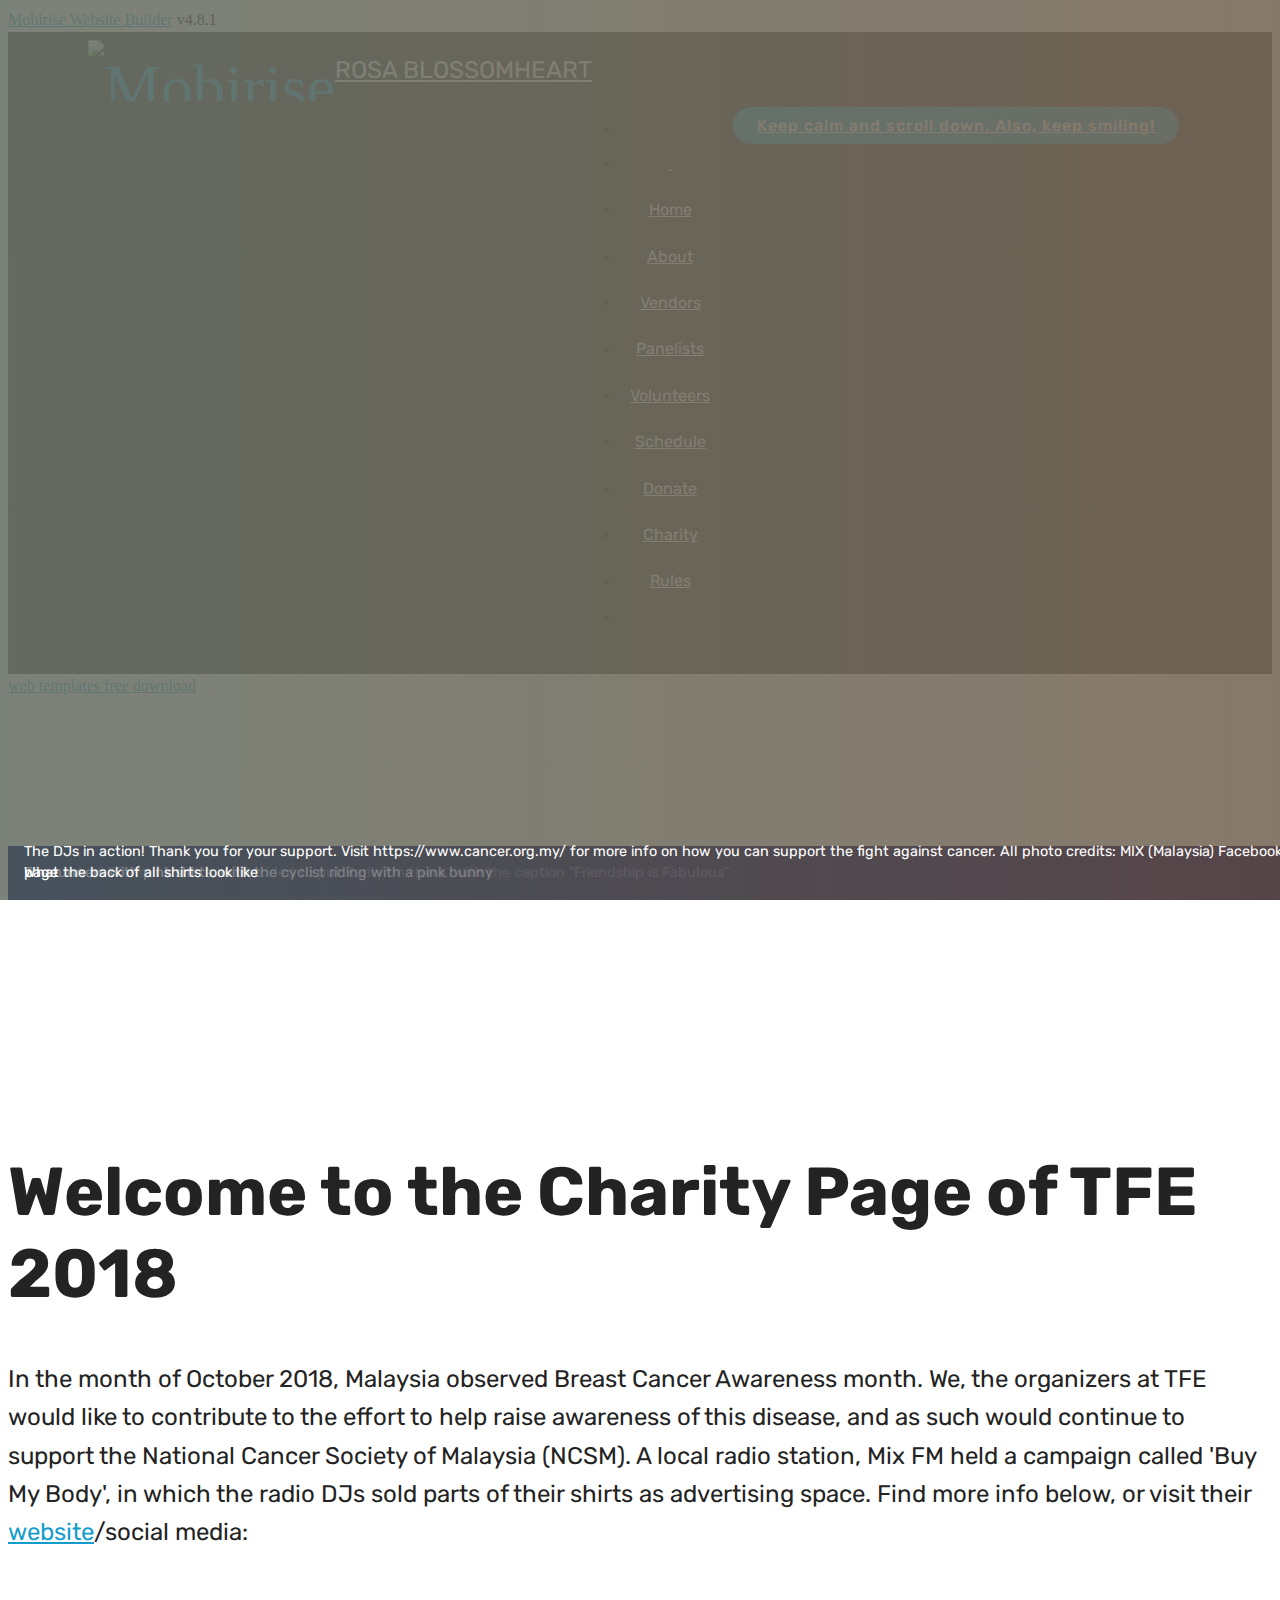
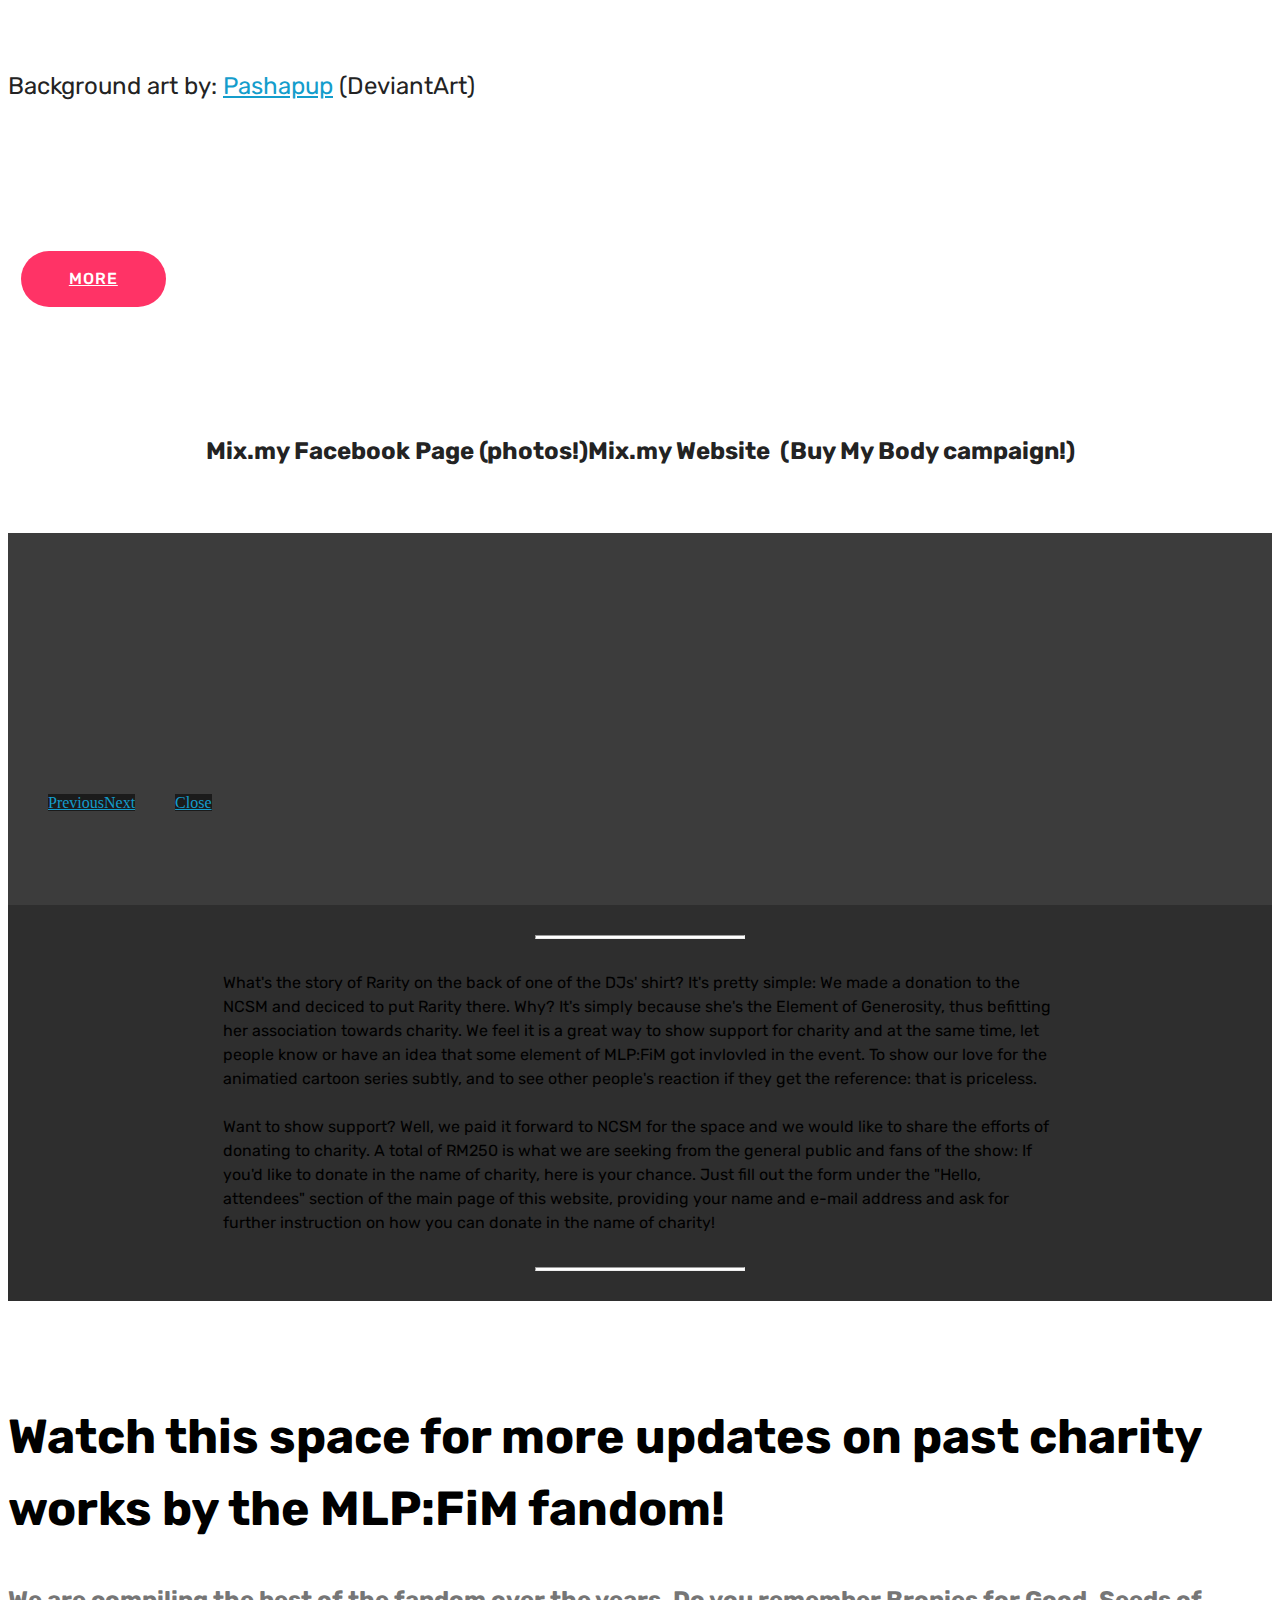
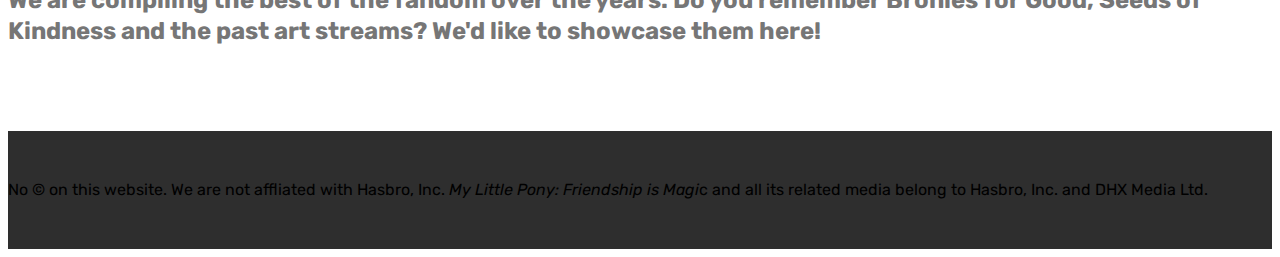
==== charity.html @ ce0533fa "create github pages" ====
<!DOCTYPE html>
<html >
<head>
  <!-- Site made with Mobirise Website Builder v4.8.1, https://mobirise.com -->
  <meta charset="UTF-8">
  <meta http-equiv="X-UA-Compatible" content="IE=edge">
  <meta name="generator" content="Mobirise v4.8.1, mobirise.com">
  <meta name="viewport" content="width=device-width, initial-scale=1, minimum-scale=1">
  <link rel="shortcut icon" href="assets/images/hanging-by-chirpy-chi-d91ok6w-by-chirpy-chi-dcjwr8p-82x136.png" type="image/x-icon">
  <meta name="description" content="Info about charity and charity related events">
  <title>Charity</title>
  <link rel="stylesheet" href="assets/web/assets/mobirise-icons/mobirise-icons.css">
  <link rel="stylesheet" href="assets/tether/tether.min.css">
  <link rel="stylesheet" href="assets/bootstrap/css/bootstrap.min.css">
  <link rel="stylesheet" href="assets/bootstrap/css/bootstrap-grid.min.css">
  <link rel="stylesheet" href="assets/bootstrap/css/bootstrap-reboot.min.css">
  <link rel="stylesheet" href="assets/dropdown/css/style.css">
  <link rel="stylesheet" href="assets/socicon/css/styles.css">
  <link rel="stylesheet" href="assets/theme/css/style.css">
  <link rel="stylesheet" href="assets/gallery/style.css">
  <link rel="stylesheet" href="assets/mobirise/css/mbr-additional.css" type="text/css">
  
  
  
</head>
<body>
  <section class="menu cid-r782VH93jG" once="menu" id="menu1-2u">

    

    <nav class="navbar navbar-expand beta-menu navbar-dropdown align-items-center navbar-fixed-top navbar-toggleable-sm bg-color transparent">
        <button class="navbar-toggler navbar-toggler-right" type="button" data-toggle="collapse" data-target="#navbarSupportedContent" aria-controls="navbarSupportedContent" aria-expanded="false" aria-label="Toggle navigation">
            <div class="hamburger">
                <span></span>
                <span></span>
                <span></span>
                <span></span>
            </div>
        </button>
        <div class="menu-logo">
            <div class="navbar-brand">
                <span class="navbar-logo">
                    <a href="https://tfe-rosa.tumblr.com/">
                         <img src="assets/images/hanging-by-chirpy-chi-d91ok6w-by-chirpy-chi-dcjwr8p-82x136.png" alt="Mobirise" title="" style="height: 3.8rem;">
                    </a>
                </span>
                <span class="navbar-caption-wrap"><a class="navbar-caption text-white display-5" href="#top">ROSA BLOSSOMHEART<br></a></span>
            </div>
        </div>
        <div class="collapse navbar-collapse" id="navbarSupportedContent">
            <ul class="navbar-nav nav-dropdown" data-app-modern-menu="true"><li class="nav-item">
                    <a class="nav-link link text-white display-4" href="#bottom">
                        </a>
                </li>
                <li class="nav-item">
                    <a class="nav-link link text-white display-4" href="index.html#features16-h">&nbsp;</a>
                </li><li class="nav-item"><a class="nav-link link text-white display-4" href="index.html#header12-7">Home</a></li><li class="nav-item"><a class="nav-link link text-white display-4" href="index.html#features16-h">About</a></li><li class="nav-item"><a class="nav-link link text-white display-4" href="vendors.html">Vendors</a></li><li class="nav-item"><a class="nav-link link text-white display-4" href="panelists.html">Panelists</a></li><li class="nav-item"><a class="nav-link link text-white display-4" href="volunteers.html">Volunteers</a></li><li class="nav-item"><a class="nav-link link text-white display-4" href="schedule.html">Schedule<br></a></li><li class="nav-item"><a class="nav-link link text-white display-4" href="index.html#tabs4-x">Donate<br></a></li><li class="nav-item"><a class="nav-link link text-white display-4" href="charity.html">Charity<br></a></li><li class="nav-item"><a class="nav-link link text-white display-4" href="rules.html">Rules<br></a></li><li class="nav-item"><a class="nav-link link text-white display-4" href="index.html#features16-h">
                        </a></li></ul>
            <div class="navbar-buttons mbr-section-btn"><a class="btn btn-sm btn-primary display-4" href="https://www.youtube.com/watch?v=lQKaAlMNvm8" target="_blank">Keep calm and scroll down. Also, keep smiling!<br></a></div>
        </div>
    </nav>
</section>

<section class="engine"><a href="https://mobiri.se/p">web templates free download</a></section><section class="header12 cid-r77QZEivdN mbr-fullscreen mbr-parallax-background" id="header12-2s">

    

    <div class="mbr-overlay" style="opacity: 0.6; background-color: rgb(249, 242, 149);">
    </div>

    <div class="container  ">
            <div class="media-container">
                <div class="col-md-12 align-center">
                    <h1 class="mbr-section-title pb-3 mbr-white mbr-bold mbr-fonts-style display-1"><br><br><br><br><br>Welcome to the Charity Page of TFE 2018</h1>
                    <p class="mbr-text pb-3 mbr-white mbr-fonts-style display-5">In the month of October 2018, Malaysia observed Breast Cancer Awareness month. We, the organizers at TFE would like to contribute to the effort to help raise awareness of this disease, and as such would continue to support the National Cancer Society of Malaysia (NCSM). A local radio station, Mix FM held a campaign called 'Buy My Body', in which the radio DJs sold parts of their shirts as advertising space. Find more info below, or visit their <a href="https://mix.my/" target="_blank">website</a>/social media:<br><br><br><br>Background art by: <a href="https://www.deviantart.com/pashapup/art/Carnations-and-Forget-Me-Nots-260432910" target="_blank">Pashapup</a> (DeviantArt)<br><br><br><br></p>
                    <div class="mbr-section-btn align-center py-2"><a class="btn btn-md btn-secondary display-4" href="#bottom">MORE</a></div>

                    <div class="icons-media-container mbr-white">
                        <div class="card col-12 col-md-6">
                            <div class="icon-block">
                            <a href="https://www.facebook.com/MIXdotmy/" target="_blank">
                                <span class="mbr-iconfont socicon-facebook socicon" style="color: rgb(85, 180, 212); font-size: 70px;"></span>
                            </a>
                            </div>
                            <h5 class="mbr-fonts-style display-5">Mix.my Facebook Page (photos!)</h5>
                        </div>

                        <div class="card col-12 col-md-6">
                            <div class="icon-block">
                                <a href="https://mix.my/" target="_blank">
                                    <span class="mbr-iconfont mbri-browse" style="color: rgb(85, 180, 212); font-size: 96px;"></span>
                                </a>
                            </div>
                            <h5 class="mbr-fonts-style display-5">
                                Mix.my Website &nbsp;(Buy My Body campaign!)</h5>
                        </div>

                        

                        
                    </div>
                </div>
            </div>
    </div>

    <div class="mbr-arrow hidden-sm-down" aria-hidden="true">
        <a href="#next">
            <i class="mbri-down mbr-iconfont"></i>
        </a>
    </div>
</section>

<section class="mbr-gallery mbr-slider-carousel cid-r77Y6TBmrR" id="gallery1-2t">

    

    <div>
        <div><!-- Filter --><!-- Gallery --><div class="mbr-gallery-row"><div class="mbr-gallery-layout-default"><div><div><div class="mbr-gallery-item mbr-gallery-item--p1" data-video-url="false" data-tags="Awesome"><div href="#lb-gallery1-2t" data-slide-to="0" data-toggle="modal"><img src="assets/images/44399584-10155703006126643-8800173073635475456-n-720x960-720x960.jpg" alt="" title=""><span class="icon-focus"></span><span class="mbr-gallery-title mbr-fonts-style display-7">The back of DJ Prem's shirt, We decided to put Rarity on there, with the caption "Friendship is Fabulous"</span></div></div><div class="mbr-gallery-item mbr-gallery-item--p1" data-video-url="false" data-tags="Responsive"><div href="#lb-gallery1-2t" data-slide-to="1" data-toggle="modal"><img src="assets/images/44450384-10155705152306643-6254573337712787456-n-540x960-540x960.jpg" alt="" title=""><span class="icon-focus"></span><span class="mbr-gallery-title mbr-fonts-style display-7">The runners with pink shirts, with the cyclist riding with a pink bunny</span></div></div><div class="mbr-gallery-item mbr-gallery-item--p1" data-video-url="false" data-tags="Creative"><div href="#lb-gallery1-2t" data-slide-to="2" data-toggle="modal"><img src="assets/images/44519452-10155705152646643-8355860291707207680-n-960x720-800x600.jpg" alt="" title=""><span class="icon-focus"></span><span class="mbr-gallery-title mbr-fonts-style display-7">What the back of all shirts look like</span></div></div><div class="mbr-gallery-item mbr-gallery-item--p1" data-video-url="false" data-tags="Animated"><div href="#lb-gallery1-2t" data-slide-to="3" data-toggle="modal"><img src="assets/images/44370879-10155705152801643-6421292414681481216-n-720x960-720x960.jpg" alt="" title=""><span class="icon-focus"></span><span class="mbr-gallery-title mbr-fonts-style display-7">The DJs in action! Thank you for your support. Visit&nbsp;https://www.cancer.org.my/ for more info on how you can support the fight against cancer. All photo credits: MIX (Malaysia) Facebook page</span></div></div></div></div><div class="clearfix"></div></div></div><!-- Lightbox --><div data-app-prevent-settings="" class="mbr-slider modal fade carousel slide" tabindex="-1" data-keyboard="true" data-interval="false" id="lb-gallery1-2t"><div class="modal-dialog"><div class="modal-content"><div class="modal-body"><div class="carousel-inner"><div class="carousel-item"><img src="assets/images/44399584-10155703006126643-8800173073635475456-n-720x960.jpg" alt="" title=""></div><div class="carousel-item"><img src="assets/images/44450384-10155705152306643-6254573337712787456-n-540x960.jpg" alt="" title=""></div><div class="carousel-item"><img src="assets/images/44519452-10155705152646643-8355860291707207680-n-960x720.jpg" alt="" title=""></div><div class="carousel-item active"><img src="assets/images/44370879-10155705152801643-6421292414681481216-n-720x960.jpg" alt="" title=""></div></div><a class="carousel-control carousel-control-prev" role="button" data-slide="prev" href="#lb-gallery1-2t"><span class="mbri-left mbr-iconfont" aria-hidden="true"></span><span class="sr-only">Previous</span></a><a class="carousel-control carousel-control-next" role="button" data-slide="next" href="#lb-gallery1-2t"><span class="mbri-right mbr-iconfont" aria-hidden="true"></span><span class="sr-only">Next</span></a><a class="close" href="#" role="button" data-dismiss="modal"><span class="sr-only">Close</span></a></div></div></div></div></div>
    </div>

</section>

<section class="mbr-section article content10 cid-r784ZDtfAQ" id="content10-2v">
    
     

    <div class="container">
        <div class="inner-container" style="width: 66%;">
            <hr class="line" style="width: 25%;">
            <div class="section-text align-center mbr-white mbr-fonts-style display-7">
                    What's the story of Rarity on the back of one of the DJs' shirt? It's pretty simple: We made a donation to the NCSM and deciced to put Rarity there. Why? It's simply because she's the Element of Generosity, thus befitting her association towards charity. We feel it is a great way to show support for charity and at the same time, let people know or have an idea that some element of MLP:FiM got invlovled in the event. To show our love for the animatied cartoon series subtly, and to see other people's reaction if they get the reference: that is priceless.<br><br>Want to show support? Well, we paid it forward to NCSM for the space and we would like to share the efforts of donating to charity. A total of RM250 is what we are seeking from the general public and fans of the show: If you'd like to donate in the name of charity, here is your chance. Just fill out the form under the "Hello, attendees" section of the main page of this website, providing your name and e-mail address and ask for further instruction on how you can donate in the name of charity!</div>
            <hr class="line" style="width: 25%;">
        </div>
    </div>
</section>

<section class="mbr-section content4 cid-r7880gpcuy" id="content4-2w">

    

    <div class="container">
        <div class="media-container-row">
            <div class="title col-12 col-md-8">
                <h2 class="align-center pb-3 mbr-fonts-style display-2">
                    Watch this space for more updates on past charity works by the MLP:FiM fandom!</h2>
                <h3 class="mbr-section-subtitle align-center mbr-light mbr-fonts-style display-5">
                    We are compiling the best of the fandom over the years. Do you remember Bronies for Good, Seeds of Kindness and the past art streams? We'd like to showcase them here!</h3>
                
            </div>
        </div>
    </div>
</section>

<section once="" class="cid-r5qOW2C6yQ" id="footer7-2r">

    

    

    <div class="container">
        <div class="media-container-row align-center mbr-white">
            
            
            <div class="row row-copirayt">
                <p class="mbr-text mb-0 mbr-fonts-style mbr-white align-center display-7">No © on this website. We are not affliated with Hasbro, Inc.&nbsp;<em>My Little Pony: Friendship is Magi</em>c and all its related media belong to Hasbro, Inc. and DHX Media Ltd.</p>
            </div>
        </div>
    </div>
</section>


  <script src="assets/web/assets/jquery/jquery.min.js"></script>
  <script src="assets/popper/popper.min.js"></script>
  <script src="assets/tether/tether.min.js"></script>
  <script src="assets/bootstrap/js/bootstrap.min.js"></script>
  <script src="assets/smoothscroll/smooth-scroll.js"></script>
  <script src="assets/dropdown/js/script.min.js"></script>
  <script src="assets/touchswipe/jquery.touch-swipe.min.js"></script>
  <script src="assets/parallax/jarallax.min.js"></script>
  <script src="assets/masonry/masonry.pkgd.min.js"></script>
  <script src="assets/imagesloaded/imagesloaded.pkgd.min.js"></script>
  <script src="assets/bootstrapcarouselswipe/bootstrap-carousel-swipe.js"></script>
  <script src="assets/vimeoplayer/jquery.mb.vimeo_player.js"></script>
  <script src="assets/theme/js/script.js"></script>
  <script src="assets/gallery/player.min.js"></script>
  <script src="assets/gallery/script.js"></script>
  <script src="assets/slidervideo/script.js"></script>
  
  
</body>
</html>
---- assets/mobirise/css/mbr-additional.css ----
@import url(https://fonts.googleapis.com/css?family=Rubik:300,300i,400,400i,500,500i,700,700i,900,900i);





body {
  font-style: normal;
  line-height: 1.5;
}
.mbr-section-title {
  font-style: normal;
  line-height: 1.2;
}
.mbr-section-subtitle {
  line-height: 1.3;
}
.mbr-text {
  font-style: normal;
  line-height: 1.6;
}
.display-1 {
  font-family: 'Rubik', sans-serif;
  font-size: 4.25rem;
}
.display-1 > .mbr-iconfont {
  font-size: 6.8rem;
}
.display-2 {
  font-family: 'Rubik', sans-serif;
  font-size: 3rem;
}
.display-2 > .mbr-iconfont {
  font-size: 4.8rem;
}
.display-4 {
  font-family: 'Rubik', sans-serif;
  font-size: 1rem;
}
.display-4 > .mbr-iconfont {
  font-size: 1.6rem;
}
.display-5 {
  font-family: 'Rubik', sans-serif;
  font-size: 1.5rem;
}
.display-5 > .mbr-iconfont {
  font-size: 2.4rem;
}
.display-7 {
  font-family: 'Rubik', sans-serif;
  font-size: 1rem;
}
.display-7 > .mbr-iconfont {
  font-size: 1.6rem;
}
/* ---- Fluid typography for mobile devices ---- */
/* 1.4 - font scale ratio ( bootstrap == 1.42857 ) */
/* 100vw - current viewport width */
/* (48 - 20)  48 == 48rem == 768px, 20 == 20rem == 320px(minimal supported viewport) */
/* 0.65 - min scale variable, may vary */
@media (max-width: 768px) {
  .display-1 {
    font-size: 3.4rem;
    font-size: calc( 2.1374999999999997rem + (4.25 - 2.1374999999999997) * ((100vw - 20rem) / (48 - 20)));
    line-height: calc( 1.4 * (2.1374999999999997rem + (4.25 - 2.1374999999999997) * ((100vw - 20rem) / (48 - 20))));
  }
  .display-2 {
    font-size: 2.4rem;
    font-size: calc( 1.7rem + (3 - 1.7) * ((100vw - 20rem) / (48 - 20)));
    line-height: calc( 1.4 * (1.7rem + (3 - 1.7) * ((100vw - 20rem) / (48 - 20))));
  }
  .display-4 {
    font-size: 0.8rem;
    font-size: calc( 1rem + (1 - 1) * ((100vw - 20rem) / (48 - 20)));
    line-height: calc( 1.4 * (1rem + (1 - 1) * ((100vw - 20rem) / (48 - 20))));
  }
  .display-5 {
    font-size: 1.2rem;
    font-size: calc( 1.175rem + (1.5 - 1.175) * ((100vw - 20rem) / (48 - 20)));
    line-height: calc( 1.4 * (1.175rem + (1.5 - 1.175) * ((100vw - 20rem) / (48 - 20))));
  }
}
/* Buttons */
.btn {
  font-weight: 500;
  border-width: 2px;
  font-style: normal;
  letter-spacing: 1px;
  margin: .4rem .8rem;
  white-space: normal;
  -webkit-transition: all 0.3s ease-in-out;
  -moz-transition: all 0.3s ease-in-out;
  transition: all 0.3s ease-in-out;
  padding: 1rem 3rem;
  border-radius: 3px;
  display: inline-flex;
  align-items: center;
  justify-content: center;
  word-break: break-word;
}
.btn-sm {
  font-weight: 500;
  letter-spacing: 1px;
  -webkit-transition: all 0.3s ease-in-out;
  -moz-transition: all 0.3s ease-in-out;
  transition: all 0.3s ease-in-out;
  padding: 0.6rem 1.5rem;
  border-radius: 3px;
}
.btn-md {
  font-weight: 500;
  letter-spacing: 1px;
  margin: .4rem .8rem !important;
  -webkit-transition: all 0.3s ease-in-out;
  -moz-transition: all 0.3s ease-in-out;
  transition: all 0.3s ease-in-out;
  padding: 1rem 3rem;
  border-radius: 3px;
}
.btn-lg {
  font-weight: 500;
  letter-spacing: 1px;
  margin: .4rem .8rem !important;
  -webkit-transition: all 0.3s ease-in-out;
  -moz-transition: all 0.3s ease-in-out;
  transition: all 0.3s ease-in-out;
  padding: 1.2rem 3.2rem;
  border-radius: 3px;
}
.bg-primary {
  background-color: #149dcc !important;
}
.bg-success {
  background-color: #f7ed4a !important;
}
.bg-info {
  background-color: #82786e !important;
}
.bg-warning {
  background-color: #879a9f !important;
}
.bg-danger {
  background-color: #b1a374 !important;
}
.btn-primary,
.btn-primary:active {
  background-color: #149dcc !important;
  border-color: #149dcc !important;
  color: #ffffff !important;
}
.btn-primary:hover,
.btn-primary:focus,
.btn-primary.focus,
.btn-primary.active {
  color: #ffffff !important;
  background-color: #0d6786 !important;
  border-color: #0d6786 !important;
}
.btn-primary.disabled,
.btn-primary:disabled {
  color: #ffffff !important;
  background-color: #0d6786 !important;
  border-color: #0d6786 !important;
}
.btn-secondary,
.btn-secondary:active {
  background-color: #ff3366 !important;
  border-color: #ff3366 !important;
  color: #ffffff !important;
}
.btn-secondary:hover,
.btn-secondary:focus,
.btn-secondary.focus,
.btn-secondary.active {
  color: #ffffff !important;
  background-color: #e50039 !important;
  border-color: #e50039 !important;
}
.btn-secondary.disabled,
.btn-secondary:disabled {
  color: #ffffff !important;
  background-color: #e50039 !important;
  border-color: #e50039 !important;
}
.btn-info,
.btn-info:active {
  background-color: #82786e !important;
  border-color: #82786e !important;
  color: #ffffff !important;
}
.btn-info:hover,
.btn-info:focus,
.btn-info.focus,
.btn-info.active {
  color: #ffffff !important;
  background-color: #59524b !important;
  border-color: #59524b !important;
}
.btn-info.disabled,
.btn-info:disabled {
  color: #ffffff !important;
  background-color: #59524b !important;
  border-color: #59524b !important;
}
.btn-success,
.btn-success:active {
  background-color: #f7ed4a !important;
  border-color: #f7ed4a !important;
  color: #3f3c03 !important;
}
.btn-success:hover,
.btn-success:focus,
.btn-success.focus,
.btn-success.active {
  color: #3f3c03 !important;
  background-color: #eadd0a !important;
  border-color: #eadd0a !important;
}
.btn-success.disabled,
.btn-success:disabled {
  color: #3f3c03 !important;
  background-color: #eadd0a !important;
  border-color: #eadd0a !important;
}
.btn-warning,
.btn-warning:active {
  background-color: #879a9f !important;
  border-color: #879a9f !important;
  color: #ffffff !important;
}
.btn-warning:hover,
.btn-warning:focus,
.btn-warning.focus,
.btn-warning.active {
  color: #ffffff !important;
  background-color: #617479 !important;
  border-color: #617479 !important;
}
.btn-warning.disabled,
.btn-warning:disabled {
  color: #ffffff !important;
  background-color: #617479 !important;
  border-color: #617479 !important;
}
.btn-danger,
.btn-danger:active {
  background-color: #b1a374 !important;
  border-color: #b1a374 !important;
  color: #ffffff !important;
}
.btn-danger:hover,
.btn-danger:focus,
.btn-danger.focus,
.btn-danger.active {
  color: #ffffff !important;
  background-color: #8b7d4e !important;
  border-color: #8b7d4e !important;
}
.btn-danger.disabled,
.btn-danger:disabled {
  color: #ffffff !important;
  background-color: #8b7d4e !important;
  border-color: #8b7d4e !important;
}
.btn-white {
  color: #333333 !important;
}
.btn-white,
.btn-white:active {
  background-color: #ffffff !important;
  border-color: #ffffff !important;
  color: #808080 !important;
}
.btn-white:hover,
.btn-white:focus,
.btn-white.focus,
.btn-white.active {
  color: #808080 !important;
  background-color: #d9d9d9 !important;
  border-color: #d9d9d9 !important;
}
.btn-white.disabled,
.btn-white:disabled {
  color: #808080 !important;
  background-color: #d9d9d9 !important;
  border-color: #d9d9d9 !important;
}
.btn-black,
.btn-black:active {
  background-color: #333333 !important;
  border-color: #333333 !important;
  color: #ffffff !important;
}
.btn-black:hover,
.btn-black:focus,
.btn-black.focus,
.btn-black.active {
  color: #ffffff !important;
  background-color: #0d0d0d !important;
  border-color: #0d0d0d !important;
}
.btn-black.disabled,
.btn-black:disabled {
  color: #ffffff !important;
  background-color: #0d0d0d !important;
  border-color: #0d0d0d !important;
}
.btn-primary-outline,
.btn-primary-outline:active {
  background: none;
  border-color: #0b566f;
  color: #0b566f;
}
.btn-primary-outline:hover,
.btn-primary-outline:focus,
.btn-primary-outline.focus,
.btn-primary-outline.active {
  color: #ffffff;
  background-color: #149dcc;
  border-color: #149dcc;
}
.btn-primary-outline.disabled,
.btn-primary-outline:disabled {
  color: #ffffff !important;
  background-color: #149dcc !important;
  border-color: #149dcc !important;
}
.btn-secondary-outline,
.btn-secondary-outline:active {
  background: none;
  border-color: #cc0033;
  color: #cc0033;
}
.btn-secondary-outline:hover,
.btn-secondary-outline:focus,
.btn-secondary-outline.focus,
.btn-secondary-outline.active {
  color: #ffffff;
  background-color: #ff3366;
  border-color: #ff3366;
}
.btn-secondary-outline.disabled,
.btn-secondary-outline:disabled {
  color: #ffffff !important;
  background-color: #ff3366 !important;
  border-color: #ff3366 !important;
}
.btn-info-outline,
.btn-info-outline:active {
  background: none;
  border-color: #4b453f;
  color: #4b453f;
}
.btn-info-outline:hover,
.btn-info-outline:focus,
.btn-info-outline.focus,
.btn-info-outline.active {
  color: #ffffff;
  background-color: #82786e;
  border-color: #82786e;
}
.btn-info-outline.disabled,
.btn-info-outline:disabled {
  color: #ffffff !important;
  background-color: #82786e !important;
  border-color: #82786e !important;
}
.btn-success-outline,
.btn-success-outline:active {
  background: none;
  border-color: #d2c609;
  color: #d2c609;
}
.btn-success-outline:hover,
.btn-success-outline:focus,
.btn-success-outline.focus,
.btn-success-outline.active {
  color: #3f3c03;
  background-color: #f7ed4a;
  border-color: #f7ed4a;
}
.btn-success-outline.disabled,
.btn-success-outline:disabled {
  color: #3f3c03 !important;
  background-color: #f7ed4a !important;
  border-color: #f7ed4a !important;
}
.btn-warning-outline,
.btn-warning-outline:active {
  background: none;
  border-color: #55666b;
  color: #55666b;
}
.btn-warning-outline:hover,
.btn-warning-outline:focus,
.btn-warning-outline.focus,
.btn-warning-outline.active {
  color: #ffffff;
  background-color: #879a9f;
  border-color: #879a9f;
}
.btn-warning-outline.disabled,
.btn-warning-outline:disabled {
  color: #ffffff !important;
  background-color: #879a9f !important;
  border-color: #879a9f !important;
}
.btn-danger-outline,
.btn-danger-outline:active {
  background: none;
  border-color: #7a6e45;
  color: #7a6e45;
}
.btn-danger-outline:hover,
.btn-danger-outline:focus,
.btn-danger-outline.focus,
.btn-danger-outline.active {
  color: #ffffff;
  background-color: #b1a374;
  border-color: #b1a374;
}
.btn-danger-outline.disabled,
.btn-danger-outline:disabled {
  color: #ffffff !important;
  background-color: #b1a374 !important;
  border-color: #b1a374 !important;
}
.btn-black-outline,
.btn-black-outline:active {
  background: none;
  border-color: #000000;
  color: #000000;
}
.btn-black-outline:hover,
.btn-black-outline:focus,
.btn-black-outline.focus,
.btn-black-outline.active {
  color: #ffffff;
  background-color: #333333;
  border-color: #333333;
}
.btn-black-outline.disabled,
.btn-black-outline:disabled {
  color: #ffffff !important;
  background-color: #333333 !important;
  border-color: #333333 !important;
}
.btn-white-outline,
.btn-white-outline:active,
.btn-white-outline.active {
  background: none;
  border-color: #ffffff;
  color: #ffffff;
}
.btn-white-outline:hover,
.btn-white-outline:focus,
.btn-white-outline.focus {
  color: #333333;
  background-color: #ffffff;
  border-color: #ffffff;
}
.text-primary {
  color: #149dcc !important;
}
.text-secondary {
  color: #ff3366 !important;
}
.text-success {
  color: #f7ed4a !important;
}
.text-info {
  color: #82786e !important;
}
.text-warning {
  color: #879a9f !important;
}
.text-danger {
  color: #b1a374 !important;
}
.text-white {
  color: #ffffff !important;
}
.text-black {
  color: #000000 !important;
}
a.text-primary:hover,
a.text-primary:focus {
  color: #0b566f !important;
}
a.text-secondary:hover,
a.text-secondary:focus {
  color: #cc0033 !important;
}
a.text-success:hover,
a.text-success:focus {
  color: #d2c609 !important;
}
a.text-info:hover,
a.text-info:focus {
  color: #4b453f !important;
}
a.text-warning:hover,
a.text-warning:focus {
  color: #55666b !important;
}
a.text-danger:hover,
a.text-danger:focus {
  color: #7a6e45 !important;
}
a.text-white:hover,
a.text-white:focus {
  color: #b3b3b3 !important;
}
a.text-black:hover,
a.text-black:focus {
  color: #4d4d4d !important;
}
.alert-success {
  background-color: #70c770;
}
.alert-info {
  background-color: #82786e;
}
.alert-warning {
  background-color: #879a9f;
}
.alert-danger {
  background-color: #b1a374;
}
.mbr-section-btn a.btn:not(.btn-form) {
  border-radius: 100px;
}
.mbr-section-btn a.btn:not(.btn-form):hover,
.mbr-section-btn a.btn:not(.btn-form):focus {
  box-shadow: none !important;
}
.mbr-section-btn a.btn:not(.btn-form):hover,
.mbr-section-btn a.btn:not(.btn-form):focus {
  box-shadow: 0 10px 40px 0 rgba(0, 0, 0, 0.2) !important;
  -webkit-box-shadow: 0 10px 40px 0 rgba(0, 0, 0, 0.2) !important;
}
.mbr-gallery-filter li a {
  border-radius: 100px !important;
}
.mbr-gallery-filter li.active .btn {
  background-color: #149dcc;
  border-color: #149dcc;
  color: #ffffff;
}
.mbr-gallery-filter li.active .btn:focus {
  box-shadow: none;
}
.nav-tabs .nav-link {
  border-radius: 100px !important;
}
.btn-form {
  border-radius: 0;
}
.btn-form:hover {
  cursor: pointer;
}
a,
a:hover {
  color: #149dcc;
}
.mbr-plan-header.bg-primary .mbr-plan-subtitle,
.mbr-plan-header.bg-primary .mbr-plan-price-desc {
  color: #b4e6f8;
}
.mbr-plan-header.bg-success .mbr-plan-subtitle,
.mbr-plan-header.bg-success .mbr-plan-price-desc {
  color: #ffffff;
}
.mbr-plan-header.bg-info .mbr-plan-subtitle,
.mbr-plan-header.bg-info .mbr-plan-price-desc {
  color: #beb8b2;
}
.mbr-plan-header.bg-warning .mbr-plan-subtitle,
.mbr-plan-header.bg-warning .mbr-plan-price-desc {
  color: #ced6d8;
}
.mbr-plan-header.bg-danger .mbr-plan-subtitle,
.mbr-plan-header.bg-danger .mbr-plan-price-desc {
  color: #dfd9c6;
}
/* Scroll to top button*/
.scrollToTop_wraper {
  display: none;
}
#scrollToTop a i:before {
  content: '';
  position: absolute;
  height: 40%;
  top: 25%;
  background: #fff;
  width: 2px;
  left: calc(50% - 1px);
}
#scrollToTop a i:after {
  content: '';
  position: absolute;
  display: block;
  border-top: 2px solid #fff;
  border-right: 2px solid #fff;
  width: 40%;
  height: 40%;
  left: 30%;
  bottom: 30%;
  transform: rotate(135deg);
}
/* Others*/
.note-check a[data-value=Rubik] {
  font-style: normal;
}
.mbr-arrow a {
  color: #ffffff;
}
@media (max-width: 767px) {
  .mbr-arrow {
    display: none;
  }
}
.form-control-label {
  position: relative;
  cursor: pointer;
  margin-bottom: .357em;
  padding: 0;
}
.alert {
  color: #ffffff;
  border-radius: 0;
  border: 0;
  font-size: .875rem;
  line-height: 1.5;
  margin-bottom: 1.875rem;
  padding: 1.25rem;
  position: relative;
}
.alert.alert-form::after {
  background-color: inherit;
  bottom: -7px;
  content: "";
  display: block;
  height: 14px;
  left: 50%;
  margin-left: -7px;
  position: absolute;
  transform: rotate(45deg);
  width: 14px;
}
.form-control {
  background-color: #f5f5f5;
  box-shadow: none;
  color: #565656;
  font-family: 'Rubik', sans-serif;
  font-size: 1rem;
  line-height: 1.43;
  min-height: 3.5em;
  padding: 1.07em .5em;
}
.form-control > .mbr-iconfont {
  font-size: 1.6rem;
}
.form-control,
.form-control:focus {
  border: 1px solid #e8e8e8;
}
.form-active .form-control:invalid {
  border-color: red;
}
.mbr-overlay {
  background-color: #000;
  bottom: 0;
  left: 0;
  opacity: .5;
  position: absolute;
  right: 0;
  top: 0;
  z-index: 0;
}
blockquote {
  font-style: italic;
  padding: 10px 0 10px 20px;
  font-size: 1.09rem;
  position: relative;
  border-color: #149dcc;
  border-width: 3px;
}
ul,
ol,
pre,
blockquote {
  margin-bottom: 2.3125rem;
}
pre {
  background: #f4f4f4;
  padding: 10px 24px;
  white-space: pre-wrap;
}
.inactive {
  -webkit-user-select: none;
  -moz-user-select: none;
  -ms-user-select: none;
  user-select: none;
  pointer-events: none;
  -webkit-user-drag: none;
  user-drag: none;
}
.mbr-section__comments .row {
  justify-content: center;
}
/* Forms */
.mbr-form .btn {
  margin: .4rem 0;
}
.mbr-form .input-group-btn a.btn {
  border-radius: 100px !important;
}
.mbr-form .input-group-btn a.btn:hover {
  box-shadow: 0 10px 40px 0 rgba(0, 0, 0, 0.2);
}
.mbr-form .input-group-btn button[type="submit"] {
  border-radius: 100px !important;
  padding: 1rem 3rem;
}
.mbr-form .input-group-btn button[type="submit"]:hover {
  box-shadow: 0 10px 40px 0 rgba(0, 0, 0, 0.2);
}
.form2 .form-control {
  border-top-left-radius: 100px;
  border-bottom-left-radius: 100px;
}
.form2 .input-group-btn a.btn {
  border-top-left-radius: 0 !important;
  border-bottom-left-radius: 0 !important;
}
.form2 .input-group-btn button[type="submit"] {
  border-top-left-radius: 0 !important;
  border-bottom-left-radius: 0 !important;
}
.form3 input[type="email"] {
  border-radius: 100px !important;
}
@media (max-width: 349px) {
  .form2 input[type="email"] {
    border-radius: 100px !important;
  }
  .form2 .input-group-btn a.btn {
    border-radius: 100px !important;
  }
  .form2 .input-group-btn button[type="submit"] {
    border-radius: 100px !important;
  }
}
@media (max-width: 767px) {
  .btn {
    font-size: .75rem !important;
  }
  .btn .mbr-iconfont {
    font-size: 1rem !important;
  }
}
/* Social block */
.btn-social {
  font-size: 20px;
  border-radius: 50%;
  padding: 0;
  width: 44px;
  height: 44px;
  line-height: 44px;
  text-align: center;
  position: relative;
  border: 2px solid #c0a375;
  border-color: #149dcc;
  color: #232323;
  cursor: pointer;
}
.btn-social i {
  top: 0;
  line-height: 44px;
  width: 44px;
}
.btn-social:hover {
  color: #fff;
  background: #149dcc;
}
.btn-social + .btn {
  margin-left: .1rem;
}
/* Footer */
.mbr-footer-content li::before,
.mbr-footer .mbr-contacts li::before {
  background: #149dcc;
}
.mbr-footer-content li a:hover,
.mbr-footer .mbr-contacts li a:hover {
  color: #149dcc;
}
.footer3 input[type="email"],
.footer4 input[type="email"] {
  border-radius: 100px !important;
}
.footer3 .input-group-btn a.btn,
.footer4 .input-group-btn a.btn {
  border-radius: 100px !important;
}
.footer3 .input-group-btn button[type="submit"],
.footer4 .input-group-btn button[type="submit"] {
  border-radius: 100px !important;
}
/* Headers*/
.header13 .form-inline input[type="email"],
.header14 .form-inline input[type="email"] {
  border-radius: 100px;
}
.header13 .form-inline input[type="text"],
.header14 .form-inline input[type="text"] {
  border-radius: 100px;
}
.header13 .form-inline input[type="tel"],
.header14 .form-inline input[type="tel"] {
  border-radius: 100px;
}
.header13 .form-inline a.btn,
.header14 .form-inline a.btn {
  border-radius: 100px;
}
.header13 .form-inline button,
.header14 .form-inline button {
  border-radius: 100px !important;
}
.offset-1 {
  margin-left: 8.33333%;
}
.offset-2 {
  margin-left: 16.66667%;
}
.offset-3 {
  margin-left: 25%;
}
.offset-4 {
  margin-left: 33.33333%;
}
.offset-5 {
  margin-left: 41.66667%;
}
.offset-6 {
  margin-left: 50%;
}
.offset-7 {
  margin-left: 58.33333%;
}
.offset-8 {
  margin-left: 66.66667%;
}
.offset-9 {
  margin-left: 75%;
}
.offset-10 {
  margin-left: 83.33333%;
}
.offset-11 {
  margin-left: 91.66667%;
}
@media (min-width: 576px) {
  .offset-sm-0 {
    margin-left: 0%;
  }
  .offset-sm-1 {
    margin-left: 8.33333%;
  }
  .offset-sm-2 {
    margin-left: 16.66667%;
  }
  .offset-sm-3 {
    margin-left: 25%;
  }
  .offset-sm-4 {
    margin-left: 33.33333%;
  }
  .offset-sm-5 {
    margin-left: 41.66667%;
  }
  .offset-sm-6 {
    margin-left: 50%;
  }
  .offset-sm-7 {
    margin-left: 58.33333%;
  }
  .offset-sm-8 {
    margin-left: 66.66667%;
  }
  .offset-sm-9 {
    margin-left: 75%;
  }
  .offset-sm-10 {
    margin-left: 83.33333%;
  }
  .offset-sm-11 {
    margin-left: 91.66667%;
  }
}
@media (min-width: 768px) {
  .offset-md-0 {
    margin-left: 0%;
  }
  .offset-md-1 {
    margin-left: 8.33333%;
  }
  .offset-md-2 {
    margin-left: 16.66667%;
  }
  .offset-md-3 {
    margin-left: 25%;
  }
  .offset-md-4 {
    margin-left: 33.33333%;
  }
  .offset-md-5 {
    margin-left: 41.66667%;
  }
  .offset-md-6 {
    margin-left: 50%;
  }
  .offset-md-7 {
    margin-left: 58.33333%;
  }
  .offset-md-8 {
    margin-left: 66.66667%;
  }
  .offset-md-9 {
    margin-left: 75%;
  }
  .offset-md-10 {
    margin-left: 83.33333%;
  }
  .offset-md-11 {
    margin-left: 91.66667%;
  }
}
@media (min-width: 992px) {
  .offset-lg-0 {
    margin-left: 0%;
  }
  .offset-lg-1 {
    margin-left: 8.33333%;
  }
  .offset-lg-2 {
    margin-left: 16.66667%;
  }
  .offset-lg-3 {
    margin-left: 25%;
  }
  .offset-lg-4 {
    margin-left: 33.33333%;
  }
  .offset-lg-5 {
    margin-left: 41.66667%;
  }
  .offset-lg-6 {
    margin-left: 50%;
  }
  .offset-lg-7 {
    margin-left: 58.33333%;
  }
  .offset-lg-8 {
    margin-left: 66.66667%;
  }
  .offset-lg-9 {
    margin-left: 75%;
  }
  .offset-lg-10 {
    margin-left: 83.33333%;
  }
  .offset-lg-11 {
    margin-left: 91.66667%;
  }
}
@media (min-width: 1200px) {
  .offset-xl-0 {
    margin-left: 0%;
  }
  .offset-xl-1 {
    margin-left: 8.33333%;
  }
  .offset-xl-2 {
    margin-left: 16.66667%;
  }
  .offset-xl-3 {
    margin-left: 25%;
  }
  .offset-xl-4 {
    margin-left: 33.33333%;
  }
  .offset-xl-5 {
    margin-left: 41.66667%;
  }
  .offset-xl-6 {
    margin-left: 50%;
  }
  .offset-xl-7 {
    margin-left: 58.33333%;
  }
  .offset-xl-8 {
    margin-left: 66.66667%;
  }
  .offset-xl-9 {
    margin-left: 75%;
  }
  .offset-xl-10 {
    margin-left: 83.33333%;
  }
  .offset-xl-11 {
    margin-left: 91.66667%;
  }
}
.navbar-toggler {
  -webkit-align-self: flex-start;
  -ms-flex-item-align: start;
  align-self: flex-start;
  padding: 0.25rem 0.75rem;
  font-size: 1.25rem;
  line-height: 1;
  background: transparent;
  border: 1px solid transparent;
  -webkit-border-radius: 0.25rem;
  border-radius: 0.25rem;
}
.navbar-toggler:focus,
.navbar-toggler:hover {
  text-decoration: none;
}
.navbar-toggler-icon {
  display: inline-block;
  width: 1.5em;
  height: 1.5em;
  vertical-align: middle;
  content: "";
  background: no-repeat center center;
  -webkit-background-size: 100% 100%;
  -o-background-size: 100% 100%;
  background-size: 100% 100%;
}
.navbar-toggler-left {
  position: absolute;
  left: 1rem;
}
.navbar-toggler-right {
  position: absolute;
  right: 1rem;
}
@media (max-width: 575px) {
  .navbar-toggleable .navbar-nav .dropdown-menu {
    position: static;
    float: none;
  }
  .navbar-toggleable > .container {
    padding-right: 0;
    padding-left: 0;
  }
}
@media (min-width: 576px) {
  .navbar-toggleable {
    -webkit-box-orient: horizontal;
    -webkit-box-direction: normal;
    -webkit-flex-direction: row;
    -ms-flex-direction: row;
    flex-direction: row;
    -webkit-flex-wrap: nowrap;
    -ms-flex-wrap: nowrap;
    flex-wrap: nowrap;
    -webkit-box-align: center;
    -webkit-align-items: center;
    -ms-flex-align: center;
    align-items: center;
  }
  .navbar-toggleable .navbar-nav {
    -webkit-box-orient: horizontal;
    -webkit-box-direction: normal;
    -webkit-flex-direction: row;
    -ms-flex-direction: row;
    flex-direction: row;
  }
  .navbar-toggleable .navbar-nav .nav-link {
    padding-right: .5rem;
    padding-left: .5rem;
  }
  .navbar-toggleable > .container {
    display: -webkit-box;
    display: -webkit-flex;
    display: -ms-flexbox;
    display: flex;
    -webkit-flex-wrap: nowrap;
    -ms-flex-wrap: nowrap;
    flex-wrap: nowrap;
    -webkit-box-align: center;
    -webkit-align-items: center;
    -ms-flex-align: center;
    align-items: center;
  }
  .navbar-toggleable .navbar-collapse {
    display: -webkit-box !important;
    display: -webkit-flex !important;
    display: -ms-flexbox !important;
    display: flex !important;
    width: 100%;
  }
  .navbar-toggleable .navbar-toggler {
    display: none;
  }
}
@media (max-width: 767px) {
  .navbar-toggleable-sm .navbar-nav .dropdown-menu {
    position: static;
    float: none;
  }
  .navbar-toggleable-sm > .container {
    padding-right: 0;
    padding-left: 0;
  }
}
@media (min-width: 768px) {
  .navbar-toggleable-sm {
    -webkit-box-orient: horizontal;
    -webkit-box-direction: normal;
    -webkit-flex-direction: row;
    -ms-flex-direction: row;
    flex-direction: row;
    -webkit-flex-wrap: nowrap;
    -ms-flex-wrap: nowrap;
    flex-wrap: nowrap;
    -webkit-box-align: center;
    -webkit-align-items: center;
    -ms-flex-align: center;
    align-items: center;
  }
  .navbar-toggleable-sm .navbar-nav {
    -webkit-box-orient: horizontal;
    -webkit-box-direction: normal;
    -webkit-flex-direction: row;
    -ms-flex-direction: row;
    flex-direction: row;
  }
  .navbar-toggleable-sm .navbar-nav .nav-link {
    padding-right: .5rem;
    padding-left: .5rem;
  }
  .navbar-toggleable-sm > .container {
    display: -webkit-box;
    display: -webkit-flex;
    display: -ms-flexbox;
    display: flex;
    -webkit-flex-wrap: nowrap;
    -ms-flex-wrap: nowrap;
    flex-wrap: nowrap;
    -webkit-box-align: center;
    -webkit-align-items: center;
    -ms-flex-align: center;
    align-items: center;
  }
  .navbar-toggleable-sm .navbar-collapse {
    display: -webkit-box !important;
    display: -webkit-flex !important;
    display: -ms-flexbox !important;
    display: flex !important;
    width: 100%;
  }
  .navbar-toggleable-sm .navbar-toggler {
    display: none;
  }
}
@media (max-width: 991px) {
  .navbar-toggleable-md .navbar-nav .dropdown-menu {
    position: static;
    float: none;
  }
  .navbar-toggleable-md > .container {
    padding-right: 0;
    padding-left: 0;
  }
}
@media (min-width: 992px) {
  .navbar-toggleable-md {
    -webkit-box-orient: horizontal;
    -webkit-box-direction: normal;
    -webkit-flex-direction: row;
    -ms-flex-direction: row;
    flex-direction: row;
    -webkit-flex-wrap: nowrap;
    -ms-flex-wrap: nowrap;
    flex-wrap: nowrap;
    -webkit-box-align: center;
    -webkit-align-items: center;
    -ms-flex-align: center;
    align-items: center;
  }
  .navbar-toggleable-md .navbar-nav {
    -webkit-box-orient: horizontal;
    -webkit-box-direction: normal;
    -webkit-flex-direction: row;
    -ms-flex-direction: row;
    flex-direction: row;
  }
  .navbar-toggleable-md .navbar-nav .nav-link {
    padding-right: .5rem;
    padding-left: .5rem;
  }
  .navbar-toggleable-md > .container {
    display: -webkit-box;
    display: -webkit-flex;
    display: -ms-flexbox;
    display: flex;
    -webkit-flex-wrap: nowrap;
    -ms-flex-wrap: nowrap;
    flex-wrap: nowrap;
    -webkit-box-align: center;
    -webkit-align-items: center;
    -ms-flex-align: center;
    align-items: center;
  }
  .navbar-toggleable-md .navbar-collapse {
    display: -webkit-box !important;
    display: -webkit-flex !important;
    display: -ms-flexbox !important;
    display: flex !important;
    width: 100%;
  }
  .navbar-toggleable-md .navbar-toggler {
    display: none;
  }
}
@media (max-width: 1199px) {
  .navbar-toggleable-lg .navbar-nav .dropdown-menu {
    position: static;
    float: none;
  }
  .navbar-toggleable-lg > .container {
    padding-right: 0;
    padding-left: 0;
  }
}
@media (min-width: 1200px) {
  .navbar-toggleable-lg {
    -webkit-box-orient: horizontal;
    -webkit-box-direction: normal;
    -webkit-flex-direction: row;
    -ms-flex-direction: row;
    flex-direction: row;
    -webkit-flex-wrap: nowrap;
    -ms-flex-wrap: nowrap;
    flex-wrap: nowrap;
    -webkit-box-align: center;
    -webkit-align-items: center;
    -ms-flex-align: center;
    align-items: center;
  }
  .navbar-toggleable-lg .navbar-nav {
    -webkit-box-orient: horizontal;
    -webkit-box-direction: normal;
    -webkit-flex-direction: row;
    -ms-flex-direction: row;
    flex-direction: row;
  }
  .navbar-toggleable-lg .navbar-nav .nav-link {
    padding-right: .5rem;
    padding-left: .5rem;
  }
  .navbar-toggleable-lg > .container {
    display: -webkit-box;
    display: -webkit-flex;
    display: -ms-flexbox;
    display: flex;
    -webkit-flex-wrap: nowrap;
    -ms-flex-wrap: nowrap;
    flex-wrap: nowrap;
    -webkit-box-align: center;
    -webkit-align-items: center;
    -ms-flex-align: center;
    align-items: center;
  }
  .navbar-toggleable-lg .navbar-collapse {
    display: -webkit-box !important;
    display: -webkit-flex !important;
    display: -ms-flexbox !important;
    display: flex !important;
    width: 100%;
  }
  .navbar-toggleable-lg .navbar-toggler {
    display: none;
  }
}
.navbar-toggleable-xl {
  -webkit-box-orient: horizontal;
  -webkit-box-direction: normal;
  -webkit-flex-direction: row;
  -ms-flex-direction: row;
  flex-direction: row;
  -webkit-flex-wrap: nowrap;
  -ms-flex-wrap: nowrap;
  flex-wrap: nowrap;
  -webkit-box-align: center;
  -webkit-align-items: center;
  -ms-flex-align: center;
  align-items: center;
}
.navbar-toggleable-xl .navbar-nav .dropdown-menu {
  position: static;
  float: none;
}
.navbar-toggleable-xl > .container {
  padding-right: 0;
  padding-left: 0;
}
.navbar-toggleable-xl .navbar-nav {
  -webkit-box-orient: horizontal;
  -webkit-box-direction: normal;
  -webkit-flex-direction: row;
  -ms-flex-direction: row;
  flex-direction: row;
}
.navbar-toggleable-xl .navbar-nav .nav-link {
  padding-right: .5rem;
  padding-left: .5rem;
}
.navbar-toggleable-xl > .container {
  display: -webkit-box;
  display: -webkit-flex;
  display: -ms-flexbox;
  display: flex;
  -webkit-flex-wrap: nowrap;
  -ms-flex-wrap: nowrap;
  flex-wrap: nowrap;
  -webkit-box-align: center;
  -webkit-align-items: center;
  -ms-flex-align: center;
  align-items: center;
}
.navbar-toggleable-xl .navbar-collapse {
  display: -webkit-box !important;
  display: -webkit-flex !important;
  display: -ms-flexbox !important;
  display: flex !important;
  width: 100%;
}
.navbar-toggleable-xl .navbar-toggler {
  display: none;
}
.card-img {
  width: auto;
}
.menu .navbar.collapsed:not(.beta-menu) {
  flex-direction: column;
}
.carousel-item.active,
.carousel-item-next,
.carousel-item-prev {
  display: -webkit-box;
  display: -webkit-flex;
  display: -ms-flexbox;
  display: flex;
}
.note-air-layout .dropup .dropdown-menu,
.note-air-layout .navbar-fixed-bottom .dropdown .dropdown-menu {
  bottom: initial !important;
}
html,
body {
  height: auto;
  min-height: 100vh;
}
.dropup .dropdown-toggle::after {
  display: none;
}
.cid-r0HCMBiPaA {
  background-image: url("../../../assets/images/tfe-2018-poster-night-1-2000x2829.png");
}
.cid-r0HCMBiPaA .icons-media-container {
  display: flex;
  justify-content: center;
  -webkit-justify-content: center;
  flex-direction: row;
  -webkit-flex-direction: row;
  flex-wrap: wrap;
  -webkit-flex-wrap: wrap;
  padding-top: 4rem;
}
.cid-r0HCMBiPaA .icons-media-container .mbr-iconfont {
  font-size: 96px;
  color: #ffffff;
}
.cid-r0HCMBiPaA .icons-media-container .icon-block {
  padding-bottom: 1rem;
}
.cid-r0HCMBiPaA .mbr-text {
  color: #ffffff;
}
.cid-r0HCMBiPaA .card {
  padding-bottom: 1.5rem;
}
.cid-r0HCMBiPaA H1 {
  color: #cc2952;
}
.cid-r0HCMBiPaA .mbr-text,
.cid-r0HCMBiPaA .mbr-section-btn {
  color: #ff3366;
}
.cid-r0HCMBiPaA H5 {
  color: #ff7f9f;
}
.cid-r6Ee0yBwJt {
  padding-top: 30px;
  padding-bottom: 30px;
  background-color: #2e2e2e;
}
.cid-r6Ee0yBwJt .line {
  background-color: #ffffff;
  color: #ffffff;
  align: center;
  height: 2px;
  margin: 0 auto;
}
.cid-r6Ee0yBwJt .section-text {
  padding: 2rem 0;
}
.cid-r6Ee0yBwJt .inner-container {
  margin: 0 auto;
}
@media (max-width: 768px) {
  .cid-r6Ee0yBwJt .inner-container {
    width: 100% !important;
  }
}
.cid-qTkzRZLJNu .navbar {
  padding: .5rem 0;
  background: #333333;
  transition: none;
  min-height: 77px;
}
.cid-qTkzRZLJNu .navbar-dropdown.bg-color.transparent.opened {
  background: #333333;
}
.cid-qTkzRZLJNu a {
  font-style: normal;
}
.cid-qTkzRZLJNu .nav-item span {
  padding-right: 0.4em;
  line-height: 0.5em;
  vertical-align: text-bottom;
  position: relative;
  text-decoration: none;
}
.cid-qTkzRZLJNu .nav-item a {
  display: flex;
  align-items: center;
  justify-content: center;
  padding: 0.7rem 0 !important;
  margin: 0rem .65rem !important;
}
.cid-qTkzRZLJNu .nav-item:focus,
.cid-qTkzRZLJNu .nav-link:focus {
  outline: none;
}
.cid-qTkzRZLJNu .btn {
  padding: 0.4rem 1.5rem;
  display: inline-flex;
  align-items: center;
}
.cid-qTkzRZLJNu .btn .mbr-iconfont {
  font-size: 1.6rem;
}
.cid-qTkzRZLJNu .menu-logo {
  margin-right: auto;
}
.cid-qTkzRZLJNu .menu-logo .navbar-brand {
  display: flex;
  margin-left: 5rem;
  padding: 0;
  transition: padding .2s;
  min-height: 3.8rem;
  align-items: center;
}
.cid-qTkzRZLJNu .menu-logo .navbar-brand .navbar-caption-wrap {
  display: -webkit-flex;
  -webkit-align-items: center;
  align-items: center;
  word-break: break-word;
  min-width: 7rem;
  margin: .3rem 0;
}
.cid-qTkzRZLJNu .menu-logo .navbar-brand .navbar-caption-wrap .navbar-caption {
  line-height: 1.2rem !important;
  padding-right: 2rem;
}
.cid-qTkzRZLJNu .menu-logo .navbar-brand .navbar-logo {
  font-size: 4rem;
  transition: font-size 0.25s;
}
.cid-qTkzRZLJNu .menu-logo .navbar-brand .navbar-logo img {
  display: flex;
}
.cid-qTkzRZLJNu .menu-logo .navbar-brand .navbar-logo .mbr-iconfont {
  transition: font-size 0.25s;
}
.cid-qTkzRZLJNu .navbar-toggleable-sm .navbar-collapse {
  justify-content: flex-end;
  -webkit-justify-content: flex-end;
  padding-right: 5rem;
  width: auto;
}
.cid-qTkzRZLJNu .navbar-toggleable-sm .navbar-collapse .navbar-nav {
  flex-wrap: wrap;
  -webkit-flex-wrap: wrap;
  padding-left: 0;
}
.cid-qTkzRZLJNu .navbar-toggleable-sm .navbar-collapse .navbar-nav .nav-item {
  -webkit-align-self: center;
  align-self: center;
}
.cid-qTkzRZLJNu .navbar-toggleable-sm .navbar-collapse .navbar-buttons {
  padding-left: 0;
  padding-bottom: 0;
}
.cid-qTkzRZLJNu .dropdown .dropdown-menu {
  background: #333333;
  display: none;
  position: absolute;
  min-width: 5rem;
  padding-top: 1.4rem;
  padding-bottom: 1.4rem;
  text-align: left;
}
.cid-qTkzRZLJNu .dropdown .dropdown-menu .dropdown-item {
  width: auto;
  padding: 0.235em 1.5385em 0.235em 1.5385em !important;
}
.cid-qTkzRZLJNu .dropdown .dropdown-menu .dropdown-item::after {
  right: 0.5rem;
}
.cid-qTkzRZLJNu .dropdown .dropdown-menu .dropdown-submenu {
  margin: 0;
}
.cid-qTkzRZLJNu .dropdown.open > .dropdown-menu {
  display: block;
}
.cid-qTkzRZLJNu .navbar-toggleable-sm.opened:after {
  position: absolute;
  width: 100vw;
  height: 100vh;
  content: '';
  background-color: rgba(0, 0, 0, 0.1);
  left: 0;
  bottom: 0;
  transform: translateY(100%);
  -webkit-transform: translateY(100%);
  z-index: 1000;
}
.cid-qTkzRZLJNu .navbar.navbar-short {
  min-height: 60px;
  transition: all .2s;
}
.cid-qTkzRZLJNu .navbar.navbar-short .navbar-toggler-right {
  top: 20px;
}
.cid-qTkzRZLJNu .navbar.navbar-short .navbar-logo a {
  font-size: 2.5rem !important;
  line-height: 2.5rem;
  transition: font-size 0.25s;
}
.cid-qTkzRZLJNu .navbar.navbar-short .navbar-logo a .mbr-iconfont {
  font-size: 2.5rem !important;
}
.cid-qTkzRZLJNu .navbar.navbar-short .navbar-logo a img {
  height: 3rem !important;
}
.cid-qTkzRZLJNu .navbar.navbar-short .navbar-brand {
  min-height: 3rem;
}
.cid-qTkzRZLJNu button.navbar-toggler {
  width: 31px;
  height: 18px;
  cursor: pointer;
  transition: all .2s;
  top: 1.5rem;
  right: 1rem;
}
.cid-qTkzRZLJNu button.navbar-toggler:focus {
  outline: none;
}
.cid-qTkzRZLJNu button.navbar-toggler .hamburger span {
  position: absolute;
  right: 0;
  width: 30px;
  height: 2px;
  border-right: 5px;
  background-color: #232323;
}
.cid-qTkzRZLJNu button.navbar-toggler .hamburger span:nth-child(1) {
  top: 0;
  transition: all .2s;
}
.cid-qTkzRZLJNu button.navbar-toggler .hamburger span:nth-child(2) {
  top: 8px;
  transition: all .15s;
}
.cid-qTkzRZLJNu button.navbar-toggler .hamburger span:nth-child(3) {
  top: 8px;
  transition: all .15s;
}
.cid-qTkzRZLJNu button.navbar-toggler .hamburger span:nth-child(4) {
  top: 16px;
  transition: all .2s;
}
.cid-qTkzRZLJNu nav.opened .hamburger span:nth-child(1) {
  top: 8px;
  width: 0;
  opacity: 0;
  right: 50%;
  transition: all .2s;
}
.cid-qTkzRZLJNu nav.opened .hamburger span:nth-child(2) {
  -webkit-transform: rotate(45deg);
  transform: rotate(45deg);
  transition: all .25s;
}
.cid-qTkzRZLJNu nav.opened .hamburger span:nth-child(3) {
  -webkit-transform: rotate(-45deg);
  transform: rotate(-45deg);
  transition: all .25s;
}
.cid-qTkzRZLJNu nav.opened .hamburger span:nth-child(4) {
  top: 8px;
  width: 0;
  opacity: 0;
  right: 50%;
  transition: all .2s;
}
.cid-qTkzRZLJNu .collapsed.navbar-expand {
  flex-direction: column;
}
.cid-qTkzRZLJNu .collapsed .btn {
  display: flex;
}
.cid-qTkzRZLJNu .collapsed .navbar-collapse {
  display: none !important;
  padding-right: 0 !important;
}
.cid-qTkzRZLJNu .collapsed .navbar-collapse.collapsing,
.cid-qTkzRZLJNu .collapsed .navbar-collapse.show {
  display: block !important;
}
.cid-qTkzRZLJNu .collapsed .navbar-collapse.collapsing .navbar-nav,
.cid-qTkzRZLJNu .collapsed .navbar-collapse.show .navbar-nav {
  display: block;
  text-align: center;
}
.cid-qTkzRZLJNu .collapsed .navbar-collapse.collapsing .navbar-nav .nav-item,
.cid-qTkzRZLJNu .collapsed .navbar-collapse.show .navbar-nav .nav-item {
  clear: both;
}
.cid-qTkzRZLJNu .collapsed .navbar-collapse.collapsing .navbar-buttons,
.cid-qTkzRZLJNu .collapsed .navbar-collapse.show .navbar-buttons {
  text-align: center;
}
.cid-qTkzRZLJNu .collapsed .navbar-collapse.collapsing .navbar-buttons:last-child,
.cid-qTkzRZLJNu .collapsed .navbar-collapse.show .navbar-buttons:last-child {
  margin-bottom: 1rem;
}
.cid-qTkzRZLJNu .collapsed button.navbar-toggler {
  display: block;
}
.cid-qTkzRZLJNu .collapsed .navbar-brand {
  margin-left: 1rem !important;
}
.cid-qTkzRZLJNu .collapsed .navbar-toggleable-sm {
  flex-direction: column;
  -webkit-flex-direction: column;
}
.cid-qTkzRZLJNu .collapsed .dropdown .dropdown-menu {
  width: 100%;
  text-align: center;
  position: relative;
  opacity: 0;
  display: block;
  height: 0;
  visibility: hidden;
  padding: 0;
  transition-duration: .5s;
  transition-property: opacity,padding,height;
}
.cid-qTkzRZLJNu .collapsed .dropdown.open > .dropdown-menu {
  position: relative;
  opacity: 1;
  height: auto;
  padding: 1.4rem 0;
  visibility: visible;
}
.cid-qTkzRZLJNu .collapsed .dropdown .dropdown-submenu {
  left: 0;
  text-align: center;
  width: 100%;
}
.cid-qTkzRZLJNu .collapsed .dropdown .dropdown-toggle[data-toggle="dropdown-submenu"]::after {
  margin-top: 0;
  position: inherit;
  right: 0;
  top: 50%;
  display: inline-block;
  width: 0;
  height: 0;
  margin-left: .3em;
  vertical-align: middle;
  content: "";
  border-top: .30em solid;
  border-right: .30em solid transparent;
  border-left: .30em solid transparent;
}
@media (max-width: 991px) {
  .cid-qTkzRZLJNu .navbar-expand {
    flex-direction: column;
  }
  .cid-qTkzRZLJNu img {
    height: 3.8rem !important;
  }
  .cid-qTkzRZLJNu .btn {
    display: flex;
  }
  .cid-qTkzRZLJNu button.navbar-toggler {
    display: block;
  }
  .cid-qTkzRZLJNu .navbar-brand {
    margin-left: 1rem !important;
  }
  .cid-qTkzRZLJNu .navbar-toggleable-sm {
    flex-direction: column;
    -webkit-flex-direction: column;
  }
  .cid-qTkzRZLJNu .navbar-collapse {
    display: none !important;
    padding-right: 0 !important;
  }
  .cid-qTkzRZLJNu .navbar-collapse.collapsing,
  .cid-qTkzRZLJNu .navbar-collapse.show {
    display: block !important;
  }
  .cid-qTkzRZLJNu .navbar-collapse.collapsing .navbar-nav,
  .cid-qTkzRZLJNu .navbar-collapse.show .navbar-nav {
    display: block;
    text-align: center;
  }
  .cid-qTkzRZLJNu .navbar-collapse.collapsing .navbar-nav .nav-item,
  .cid-qTkzRZLJNu .navbar-collapse.show .navbar-nav .nav-item {
    clear: both;
  }
  .cid-qTkzRZLJNu .navbar-collapse.collapsing .navbar-buttons,
  .cid-qTkzRZLJNu .navbar-collapse.show .navbar-buttons {
    text-align: center;
  }
  .cid-qTkzRZLJNu .navbar-collapse.collapsing .navbar-buttons:last-child,
  .cid-qTkzRZLJNu .navbar-collapse.show .navbar-buttons:last-child {
    margin-bottom: 1rem;
  }
  .cid-qTkzRZLJNu .dropdown .dropdown-menu {
    width: 100%;
    text-align: center;
    position: relative;
    opacity: 0;
    display: block;
    height: 0;
    visibility: hidden;
    padding: 0;
    transition-duration: .5s;
    transition-property: opacity,padding,height;
  }
  .cid-qTkzRZLJNu .dropdown.open > .dropdown-menu {
    position: relative;
    opacity: 1;
    height: auto;
    padding: 1.4rem 0;
    visibility: visible;
  }
  .cid-qTkzRZLJNu .dropdown .dropdown-submenu {
    left: 0;
    text-align: center;
    width: 100%;
  }
  .cid-qTkzRZLJNu .dropdown .dropdown-toggle[data-toggle="dropdown-submenu"]::after {
    margin-top: 0;
    position: inherit;
    right: 0;
    top: 50%;
    display: inline-block;
    width: 0;
    height: 0;
    margin-left: .3em;
    vertical-align: middle;
    content: "";
    border-top: .30em solid;
    border-right: .30em solid transparent;
    border-left: .30em solid transparent;
  }
}
@media (min-width: 767px) {
  .cid-qTkzRZLJNu .menu-logo {
    flex-shrink: 0;
  }
}
.cid-qTkzRZLJNu .navbar-collapse {
  flex-basis: auto;
}
.cid-qTkzRZLJNu .nav-link:hover,
.cid-qTkzRZLJNu .dropdown-item:hover {
  color: #c1c1c1 !important;
}
.cid-qTkA127IK8 {
  background-image: url("../../../assets/images/frame-of-empty-ponyville-street-s1e20-1280x720.png");
}
.cid-qTkA127IK8 .mbr-text,
.cid-qTkA127IK8 .mbr-section-btn {
  color: #232323;
}
.cid-qTkA127IK8 H1 {
  color: #232323;
}
.cid-qTkA127IK8 H3 {
  color: #232323;
}
.cid-r0HRhlN1kD {
  padding-top: 90px;
  padding-bottom: 90px;
  background-image: url("../../../assets/images/cloudsdale-weather-factory-s1e16-1280x720.png");
}
.cid-r0HRhlN1kD h4 {
  font-weight: 500;
  margin-bottom: 0;
  text-align: left;
}
.cid-r0HRhlN1kD p {
  color: #767676;
  text-align: left;
}
.cid-r0HRhlN1kD .card-box {
  padding-top: 2rem;
}
.cid-r0HRhlN1kD .card-wrapper {
  height: 100%;
}
.cid-r0HRhlN1kD P {
  color: #232323;
}
.cid-r2pcHWkAT4 {
  padding-top: 135px;
  padding-bottom: 0px;
  background-image: url("../../../assets/images/attendees-by-chirpy-chi-dakqsqj-1024x724.png");
}
.cid-r2pcHWkAT4 .form-container {
  transition: all .2s;
  border: 1px solid #ffffff;
  padding: 1rem;
  background: linear-gradient(#b2ccd2, #55b4d4);
  border: none;
}
.cid-r2pcHWkAT4 .input-group-btn {
  justify-content: center;
}
@media (min-width: 768px) {
  .cid-r2pcHWkAT4 .content-container {
    padding-right: 5rem;
  }
}
.cid-r2pcHWkAT4 H1 {
  color: #efefef;
}
.cid-r2pcHWkAT4 .mbr-text,
.cid-r2pcHWkAT4 .mbr-section-btn {
  color: #efefef;
  text-align: left;
}
.cid-r2pu1PZHJ6 {
  padding-top: 0px;
  padding-bottom: 0px;
  background-image: url("../../../assets/images/12750-canterlot-architecture-wallpaper-1280x715.png");
}
.cid-r2pu1PZHJ6 .mbr-section-subtitle {
  color: #232323;
}
.cid-r2pu1PZHJ6 .btn {
  margin: 0 0 .5rem 0;
}
.cid-r5kro6Wofj {
  padding-top: 60px;
  padding-bottom: 60px;
  background-image: url("../../../assets/images/campfire-tales-mistmane-by-cheezedoodle96-dbmfcth-937x852.png");
}
.cid-r5kro6Wofj H2 {
  color: #b2ccd2;
}
.cid-r5kro6Wofj .mbr-section-subtitle {
  text-align: center;
}
.cid-r2pejjfKeL {
  padding-top: 90px;
  padding-bottom: 90px;
  background-image: url("../../../assets/images/tfe-logotest121-2000x1112.png");
}
.cid-r2pejjfKeL .list-group-item {
  padding: .75rem 3.25rem;
}
.cid-r2pejjfKeL .plan {
  word-break: break-word;
  position: relative;
  max-width: 300px;
  padding-right: 0;
  padding-left: 0;
  color: #767676;
}
.cid-r2pejjfKeL .plan .list-group-item {
  position: relative;
  -webkit-justify-content: center;
  justify-content: center;
  border: 0;
}
.cid-r2pejjfKeL .plan .list-group-item::after {
  position: absolute;
  bottom: 0;
  left: 20%;
  width: 60%;
  height: 2px;
  content: "";
  background-color: #eaeaea;
}
.cid-r2pejjfKeL .plan .list-group-item:last-child::after {
  display: none;
}
.cid-r2pejjfKeL .plan-header {
  padding-left: 1rem;
  padding-right: 1rem;
}
.cid-r2pejjfKeL .plan-header,
.cid-r2pejjfKeL .plan-body {
  background-color: #fff;
}
.cid-r2pejjfKeL .price-figure {
  font-weight: 700;
  color: #232323;
}
.cid-r2pejjfKeL .price-value {
  font-weight: 700;
  vertical-align: top;
}
@media (max-width: 550px) {
  .cid-r2pejjfKeL .price-figure {
    font-size: 4.25rem;
  }
}
.cid-r0HFZlUMCf .google-map {
  height: 25rem;
  position: relative;
}
.cid-r0HFZlUMCf .google-map iframe {
  height: 100%;
  width: 100%;
}
.cid-r0HFZlUMCf .google-map [data-state-details] {
  color: #6b6763;
  font-family: Montserrat;
  height: 1.5em;
  margin-top: -0.75em;
  padding-left: 1.25rem;
  padding-right: 1.25rem;
  position: absolute;
  text-align: center;
  top: 50%;
  width: 100%;
}
.cid-r0HFZlUMCf .google-map[data-state] {
  background: #e9e5dc;
}
.cid-r0HFZlUMCf .google-map[data-state="loading"] [data-state-details] {
  display: none;
}
.cid-r2tQq5foav {
  padding-top: 60px;
  padding-bottom: 60px;
  background-color: #232323;
}
.cid-r2tQq5foav .counter-container {
  color: #767676;
}
.cid-r2tQq5foav .counter-container ol {
  margin-bottom: 0;
}
.cid-r2tQq5foav .counter-container ol li {
  margin-bottom: 1rem;
}
.cid-r2tQq5foav .mbr-text P {
  color: #efefef;
}
.cid-r0HGoOXUf6 {
  padding-top: 90px;
  padding-bottom: 90px;
  background-color: #232323;
}
.cid-r0HGoOXUf6 .mbr-section-subtitle {
  color: #ffffff;
  font-weight: 300;
}
.cid-r0HGoOXUf6 .number-wrap {
  color: #ffffff;
  border-color: rgba(255, 255, 255, 0.15);
  position: relative;
  display: inline-block;
  text-align: center;
  padding: 5px 10px 13px 10px;
  margin: 0;
  min-width: 118px;
  border-radius: 2px;
  max-width: 100%;
}
.cid-r0HGoOXUf6 .number {
  font-style: normal;
  font-weight: 700;
  font-size: 55px;
  text-transform: none;
  letter-spacing: -2px;
  word-spacing: 0;
  line-height: 1.3;
  color: #ffffff;
}
.cid-r0HGoOXUf6 .period {
  display: block;
  padding-top: 2px;
  border-top: 1px solid rgba(0, 0, 0, 0.1);
}
.cid-r0HGoOXUf6 .dot {
  position: absolute;
  top: -10px;
  right: -1em;
  width: 1em;
  display: block;
  height: 83%;
  overflow: hidden;
  font-style: normal;
  font-weight: 700;
  font-size: 55px;
  line-height: 89.65px;
  text-transform: none;
  letter-spacing: 0;
  word-spacing: 0;
  color: #ffffff;
}
.cid-r0HGoOXUf6 .countdown-cont {
  max-width: 700px;
  margin: 0 auto;
}
@media (max-width: 768px) {
  .cid-r0HGoOXUf6 .dot {
    display: none;
  }
}
@media (max-width: 543px) {
  .cid-r0HGoOXUf6 .number-wrap {
    margin-bottom: 15px;
  }
}
@media (max-width: 550px) {
  .cid-r0HGoOXUf6 .col-xs-3 {
    padding-left: 0;
    padding-right: 0;
  }
  .cid-r0HGoOXUf6 .number-wrap {
    min-width: auto;
  }
}
@media (max-width: 440px) {
  .cid-r0HGoOXUf6 .number,
  .cid-r0HGoOXUf6 .dot {
    font-size: 40px;
  }
}
@media (max-width: 380px) {
  .cid-r0HGoOXUf6 .period {
    font-size: 0.8rem;
  }
}
.cid-r0HGoOXUf6 H2 {
  color: #ffffff;
}
.cid-r0HO1RHSJe {
  padding-top: 90px;
  padding-bottom: 90px;
  background-color: #c1c1c1;
}
.cid-r0HO1RHSJe .mbr-section-subtitle {
  color: #232323;
}
.cid-r0HO1RHSJe .media-row {
  display: flex;
  justify-content: center;
}
.cid-r0HO1RHSJe .team-item {
  transition: all .2s;
  margin-bottom: 2rem;
}
.cid-r0HO1RHSJe .team-item .item-image img {
  width: 100%;
}
.cid-r0HO1RHSJe .team-item .item-name p {
  margin-bottom: 0;
}
.cid-r0HO1RHSJe .team-item .item-role p {
  margin-bottom: 0;
}
.cid-r0HO1RHSJe .team-item .item-social {
  display: flex;
  flex-wrap: wrap;
  justify-content: center;
}
.cid-r0HO1RHSJe .team-item .item-social .socicon {
  color: #232323;
  font-size: 17px;
}
.cid-r0HO1RHSJe .team-item .item-caption {
  background: #c1c1c1;
}
.cid-r2B2xGv3q2 {
  padding-top: 60px;
  padding-bottom: 60px;
  background-image: url("../../../assets/images/282446-safe-artist-colon-wafflecannon-derpyhooves-female-mare-pegasus-pony-scrunchyface-1770x836.png");
}
.cid-r2B2xGv3q2 .nav-tabs {
  -webkit-justify-content: center;
  justify-content: center;
  -webkit-flex-wrap: wrap;
  flex-wrap: wrap;
  border-bottom: none;
}
.cid-r2B2xGv3q2 .nav-tabs .nav-link {
  box-sizing: border-box;
  color: #767676;
  font-style: normal;
  font-weight: 500;
  border-radius: 3px;
  border: 1px solid #767676;
  padding: 1rem 3rem;
  margin: 0.4rem .8rem !important;
  transition: all .3s;
}
.cid-r2B2xGv3q2 .nav-tabs .nav-link:hover {
  background-color: #149dcc;
}
.cid-r2B2xGv3q2 .nav-tabs .nav-link:focus {
  box-shadow: none;
  background-color: #149dcc;
}
.cid-r2B2xGv3q2 .nav-tabs .nav-link.active {
  font-weight: 500;
  color: #ffffff;
  font-style: normal;
  border: none;
  background: #149dcc;
}
.cid-r2B2xGv3q2 .nav-tabs .nav-link.active:hover {
  border: none;
}
.cid-r2B2xGv3q2 .mbr-section-subtitle {
  color: #767676;
}
.cid-r2B2xGv3q2 p {
  color: #767676;
}
.cid-r2B2xGv3q2 .media-container-row {
  -webkit-flex-direction: row-reverse;
  flex-direction: row-reverse;
}
.cid-r2B2xGv3q2 .mbr-figure {
  -webkit-flex-shrink: 0;
  flex-shrink: 0;
  -webkit-align-self: flex-start;
  align-self: flex-start;
  padding-right: 4rem;
  padding-right: 0;
  padding-left: 4rem;
}
.cid-r2B2xGv3q2 .mbr-text {
  word-break: break-word;
}
@media (max-width: 991px) {
  .cid-r2B2xGv3q2 .media-container-row {
    -webkit-flex-direction: column-reverse;
    flex-direction: column-reverse;
  }
  .cid-r2B2xGv3q2 .mbr-figure {
    padding-right: 0;
    padding-left: 0;
    padding-bottom: 2rem;
    padding-bottom: 0;
    padding-top: 2rem;
  }
}
.cid-r2B2xGv3q2 H2 {
  color: #ffffff;
}
.cid-r2B2xGv3q2 P {
  color: #ffffff;
}
.cid-r2oY5jUX5T {
  padding-top: 90px;
  padding-bottom: 90px;
  background-color: #149dcc;
}
.cid-r2oY5jUX5T h2 {
  text-align: center;
}
.cid-r2oY5jUX5T h4 {
  text-align: center;
  z-index: 1;
  color: #ffffff;
}
.cid-r2oY5jUX5T p {
  z-index: 1;
  margin-bottom: 0;
  color: #ffffff;
}
.cid-r2oY5jUX5T .media-container-row {
  word-wrap: break-word;
  word-break: break-word;
  align-items: stretch;
  -webkit-align-items: stretch;
}
.cid-r2oY5jUX5T .card-img {
  position: absolute;
  top: 0;
  left: 0;
  height: 100%;
  width: 100%;
  overflow: hidden;
}
.cid-r2oY5jUX5T .card-img img {
  z-index: -1;
  min-height: 100%;
  min-width: 100%;
  width: auto;
  max-width: 600px;
}
.cid-r2oY5jUX5T B {
  color: #232323;
}
.cid-r2oY5jUX5T P {
  color: #232323;
}
.cid-r2oY5jUX5T .mbr-section-title B {
  color: #232323;
}
.cid-r2oY5jUX5T H4 {
  color: #232323;
}
.cid-r0HFFzrjdg {
  padding-top: 90px;
  padding-bottom: 90px;
  background: linear-gradient(0deg, #7fdbfd, #6670a9);
}
.cid-r0HFFzrjdg .mbr-iconfont-social {
  font-size: 32px;
  color: #ff3366;
}
.cid-r0HFFzrjdg .social-list a:focus {
  text-decoration: none;
}
.cid-r5qUSlGcaR {
  padding-top: 0px;
  padding-bottom: 0px;
  background-color: #55b4d4;
}
.cid-r5qUSlGcaR .mbr-section-subtitle {
  color: #767676;
}
.cid-r5qUSlGcaR .media-row {
  display: flex;
  justify-content: center;
}
.cid-r5qUSlGcaR .team-item {
  transition: all .2s;
  margin-bottom: 2rem;
}
.cid-r5qUSlGcaR .team-item .item-image img {
  width: 100%;
}
.cid-r5qUSlGcaR .team-item .item-name p {
  margin-bottom: 0;
}
.cid-r5qUSlGcaR .team-item .item-role p {
  margin-bottom: 0;
}
.cid-r5qUSlGcaR .team-item .item-social {
  display: flex;
  flex-wrap: wrap;
  justify-content: center;
}
.cid-r5qUSlGcaR .team-item .item-social .socicon {
  color: #232323;
  font-size: 17px;
}
.cid-r5qUSlGcaR .team-item .item-caption {
  background: #55b4d4;
}
.cid-r5qOW2C6yQ {
  padding-top: 30px;
  padding-bottom: 30px;
  background-color: #2e2e2e;
}
.cid-r5qOW2C6yQ .row-links {
  width: 100%;
  justify-content: center;
}
.cid-r5qOW2C6yQ .social-row {
  width: 100%;
  justify-content: center;
}
.cid-r5qOW2C6yQ .media-container-row {
  flex-direction: column;
  justify-content: center;
  align-items: center;
}
.cid-r5qOW2C6yQ .media-container-row .foot-menu {
  list-style: none;
  display: flex;
  justify-content: center;
  flex-wrap: wrap;
  padding: 0;
  margin-bottom: 0;
}
.cid-r5qOW2C6yQ .media-container-row .foot-menu li {
  padding: 0 1rem 1rem 1rem;
}
.cid-r5qOW2C6yQ .media-container-row .foot-menu li p {
  margin: 0;
}
.cid-r5qOW2C6yQ .media-container-row .social-list {
  padding-left: 0;
  margin-bottom: 0;
  list-style: none;
  display: flex;
  flex-wrap: wrap;
  justify-content: flex-end;
  -webkit-justify-content: flex-end;
}
.cid-r5qOW2C6yQ .media-container-row .social-list .mbr-iconfont-social {
  font-size: 1.5rem;
  color: #ffffff;
}
.cid-r5qOW2C6yQ .media-container-row .social-list .soc-item {
  margin: 0 .5rem;
}
.cid-r5qOW2C6yQ .media-container-row .social-list a {
  margin: 0;
  opacity: .5;
  -webkit-transition: .2s linear;
  transition: .2s linear;
}
.cid-r5qOW2C6yQ .media-container-row .social-list a:hover {
  opacity: 1;
}
@media (max-width: 767px) {
  .cid-r5qOW2C6yQ .media-container-row .social-list {
    justify-content: center;
    -webkit-justify-content: center;
  }
}
.cid-r5qOW2C6yQ .media-container-row .row-copirayt {
  word-break: break-word;
  width: 100%;
}
.cid-r5qOW2C6yQ .media-container-row .row-copirayt p {
  width: 100%;
}
.cid-r5L9tLyvfL .navbar {
  padding: .5rem 0;
  background: #333333;
  transition: none;
  min-height: 77px;
}
.cid-r5L9tLyvfL .navbar-dropdown.bg-color.transparent.opened {
  background: #333333;
}
.cid-r5L9tLyvfL a {
  font-style: normal;
}
.cid-r5L9tLyvfL .nav-item span {
  padding-right: 0.4em;
  line-height: 0.5em;
  vertical-align: text-bottom;
  position: relative;
  text-decoration: none;
}
.cid-r5L9tLyvfL .nav-item a {
  display: flex;
  align-items: center;
  justify-content: center;
  padding: 0.7rem 0 !important;
  margin: 0rem .65rem !important;
}
.cid-r5L9tLyvfL .nav-item:focus,
.cid-r5L9tLyvfL .nav-link:focus {
  outline: none;
}
.cid-r5L9tLyvfL .btn {
  padding: 0.4rem 1.5rem;
  display: inline-flex;
  align-items: center;
}
.cid-r5L9tLyvfL .btn .mbr-iconfont {
  font-size: 1.6rem;
}
.cid-r5L9tLyvfL .menu-logo {
  margin-right: auto;
}
.cid-r5L9tLyvfL .menu-logo .navbar-brand {
  display: flex;
  margin-left: 5rem;
  padding: 0;
  transition: padding .2s;
  min-height: 3.8rem;
  align-items: center;
}
.cid-r5L9tLyvfL .menu-logo .navbar-brand .navbar-caption-wrap {
  display: -webkit-flex;
  -webkit-align-items: center;
  align-items: center;
  word-break: break-word;
  min-width: 7rem;
  margin: .3rem 0;
}
.cid-r5L9tLyvfL .menu-logo .navbar-brand .navbar-caption-wrap .navbar-caption {
  line-height: 1.2rem !important;
  padding-right: 2rem;
}
.cid-r5L9tLyvfL .menu-logo .navbar-brand .navbar-logo {
  font-size: 4rem;
  transition: font-size 0.25s;
}
.cid-r5L9tLyvfL .menu-logo .navbar-brand .navbar-logo img {
  display: flex;
}
.cid-r5L9tLyvfL .menu-logo .navbar-brand .navbar-logo .mbr-iconfont {
  transition: font-size 0.25s;
}
.cid-r5L9tLyvfL .navbar-toggleable-sm .navbar-collapse {
  justify-content: flex-end;
  -webkit-justify-content: flex-end;
  padding-right: 5rem;
  width: auto;
}
.cid-r5L9tLyvfL .navbar-toggleable-sm .navbar-collapse .navbar-nav {
  flex-wrap: wrap;
  -webkit-flex-wrap: wrap;
  padding-left: 0;
}
.cid-r5L9tLyvfL .navbar-toggleable-sm .navbar-collapse .navbar-nav .nav-item {
  -webkit-align-self: center;
  align-self: center;
}
.cid-r5L9tLyvfL .navbar-toggleable-sm .navbar-collapse .navbar-buttons {
  padding-left: 0;
  padding-bottom: 0;
}
.cid-r5L9tLyvfL .dropdown .dropdown-menu {
  background: #333333;
  display: none;
  position: absolute;
  min-width: 5rem;
  padding-top: 1.4rem;
  padding-bottom: 1.4rem;
  text-align: left;
}
.cid-r5L9tLyvfL .dropdown .dropdown-menu .dropdown-item {
  width: auto;
  padding: 0.235em 1.5385em 0.235em 1.5385em !important;
}
.cid-r5L9tLyvfL .dropdown .dropdown-menu .dropdown-item::after {
  right: 0.5rem;
}
.cid-r5L9tLyvfL .dropdown .dropdown-menu .dropdown-submenu {
  margin: 0;
}
.cid-r5L9tLyvfL .dropdown.open > .dropdown-menu {
  display: block;
}
.cid-r5L9tLyvfL .navbar-toggleable-sm.opened:after {
  position: absolute;
  width: 100vw;
  height: 100vh;
  content: '';
  background-color: rgba(0, 0, 0, 0.1);
  left: 0;
  bottom: 0;
  transform: translateY(100%);
  -webkit-transform: translateY(100%);
  z-index: 1000;
}
.cid-r5L9tLyvfL .navbar.navbar-short {
  min-height: 60px;
  transition: all .2s;
}
.cid-r5L9tLyvfL .navbar.navbar-short .navbar-toggler-right {
  top: 20px;
}
.cid-r5L9tLyvfL .navbar.navbar-short .navbar-logo a {
  font-size: 2.5rem !important;
  line-height: 2.5rem;
  transition: font-size 0.25s;
}
.cid-r5L9tLyvfL .navbar.navbar-short .navbar-logo a .mbr-iconfont {
  font-size: 2.5rem !important;
}
.cid-r5L9tLyvfL .navbar.navbar-short .navbar-logo a img {
  height: 3rem !important;
}
.cid-r5L9tLyvfL .navbar.navbar-short .navbar-brand {
  min-height: 3rem;
}
.cid-r5L9tLyvfL button.navbar-toggler {
  width: 31px;
  height: 18px;
  cursor: pointer;
  transition: all .2s;
  top: 1.5rem;
  right: 1rem;
}
.cid-r5L9tLyvfL button.navbar-toggler:focus {
  outline: none;
}
.cid-r5L9tLyvfL button.navbar-toggler .hamburger span {
  position: absolute;
  right: 0;
  width: 30px;
  height: 2px;
  border-right: 5px;
  background-color: #232323;
}
.cid-r5L9tLyvfL button.navbar-toggler .hamburger span:nth-child(1) {
  top: 0;
  transition: all .2s;
}
.cid-r5L9tLyvfL button.navbar-toggler .hamburger span:nth-child(2) {
  top: 8px;
  transition: all .15s;
}
.cid-r5L9tLyvfL button.navbar-toggler .hamburger span:nth-child(3) {
  top: 8px;
  transition: all .15s;
}
.cid-r5L9tLyvfL button.navbar-toggler .hamburger span:nth-child(4) {
  top: 16px;
  transition: all .2s;
}
.cid-r5L9tLyvfL nav.opened .hamburger span:nth-child(1) {
  top: 8px;
  width: 0;
  opacity: 0;
  right: 50%;
  transition: all .2s;
}
.cid-r5L9tLyvfL nav.opened .hamburger span:nth-child(2) {
  -webkit-transform: rotate(45deg);
  transform: rotate(45deg);
  transition: all .25s;
}
.cid-r5L9tLyvfL nav.opened .hamburger span:nth-child(3) {
  -webkit-transform: rotate(-45deg);
  transform: rotate(-45deg);
  transition: all .25s;
}
.cid-r5L9tLyvfL nav.opened .hamburger span:nth-child(4) {
  top: 8px;
  width: 0;
  opacity: 0;
  right: 50%;
  transition: all .2s;
}
.cid-r5L9tLyvfL .collapsed.navbar-expand {
  flex-direction: column;
}
.cid-r5L9tLyvfL .collapsed .btn {
  display: flex;
}
.cid-r5L9tLyvfL .collapsed .navbar-collapse {
  display: none !important;
  padding-right: 0 !important;
}
.cid-r5L9tLyvfL .collapsed .navbar-collapse.collapsing,
.cid-r5L9tLyvfL .collapsed .navbar-collapse.show {
  display: block !important;
}
.cid-r5L9tLyvfL .collapsed .navbar-collapse.collapsing .navbar-nav,
.cid-r5L9tLyvfL .collapsed .navbar-collapse.show .navbar-nav {
  display: block;
  text-align: center;
}
.cid-r5L9tLyvfL .collapsed .navbar-collapse.collapsing .navbar-nav .nav-item,
.cid-r5L9tLyvfL .collapsed .navbar-collapse.show .navbar-nav .nav-item {
  clear: both;
}
.cid-r5L9tLyvfL .collapsed .navbar-collapse.collapsing .navbar-buttons,
.cid-r5L9tLyvfL .collapsed .navbar-collapse.show .navbar-buttons {
  text-align: center;
}
.cid-r5L9tLyvfL .collapsed .navbar-collapse.collapsing .navbar-buttons:last-child,
.cid-r5L9tLyvfL .collapsed .navbar-collapse.show .navbar-buttons:last-child {
  margin-bottom: 1rem;
}
.cid-r5L9tLyvfL .collapsed button.navbar-toggler {
  display: block;
}
.cid-r5L9tLyvfL .collapsed .navbar-brand {
  margin-left: 1rem !important;
}
.cid-r5L9tLyvfL .collapsed .navbar-toggleable-sm {
  flex-direction: column;
  -webkit-flex-direction: column;
}
.cid-r5L9tLyvfL .collapsed .dropdown .dropdown-menu {
  width: 100%;
  text-align: center;
  position: relative;
  opacity: 0;
  display: block;
  height: 0;
  visibility: hidden;
  padding: 0;
  transition-duration: .5s;
  transition-property: opacity,padding,height;
}
.cid-r5L9tLyvfL .collapsed .dropdown.open > .dropdown-menu {
  position: relative;
  opacity: 1;
  height: auto;
  padding: 1.4rem 0;
  visibility: visible;
}
.cid-r5L9tLyvfL .collapsed .dropdown .dropdown-submenu {
  left: 0;
  text-align: center;
  width: 100%;
}
.cid-r5L9tLyvfL .collapsed .dropdown .dropdown-toggle[data-toggle="dropdown-submenu"]::after {
  margin-top: 0;
  position: inherit;
  right: 0;
  top: 50%;
  display: inline-block;
  width: 0;
  height: 0;
  margin-left: .3em;
  vertical-align: middle;
  content: "";
  border-top: .30em solid;
  border-right: .30em solid transparent;
  border-left: .30em solid transparent;
}
@media (max-width: 991px) {
  .cid-r5L9tLyvfL .navbar-expand {
    flex-direction: column;
  }
  .cid-r5L9tLyvfL img {
    height: 3.8rem !important;
  }
  .cid-r5L9tLyvfL .btn {
    display: flex;
  }
  .cid-r5L9tLyvfL button.navbar-toggler {
    display: block;
  }
  .cid-r5L9tLyvfL .navbar-brand {
    margin-left: 1rem !important;
  }
  .cid-r5L9tLyvfL .navbar-toggleable-sm {
    flex-direction: column;
    -webkit-flex-direction: column;
  }
  .cid-r5L9tLyvfL .navbar-collapse {
    display: none !important;
    padding-right: 0 !important;
  }
  .cid-r5L9tLyvfL .navbar-collapse.collapsing,
  .cid-r5L9tLyvfL .navbar-collapse.show {
    display: block !important;
  }
  .cid-r5L9tLyvfL .navbar-collapse.collapsing .navbar-nav,
  .cid-r5L9tLyvfL .navbar-collapse.show .navbar-nav {
    display: block;
    text-align: center;
  }
  .cid-r5L9tLyvfL .navbar-collapse.collapsing .navbar-nav .nav-item,
  .cid-r5L9tLyvfL .navbar-collapse.show .navbar-nav .nav-item {
    clear: both;
  }
  .cid-r5L9tLyvfL .navbar-collapse.collapsing .navbar-buttons,
  .cid-r5L9tLyvfL .navbar-collapse.show .navbar-buttons {
    text-align: center;
  }
  .cid-r5L9tLyvfL .navbar-collapse.collapsing .navbar-buttons:last-child,
  .cid-r5L9tLyvfL .navbar-collapse.show .navbar-buttons:last-child {
    margin-bottom: 1rem;
  }
  .cid-r5L9tLyvfL .dropdown .dropdown-menu {
    width: 100%;
    text-align: center;
    position: relative;
    opacity: 0;
    display: block;
    height: 0;
    visibility: hidden;
    padding: 0;
    transition-duration: .5s;
    transition-property: opacity,padding,height;
  }
  .cid-r5L9tLyvfL .dropdown.open > .dropdown-menu {
    position: relative;
    opacity: 1;
    height: auto;
    padding: 1.4rem 0;
    visibility: visible;
  }
  .cid-r5L9tLyvfL .dropdown .dropdown-submenu {
    left: 0;
    text-align: center;
    width: 100%;
  }
  .cid-r5L9tLyvfL .dropdown .dropdown-toggle[data-toggle="dropdown-submenu"]::after {
    margin-top: 0;
    position: inherit;
    right: 0;
    top: 50%;
    display: inline-block;
    width: 0;
    height: 0;
    margin-left: .3em;
    vertical-align: middle;
    content: "";
    border-top: .30em solid;
    border-right: .30em solid transparent;
    border-left: .30em solid transparent;
  }
}
@media (min-width: 767px) {
  .cid-r5L9tLyvfL .menu-logo {
    flex-shrink: 0;
  }
}
.cid-r5L9tLyvfL .navbar-collapse {
  flex-basis: auto;
}
.cid-r5L9tLyvfL .nav-link:hover,
.cid-r5L9tLyvfL .dropdown-item:hover {
  color: #c1c1c1 !important;
}
.cid-r5L9tPimvU {
  background-image: url("../../../assets/images/rosa-vendor-by-chirpy-chi-dabj6ux-1024x724.png");
}
.cid-r5L9tPimvU .form-container {
  transition: all .2s;
  border: 1px solid #ffffff;
  padding: 1rem;
}
.cid-r5L9tPimvU .input-group-btn {
  justify-content: center;
}
@media (min-width: 768px) {
  .cid-r5L9tPimvU .content-container {
    padding-right: 5rem;
  }
}
.cid-r5L9tPimvU .mbr-text,
.cid-r5L9tPimvU .mbr-section-btn {
  color: #232323;
  text-align: left;
}
.cid-r5L9tPimvU H1 {
  color: #232323;
  text-align: center;
}
.cid-r5L9tPQiOK {
  padding-top: 90px;
  padding-bottom: 90px;
  background-color: #149dcc;
}
.cid-r5L9tPQiOK .mbr-section-subtitle {
  color: #232323;
}
.cid-r5L9tPQiOK .media-row {
  display: flex;
  justify-content: center;
}
.cid-r5L9tPQiOK .team-item {
  transition: all .2s;
  margin-bottom: 2rem;
}
.cid-r5L9tPQiOK .team-item .item-image img {
  width: 100%;
}
.cid-r5L9tPQiOK .team-item .item-name p {
  margin-bottom: 0;
}
.cid-r5L9tPQiOK .team-item .item-role p {
  margin-bottom: 0;
}
.cid-r5L9tPQiOK .team-item .item-social {
  display: flex;
  flex-wrap: wrap;
  justify-content: center;
}
.cid-r5L9tPQiOK .team-item .item-social .socicon {
  color: #232323;
  font-size: 17px;
}
.cid-r5L9tPQiOK .team-item .item-caption {
  background: #efefef;
}
.cid-r5L9tRevYP {
  padding-top: 0px;
  padding-bottom: 15px;
  background: #149dcc;
}
.cid-r5L9tRevYP .image-block {
  margin: auto;
}
.cid-r5L9tRevYP .mbr-figure {
  margin: 0 auto;
}
.cid-r5L9tRevYP figcaption {
  position: relative;
}
.cid-r5L9tRevYP figcaption div {
  position: absolute;
  bottom: 0;
  width: 100%;
}
@media (max-width: 768px) {
  .cid-r5L9tRevYP .image-block {
    width: 100% !important;
  }
}
.cid-r8r6m9SLX0 {
  padding-top: 0px;
  padding-bottom: 15px;
  background: #149dcc;
}
.cid-r8r6m9SLX0 .image-block {
  margin: auto;
}
.cid-r8r6m9SLX0 .mbr-figure {
  margin: 0 auto;
}
.cid-r8r6m9SLX0 figcaption {
  position: relative;
}
.cid-r8r6m9SLX0 figcaption div {
  position: absolute;
  bottom: 0;
  width: 100%;
}
@media (max-width: 768px) {
  .cid-r8r6m9SLX0 .image-block {
    width: 100% !important;
  }
}
.cid-r5L9tRNZvC {
  background: #149dcc;
}
.cid-r5L9tRNZvC .image-block {
  margin: auto;
  width: 100% !important;
}
.cid-r5L9tRNZvC figcaption {
  position: relative;
}
.cid-r5L9tRNZvC figcaption div {
  position: absolute;
  bottom: 0;
  width: 100%;
}
@media (max-width: 768px) {
  .cid-r5L9tRNZvC .image-block {
    width: 100% !important;
  }
}
.cid-r5L9tRNZvC DIV {
  color: #efefef;
}
.cid-r5L9tSlhik {
  padding-top: 15px;
  padding-bottom: 15px;
  background: #149dcc;
}
.cid-r5L9tSlhik .images-container.container-fluid {
  padding: 0;
}
.cid-r5L9tSlhik .media-container-row {
  margin: 0 auto;
  align-items: stretch;
}
.cid-r5L9tSlhik .media-container-row .img-item {
  display: flex;
  flex-direction: column;
  justify-content: center;
  position: relative;
  width: 100%;
  z-index: 1;
}
.cid-r5L9tSlhik .media-container-row .img-item img {
  width: 100%;
  min-height: 1px;
}
.cid-r5L9tSlhik .media-container-row .img-item .img-caption {
  background: #55b4d4;
  z-index: 2;
  padding: 1rem 1rem;
  word-break: break-word;
}
.cid-r5L9tSlhik .media-container-row .img-item .img-caption p {
  margin-bottom: 0;
}
.cid-r5L9tSlhik .media-container-row .img-item.item1 {
  padding: 0 2rem 0 0;
}
@media (max-width: 992px) {
  .cid-r5L9tSlhik .img-item {
    width: 100% !important;
  }
  .cid-r5L9tSlhik .img-item.item1 {
    width: 100%;
    flex-basis: initial !important;
    padding: 0 0 2rem 0 !important;
  }
}
.cid-r5L9tSSH7V {
  padding-top: 15px;
  padding-bottom: 15px;
  background: #149dcc;
}
.cid-r5L9tSSH7V .images-container.container-fluid {
  padding: 0;
}
.cid-r5L9tSSH7V .media-container-row {
  margin: 0 auto;
  align-items: stretch;
  width: 100% !important;
}
.cid-r5L9tSSH7V .media-container-row .img-item {
  display: flex;
  flex-direction: column;
  justify-content: center;
  position: relative;
  width: 100%;
  z-index: 1;
}
.cid-r5L9tSSH7V .media-container-row .img-item img {
  width: 100%;
  min-height: 1px;
}
.cid-r5L9tSSH7V .media-container-row .img-item .img-caption {
  background: #55b4d4;
  z-index: 2;
  padding: 1rem 1rem;
  word-break: break-word;
}
.cid-r5L9tSSH7V .media-container-row .img-item .img-caption p {
  margin-bottom: 0;
}
.cid-r5L9tSSH7V .media-container-row .img-item.item1 {
  padding: 0 2rem 0 0;
}
@media (max-width: 992px) {
  .cid-r5L9tSSH7V .img-item {
    width: 100% !important;
  }
  .cid-r5L9tSSH7V .img-item.item1 {
    width: 100%;
    flex-basis: initial !important;
    padding: 0 0 2rem 0 !important;
  }
}
.cid-r5L9u1V9E7 {
  padding-top: 90px;
  padding-bottom: 90px;
  background: linear-gradient(0deg, #7fdbfd, #6670a9);
}
.cid-r5L9u1V9E7 .mbr-iconfont-social {
  font-size: 32px;
  color: #ff3366;
}
.cid-r5L9u1V9E7 .social-list a:focus {
  text-decoration: none;
}
.cid-r5L9u4u5cC {
  padding-top: 30px;
  padding-bottom: 30px;
  background-color: #2e2e2e;
}
.cid-r5L9u4u5cC .row-links {
  width: 100%;
  justify-content: center;
}
.cid-r5L9u4u5cC .social-row {
  width: 100%;
  justify-content: center;
}
.cid-r5L9u4u5cC .media-container-row {
  flex-direction: column;
  justify-content: center;
  align-items: center;
}
.cid-r5L9u4u5cC .media-container-row .foot-menu {
  list-style: none;
  display: flex;
  justify-content: center;
  flex-wrap: wrap;
  padding: 0;
  margin-bottom: 0;
}
.cid-r5L9u4u5cC .media-container-row .foot-menu li {
  padding: 0 1rem 1rem 1rem;
}
.cid-r5L9u4u5cC .media-container-row .foot-menu li p {
  margin: 0;
}
.cid-r5L9u4u5cC .media-container-row .social-list {
  padding-left: 0;
  margin-bottom: 0;
  list-style: none;
  display: flex;
  flex-wrap: wrap;
  justify-content: flex-end;
  -webkit-justify-content: flex-end;
}
.cid-r5L9u4u5cC .media-container-row .social-list .mbr-iconfont-social {
  font-size: 1.5rem;
  color: #ffffff;
}
.cid-r5L9u4u5cC .media-container-row .social-list .soc-item {
  margin: 0 .5rem;
}
.cid-r5L9u4u5cC .media-container-row .social-list a {
  margin: 0;
  opacity: .5;
  -webkit-transition: .2s linear;
  transition: .2s linear;
}
.cid-r5L9u4u5cC .media-container-row .social-list a:hover {
  opacity: 1;
}
@media (max-width: 767px) {
  .cid-r5L9u4u5cC .media-container-row .social-list {
    justify-content: center;
    -webkit-justify-content: center;
  }
}
.cid-r5L9u4u5cC .media-container-row .row-copirayt {
  word-break: break-word;
  width: 100%;
}
.cid-r5L9u4u5cC .media-container-row .row-copirayt p {
  width: 100%;
}
.cid-r5LpsqiTWG .navbar {
  padding: .5rem 0;
  background: #333333;
  transition: none;
  min-height: 77px;
}
.cid-r5LpsqiTWG .navbar-dropdown.bg-color.transparent.opened {
  background: #333333;
}
.cid-r5LpsqiTWG a {
  font-style: normal;
}
.cid-r5LpsqiTWG .nav-item span {
  padding-right: 0.4em;
  line-height: 0.5em;
  vertical-align: text-bottom;
  position: relative;
  text-decoration: none;
}
.cid-r5LpsqiTWG .nav-item a {
  display: flex;
  align-items: center;
  justify-content: center;
  padding: 0.7rem 0 !important;
  margin: 0rem .65rem !important;
}
.cid-r5LpsqiTWG .nav-item:focus,
.cid-r5LpsqiTWG .nav-link:focus {
  outline: none;
}
.cid-r5LpsqiTWG .btn {
  padding: 0.4rem 1.5rem;
  display: inline-flex;
  align-items: center;
}
.cid-r5LpsqiTWG .btn .mbr-iconfont {
  font-size: 1.6rem;
}
.cid-r5LpsqiTWG .menu-logo {
  margin-right: auto;
}
.cid-r5LpsqiTWG .menu-logo .navbar-brand {
  display: flex;
  margin-left: 5rem;
  padding: 0;
  transition: padding .2s;
  min-height: 3.8rem;
  align-items: center;
}
.cid-r5LpsqiTWG .menu-logo .navbar-brand .navbar-caption-wrap {
  display: -webkit-flex;
  -webkit-align-items: center;
  align-items: center;
  word-break: break-word;
  min-width: 7rem;
  margin: .3rem 0;
}
.cid-r5LpsqiTWG .menu-logo .navbar-brand .navbar-caption-wrap .navbar-caption {
  line-height: 1.2rem !important;
  padding-right: 2rem;
}
.cid-r5LpsqiTWG .menu-logo .navbar-brand .navbar-logo {
  font-size: 4rem;
  transition: font-size 0.25s;
}
.cid-r5LpsqiTWG .menu-logo .navbar-brand .navbar-logo img {
  display: flex;
}
.cid-r5LpsqiTWG .menu-logo .navbar-brand .navbar-logo .mbr-iconfont {
  transition: font-size 0.25s;
}
.cid-r5LpsqiTWG .navbar-toggleable-sm .navbar-collapse {
  justify-content: flex-end;
  -webkit-justify-content: flex-end;
  padding-right: 5rem;
  width: auto;
}
.cid-r5LpsqiTWG .navbar-toggleable-sm .navbar-collapse .navbar-nav {
  flex-wrap: wrap;
  -webkit-flex-wrap: wrap;
  padding-left: 0;
}
.cid-r5LpsqiTWG .navbar-toggleable-sm .navbar-collapse .navbar-nav .nav-item {
  -webkit-align-self: center;
  align-self: center;
}
.cid-r5LpsqiTWG .navbar-toggleable-sm .navbar-collapse .navbar-buttons {
  padding-left: 0;
  padding-bottom: 0;
}
.cid-r5LpsqiTWG .dropdown .dropdown-menu {
  background: #333333;
  display: none;
  position: absolute;
  min-width: 5rem;
  padding-top: 1.4rem;
  padding-bottom: 1.4rem;
  text-align: left;
}
.cid-r5LpsqiTWG .dropdown .dropdown-menu .dropdown-item {
  width: auto;
  padding: 0.235em 1.5385em 0.235em 1.5385em !important;
}
.cid-r5LpsqiTWG .dropdown .dropdown-menu .dropdown-item::after {
  right: 0.5rem;
}
.cid-r5LpsqiTWG .dropdown .dropdown-menu .dropdown-submenu {
  margin: 0;
}
.cid-r5LpsqiTWG .dropdown.open > .dropdown-menu {
  display: block;
}
.cid-r5LpsqiTWG .navbar-toggleable-sm.opened:after {
  position: absolute;
  width: 100vw;
  height: 100vh;
  content: '';
  background-color: rgba(0, 0, 0, 0.1);
  left: 0;
  bottom: 0;
  transform: translateY(100%);
  -webkit-transform: translateY(100%);
  z-index: 1000;
}
.cid-r5LpsqiTWG .navbar.navbar-short {
  min-height: 60px;
  transition: all .2s;
}
.cid-r5LpsqiTWG .navbar.navbar-short .navbar-toggler-right {
  top: 20px;
}
.cid-r5LpsqiTWG .navbar.navbar-short .navbar-logo a {
  font-size: 2.5rem !important;
  line-height: 2.5rem;
  transition: font-size 0.25s;
}
.cid-r5LpsqiTWG .navbar.navbar-short .navbar-logo a .mbr-iconfont {
  font-size: 2.5rem !important;
}
.cid-r5LpsqiTWG .navbar.navbar-short .navbar-logo a img {
  height: 3rem !important;
}
.cid-r5LpsqiTWG .navbar.navbar-short .navbar-brand {
  min-height: 3rem;
}
.cid-r5LpsqiTWG button.navbar-toggler {
  width: 31px;
  height: 18px;
  cursor: pointer;
  transition: all .2s;
  top: 1.5rem;
  right: 1rem;
}
.cid-r5LpsqiTWG button.navbar-toggler:focus {
  outline: none;
}
.cid-r5LpsqiTWG button.navbar-toggler .hamburger span {
  position: absolute;
  right: 0;
  width: 30px;
  height: 2px;
  border-right: 5px;
  background-color: #232323;
}
.cid-r5LpsqiTWG button.navbar-toggler .hamburger span:nth-child(1) {
  top: 0;
  transition: all .2s;
}
.cid-r5LpsqiTWG button.navbar-toggler .hamburger span:nth-child(2) {
  top: 8px;
  transition: all .15s;
}
.cid-r5LpsqiTWG button.navbar-toggler .hamburger span:nth-child(3) {
  top: 8px;
  transition: all .15s;
}
.cid-r5LpsqiTWG button.navbar-toggler .hamburger span:nth-child(4) {
  top: 16px;
  transition: all .2s;
}
.cid-r5LpsqiTWG nav.opened .hamburger span:nth-child(1) {
  top: 8px;
  width: 0;
  opacity: 0;
  right: 50%;
  transition: all .2s;
}
.cid-r5LpsqiTWG nav.opened .hamburger span:nth-child(2) {
  -webkit-transform: rotate(45deg);
  transform: rotate(45deg);
  transition: all .25s;
}
.cid-r5LpsqiTWG nav.opened .hamburger span:nth-child(3) {
  -webkit-transform: rotate(-45deg);
  transform: rotate(-45deg);
  transition: all .25s;
}
.cid-r5LpsqiTWG nav.opened .hamburger span:nth-child(4) {
  top: 8px;
  width: 0;
  opacity: 0;
  right: 50%;
  transition: all .2s;
}
.cid-r5LpsqiTWG .collapsed.navbar-expand {
  flex-direction: column;
}
.cid-r5LpsqiTWG .collapsed .btn {
  display: flex;
}
.cid-r5LpsqiTWG .collapsed .navbar-collapse {
  display: none !important;
  padding-right: 0 !important;
}
.cid-r5LpsqiTWG .collapsed .navbar-collapse.collapsing,
.cid-r5LpsqiTWG .collapsed .navbar-collapse.show {
  display: block !important;
}
.cid-r5LpsqiTWG .collapsed .navbar-collapse.collapsing .navbar-nav,
.cid-r5LpsqiTWG .collapsed .navbar-collapse.show .navbar-nav {
  display: block;
  text-align: center;
}
.cid-r5LpsqiTWG .collapsed .navbar-collapse.collapsing .navbar-nav .nav-item,
.cid-r5LpsqiTWG .collapsed .navbar-collapse.show .navbar-nav .nav-item {
  clear: both;
}
.cid-r5LpsqiTWG .collapsed .navbar-collapse.collapsing .navbar-buttons,
.cid-r5LpsqiTWG .collapsed .navbar-collapse.show .navbar-buttons {
  text-align: center;
}
.cid-r5LpsqiTWG .collapsed .navbar-collapse.collapsing .navbar-buttons:last-child,
.cid-r5LpsqiTWG .collapsed .navbar-collapse.show .navbar-buttons:last-child {
  margin-bottom: 1rem;
}
.cid-r5LpsqiTWG .collapsed button.navbar-toggler {
  display: block;
}
.cid-r5LpsqiTWG .collapsed .navbar-brand {
  margin-left: 1rem !important;
}
.cid-r5LpsqiTWG .collapsed .navbar-toggleable-sm {
  flex-direction: column;
  -webkit-flex-direction: column;
}
.cid-r5LpsqiTWG .collapsed .dropdown .dropdown-menu {
  width: 100%;
  text-align: center;
  position: relative;
  opacity: 0;
  display: block;
  height: 0;
  visibility: hidden;
  padding: 0;
  transition-duration: .5s;
  transition-property: opacity,padding,height;
}
.cid-r5LpsqiTWG .collapsed .dropdown.open > .dropdown-menu {
  position: relative;
  opacity: 1;
  height: auto;
  padding: 1.4rem 0;
  visibility: visible;
}
.cid-r5LpsqiTWG .collapsed .dropdown .dropdown-submenu {
  left: 0;
  text-align: center;
  width: 100%;
}
.cid-r5LpsqiTWG .collapsed .dropdown .dropdown-toggle[data-toggle="dropdown-submenu"]::after {
  margin-top: 0;
  position: inherit;
  right: 0;
  top: 50%;
  display: inline-block;
  width: 0;
  height: 0;
  margin-left: .3em;
  vertical-align: middle;
  content: "";
  border-top: .30em solid;
  border-right: .30em solid transparent;
  border-left: .30em solid transparent;
}
@media (max-width: 991px) {
  .cid-r5LpsqiTWG .navbar-expand {
    flex-direction: column;
  }
  .cid-r5LpsqiTWG img {
    height: 3.8rem !important;
  }
  .cid-r5LpsqiTWG .btn {
    display: flex;
  }
  .cid-r5LpsqiTWG button.navbar-toggler {
    display: block;
  }
  .cid-r5LpsqiTWG .navbar-brand {
    margin-left: 1rem !important;
  }
  .cid-r5LpsqiTWG .navbar-toggleable-sm {
    flex-direction: column;
    -webkit-flex-direction: column;
  }
  .cid-r5LpsqiTWG .navbar-collapse {
    display: none !important;
    padding-right: 0 !important;
  }
  .cid-r5LpsqiTWG .navbar-collapse.collapsing,
  .cid-r5LpsqiTWG .navbar-collapse.show {
    display: block !important;
  }
  .cid-r5LpsqiTWG .navbar-collapse.collapsing .navbar-nav,
  .cid-r5LpsqiTWG .navbar-collapse.show .navbar-nav {
    display: block;
    text-align: center;
  }
  .cid-r5LpsqiTWG .navbar-collapse.collapsing .navbar-nav .nav-item,
  .cid-r5LpsqiTWG .navbar-collapse.show .navbar-nav .nav-item {
    clear: both;
  }
  .cid-r5LpsqiTWG .navbar-collapse.collapsing .navbar-buttons,
  .cid-r5LpsqiTWG .navbar-collapse.show .navbar-buttons {
    text-align: center;
  }
  .cid-r5LpsqiTWG .navbar-collapse.collapsing .navbar-buttons:last-child,
  .cid-r5LpsqiTWG .navbar-collapse.show .navbar-buttons:last-child {
    margin-bottom: 1rem;
  }
  .cid-r5LpsqiTWG .dropdown .dropdown-menu {
    width: 100%;
    text-align: center;
    position: relative;
    opacity: 0;
    display: block;
    height: 0;
    visibility: hidden;
    padding: 0;
    transition-duration: .5s;
    transition-property: opacity,padding,height;
  }
  .cid-r5LpsqiTWG .dropdown.open > .dropdown-menu {
    position: relative;
    opacity: 1;
    height: auto;
    padding: 1.4rem 0;
    visibility: visible;
  }
  .cid-r5LpsqiTWG .dropdown .dropdown-submenu {
    left: 0;
    text-align: center;
    width: 100%;
  }
  .cid-r5LpsqiTWG .dropdown .dropdown-toggle[data-toggle="dropdown-submenu"]::after {
    margin-top: 0;
    position: inherit;
    right: 0;
    top: 50%;
    display: inline-block;
    width: 0;
    height: 0;
    margin-left: .3em;
    vertical-align: middle;
    content: "";
    border-top: .30em solid;
    border-right: .30em solid transparent;
    border-left: .30em solid transparent;
  }
}
@media (min-width: 767px) {
  .cid-r5LpsqiTWG .menu-logo {
    flex-shrink: 0;
  }
}
.cid-r5LpsqiTWG .navbar-collapse {
  flex-basis: auto;
}
.cid-r5LpsqiTWG .nav-link:hover,
.cid-r5LpsqiTWG .dropdown-item:hover {
  color: #c1c1c1 !important;
}
.cid-r5LpsDKEYL {
  background: #ffffff;
}
.cid-r5LpsDKEYL .image-block {
  margin: auto;
  width: 100% !important;
}
.cid-r5LpsDKEYL .mbr-figure {
  margin: 0 auto;
}
.cid-r5LpsDKEYL figcaption {
  position: relative;
}
.cid-r5LpsDKEYL figcaption div {
  position: absolute;
  bottom: 0;
  width: 100%;
}
@media (max-width: 768px) {
  .cid-r5LpsDKEYL .image-block {
    width: 100% !important;
  }
}
.cid-r5LpsQ1l4k {
  padding-top: 90px;
  padding-bottom: 90px;
  background: linear-gradient(0deg, #7fdbfd, #6670a9);
}
.cid-r5LpsQ1l4k .mbr-iconfont-social {
  font-size: 32px;
  color: #ff3366;
}
.cid-r5LpsQ1l4k .social-list a:focus {
  text-decoration: none;
}
.cid-r5LpsRPDiO {
  padding-top: 30px;
  padding-bottom: 30px;
  background-color: #2e2e2e;
}
.cid-r5LpsRPDiO .row-links {
  width: 100%;
  justify-content: center;
}
.cid-r5LpsRPDiO .social-row {
  width: 100%;
  justify-content: center;
}
.cid-r5LpsRPDiO .media-container-row {
  flex-direction: column;
  justify-content: center;
  align-items: center;
}
.cid-r5LpsRPDiO .media-container-row .foot-menu {
  list-style: none;
  display: flex;
  justify-content: center;
  flex-wrap: wrap;
  padding: 0;
  margin-bottom: 0;
}
.cid-r5LpsRPDiO .media-container-row .foot-menu li {
  padding: 0 1rem 1rem 1rem;
}
.cid-r5LpsRPDiO .media-container-row .foot-menu li p {
  margin: 0;
}
.cid-r5LpsRPDiO .media-container-row .social-list {
  padding-left: 0;
  margin-bottom: 0;
  list-style: none;
  display: flex;
  flex-wrap: wrap;
  justify-content: flex-end;
  -webkit-justify-content: flex-end;
}
.cid-r5LpsRPDiO .media-container-row .social-list .mbr-iconfont-social {
  font-size: 1.5rem;
  color: #ffffff;
}
.cid-r5LpsRPDiO .media-container-row .social-list .soc-item {
  margin: 0 .5rem;
}
.cid-r5LpsRPDiO .media-container-row .social-list a {
  margin: 0;
  opacity: .5;
  -webkit-transition: .2s linear;
  transition: .2s linear;
}
.cid-r5LpsRPDiO .media-container-row .social-list a:hover {
  opacity: 1;
}
@media (max-width: 767px) {
  .cid-r5LpsRPDiO .media-container-row .social-list {
    justify-content: center;
    -webkit-justify-content: center;
  }
}
.cid-r5LpsRPDiO .media-container-row .row-copirayt {
  word-break: break-word;
  width: 100%;
}
.cid-r5LpsRPDiO .media-container-row .row-copirayt p {
  width: 100%;
}
.cid-r5LvSzYxOn {
  background-image: url("../../../assets/images/page-14-2000x2829.jpg");
}
.cid-r5LvSzYxOn .form-container {
  transition: all .2s;
  border: 1px solid #ffffff;
  padding: 1rem;
}
.cid-r5LvSzYxOn .input-group-btn {
  justify-content: center;
}
@media (min-width: 768px) {
  .cid-r5LvSzYxOn .content-container {
    padding-right: 5rem;
  }
}
.cid-r5LvSzYxOn .mbr-text,
.cid-r5LvSzYxOn .mbr-section-btn {
  color: #232323;
}
.cid-r5LvSzYxOn H1 {
  color: #232323;
}
.cid-r5LpsqiTWG .navbar {
  padding: .5rem 0;
  background: #333333;
  transition: none;
  min-height: 77px;
}
.cid-r5LpsqiTWG .navbar-dropdown.bg-color.transparent.opened {
  background: #333333;
}
.cid-r5LpsqiTWG a {
  font-style: normal;
}
.cid-r5LpsqiTWG .nav-item span {
  padding-right: 0.4em;
  line-height: 0.5em;
  vertical-align: text-bottom;
  position: relative;
  text-decoration: none;
}
.cid-r5LpsqiTWG .nav-item a {
  display: flex;
  align-items: center;
  justify-content: center;
  padding: 0.7rem 0 !important;
  margin: 0rem .65rem !important;
}
.cid-r5LpsqiTWG .nav-item:focus,
.cid-r5LpsqiTWG .nav-link:focus {
  outline: none;
}
.cid-r5LpsqiTWG .btn {
  padding: 0.4rem 1.5rem;
  display: inline-flex;
  align-items: center;
}
.cid-r5LpsqiTWG .btn .mbr-iconfont {
  font-size: 1.6rem;
}
.cid-r5LpsqiTWG .menu-logo {
  margin-right: auto;
}
.cid-r5LpsqiTWG .menu-logo .navbar-brand {
  display: flex;
  margin-left: 5rem;
  padding: 0;
  transition: padding .2s;
  min-height: 3.8rem;
  align-items: center;
}
.cid-r5LpsqiTWG .menu-logo .navbar-brand .navbar-caption-wrap {
  display: -webkit-flex;
  -webkit-align-items: center;
  align-items: center;
  word-break: break-word;
  min-width: 7rem;
  margin: .3rem 0;
}
.cid-r5LpsqiTWG .menu-logo .navbar-brand .navbar-caption-wrap .navbar-caption {
  line-height: 1.2rem !important;
  padding-right: 2rem;
}
.cid-r5LpsqiTWG .menu-logo .navbar-brand .navbar-logo {
  font-size: 4rem;
  transition: font-size 0.25s;
}
.cid-r5LpsqiTWG .menu-logo .navbar-brand .navbar-logo img {
  display: flex;
}
.cid-r5LpsqiTWG .menu-logo .navbar-brand .navbar-logo .mbr-iconfont {
  transition: font-size 0.25s;
}
.cid-r5LpsqiTWG .navbar-toggleable-sm .navbar-collapse {
  justify-content: flex-end;
  -webkit-justify-content: flex-end;
  padding-right: 5rem;
  width: auto;
}
.cid-r5LpsqiTWG .navbar-toggleable-sm .navbar-collapse .navbar-nav {
  flex-wrap: wrap;
  -webkit-flex-wrap: wrap;
  padding-left: 0;
}
.cid-r5LpsqiTWG .navbar-toggleable-sm .navbar-collapse .navbar-nav .nav-item {
  -webkit-align-self: center;
  align-self: center;
}
.cid-r5LpsqiTWG .navbar-toggleable-sm .navbar-collapse .navbar-buttons {
  padding-left: 0;
  padding-bottom: 0;
}
.cid-r5LpsqiTWG .dropdown .dropdown-menu {
  background: #333333;
  display: none;
  position: absolute;
  min-width: 5rem;
  padding-top: 1.4rem;
  padding-bottom: 1.4rem;
  text-align: left;
}
.cid-r5LpsqiTWG .dropdown .dropdown-menu .dropdown-item {
  width: auto;
  padding: 0.235em 1.5385em 0.235em 1.5385em !important;
}
.cid-r5LpsqiTWG .dropdown .dropdown-menu .dropdown-item::after {
  right: 0.5rem;
}
.cid-r5LpsqiTWG .dropdown .dropdown-menu .dropdown-submenu {
  margin: 0;
}
.cid-r5LpsqiTWG .dropdown.open > .dropdown-menu {
  display: block;
}
.cid-r5LpsqiTWG .navbar-toggleable-sm.opened:after {
  position: absolute;
  width: 100vw;
  height: 100vh;
  content: '';
  background-color: rgba(0, 0, 0, 0.1);
  left: 0;
  bottom: 0;
  transform: translateY(100%);
  -webkit-transform: translateY(100%);
  z-index: 1000;
}
.cid-r5LpsqiTWG .navbar.navbar-short {
  min-height: 60px;
  transition: all .2s;
}
.cid-r5LpsqiTWG .navbar.navbar-short .navbar-toggler-right {
  top: 20px;
}
.cid-r5LpsqiTWG .navbar.navbar-short .navbar-logo a {
  font-size: 2.5rem !important;
  line-height: 2.5rem;
  transition: font-size 0.25s;
}
.cid-r5LpsqiTWG .navbar.navbar-short .navbar-logo a .mbr-iconfont {
  font-size: 2.5rem !important;
}
.cid-r5LpsqiTWG .navbar.navbar-short .navbar-logo a img {
  height: 3rem !important;
}
.cid-r5LpsqiTWG .navbar.navbar-short .navbar-brand {
  min-height: 3rem;
}
.cid-r5LpsqiTWG button.navbar-toggler {
  width: 31px;
  height: 18px;
  cursor: pointer;
  transition: all .2s;
  top: 1.5rem;
  right: 1rem;
}
.cid-r5LpsqiTWG button.navbar-toggler:focus {
  outline: none;
}
.cid-r5LpsqiTWG button.navbar-toggler .hamburger span {
  position: absolute;
  right: 0;
  width: 30px;
  height: 2px;
  border-right: 5px;
  background-color: #232323;
}
.cid-r5LpsqiTWG button.navbar-toggler .hamburger span:nth-child(1) {
  top: 0;
  transition: all .2s;
}
.cid-r5LpsqiTWG button.navbar-toggler .hamburger span:nth-child(2) {
  top: 8px;
  transition: all .15s;
}
.cid-r5LpsqiTWG button.navbar-toggler .hamburger span:nth-child(3) {
  top: 8px;
  transition: all .15s;
}
.cid-r5LpsqiTWG button.navbar-toggler .hamburger span:nth-child(4) {
  top: 16px;
  transition: all .2s;
}
.cid-r5LpsqiTWG nav.opened .hamburger span:nth-child(1) {
  top: 8px;
  width: 0;
  opacity: 0;
  right: 50%;
  transition: all .2s;
}
.cid-r5LpsqiTWG nav.opened .hamburger span:nth-child(2) {
  -webkit-transform: rotate(45deg);
  transform: rotate(45deg);
  transition: all .25s;
}
.cid-r5LpsqiTWG nav.opened .hamburger span:nth-child(3) {
  -webkit-transform: rotate(-45deg);
  transform: rotate(-45deg);
  transition: all .25s;
}
.cid-r5LpsqiTWG nav.opened .hamburger span:nth-child(4) {
  top: 8px;
  width: 0;
  opacity: 0;
  right: 50%;
  transition: all .2s;
}
.cid-r5LpsqiTWG .collapsed.navbar-expand {
  flex-direction: column;
}
.cid-r5LpsqiTWG .collapsed .btn {
  display: flex;
}
.cid-r5LpsqiTWG .collapsed .navbar-collapse {
  display: none !important;
  padding-right: 0 !important;
}
.cid-r5LpsqiTWG .collapsed .navbar-collapse.collapsing,
.cid-r5LpsqiTWG .collapsed .navbar-collapse.show {
  display: block !important;
}
.cid-r5LpsqiTWG .collapsed .navbar-collapse.collapsing .navbar-nav,
.cid-r5LpsqiTWG .collapsed .navbar-collapse.show .navbar-nav {
  display: block;
  text-align: center;
}
.cid-r5LpsqiTWG .collapsed .navbar-collapse.collapsing .navbar-nav .nav-item,
.cid-r5LpsqiTWG .collapsed .navbar-collapse.show .navbar-nav .nav-item {
  clear: both;
}
.cid-r5LpsqiTWG .collapsed .navbar-collapse.collapsing .navbar-buttons,
.cid-r5LpsqiTWG .collapsed .navbar-collapse.show .navbar-buttons {
  text-align: center;
}
.cid-r5LpsqiTWG .collapsed .navbar-collapse.collapsing .navbar-buttons:last-child,
.cid-r5LpsqiTWG .collapsed .navbar-collapse.show .navbar-buttons:last-child {
  margin-bottom: 1rem;
}
.cid-r5LpsqiTWG .collapsed button.navbar-toggler {
  display: block;
}
.cid-r5LpsqiTWG .collapsed .navbar-brand {
  margin-left: 1rem !important;
}
.cid-r5LpsqiTWG .collapsed .navbar-toggleable-sm {
  flex-direction: column;
  -webkit-flex-direction: column;
}
.cid-r5LpsqiTWG .collapsed .dropdown .dropdown-menu {
  width: 100%;
  text-align: center;
  position: relative;
  opacity: 0;
  display: block;
  height: 0;
  visibility: hidden;
  padding: 0;
  transition-duration: .5s;
  transition-property: opacity,padding,height;
}
.cid-r5LpsqiTWG .collapsed .dropdown.open > .dropdown-menu {
  position: relative;
  opacity: 1;
  height: auto;
  padding: 1.4rem 0;
  visibility: visible;
}
.cid-r5LpsqiTWG .collapsed .dropdown .dropdown-submenu {
  left: 0;
  text-align: center;
  width: 100%;
}
.cid-r5LpsqiTWG .collapsed .dropdown .dropdown-toggle[data-toggle="dropdown-submenu"]::after {
  margin-top: 0;
  position: inherit;
  right: 0;
  top: 50%;
  display: inline-block;
  width: 0;
  height: 0;
  margin-left: .3em;
  vertical-align: middle;
  content: "";
  border-top: .30em solid;
  border-right: .30em solid transparent;
  border-left: .30em solid transparent;
}
@media (max-width: 991px) {
  .cid-r5LpsqiTWG .navbar-expand {
    flex-direction: column;
  }
  .cid-r5LpsqiTWG img {
    height: 3.8rem !important;
  }
  .cid-r5LpsqiTWG .btn {
    display: flex;
  }
  .cid-r5LpsqiTWG button.navbar-toggler {
    display: block;
  }
  .cid-r5LpsqiTWG .navbar-brand {
    margin-left: 1rem !important;
  }
  .cid-r5LpsqiTWG .navbar-toggleable-sm {
    flex-direction: column;
    -webkit-flex-direction: column;
  }
  .cid-r5LpsqiTWG .navbar-collapse {
    display: none !important;
    padding-right: 0 !important;
  }
  .cid-r5LpsqiTWG .navbar-collapse.collapsing,
  .cid-r5LpsqiTWG .navbar-collapse.show {
    display: block !important;
  }
  .cid-r5LpsqiTWG .navbar-collapse.collapsing .navbar-nav,
  .cid-r5LpsqiTWG .navbar-collapse.show .navbar-nav {
    display: block;
    text-align: center;
  }
  .cid-r5LpsqiTWG .navbar-collapse.collapsing .navbar-nav .nav-item,
  .cid-r5LpsqiTWG .navbar-collapse.show .navbar-nav .nav-item {
    clear: both;
  }
  .cid-r5LpsqiTWG .navbar-collapse.collapsing .navbar-buttons,
  .cid-r5LpsqiTWG .navbar-collapse.show .navbar-buttons {
    text-align: center;
  }
  .cid-r5LpsqiTWG .navbar-collapse.collapsing .navbar-buttons:last-child,
  .cid-r5LpsqiTWG .navbar-collapse.show .navbar-buttons:last-child {
    margin-bottom: 1rem;
  }
  .cid-r5LpsqiTWG .dropdown .dropdown-menu {
    width: 100%;
    text-align: center;
    position: relative;
    opacity: 0;
    display: block;
    height: 0;
    visibility: hidden;
    padding: 0;
    transition-duration: .5s;
    transition-property: opacity,padding,height;
  }
  .cid-r5LpsqiTWG .dropdown.open > .dropdown-menu {
    position: relative;
    opacity: 1;
    height: auto;
    padding: 1.4rem 0;
    visibility: visible;
  }
  .cid-r5LpsqiTWG .dropdown .dropdown-submenu {
    left: 0;
    text-align: center;
    width: 100%;
  }
  .cid-r5LpsqiTWG .dropdown .dropdown-toggle[data-toggle="dropdown-submenu"]::after {
    margin-top: 0;
    position: inherit;
    right: 0;
    top: 50%;
    display: inline-block;
    width: 0;
    height: 0;
    margin-left: .3em;
    vertical-align: middle;
    content: "";
    border-top: .30em solid;
    border-right: .30em solid transparent;
    border-left: .30em solid transparent;
  }
}
@media (min-width: 767px) {
  .cid-r5LpsqiTWG .menu-logo {
    flex-shrink: 0;
  }
}
.cid-r5LpsqiTWG .navbar-collapse {
  flex-basis: auto;
}
.cid-r5LpsqiTWG .nav-link:hover,
.cid-r5LpsqiTWG .dropdown-item:hover {
  color: #c1c1c1 !important;
}
.cid-r5LpsRPDiO {
  padding-top: 30px;
  padding-bottom: 30px;
  background-color: #2e2e2e;
}
.cid-r5LpsRPDiO .row-links {
  width: 100%;
  justify-content: center;
}
.cid-r5LpsRPDiO .social-row {
  width: 100%;
  justify-content: center;
}
.cid-r5LpsRPDiO .media-container-row {
  flex-direction: column;
  justify-content: center;
  align-items: center;
}
.cid-r5LpsRPDiO .media-container-row .foot-menu {
  list-style: none;
  display: flex;
  justify-content: center;
  flex-wrap: wrap;
  padding: 0;
  margin-bottom: 0;
}
.cid-r5LpsRPDiO .media-container-row .foot-menu li {
  padding: 0 1rem 1rem 1rem;
}
.cid-r5LpsRPDiO .media-container-row .foot-menu li p {
  margin: 0;
}
.cid-r5LpsRPDiO .media-container-row .social-list {
  padding-left: 0;
  margin-bottom: 0;
  list-style: none;
  display: flex;
  flex-wrap: wrap;
  justify-content: flex-end;
  -webkit-justify-content: flex-end;
}
.cid-r5LpsRPDiO .media-container-row .social-list .mbr-iconfont-social {
  font-size: 1.5rem;
  color: #ffffff;
}
.cid-r5LpsRPDiO .media-container-row .social-list .soc-item {
  margin: 0 .5rem;
}
.cid-r5LpsRPDiO .media-container-row .social-list a {
  margin: 0;
  opacity: .5;
  -webkit-transition: .2s linear;
  transition: .2s linear;
}
.cid-r5LpsRPDiO .media-container-row .social-list a:hover {
  opacity: 1;
}
@media (max-width: 767px) {
  .cid-r5LpsRPDiO .media-container-row .social-list {
    justify-content: center;
    -webkit-justify-content: center;
  }
}
.cid-r5LpsRPDiO .media-container-row .row-copirayt {
  word-break: break-word;
  width: 100%;
}
.cid-r5LpsRPDiO .media-container-row .row-copirayt p {
  width: 100%;
}
.cid-qTkzRZLJNu .navbar {
  padding: .5rem 0;
  background: #333333;
  transition: none;
  min-height: 77px;
}
.cid-qTkzRZLJNu .navbar-dropdown.bg-color.transparent.opened {
  background: #333333;
}
.cid-qTkzRZLJNu a {
  font-style: normal;
}
.cid-qTkzRZLJNu .nav-item span {
  padding-right: 0.4em;
  line-height: 0.5em;
  vertical-align: text-bottom;
  position: relative;
  text-decoration: none;
}
.cid-qTkzRZLJNu .nav-item a {
  display: flex;
  align-items: center;
  justify-content: center;
  padding: 0.7rem 0 !important;
  margin: 0rem .65rem !important;
}
.cid-qTkzRZLJNu .nav-item:focus,
.cid-qTkzRZLJNu .nav-link:focus {
  outline: none;
}
.cid-qTkzRZLJNu .btn {
  padding: 0.4rem 1.5rem;
  display: inline-flex;
  align-items: center;
}
.cid-qTkzRZLJNu .btn .mbr-iconfont {
  font-size: 1.6rem;
}
.cid-qTkzRZLJNu .menu-logo {
  margin-right: auto;
}
.cid-qTkzRZLJNu .menu-logo .navbar-brand {
  display: flex;
  margin-left: 5rem;
  padding: 0;
  transition: padding .2s;
  min-height: 3.8rem;
  align-items: center;
}
.cid-qTkzRZLJNu .menu-logo .navbar-brand .navbar-caption-wrap {
  display: -webkit-flex;
  -webkit-align-items: center;
  align-items: center;
  word-break: break-word;
  min-width: 7rem;
  margin: .3rem 0;
}
.cid-qTkzRZLJNu .menu-logo .navbar-brand .navbar-caption-wrap .navbar-caption {
  line-height: 1.2rem !important;
  padding-right: 2rem;
}
.cid-qTkzRZLJNu .menu-logo .navbar-brand .navbar-logo {
  font-size: 4rem;
  transition: font-size 0.25s;
}
.cid-qTkzRZLJNu .menu-logo .navbar-brand .navbar-logo img {
  display: flex;
}
.cid-qTkzRZLJNu .menu-logo .navbar-brand .navbar-logo .mbr-iconfont {
  transition: font-size 0.25s;
}
.cid-qTkzRZLJNu .navbar-toggleable-sm .navbar-collapse {
  justify-content: flex-end;
  -webkit-justify-content: flex-end;
  padding-right: 5rem;
  width: auto;
}
.cid-qTkzRZLJNu .navbar-toggleable-sm .navbar-collapse .navbar-nav {
  flex-wrap: wrap;
  -webkit-flex-wrap: wrap;
  padding-left: 0;
}
.cid-qTkzRZLJNu .navbar-toggleable-sm .navbar-collapse .navbar-nav .nav-item {
  -webkit-align-self: center;
  align-self: center;
}
.cid-qTkzRZLJNu .navbar-toggleable-sm .navbar-collapse .navbar-buttons {
  padding-left: 0;
  padding-bottom: 0;
}
.cid-qTkzRZLJNu .dropdown .dropdown-menu {
  background: #333333;
  display: none;
  position: absolute;
  min-width: 5rem;
  padding-top: 1.4rem;
  padding-bottom: 1.4rem;
  text-align: left;
}
.cid-qTkzRZLJNu .dropdown .dropdown-menu .dropdown-item {
  width: auto;
  padding: 0.235em 1.5385em 0.235em 1.5385em !important;
}
.cid-qTkzRZLJNu .dropdown .dropdown-menu .dropdown-item::after {
  right: 0.5rem;
}
.cid-qTkzRZLJNu .dropdown .dropdown-menu .dropdown-submenu {
  margin: 0;
}
.cid-qTkzRZLJNu .dropdown.open > .dropdown-menu {
  display: block;
}
.cid-qTkzRZLJNu .navbar-toggleable-sm.opened:after {
  position: absolute;
  width: 100vw;
  height: 100vh;
  content: '';
  background-color: rgba(0, 0, 0, 0.1);
  left: 0;
  bottom: 0;
  transform: translateY(100%);
  -webkit-transform: translateY(100%);
  z-index: 1000;
}
.cid-qTkzRZLJNu .navbar.navbar-short {
  min-height: 60px;
  transition: all .2s;
}
.cid-qTkzRZLJNu .navbar.navbar-short .navbar-toggler-right {
  top: 20px;
}
.cid-qTkzRZLJNu .navbar.navbar-short .navbar-logo a {
  font-size: 2.5rem !important;
  line-height: 2.5rem;
  transition: font-size 0.25s;
}
.cid-qTkzRZLJNu .navbar.navbar-short .navbar-logo a .mbr-iconfont {
  font-size: 2.5rem !important;
}
.cid-qTkzRZLJNu .navbar.navbar-short .navbar-logo a img {
  height: 3rem !important;
}
.cid-qTkzRZLJNu .navbar.navbar-short .navbar-brand {
  min-height: 3rem;
}
.cid-qTkzRZLJNu button.navbar-toggler {
  width: 31px;
  height: 18px;
  cursor: pointer;
  transition: all .2s;
  top: 1.5rem;
  right: 1rem;
}
.cid-qTkzRZLJNu button.navbar-toggler:focus {
  outline: none;
}
.cid-qTkzRZLJNu button.navbar-toggler .hamburger span {
  position: absolute;
  right: 0;
  width: 30px;
  height: 2px;
  border-right: 5px;
  background-color: #232323;
}
.cid-qTkzRZLJNu button.navbar-toggler .hamburger span:nth-child(1) {
  top: 0;
  transition: all .2s;
}
.cid-qTkzRZLJNu button.navbar-toggler .hamburger span:nth-child(2) {
  top: 8px;
  transition: all .15s;
}
.cid-qTkzRZLJNu button.navbar-toggler .hamburger span:nth-child(3) {
  top: 8px;
  transition: all .15s;
}
.cid-qTkzRZLJNu button.navbar-toggler .hamburger span:nth-child(4) {
  top: 16px;
  transition: all .2s;
}
.cid-qTkzRZLJNu nav.opened .hamburger span:nth-child(1) {
  top: 8px;
  width: 0;
  opacity: 0;
  right: 50%;
  transition: all .2s;
}
.cid-qTkzRZLJNu nav.opened .hamburger span:nth-child(2) {
  -webkit-transform: rotate(45deg);
  transform: rotate(45deg);
  transition: all .25s;
}
.cid-qTkzRZLJNu nav.opened .hamburger span:nth-child(3) {
  -webkit-transform: rotate(-45deg);
  transform: rotate(-45deg);
  transition: all .25s;
}
.cid-qTkzRZLJNu nav.opened .hamburger span:nth-child(4) {
  top: 8px;
  width: 0;
  opacity: 0;
  right: 50%;
  transition: all .2s;
}
.cid-qTkzRZLJNu .collapsed.navbar-expand {
  flex-direction: column;
}
.cid-qTkzRZLJNu .collapsed .btn {
  display: flex;
}
.cid-qTkzRZLJNu .collapsed .navbar-collapse {
  display: none !important;
  padding-right: 0 !important;
}
.cid-qTkzRZLJNu .collapsed .navbar-collapse.collapsing,
.cid-qTkzRZLJNu .collapsed .navbar-collapse.show {
  display: block !important;
}
.cid-qTkzRZLJNu .collapsed .navbar-collapse.collapsing .navbar-nav,
.cid-qTkzRZLJNu .collapsed .navbar-collapse.show .navbar-nav {
  display: block;
  text-align: center;
}
.cid-qTkzRZLJNu .collapsed .navbar-collapse.collapsing .navbar-nav .nav-item,
.cid-qTkzRZLJNu .collapsed .navbar-collapse.show .navbar-nav .nav-item {
  clear: both;
}
.cid-qTkzRZLJNu .collapsed .navbar-collapse.collapsing .navbar-buttons,
.cid-qTkzRZLJNu .collapsed .navbar-collapse.show .navbar-buttons {
  text-align: center;
}
.cid-qTkzRZLJNu .collapsed .navbar-collapse.collapsing .navbar-buttons:last-child,
.cid-qTkzRZLJNu .collapsed .navbar-collapse.show .navbar-buttons:last-child {
  margin-bottom: 1rem;
}
.cid-qTkzRZLJNu .collapsed button.navbar-toggler {
  display: block;
}
.cid-qTkzRZLJNu .collapsed .navbar-brand {
  margin-left: 1rem !important;
}
.cid-qTkzRZLJNu .collapsed .navbar-toggleable-sm {
  flex-direction: column;
  -webkit-flex-direction: column;
}
.cid-qTkzRZLJNu .collapsed .dropdown .dropdown-menu {
  width: 100%;
  text-align: center;
  position: relative;
  opacity: 0;
  display: block;
  height: 0;
  visibility: hidden;
  padding: 0;
  transition-duration: .5s;
  transition-property: opacity,padding,height;
}
.cid-qTkzRZLJNu .collapsed .dropdown.open > .dropdown-menu {
  position: relative;
  opacity: 1;
  height: auto;
  padding: 1.4rem 0;
  visibility: visible;
}
.cid-qTkzRZLJNu .collapsed .dropdown .dropdown-submenu {
  left: 0;
  text-align: center;
  width: 100%;
}
.cid-qTkzRZLJNu .collapsed .dropdown .dropdown-toggle[data-toggle="dropdown-submenu"]::after {
  margin-top: 0;
  position: inherit;
  right: 0;
  top: 50%;
  display: inline-block;
  width: 0;
  height: 0;
  margin-left: .3em;
  vertical-align: middle;
  content: "";
  border-top: .30em solid;
  border-right: .30em solid transparent;
  border-left: .30em solid transparent;
}
@media (max-width: 991px) {
  .cid-qTkzRZLJNu .navbar-expand {
    flex-direction: column;
  }
  .cid-qTkzRZLJNu img {
    height: 3.8rem !important;
  }
  .cid-qTkzRZLJNu .btn {
    display: flex;
  }
  .cid-qTkzRZLJNu button.navbar-toggler {
    display: block;
  }
  .cid-qTkzRZLJNu .navbar-brand {
    margin-left: 1rem !important;
  }
  .cid-qTkzRZLJNu .navbar-toggleable-sm {
    flex-direction: column;
    -webkit-flex-direction: column;
  }
  .cid-qTkzRZLJNu .navbar-collapse {
    display: none !important;
    padding-right: 0 !important;
  }
  .cid-qTkzRZLJNu .navbar-collapse.collapsing,
  .cid-qTkzRZLJNu .navbar-collapse.show {
    display: block !important;
  }
  .cid-qTkzRZLJNu .navbar-collapse.collapsing .navbar-nav,
  .cid-qTkzRZLJNu .navbar-collapse.show .navbar-nav {
    display: block;
    text-align: center;
  }
  .cid-qTkzRZLJNu .navbar-collapse.collapsing .navbar-nav .nav-item,
  .cid-qTkzRZLJNu .navbar-collapse.show .navbar-nav .nav-item {
    clear: both;
  }
  .cid-qTkzRZLJNu .navbar-collapse.collapsing .navbar-buttons,
  .cid-qTkzRZLJNu .navbar-collapse.show .navbar-buttons {
    text-align: center;
  }
  .cid-qTkzRZLJNu .navbar-collapse.collapsing .navbar-buttons:last-child,
  .cid-qTkzRZLJNu .navbar-collapse.show .navbar-buttons:last-child {
    margin-bottom: 1rem;
  }
  .cid-qTkzRZLJNu .dropdown .dropdown-menu {
    width: 100%;
    text-align: center;
    position: relative;
    opacity: 0;
    display: block;
    height: 0;
    visibility: hidden;
    padding: 0;
    transition-duration: .5s;
    transition-property: opacity,padding,height;
  }
  .cid-qTkzRZLJNu .dropdown.open > .dropdown-menu {
    position: relative;
    opacity: 1;
    height: auto;
    padding: 1.4rem 0;
    visibility: visible;
  }
  .cid-qTkzRZLJNu .dropdown .dropdown-submenu {
    left: 0;
    text-align: center;
    width: 100%;
  }
  .cid-qTkzRZLJNu .dropdown .dropdown-toggle[data-toggle="dropdown-submenu"]::after {
    margin-top: 0;
    position: inherit;
    right: 0;
    top: 50%;
    display: inline-block;
    width: 0;
    height: 0;
    margin-left: .3em;
    vertical-align: middle;
    content: "";
    border-top: .30em solid;
    border-right: .30em solid transparent;
    border-left: .30em solid transparent;
  }
}
@media (min-width: 767px) {
  .cid-qTkzRZLJNu .menu-logo {
    flex-shrink: 0;
  }
}
.cid-qTkzRZLJNu .navbar-collapse {
  flex-basis: auto;
}
.cid-qTkzRZLJNu .nav-link:hover,
.cid-qTkzRZLJNu .dropdown-item:hover {
  color: #c1c1c1 !important;
}
.cid-r5Lx9uqkmn {
  padding-top: 120px;
  padding-bottom: 120px;
  background-image: url("../../../assets/images/panels-by-chirpy-chi-dakqsr2-1024x724.png");
}
.cid-r5Lx9uqkmn H2 {
  color: #232323;
  text-align: center;
}
.cid-r5Lx9uqkmn H3 {
  color: #232323;
  text-align: center;
}
.cid-r5Lx9uqkmn .mbr-text,
.cid-r5Lx9uqkmn .mbr-section-btn {
  color: #232323;
  text-align: center;
}
.cid-r5LudZUhF8 {
  padding-top: 90px;
  padding-bottom: 90px;
  background: linear-gradient(0deg, #7fdbfd, #6670a9);
}
.cid-r5LudZUhF8 .mbr-iconfont-social {
  font-size: 32px;
  color: #ff3366;
}
.cid-r5LudZUhF8 .social-list a:focus {
  text-decoration: none;
}
.cid-r5qOW2C6yQ {
  padding-top: 30px;
  padding-bottom: 30px;
  background-color: #2e2e2e;
}
.cid-r5qOW2C6yQ .row-links {
  width: 100%;
  justify-content: center;
}
.cid-r5qOW2C6yQ .social-row {
  width: 100%;
  justify-content: center;
}
.cid-r5qOW2C6yQ .media-container-row {
  flex-direction: column;
  justify-content: center;
  align-items: center;
}
.cid-r5qOW2C6yQ .media-container-row .foot-menu {
  list-style: none;
  display: flex;
  justify-content: center;
  flex-wrap: wrap;
  padding: 0;
  margin-bottom: 0;
}
.cid-r5qOW2C6yQ .media-container-row .foot-menu li {
  padding: 0 1rem 1rem 1rem;
}
.cid-r5qOW2C6yQ .media-container-row .foot-menu li p {
  margin: 0;
}
.cid-r5qOW2C6yQ .media-container-row .social-list {
  padding-left: 0;
  margin-bottom: 0;
  list-style: none;
  display: flex;
  flex-wrap: wrap;
  justify-content: flex-end;
  -webkit-justify-content: flex-end;
}
.cid-r5qOW2C6yQ .media-container-row .social-list .mbr-iconfont-social {
  font-size: 1.5rem;
  color: #ffffff;
}
.cid-r5qOW2C6yQ .media-container-row .social-list .soc-item {
  margin: 0 .5rem;
}
.cid-r5qOW2C6yQ .media-container-row .social-list a {
  margin: 0;
  opacity: .5;
  -webkit-transition: .2s linear;
  transition: .2s linear;
}
.cid-r5qOW2C6yQ .media-container-row .social-list a:hover {
  opacity: 1;
}
@media (max-width: 767px) {
  .cid-r5qOW2C6yQ .media-container-row .social-list {
    justify-content: center;
    -webkit-justify-content: center;
  }
}
.cid-r5qOW2C6yQ .media-container-row .row-copirayt {
  word-break: break-word;
  width: 100%;
}
.cid-r5qOW2C6yQ .media-container-row .row-copirayt p {
  width: 100%;
}
.cid-r782VH93jG .navbar {
  padding: .5rem 0;
  background: #333333;
  transition: none;
  min-height: 77px;
}
.cid-r782VH93jG .navbar-dropdown.bg-color.transparent.opened {
  background: #333333;
}
.cid-r782VH93jG a {
  font-style: normal;
}
.cid-r782VH93jG .nav-item span {
  padding-right: 0.4em;
  line-height: 0.5em;
  vertical-align: text-bottom;
  position: relative;
  text-decoration: none;
}
.cid-r782VH93jG .nav-item a {
  display: flex;
  align-items: center;
  justify-content: center;
  padding: 0.7rem 0 !important;
  margin: 0rem .65rem !important;
}
.cid-r782VH93jG .nav-item:focus,
.cid-r782VH93jG .nav-link:focus {
  outline: none;
}
.cid-r782VH93jG .btn {
  padding: 0.4rem 1.5rem;
  display: inline-flex;
  align-items: center;
}
.cid-r782VH93jG .btn .mbr-iconfont {
  font-size: 1.6rem;
}
.cid-r782VH93jG .menu-logo {
  margin-right: auto;
}
.cid-r782VH93jG .menu-logo .navbar-brand {
  display: flex;
  margin-left: 5rem;
  padding: 0;
  transition: padding .2s;
  min-height: 3.8rem;
  align-items: center;
}
.cid-r782VH93jG .menu-logo .navbar-brand .navbar-caption-wrap {
  display: -webkit-flex;
  -webkit-align-items: center;
  align-items: center;
  word-break: break-word;
  min-width: 7rem;
  margin: .3rem 0;
}
.cid-r782VH93jG .menu-logo .navbar-brand .navbar-caption-wrap .navbar-caption {
  line-height: 1.2rem !important;
  padding-right: 2rem;
}
.cid-r782VH93jG .menu-logo .navbar-brand .navbar-logo {
  font-size: 4rem;
  transition: font-size 0.25s;
}
.cid-r782VH93jG .menu-logo .navbar-brand .navbar-logo img {
  display: flex;
}
.cid-r782VH93jG .menu-logo .navbar-brand .navbar-logo .mbr-iconfont {
  transition: font-size 0.25s;
}
.cid-r782VH93jG .navbar-toggleable-sm .navbar-collapse {
  justify-content: flex-end;
  -webkit-justify-content: flex-end;
  padding-right: 5rem;
  width: auto;
}
.cid-r782VH93jG .navbar-toggleable-sm .navbar-collapse .navbar-nav {
  flex-wrap: wrap;
  -webkit-flex-wrap: wrap;
  padding-left: 0;
}
.cid-r782VH93jG .navbar-toggleable-sm .navbar-collapse .navbar-nav .nav-item {
  -webkit-align-self: center;
  align-self: center;
}
.cid-r782VH93jG .navbar-toggleable-sm .navbar-collapse .navbar-buttons {
  padding-left: 0;
  padding-bottom: 0;
}
.cid-r782VH93jG .dropdown .dropdown-menu {
  background: #333333;
  display: none;
  position: absolute;
  min-width: 5rem;
  padding-top: 1.4rem;
  padding-bottom: 1.4rem;
  text-align: left;
}
.cid-r782VH93jG .dropdown .dropdown-menu .dropdown-item {
  width: auto;
  padding: 0.235em 1.5385em 0.235em 1.5385em !important;
}
.cid-r782VH93jG .dropdown .dropdown-menu .dropdown-item::after {
  right: 0.5rem;
}
.cid-r782VH93jG .dropdown .dropdown-menu .dropdown-submenu {
  margin: 0;
}
.cid-r782VH93jG .dropdown.open > .dropdown-menu {
  display: block;
}
.cid-r782VH93jG .navbar-toggleable-sm.opened:after {
  position: absolute;
  width: 100vw;
  height: 100vh;
  content: '';
  background-color: rgba(0, 0, 0, 0.1);
  left: 0;
  bottom: 0;
  transform: translateY(100%);
  -webkit-transform: translateY(100%);
  z-index: 1000;
}
.cid-r782VH93jG .navbar.navbar-short {
  min-height: 60px;
  transition: all .2s;
}
.cid-r782VH93jG .navbar.navbar-short .navbar-toggler-right {
  top: 20px;
}
.cid-r782VH93jG .navbar.navbar-short .navbar-logo a {
  font-size: 2.5rem !important;
  line-height: 2.5rem;
  transition: font-size 0.25s;
}
.cid-r782VH93jG .navbar.navbar-short .navbar-logo a .mbr-iconfont {
  font-size: 2.5rem !important;
}
.cid-r782VH93jG .navbar.navbar-short .navbar-logo a img {
  height: 3rem !important;
}
.cid-r782VH93jG .navbar.navbar-short .navbar-brand {
  min-height: 3rem;
}
.cid-r782VH93jG button.navbar-toggler {
  width: 31px;
  height: 18px;
  cursor: pointer;
  transition: all .2s;
  top: 1.5rem;
  right: 1rem;
}
.cid-r782VH93jG button.navbar-toggler:focus {
  outline: none;
}
.cid-r782VH93jG button.navbar-toggler .hamburger span {
  position: absolute;
  right: 0;
  width: 30px;
  height: 2px;
  border-right: 5px;
  background-color: #232323;
}
.cid-r782VH93jG button.navbar-toggler .hamburger span:nth-child(1) {
  top: 0;
  transition: all .2s;
}
.cid-r782VH93jG button.navbar-toggler .hamburger span:nth-child(2) {
  top: 8px;
  transition: all .15s;
}
.cid-r782VH93jG button.navbar-toggler .hamburger span:nth-child(3) {
  top: 8px;
  transition: all .15s;
}
.cid-r782VH93jG button.navbar-toggler .hamburger span:nth-child(4) {
  top: 16px;
  transition: all .2s;
}
.cid-r782VH93jG nav.opened .hamburger span:nth-child(1) {
  top: 8px;
  width: 0;
  opacity: 0;
  right: 50%;
  transition: all .2s;
}
.cid-r782VH93jG nav.opened .hamburger span:nth-child(2) {
  -webkit-transform: rotate(45deg);
  transform: rotate(45deg);
  transition: all .25s;
}
.cid-r782VH93jG nav.opened .hamburger span:nth-child(3) {
  -webkit-transform: rotate(-45deg);
  transform: rotate(-45deg);
  transition: all .25s;
}
.cid-r782VH93jG nav.opened .hamburger span:nth-child(4) {
  top: 8px;
  width: 0;
  opacity: 0;
  right: 50%;
  transition: all .2s;
}
.cid-r782VH93jG .collapsed.navbar-expand {
  flex-direction: column;
}
.cid-r782VH93jG .collapsed .btn {
  display: flex;
}
.cid-r782VH93jG .collapsed .navbar-collapse {
  display: none !important;
  padding-right: 0 !important;
}
.cid-r782VH93jG .collapsed .navbar-collapse.collapsing,
.cid-r782VH93jG .collapsed .navbar-collapse.show {
  display: block !important;
}
.cid-r782VH93jG .collapsed .navbar-collapse.collapsing .navbar-nav,
.cid-r782VH93jG .collapsed .navbar-collapse.show .navbar-nav {
  display: block;
  text-align: center;
}
.cid-r782VH93jG .collapsed .navbar-collapse.collapsing .navbar-nav .nav-item,
.cid-r782VH93jG .collapsed .navbar-collapse.show .navbar-nav .nav-item {
  clear: both;
}
.cid-r782VH93jG .collapsed .navbar-collapse.collapsing .navbar-buttons,
.cid-r782VH93jG .collapsed .navbar-collapse.show .navbar-buttons {
  text-align: center;
}
.cid-r782VH93jG .collapsed .navbar-collapse.collapsing .navbar-buttons:last-child,
.cid-r782VH93jG .collapsed .navbar-collapse.show .navbar-buttons:last-child {
  margin-bottom: 1rem;
}
.cid-r782VH93jG .collapsed button.navbar-toggler {
  display: block;
}
.cid-r782VH93jG .collapsed .navbar-brand {
  margin-left: 1rem !important;
}
.cid-r782VH93jG .collapsed .navbar-toggleable-sm {
  flex-direction: column;
  -webkit-flex-direction: column;
}
.cid-r782VH93jG .collapsed .dropdown .dropdown-menu {
  width: 100%;
  text-align: center;
  position: relative;
  opacity: 0;
  display: block;
  height: 0;
  visibility: hidden;
  padding: 0;
  transition-duration: .5s;
  transition-property: opacity,padding,height;
}
.cid-r782VH93jG .collapsed .dropdown.open > .dropdown-menu {
  position: relative;
  opacity: 1;
  height: auto;
  padding: 1.4rem 0;
  visibility: visible;
}
.cid-r782VH93jG .collapsed .dropdown .dropdown-submenu {
  left: 0;
  text-align: center;
  width: 100%;
}
.cid-r782VH93jG .collapsed .dropdown .dropdown-toggle[data-toggle="dropdown-submenu"]::after {
  margin-top: 0;
  position: inherit;
  right: 0;
  top: 50%;
  display: inline-block;
  width: 0;
  height: 0;
  margin-left: .3em;
  vertical-align: middle;
  content: "";
  border-top: .30em solid;
  border-right: .30em solid transparent;
  border-left: .30em solid transparent;
}
@media (max-width: 991px) {
  .cid-r782VH93jG .navbar-expand {
    flex-direction: column;
  }
  .cid-r782VH93jG img {
    height: 3.8rem !important;
  }
  .cid-r782VH93jG .btn {
    display: flex;
  }
  .cid-r782VH93jG button.navbar-toggler {
    display: block;
  }
  .cid-r782VH93jG .navbar-brand {
    margin-left: 1rem !important;
  }
  .cid-r782VH93jG .navbar-toggleable-sm {
    flex-direction: column;
    -webkit-flex-direction: column;
  }
  .cid-r782VH93jG .navbar-collapse {
    display: none !important;
    padding-right: 0 !important;
  }
  .cid-r782VH93jG .navbar-collapse.collapsing,
  .cid-r782VH93jG .navbar-collapse.show {
    display: block !important;
  }
  .cid-r782VH93jG .navbar-collapse.collapsing .navbar-nav,
  .cid-r782VH93jG .navbar-collapse.show .navbar-nav {
    display: block;
    text-align: center;
  }
  .cid-r782VH93jG .navbar-collapse.collapsing .navbar-nav .nav-item,
  .cid-r782VH93jG .navbar-collapse.show .navbar-nav .nav-item {
    clear: both;
  }
  .cid-r782VH93jG .navbar-collapse.collapsing .navbar-buttons,
  .cid-r782VH93jG .navbar-collapse.show .navbar-buttons {
    text-align: center;
  }
  .cid-r782VH93jG .navbar-collapse.collapsing .navbar-buttons:last-child,
  .cid-r782VH93jG .navbar-collapse.show .navbar-buttons:last-child {
    margin-bottom: 1rem;
  }
  .cid-r782VH93jG .dropdown .dropdown-menu {
    width: 100%;
    text-align: center;
    position: relative;
    opacity: 0;
    display: block;
    height: 0;
    visibility: hidden;
    padding: 0;
    transition-duration: .5s;
    transition-property: opacity,padding,height;
  }
  .cid-r782VH93jG .dropdown.open > .dropdown-menu {
    position: relative;
    opacity: 1;
    height: auto;
    padding: 1.4rem 0;
    visibility: visible;
  }
  .cid-r782VH93jG .dropdown .dropdown-submenu {
    left: 0;
    text-align: center;
    width: 100%;
  }
  .cid-r782VH93jG .dropdown .dropdown-toggle[data-toggle="dropdown-submenu"]::after {
    margin-top: 0;
    position: inherit;
    right: 0;
    top: 50%;
    display: inline-block;
    width: 0;
    height: 0;
    margin-left: .3em;
    vertical-align: middle;
    content: "";
    border-top: .30em solid;
    border-right: .30em solid transparent;
    border-left: .30em solid transparent;
  }
}
@media (min-width: 767px) {
  .cid-r782VH93jG .menu-logo {
    flex-shrink: 0;
  }
}
.cid-r782VH93jG .navbar-collapse {
  flex-basis: auto;
}
.cid-r782VH93jG .nav-link:hover,
.cid-r782VH93jG .dropdown-item:hover {
  color: #c1c1c1 !important;
}
.cid-r77QZEivdN {
  background-image: url("../../../assets/images/editcc-666x817.png");
}
.cid-r77QZEivdN .icons-media-container {
  display: flex;
  justify-content: center;
  -webkit-justify-content: center;
  flex-direction: row;
  -webkit-flex-direction: row;
  flex-wrap: wrap;
  -webkit-flex-wrap: wrap;
  padding-top: 4rem;
}
.cid-r77QZEivdN .icons-media-container .mbr-iconfont {
  font-size: 96px;
  color: #ffffff;
}
.cid-r77QZEivdN .icons-media-container .icon-block {
  padding-bottom: 1rem;
}
.cid-r77QZEivdN .mbr-text {
  color: #ffffff;
}
.cid-r77QZEivdN .card {
  padding-bottom: 1.5rem;
}
.cid-r77QZEivdN H1 {
  color: #232323;
}
.cid-r77QZEivdN .mbr-text,
.cid-r77QZEivdN .mbr-section-btn {
  color: #232323;
}
.cid-r77QZEivdN H5 {
  color: #232323;
}
.cid-r77Y6TBmrR {
  padding-top: 90px;
  padding-bottom: 90px;
  background-color: #3c3c3c;
}
.cid-r77Y6TBmrR .mbr-slider .carousel-control {
  background: #1b1b1b;
}
.cid-r77Y6TBmrR .mbr-slider .carousel-control-prev {
  left: 0;
  margin-left: 2.5rem;
}
.cid-r77Y6TBmrR .mbr-slider .carousel-control-next {
  right: 0;
  margin-right: 2.5rem;
}
.cid-r77Y6TBmrR .mbr-slider .modal-body .close {
  background: #1b1b1b;
}
.cid-r77Y6TBmrR .mbr-gallery-item > div::before {
  content: '';
  position: absolute;
  left: 0;
  top: 0;
  width: 100%;
  height: 100%;
  background: #554346;
  background: linear-gradient(to left, #554346, #45505b) !important;
  opacity: 0;
  -webkit-transition: 0.2s opacity ease-in-out;
  transition: 0.2s opacity ease-in-out;
}
.cid-r77Y6TBmrR .mbr-gallery-item > div:hover .mbr-gallery-title::before {
  background: transparent !important;
}
.cid-r77Y6TBmrR .mbr-gallery-item > div:hover:before {
  opacity: 0.7 !important;
}
.cid-r77Y6TBmrR .mbr-gallery-title {
  font-size: .9em;
  position: absolute;
  display: block;
  width: 100%;
  bottom: 0;
  padding: 1rem;
  color: #fff;
  z-index: 2;
}
.cid-r77Y6TBmrR .mbr-gallery-title:before {
  content: " ";
  width: 100%;
  height: 100%;
  top: 0;
  left: 0;
  z-index: -1;
  position: absolute;
  background: #554346 !important;
  background: linear-gradient(to left, #554346, #45505b) !important;
  opacity: 0.7;
  -webkit-transition: 0.2s background ease-in-out;
  transition: 0.2s background ease-in-out;
}
.cid-r784ZDtfAQ {
  padding-top: 30px;
  padding-bottom: 30px;
  background-color: #2e2e2e;
}
.cid-r784ZDtfAQ .line {
  background-color: #ffffff;
  color: #ffffff;
  align: center;
  height: 2px;
  margin: 0 auto;
}
.cid-r784ZDtfAQ .section-text {
  padding: 2rem 0;
}
.cid-r784ZDtfAQ .inner-container {
  margin: 0 auto;
}
@media (max-width: 768px) {
  .cid-r784ZDtfAQ .inner-container {
    width: 100% !important;
  }
}
.cid-r7880gpcuy {
  padding-top: 60px;
  padding-bottom: 60px;
  background-color: #ffffff;
}
.cid-r7880gpcuy .mbr-section-subtitle {
  color: #767676;
}
.cid-r5qOW2C6yQ {
  padding-top: 30px;
  padding-bottom: 30px;
  background-color: #2e2e2e;
}
.cid-r5qOW2C6yQ .row-links {
  width: 100%;
  justify-content: center;
}
.cid-r5qOW2C6yQ .social-row {
  width: 100%;
  justify-content: center;
}
.cid-r5qOW2C6yQ .media-container-row {
  flex-direction: column;
  justify-content: center;
  align-items: center;
}
.cid-r5qOW2C6yQ .media-container-row .foot-menu {
  list-style: none;
  display: flex;
  justify-content: center;
  flex-wrap: wrap;
  padding: 0;
  margin-bottom: 0;
}
.cid-r5qOW2C6yQ .media-container-row .foot-menu li {
  padding: 0 1rem 1rem 1rem;
}
.cid-r5qOW2C6yQ .media-container-row .foot-menu li p {
  margin: 0;
}
.cid-r5qOW2C6yQ .media-container-row .social-list {
  padding-left: 0;
  margin-bottom: 0;
  list-style: none;
  display: flex;
  flex-wrap: wrap;
  justify-content: flex-end;
  -webkit-justify-content: flex-end;
}
.cid-r5qOW2C6yQ .media-container-row .social-list .mbr-iconfont-social {
  font-size: 1.5rem;
  color: #ffffff;
}
.cid-r5qOW2C6yQ .media-container-row .social-list .soc-item {
  margin: 0 .5rem;
}
.cid-r5qOW2C6yQ .media-container-row .social-list a {
  margin: 0;
  opacity: .5;
  -webkit-transition: .2s linear;
  transition: .2s linear;
}
.cid-r5qOW2C6yQ .media-container-row .social-list a:hover {
  opacity: 1;
}
@media (max-width: 767px) {
  .cid-r5qOW2C6yQ .media-container-row .social-list {
    justify-content: center;
    -webkit-justify-content: center;
  }
}
.cid-r5qOW2C6yQ .media-container-row .row-copirayt {
  word-break: break-word;
  width: 100%;
}
.cid-r5qOW2C6yQ .media-container-row .row-copirayt p {
  width: 100%;
}
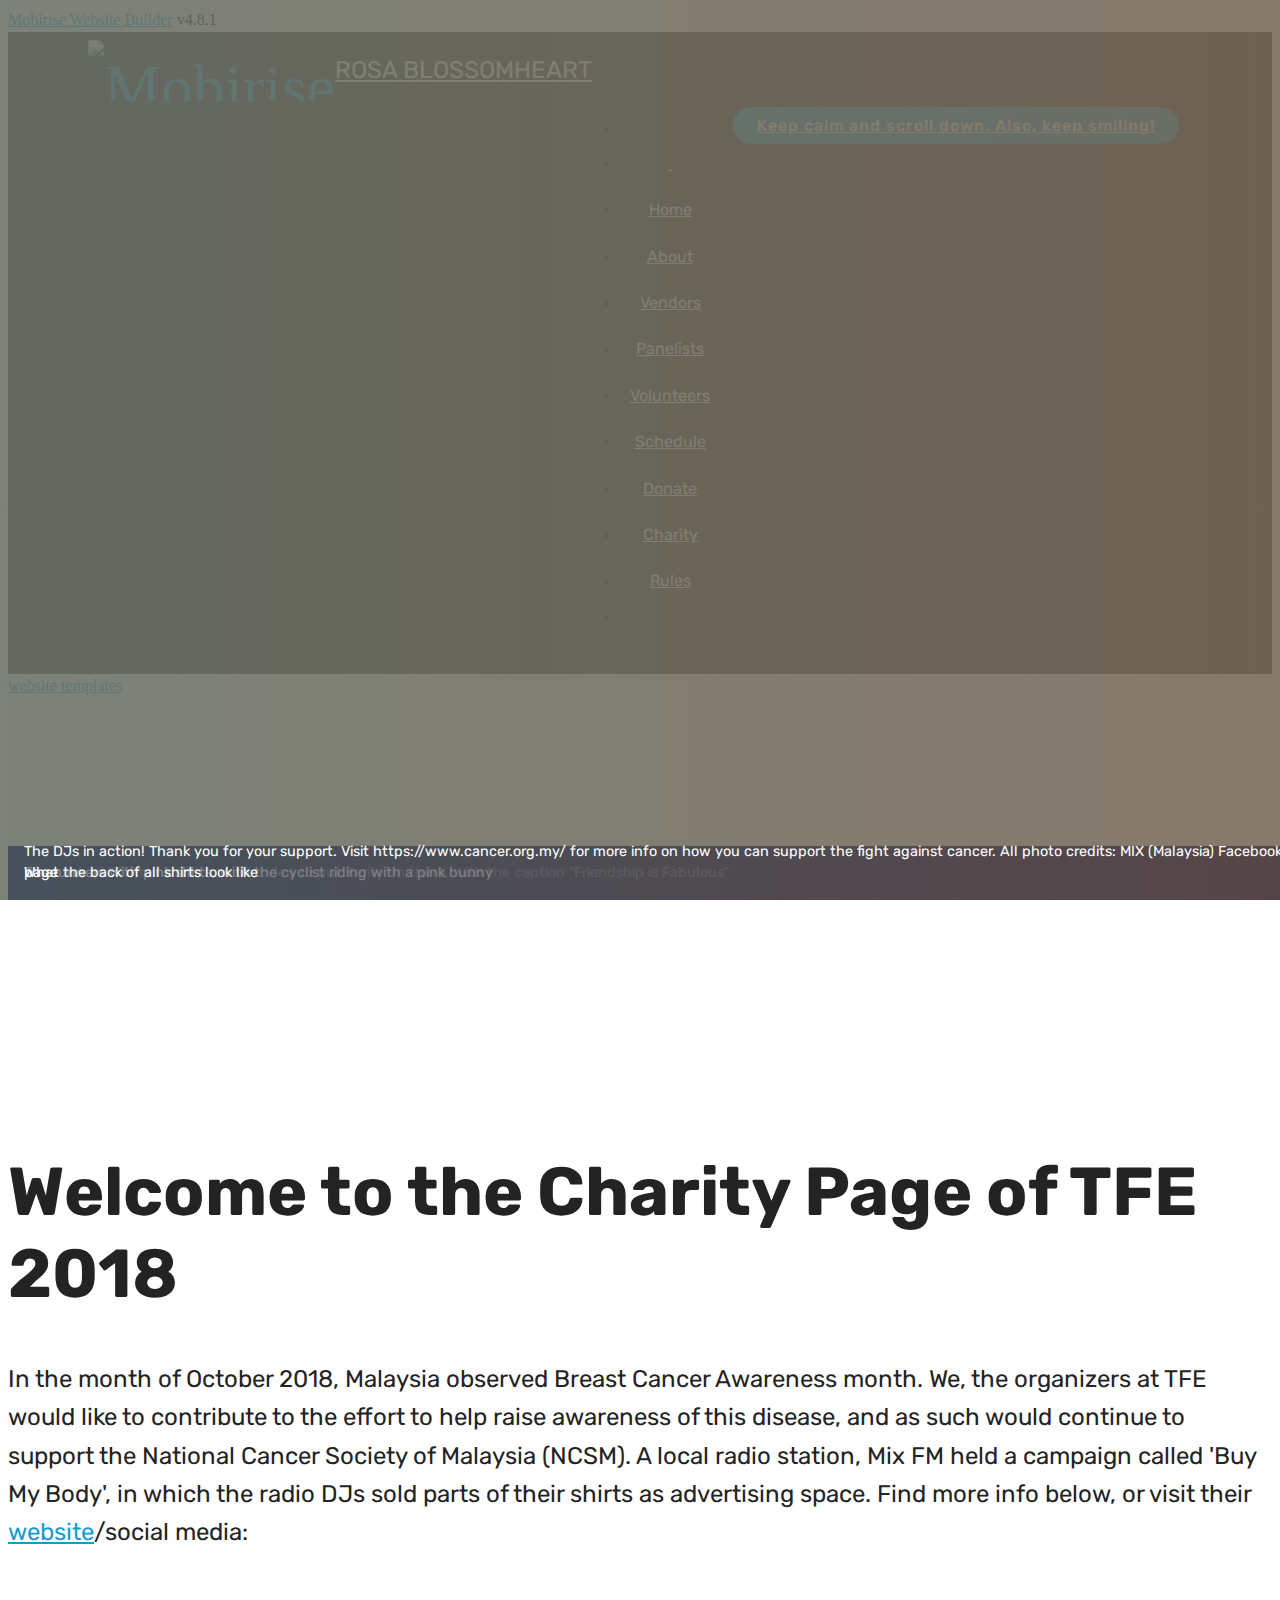
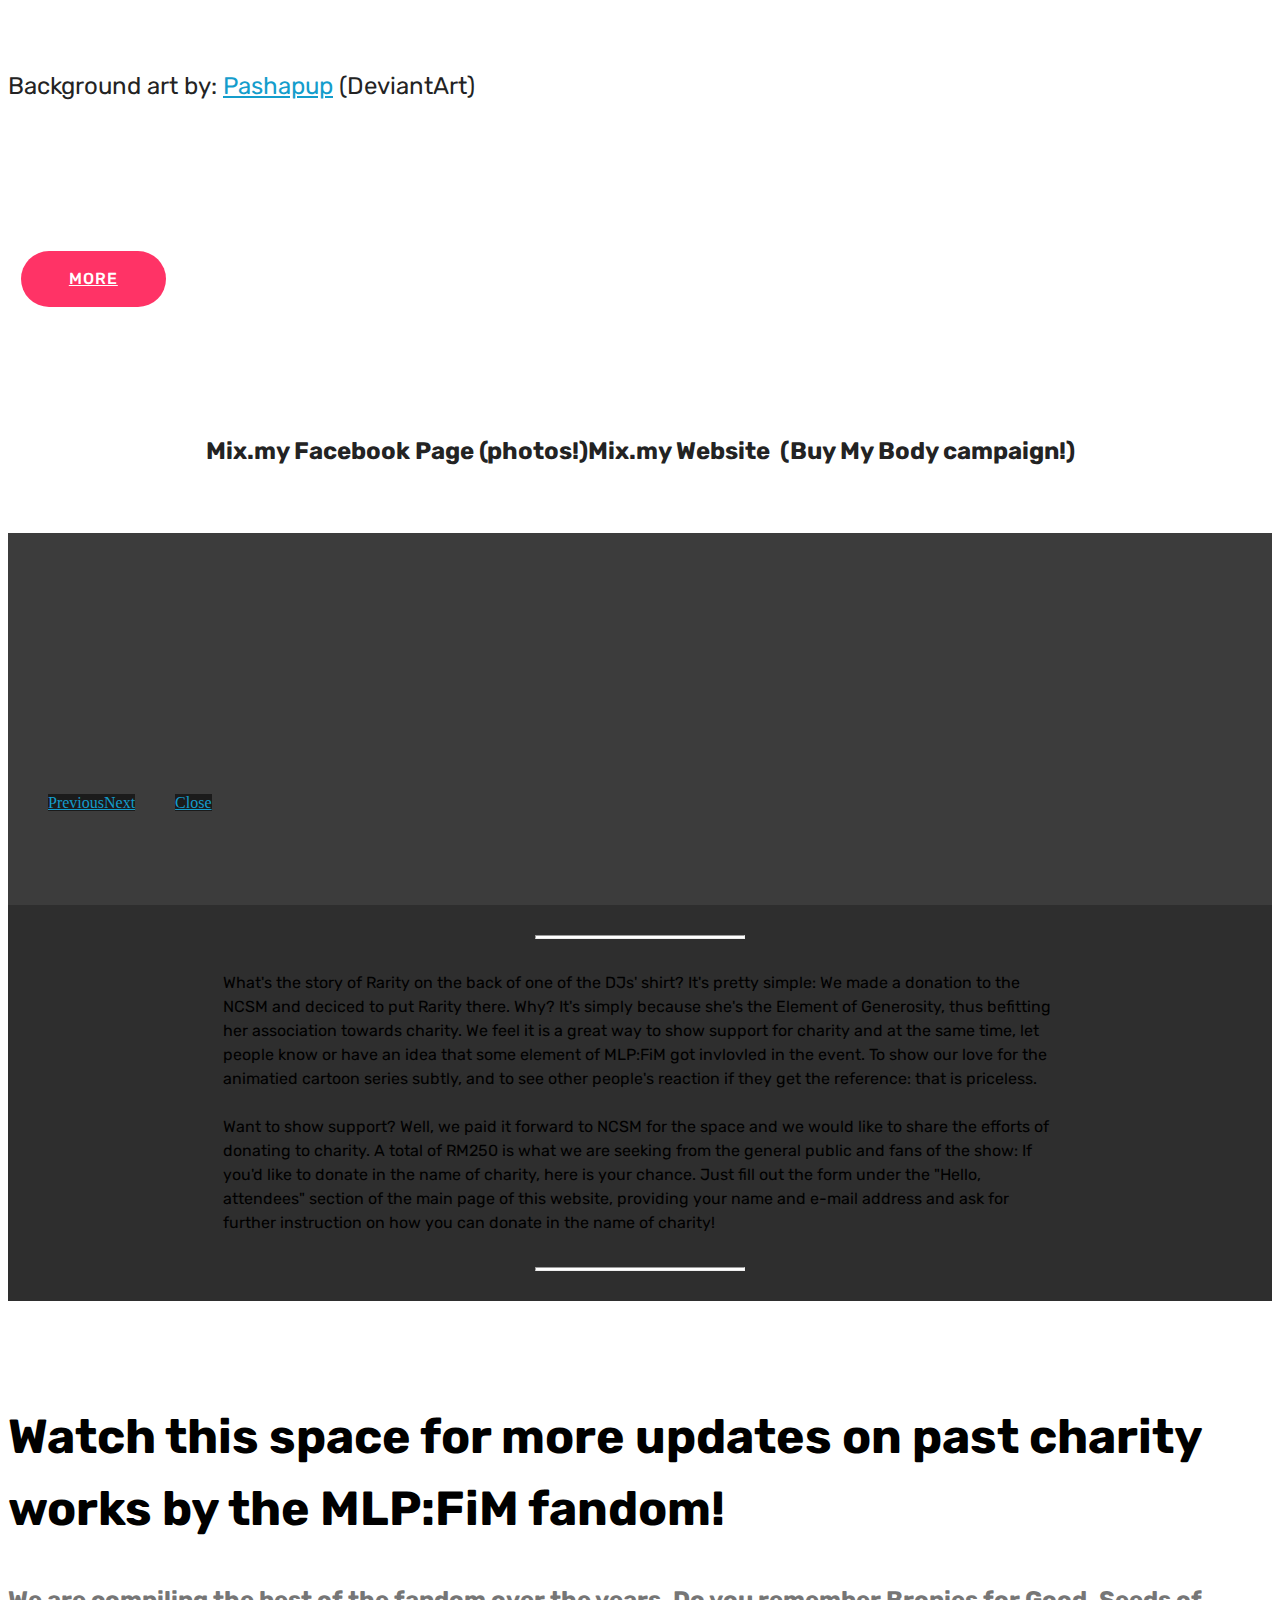
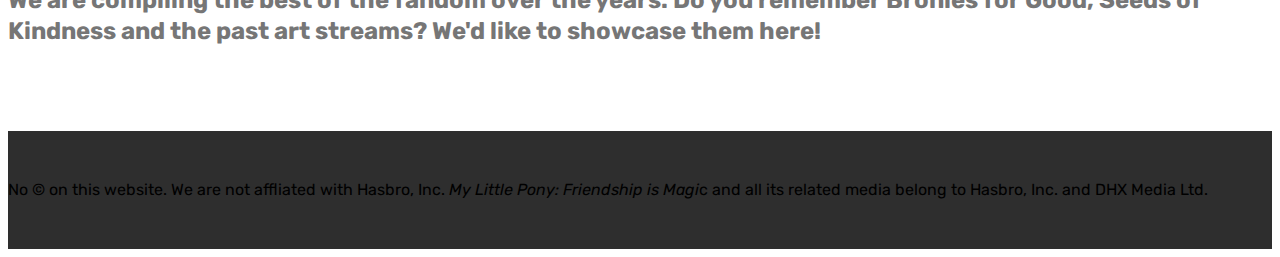
==== commit a367b268: "create github pages" ====
--- a/charity.html
+++ b/charity.html
@@ -61,7 +61,7 @@
     </nav>
 </section>
 
-<section class="engine"><a href="https://mobiri.se/p">web templates free download</a></section><section class="header12 cid-r77QZEivdN mbr-fullscreen mbr-parallax-background" id="header12-2s">
+<section class="engine"><a href="https://mobiri.se/j">website templates</a></section><section class="header12 cid-r77QZEivdN mbr-fullscreen mbr-parallax-background" id="header12-2s">
 
     
 
--- a/assets/mobirise/css/mbr-additional.css
+++ b/assets/mobirise/css/mbr-additional.css
@@ -2374,6 +2374,17 @@
 .cid-r5qOW2C6yQ .media-container-row .row-copirayt p {
   width: 100%;
 }
+.cid-r8O7iWD4oi {
+  padding-top: 60px;
+  padding-bottom: 0px;
+  background-color: #cebfaf;
+}
+.cid-r8O7iWD4oi H2 {
+  color: #232323;
+}
+.cid-r8O7iWD4oi .mbr-section-subtitle {
+  color: #232323;
+}
 .cid-r5L9tLyvfL .navbar {
   padding: .5rem 0;
   background: #333333;
@@ -2866,11 +2877,12 @@
   }
 }
 .cid-r5L9tRNZvC {
+  padding-top: 0px;
+  padding-bottom: 15px;
   background: #149dcc;
 }
 .cid-r5L9tRNZvC .image-block {
   margin: auto;
-  width: 100% !important;
 }
 .cid-r5L9tRNZvC figcaption {
   position: relative;
@@ -2886,7 +2898,7 @@
   }
 }
 .cid-r5L9tRNZvC DIV {
-  color: #efefef;
+  color: #ffffff;
 }
 .cid-r5L9tSlhik {
   padding-top: 15px;
@@ -2980,6 +2992,58 @@
     flex-basis: initial !important;
     padding: 0 0 2rem 0 !important;
   }
+}
+.cid-r8OnG8Nqw6 {
+  padding-top: 45px;
+  padding-bottom: 45px;
+  background: #149dcc;
+}
+.cid-r8OnG8Nqw6 .media-container-row {
+  margin: 0 auto;
+  align-items: stretch;
+}
+.cid-r8OnG8Nqw6 .media-container-row .img-item {
+  display: flex;
+  flex-direction: column;
+  justify-content: center;
+  position: relative;
+  width: 100%;
+  z-index: 1;
+}
+.cid-r8OnG8Nqw6 .media-container-row .img-item .img-cont {
+  position: relative;
+  overflow: hidden;
+}
+.cid-r8OnG8Nqw6 .media-container-row .img-item .img-cont img {
+  width: 100%;
+}
+.cid-r8OnG8Nqw6 .media-container-row .img-item .img-cont .img-caption {
+  position: absolute;
+  bottom: 0;
+  width: 100%;
+  z-index: 2;
+  padding: 1rem 1rem;
+  word-break: break-word;
+}
+.cid-r8OnG8Nqw6 .media-container-row .img-item .img-cont .img-caption p {
+  margin-bottom: 0;
+}
+.cid-r8OnG8Nqw6 .media-container-row .img-item.item1 {
+  padding: 0 2rem 0 0;
+}
+@media (max-width: 992px) {
+  .cid-r8OnG8Nqw6 .img-item {
+    width: 100% !important;
+  }
+  .cid-r8OnG8Nqw6 .img-item.item1 {
+    width: 100%;
+    flex-basis: initial !important;
+    padding: 0 0 2rem 0 !important;
+  }
+}
+.cid-r8OnG8Nqw6 P {
+  text-align: center;
+  color: #c1c1c1;
 }
 .cid-r5L9u1V9E7 {
   padding-top: 90px;
@@ -3445,11 +3509,12 @@
   color: #c1c1c1 !important;
 }
 .cid-r5LpsDKEYL {
-  background: #ffffff;
+  padding-top: 60px;
+  padding-bottom: 60px;
+  background: #073b4c;
 }
 .cid-r5LpsDKEYL .image-block {
   margin: auto;
-  width: 100% !important;
 }
 .cid-r5LpsDKEYL .mbr-figure {
   margin: 0 auto;
@@ -5084,3 +5149,598 @@
 .cid-r5qOW2C6yQ .media-container-row .row-copirayt p {
   width: 100%;
 }
+.cid-r8O7z0fWj6 .navbar {
+  padding: .5rem 0;
+  background: #333333;
+  transition: none;
+  min-height: 77px;
+}
+.cid-r8O7z0fWj6 .navbar-dropdown.bg-color.transparent.opened {
+  background: #333333;
+}
+.cid-r8O7z0fWj6 a {
+  font-style: normal;
+}
+.cid-r8O7z0fWj6 .nav-item span {
+  padding-right: 0.4em;
+  line-height: 0.5em;
+  vertical-align: text-bottom;
+  position: relative;
+  text-decoration: none;
+}
+.cid-r8O7z0fWj6 .nav-item a {
+  display: flex;
+  align-items: center;
+  justify-content: center;
+  padding: 0.7rem 0 !important;
+  margin: 0rem .65rem !important;
+}
+.cid-r8O7z0fWj6 .nav-item:focus,
+.cid-r8O7z0fWj6 .nav-link:focus {
+  outline: none;
+}
+.cid-r8O7z0fWj6 .btn {
+  padding: 0.4rem 1.5rem;
+  display: inline-flex;
+  align-items: center;
+}
+.cid-r8O7z0fWj6 .btn .mbr-iconfont {
+  font-size: 1.6rem;
+}
+.cid-r8O7z0fWj6 .menu-logo {
+  margin-right: auto;
+}
+.cid-r8O7z0fWj6 .menu-logo .navbar-brand {
+  display: flex;
+  margin-left: 5rem;
+  padding: 0;
+  transition: padding .2s;
+  min-height: 3.8rem;
+  align-items: center;
+}
+.cid-r8O7z0fWj6 .menu-logo .navbar-brand .navbar-caption-wrap {
+  display: -webkit-flex;
+  -webkit-align-items: center;
+  align-items: center;
+  word-break: break-word;
+  min-width: 7rem;
+  margin: .3rem 0;
+}
+.cid-r8O7z0fWj6 .menu-logo .navbar-brand .navbar-caption-wrap .navbar-caption {
+  line-height: 1.2rem !important;
+  padding-right: 2rem;
+}
+.cid-r8O7z0fWj6 .menu-logo .navbar-brand .navbar-logo {
+  font-size: 4rem;
+  transition: font-size 0.25s;
+}
+.cid-r8O7z0fWj6 .menu-logo .navbar-brand .navbar-logo img {
+  display: flex;
+}
+.cid-r8O7z0fWj6 .menu-logo .navbar-brand .navbar-logo .mbr-iconfont {
+  transition: font-size 0.25s;
+}
+.cid-r8O7z0fWj6 .navbar-toggleable-sm .navbar-collapse {
+  justify-content: flex-end;
+  -webkit-justify-content: flex-end;
+  padding-right: 5rem;
+  width: auto;
+}
+.cid-r8O7z0fWj6 .navbar-toggleable-sm .navbar-collapse .navbar-nav {
+  flex-wrap: wrap;
+  -webkit-flex-wrap: wrap;
+  padding-left: 0;
+}
+.cid-r8O7z0fWj6 .navbar-toggleable-sm .navbar-collapse .navbar-nav .nav-item {
+  -webkit-align-self: center;
+  align-self: center;
+}
+.cid-r8O7z0fWj6 .navbar-toggleable-sm .navbar-collapse .navbar-buttons {
+  padding-left: 0;
+  padding-bottom: 0;
+}
+.cid-r8O7z0fWj6 .dropdown .dropdown-menu {
+  background: #333333;
+  display: none;
+  position: absolute;
+  min-width: 5rem;
+  padding-top: 1.4rem;
+  padding-bottom: 1.4rem;
+  text-align: left;
+}
+.cid-r8O7z0fWj6 .dropdown .dropdown-menu .dropdown-item {
+  width: auto;
+  padding: 0.235em 1.5385em 0.235em 1.5385em !important;
+}
+.cid-r8O7z0fWj6 .dropdown .dropdown-menu .dropdown-item::after {
+  right: 0.5rem;
+}
+.cid-r8O7z0fWj6 .dropdown .dropdown-menu .dropdown-submenu {
+  margin: 0;
+}
+.cid-r8O7z0fWj6 .dropdown.open > .dropdown-menu {
+  display: block;
+}
+.cid-r8O7z0fWj6 .navbar-toggleable-sm.opened:after {
+  position: absolute;
+  width: 100vw;
+  height: 100vh;
+  content: '';
+  background-color: rgba(0, 0, 0, 0.1);
+  left: 0;
+  bottom: 0;
+  transform: translateY(100%);
+  -webkit-transform: translateY(100%);
+  z-index: 1000;
+}
+.cid-r8O7z0fWj6 .navbar.navbar-short {
+  min-height: 60px;
+  transition: all .2s;
+}
+.cid-r8O7z0fWj6 .navbar.navbar-short .navbar-toggler-right {
+  top: 20px;
+}
+.cid-r8O7z0fWj6 .navbar.navbar-short .navbar-logo a {
+  font-size: 2.5rem !important;
+  line-height: 2.5rem;
+  transition: font-size 0.25s;
+}
+.cid-r8O7z0fWj6 .navbar.navbar-short .navbar-logo a .mbr-iconfont {
+  font-size: 2.5rem !important;
+}
+.cid-r8O7z0fWj6 .navbar.navbar-short .navbar-logo a img {
+  height: 3rem !important;
+}
+.cid-r8O7z0fWj6 .navbar.navbar-short .navbar-brand {
+  min-height: 3rem;
+}
+.cid-r8O7z0fWj6 button.navbar-toggler {
+  width: 31px;
+  height: 18px;
+  cursor: pointer;
+  transition: all .2s;
+  top: 1.5rem;
+  right: 1rem;
+}
+.cid-r8O7z0fWj6 button.navbar-toggler:focus {
+  outline: none;
+}
+.cid-r8O7z0fWj6 button.navbar-toggler .hamburger span {
+  position: absolute;
+  right: 0;
+  width: 30px;
+  height: 2px;
+  border-right: 5px;
+  background-color: #232323;
+}
+.cid-r8O7z0fWj6 button.navbar-toggler .hamburger span:nth-child(1) {
+  top: 0;
+  transition: all .2s;
+}
+.cid-r8O7z0fWj6 button.navbar-toggler .hamburger span:nth-child(2) {
+  top: 8px;
+  transition: all .15s;
+}
+.cid-r8O7z0fWj6 button.navbar-toggler .hamburger span:nth-child(3) {
+  top: 8px;
+  transition: all .15s;
+}
+.cid-r8O7z0fWj6 button.navbar-toggler .hamburger span:nth-child(4) {
+  top: 16px;
+  transition: all .2s;
+}
+.cid-r8O7z0fWj6 nav.opened .hamburger span:nth-child(1) {
+  top: 8px;
+  width: 0;
+  opacity: 0;
+  right: 50%;
+  transition: all .2s;
+}
+.cid-r8O7z0fWj6 nav.opened .hamburger span:nth-child(2) {
+  -webkit-transform: rotate(45deg);
+  transform: rotate(45deg);
+  transition: all .25s;
+}
+.cid-r8O7z0fWj6 nav.opened .hamburger span:nth-child(3) {
+  -webkit-transform: rotate(-45deg);
+  transform: rotate(-45deg);
+  transition: all .25s;
+}
+.cid-r8O7z0fWj6 nav.opened .hamburger span:nth-child(4) {
+  top: 8px;
+  width: 0;
+  opacity: 0;
+  right: 50%;
+  transition: all .2s;
+}
+.cid-r8O7z0fWj6 .collapsed.navbar-expand {
+  flex-direction: column;
+}
+.cid-r8O7z0fWj6 .collapsed .btn {
+  display: flex;
+}
+.cid-r8O7z0fWj6 .collapsed .navbar-collapse {
+  display: none !important;
+  padding-right: 0 !important;
+}
+.cid-r8O7z0fWj6 .collapsed .navbar-collapse.collapsing,
+.cid-r8O7z0fWj6 .collapsed .navbar-collapse.show {
+  display: block !important;
+}
+.cid-r8O7z0fWj6 .collapsed .navbar-collapse.collapsing .navbar-nav,
+.cid-r8O7z0fWj6 .collapsed .navbar-collapse.show .navbar-nav {
+  display: block;
+  text-align: center;
+}
+.cid-r8O7z0fWj6 .collapsed .navbar-collapse.collapsing .navbar-nav .nav-item,
+.cid-r8O7z0fWj6 .collapsed .navbar-collapse.show .navbar-nav .nav-item {
+  clear: both;
+}
+.cid-r8O7z0fWj6 .collapsed .navbar-collapse.collapsing .navbar-buttons,
+.cid-r8O7z0fWj6 .collapsed .navbar-collapse.show .navbar-buttons {
+  text-align: center;
+}
+.cid-r8O7z0fWj6 .collapsed .navbar-collapse.collapsing .navbar-buttons:last-child,
+.cid-r8O7z0fWj6 .collapsed .navbar-collapse.show .navbar-buttons:last-child {
+  margin-bottom: 1rem;
+}
+.cid-r8O7z0fWj6 .collapsed button.navbar-toggler {
+  display: block;
+}
+.cid-r8O7z0fWj6 .collapsed .navbar-brand {
+  margin-left: 1rem !important;
+}
+.cid-r8O7z0fWj6 .collapsed .navbar-toggleable-sm {
+  flex-direction: column;
+  -webkit-flex-direction: column;
+}
+.cid-r8O7z0fWj6 .collapsed .dropdown .dropdown-menu {
+  width: 100%;
+  text-align: center;
+  position: relative;
+  opacity: 0;
+  display: block;
+  height: 0;
+  visibility: hidden;
+  padding: 0;
+  transition-duration: .5s;
+  transition-property: opacity,padding,height;
+}
+.cid-r8O7z0fWj6 .collapsed .dropdown.open > .dropdown-menu {
+  position: relative;
+  opacity: 1;
+  height: auto;
+  padding: 1.4rem 0;
+  visibility: visible;
+}
+.cid-r8O7z0fWj6 .collapsed .dropdown .dropdown-submenu {
+  left: 0;
+  text-align: center;
+  width: 100%;
+}
+.cid-r8O7z0fWj6 .collapsed .dropdown .dropdown-toggle[data-toggle="dropdown-submenu"]::after {
+  margin-top: 0;
+  position: inherit;
+  right: 0;
+  top: 50%;
+  display: inline-block;
+  width: 0;
+  height: 0;
+  margin-left: .3em;
+  vertical-align: middle;
+  content: "";
+  border-top: .30em solid;
+  border-right: .30em solid transparent;
+  border-left: .30em solid transparent;
+}
+@media (max-width: 991px) {
+  .cid-r8O7z0fWj6 .navbar-expand {
+    flex-direction: column;
+  }
+  .cid-r8O7z0fWj6 img {
+    height: 3.8rem !important;
+  }
+  .cid-r8O7z0fWj6 .btn {
+    display: flex;
+  }
+  .cid-r8O7z0fWj6 button.navbar-toggler {
+    display: block;
+  }
+  .cid-r8O7z0fWj6 .navbar-brand {
+    margin-left: 1rem !important;
+  }
+  .cid-r8O7z0fWj6 .navbar-toggleable-sm {
+    flex-direction: column;
+    -webkit-flex-direction: column;
+  }
+  .cid-r8O7z0fWj6 .navbar-collapse {
+    display: none !important;
+    padding-right: 0 !important;
+  }
+  .cid-r8O7z0fWj6 .navbar-collapse.collapsing,
+  .cid-r8O7z0fWj6 .navbar-collapse.show {
+    display: block !important;
+  }
+  .cid-r8O7z0fWj6 .navbar-collapse.collapsing .navbar-nav,
+  .cid-r8O7z0fWj6 .navbar-collapse.show .navbar-nav {
+    display: block;
+    text-align: center;
+  }
+  .cid-r8O7z0fWj6 .navbar-collapse.collapsing .navbar-nav .nav-item,
+  .cid-r8O7z0fWj6 .navbar-collapse.show .navbar-nav .nav-item {
+    clear: both;
+  }
+  .cid-r8O7z0fWj6 .navbar-collapse.collapsing .navbar-buttons,
+  .cid-r8O7z0fWj6 .navbar-collapse.show .navbar-buttons {
+    text-align: center;
+  }
+  .cid-r8O7z0fWj6 .navbar-collapse.collapsing .navbar-buttons:last-child,
+  .cid-r8O7z0fWj6 .navbar-collapse.show .navbar-buttons:last-child {
+    margin-bottom: 1rem;
+  }
+  .cid-r8O7z0fWj6 .dropdown .dropdown-menu {
+    width: 100%;
+    text-align: center;
+    position: relative;
+    opacity: 0;
+    display: block;
+    height: 0;
+    visibility: hidden;
+    padding: 0;
+    transition-duration: .5s;
+    transition-property: opacity,padding,height;
+  }
+  .cid-r8O7z0fWj6 .dropdown.open > .dropdown-menu {
+    position: relative;
+    opacity: 1;
+    height: auto;
+    padding: 1.4rem 0;
+    visibility: visible;
+  }
+  .cid-r8O7z0fWj6 .dropdown .dropdown-submenu {
+    left: 0;
+    text-align: center;
+    width: 100%;
+  }
+  .cid-r8O7z0fWj6 .dropdown .dropdown-toggle[data-toggle="dropdown-submenu"]::after {
+    margin-top: 0;
+    position: inherit;
+    right: 0;
+    top: 50%;
+    display: inline-block;
+    width: 0;
+    height: 0;
+    margin-left: .3em;
+    vertical-align: middle;
+    content: "";
+    border-top: .30em solid;
+    border-right: .30em solid transparent;
+    border-left: .30em solid transparent;
+  }
+}
+@media (min-width: 767px) {
+  .cid-r8O7z0fWj6 .menu-logo {
+    flex-shrink: 0;
+  }
+}
+.cid-r8O7z0fWj6 .navbar-collapse {
+  flex-basis: auto;
+}
+.cid-r8O7z0fWj6 .nav-link:hover,
+.cid-r8O7z0fWj6 .dropdown-item:hover {
+  color: #c1c1c1 !important;
+}
+.cid-r8NZvdUmdp {
+  padding-top: 60px;
+  padding-bottom: 0px;
+  background-color: #cebfaf;
+}
+.cid-r8NZvdUmdp H2 {
+  color: #232323;
+}
+.cid-r8NZvdUmdp .mbr-section-subtitle {
+  color: #232323;
+}
+.cid-r8NYhStWIU {
+  padding-top: 60px;
+  padding-bottom: 60px;
+  background-color: #cebfaf;
+}
+.cid-r8NYhStWIU .counter-container {
+  color: #767676;
+}
+.cid-r8NYhStWIU .counter-container ol {
+  margin-bottom: 0;
+  counter-reset: myCounter;
+}
+.cid-r8NYhStWIU .counter-container ol li {
+  margin-bottom: 1rem;
+}
+.cid-r8NYhStWIU .counter-container ol li {
+  list-style: none;
+  padding-left: .5rem;
+}
+.cid-r8NYhStWIU .counter-container ol li:before {
+  position: absolute;
+  left: 0px;
+  margin-top: -10px;
+  counter-increment: myCounter;
+  content: counter(myCounter);
+  display: inline-block;
+  text-align: center;
+  margin: 5px 10px;
+  line-height: 40px;
+  transition: all .2s;
+  color: #000000;
+  background: #f9f295;
+  width: 40px;
+  height: 40px;
+  border-radius: 50%;
+  border-radius: 0;
+}
+.cid-r8O0qg2c5E {
+  padding-top: 60px;
+  padding-bottom: 0px;
+  background-color: #cebfaf;
+}
+.cid-r8O0qg2c5E H2 {
+  color: #232323;
+}
+.cid-r8O0qg2c5E .mbr-section-subtitle {
+  color: #232323;
+}
+.cid-r8O0amisHe {
+  padding-top: 60px;
+  padding-bottom: 60px;
+  background-color: #cebfaf;
+}
+.cid-r8O0amisHe .counter-container {
+  color: #767676;
+}
+.cid-r8O0amisHe .counter-container ol {
+  margin-bottom: 0;
+  counter-reset: myCounter;
+}
+.cid-r8O0amisHe .counter-container ol li {
+  margin-bottom: 1rem;
+}
+.cid-r8O0amisHe .counter-container ol li {
+  list-style: none;
+  padding-left: .5rem;
+}
+.cid-r8O0amisHe .counter-container ol li:before {
+  position: absolute;
+  left: 0px;
+  margin-top: -10px;
+  counter-increment: myCounter;
+  content: counter(myCounter);
+  display: inline-block;
+  text-align: center;
+  margin: 5px 10px;
+  line-height: 40px;
+  transition: all .2s;
+  color: #000000;
+  background: #f9f295;
+  width: 40px;
+  height: 40px;
+  border-radius: 50%;
+  border-radius: 0;
+}
+.cid-r8O26tzqMw {
+  padding-top: 60px;
+  padding-bottom: 0px;
+  background-color: #cebfaf;
+}
+.cid-r8O26tzqMw H2 {
+  color: #232323;
+}
+.cid-r8O26tzqMw .mbr-section-subtitle {
+  color: #232323;
+}
+.cid-r8O265CiYt {
+  padding-top: 60px;
+  padding-bottom: 60px;
+  background-color: #cebfaf;
+}
+.cid-r8O265CiYt .counter-container {
+  color: #767676;
+}
+.cid-r8O265CiYt .counter-container ol {
+  margin-bottom: 0;
+  counter-reset: myCounter;
+}
+.cid-r8O265CiYt .counter-container ol li {
+  margin-bottom: 1rem;
+}
+.cid-r8O265CiYt .counter-container ol li {
+  list-style: none;
+  padding-left: .5rem;
+}
+.cid-r8O265CiYt .counter-container ol li:before {
+  position: absolute;
+  left: 0px;
+  margin-top: -10px;
+  counter-increment: myCounter;
+  content: counter(myCounter);
+  display: inline-block;
+  text-align: center;
+  margin: 5px 10px;
+  line-height: 40px;
+  transition: all .2s;
+  color: #000000;
+  background: #f9f295;
+  width: 40px;
+  height: 40px;
+  border-radius: 50%;
+  border-radius: 0;
+}
+.cid-r5qOW2C6yQ {
+  padding-top: 30px;
+  padding-bottom: 30px;
+  background-color: #2e2e2e;
+}
+.cid-r5qOW2C6yQ .row-links {
+  width: 100%;
+  justify-content: center;
+}
+.cid-r5qOW2C6yQ .social-row {
+  width: 100%;
+  justify-content: center;
+}
+.cid-r5qOW2C6yQ .media-container-row {
+  flex-direction: column;
+  justify-content: center;
+  align-items: center;
+}
+.cid-r5qOW2C6yQ .media-container-row .foot-menu {
+  list-style: none;
+  display: flex;
+  justify-content: center;
+  flex-wrap: wrap;
+  padding: 0;
+  margin-bottom: 0;
+}
+.cid-r5qOW2C6yQ .media-container-row .foot-menu li {
+  padding: 0 1rem 1rem 1rem;
+}
+.cid-r5qOW2C6yQ .media-container-row .foot-menu li p {
+  margin: 0;
+}
+.cid-r5qOW2C6yQ .media-container-row .social-list {
+  padding-left: 0;
+  margin-bottom: 0;
+  list-style: none;
+  display: flex;
+  flex-wrap: wrap;
+  justify-content: flex-end;
+  -webkit-justify-content: flex-end;
+}
+.cid-r5qOW2C6yQ .media-container-row .social-list .mbr-iconfont-social {
+  font-size: 1.5rem;
+  color: #ffffff;
+}
+.cid-r5qOW2C6yQ .media-container-row .social-list .soc-item {
+  margin: 0 .5rem;
+}
+.cid-r5qOW2C6yQ .media-container-row .social-list a {
+  margin: 0;
+  opacity: .5;
+  -webkit-transition: .2s linear;
+  transition: .2s linear;
+}
+.cid-r5qOW2C6yQ .media-container-row .social-list a:hover {
+  opacity: 1;
+}
+@media (max-width: 767px) {
+  .cid-r5qOW2C6yQ .media-container-row .social-list {
+    justify-content: center;
+    -webkit-justify-content: center;
+  }
+}
+.cid-r5qOW2C6yQ .media-container-row .row-copirayt {
+  word-break: break-word;
+  width: 100%;
+}
+.cid-r5qOW2C6yQ .media-container-row .row-copirayt p {
+  width: 100%;
+}
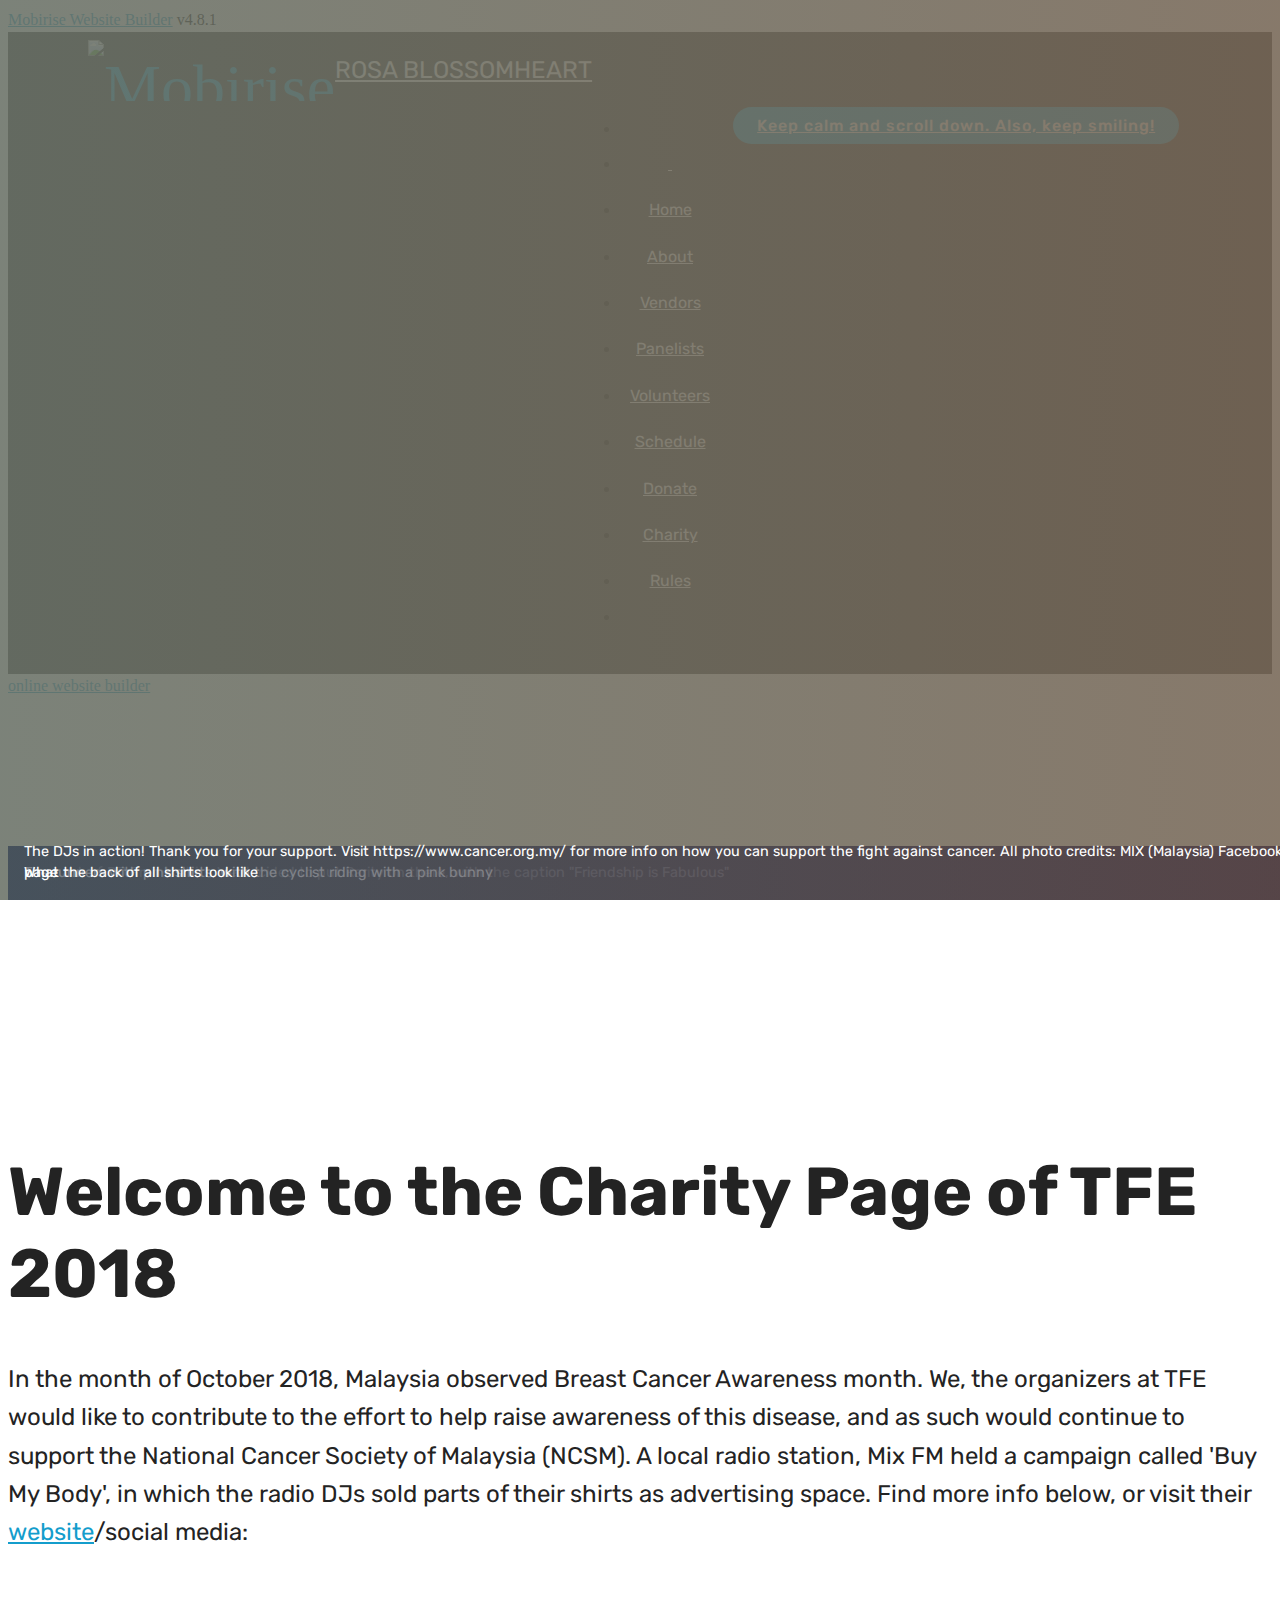
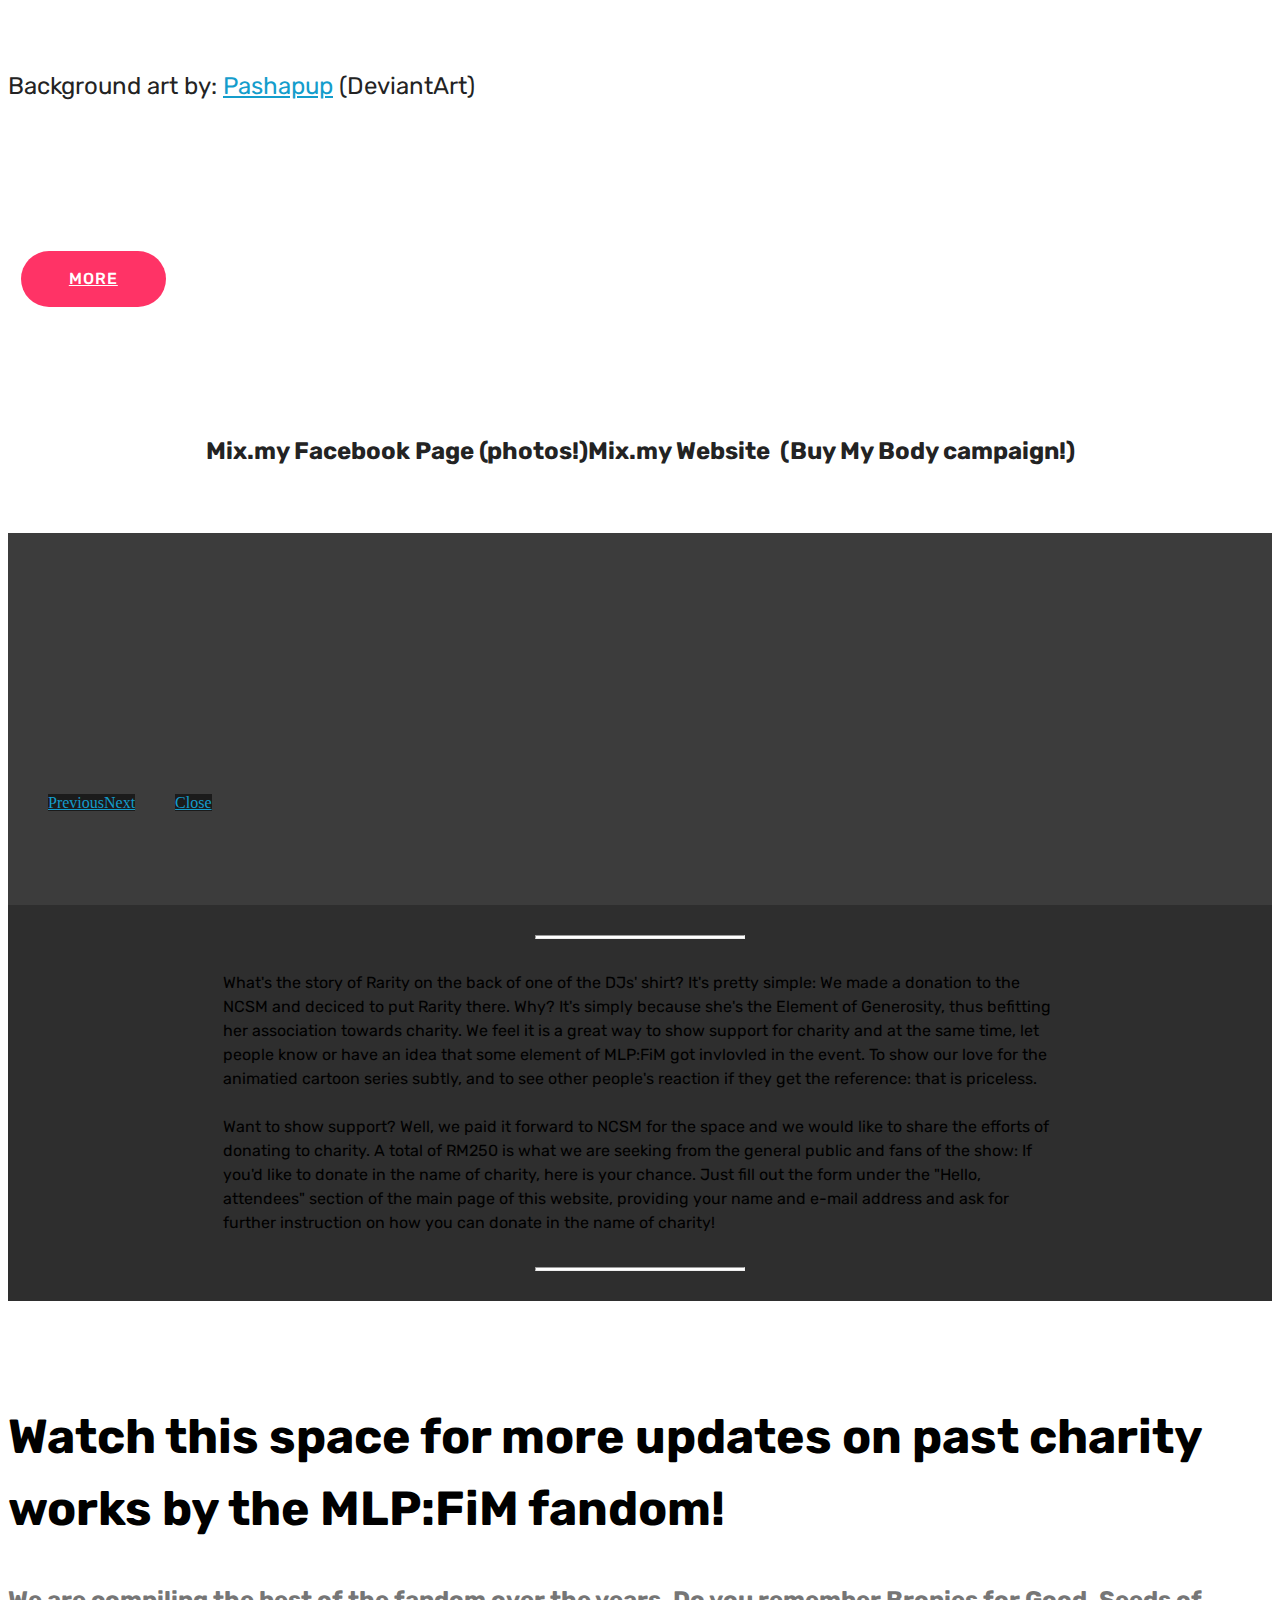
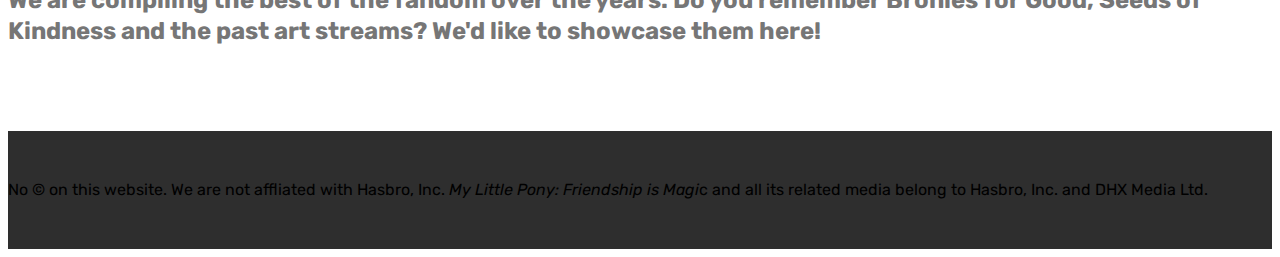
==== commit a595815f: "create github pages" ====
--- a/charity.html
+++ b/charity.html
@@ -61,7 +61,7 @@
     </nav>
 </section>
 
-<section class="engine"><a href="https://mobiri.se/j">website templates</a></section><section class="header12 cid-r77QZEivdN mbr-fullscreen mbr-parallax-background" id="header12-2s">
+<section class="engine"><a href="https://mobiri.se/a">online website builder</a></section><section class="header12 cid-r77QZEivdN mbr-fullscreen mbr-parallax-background" id="header12-2s">
 
     
 
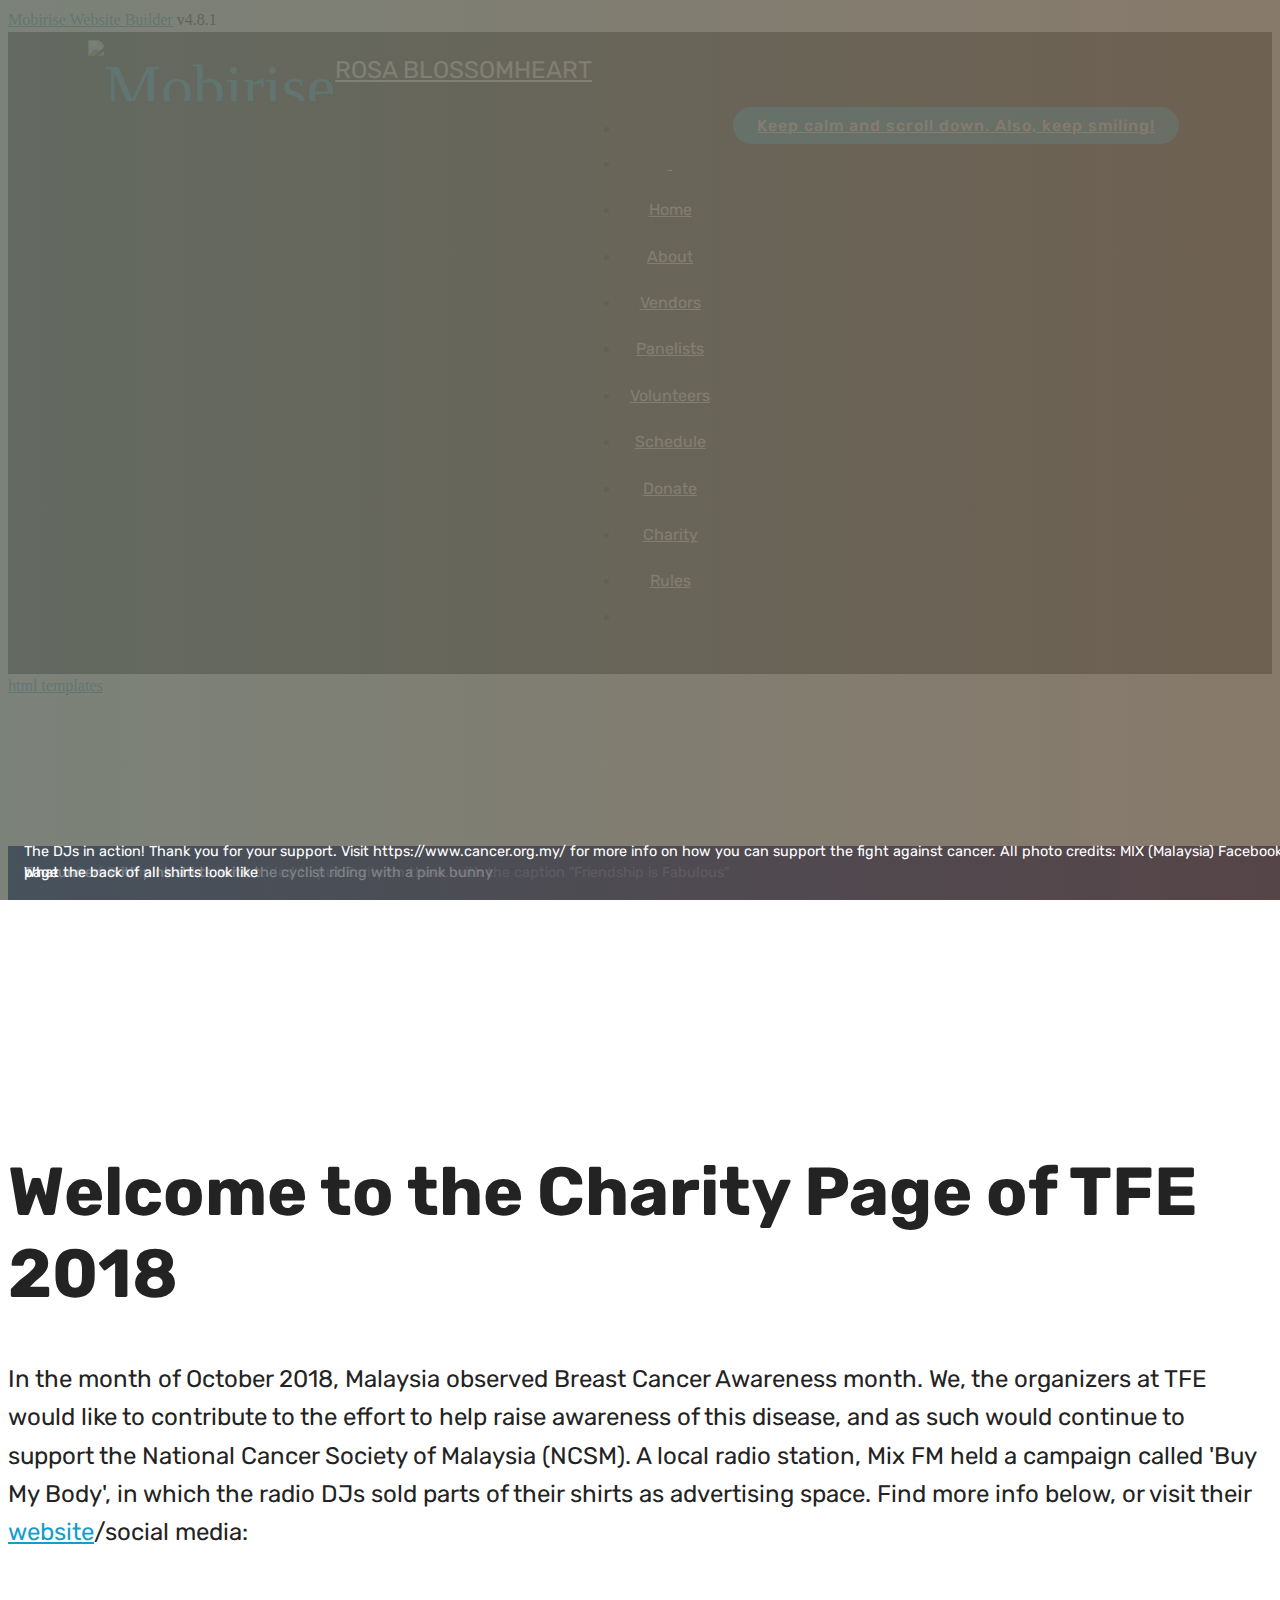
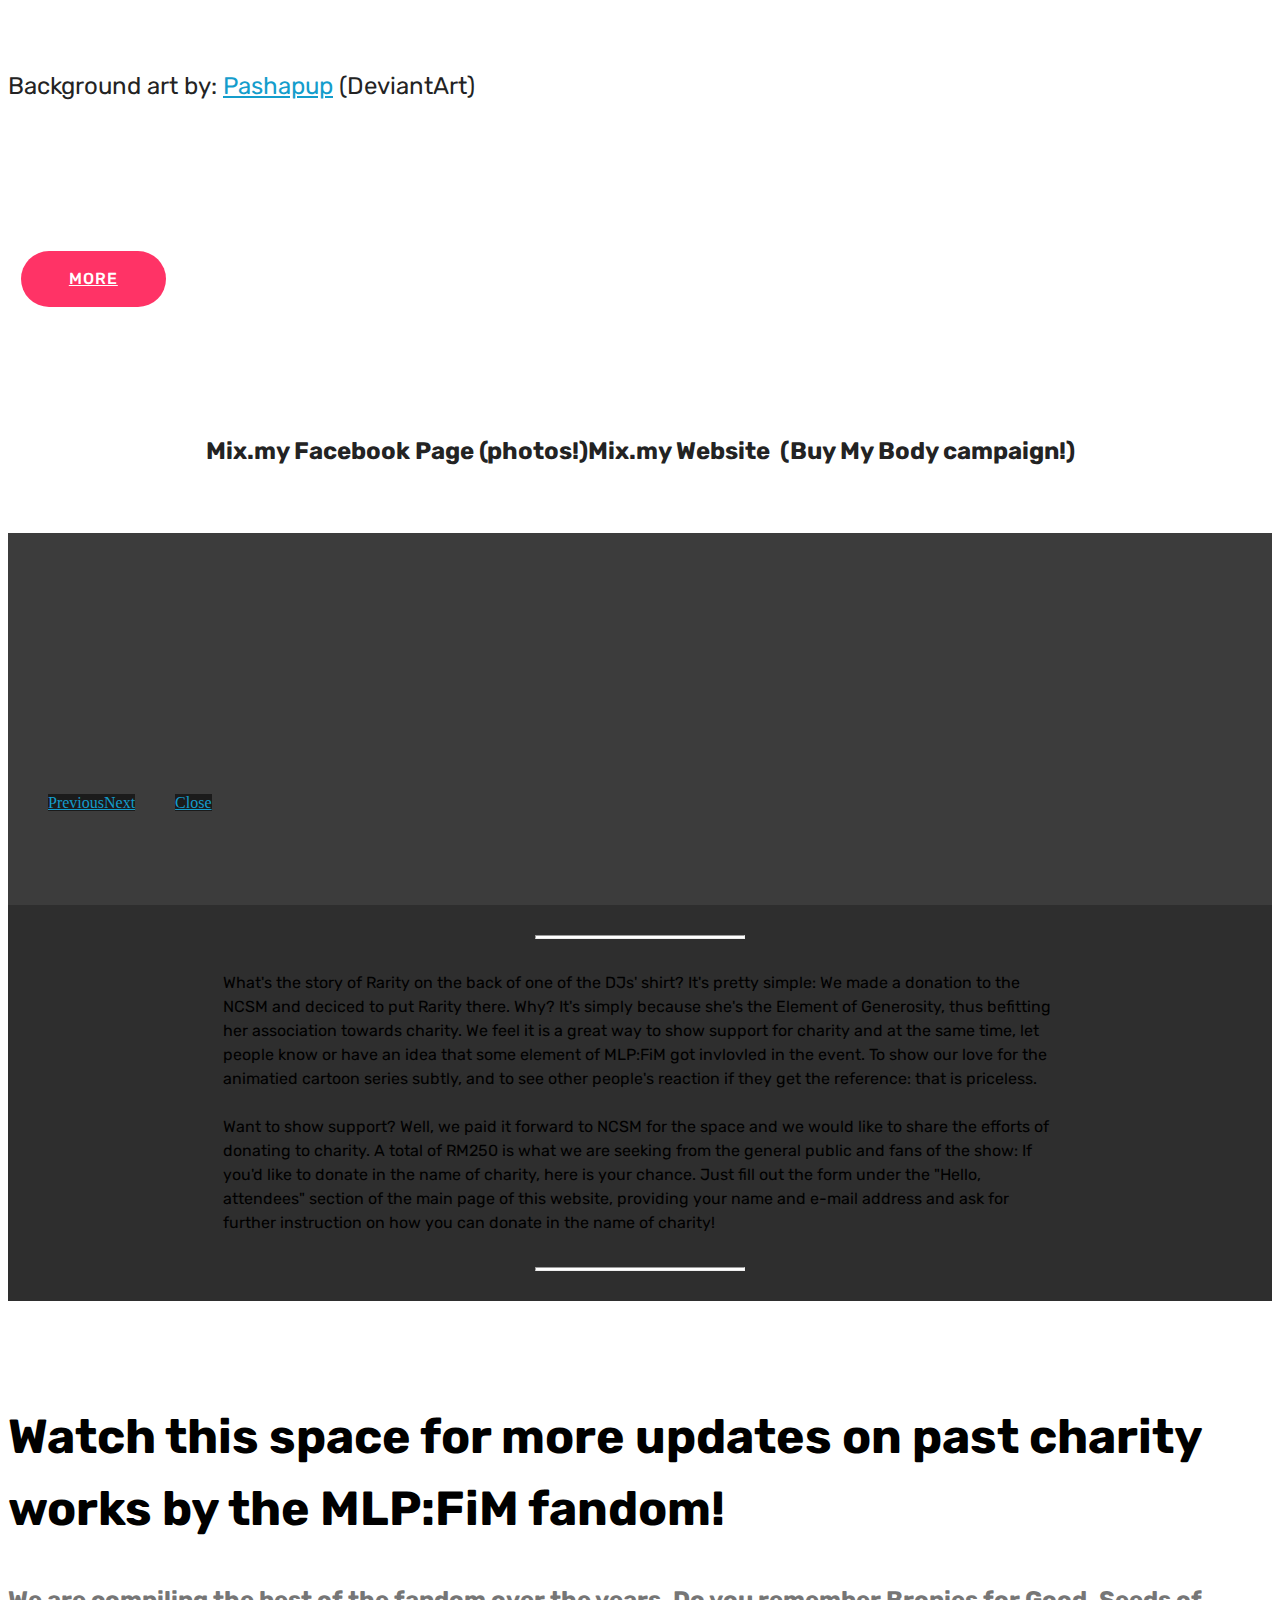
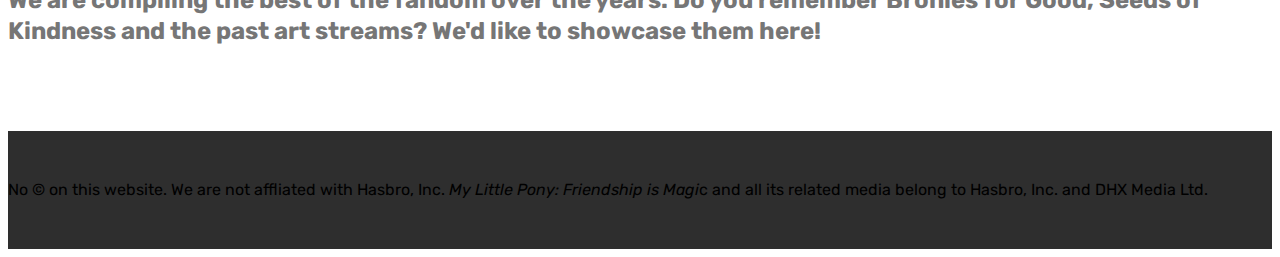
==== commit c4536146: "create github pages" ====
--- a/charity.html
+++ b/charity.html
@@ -61,7 +61,7 @@
     </nav>
 </section>
 
-<section class="engine"><a href="https://mobiri.se/a">online website builder</a></section><section class="header12 cid-r77QZEivdN mbr-fullscreen mbr-parallax-background" id="header12-2s">
+<section class="engine"><a href="https://mobiri.se/v">html templates</a></section><section class="header12 cid-r77QZEivdN mbr-fullscreen mbr-parallax-background" id="header12-2s">
 
     
 
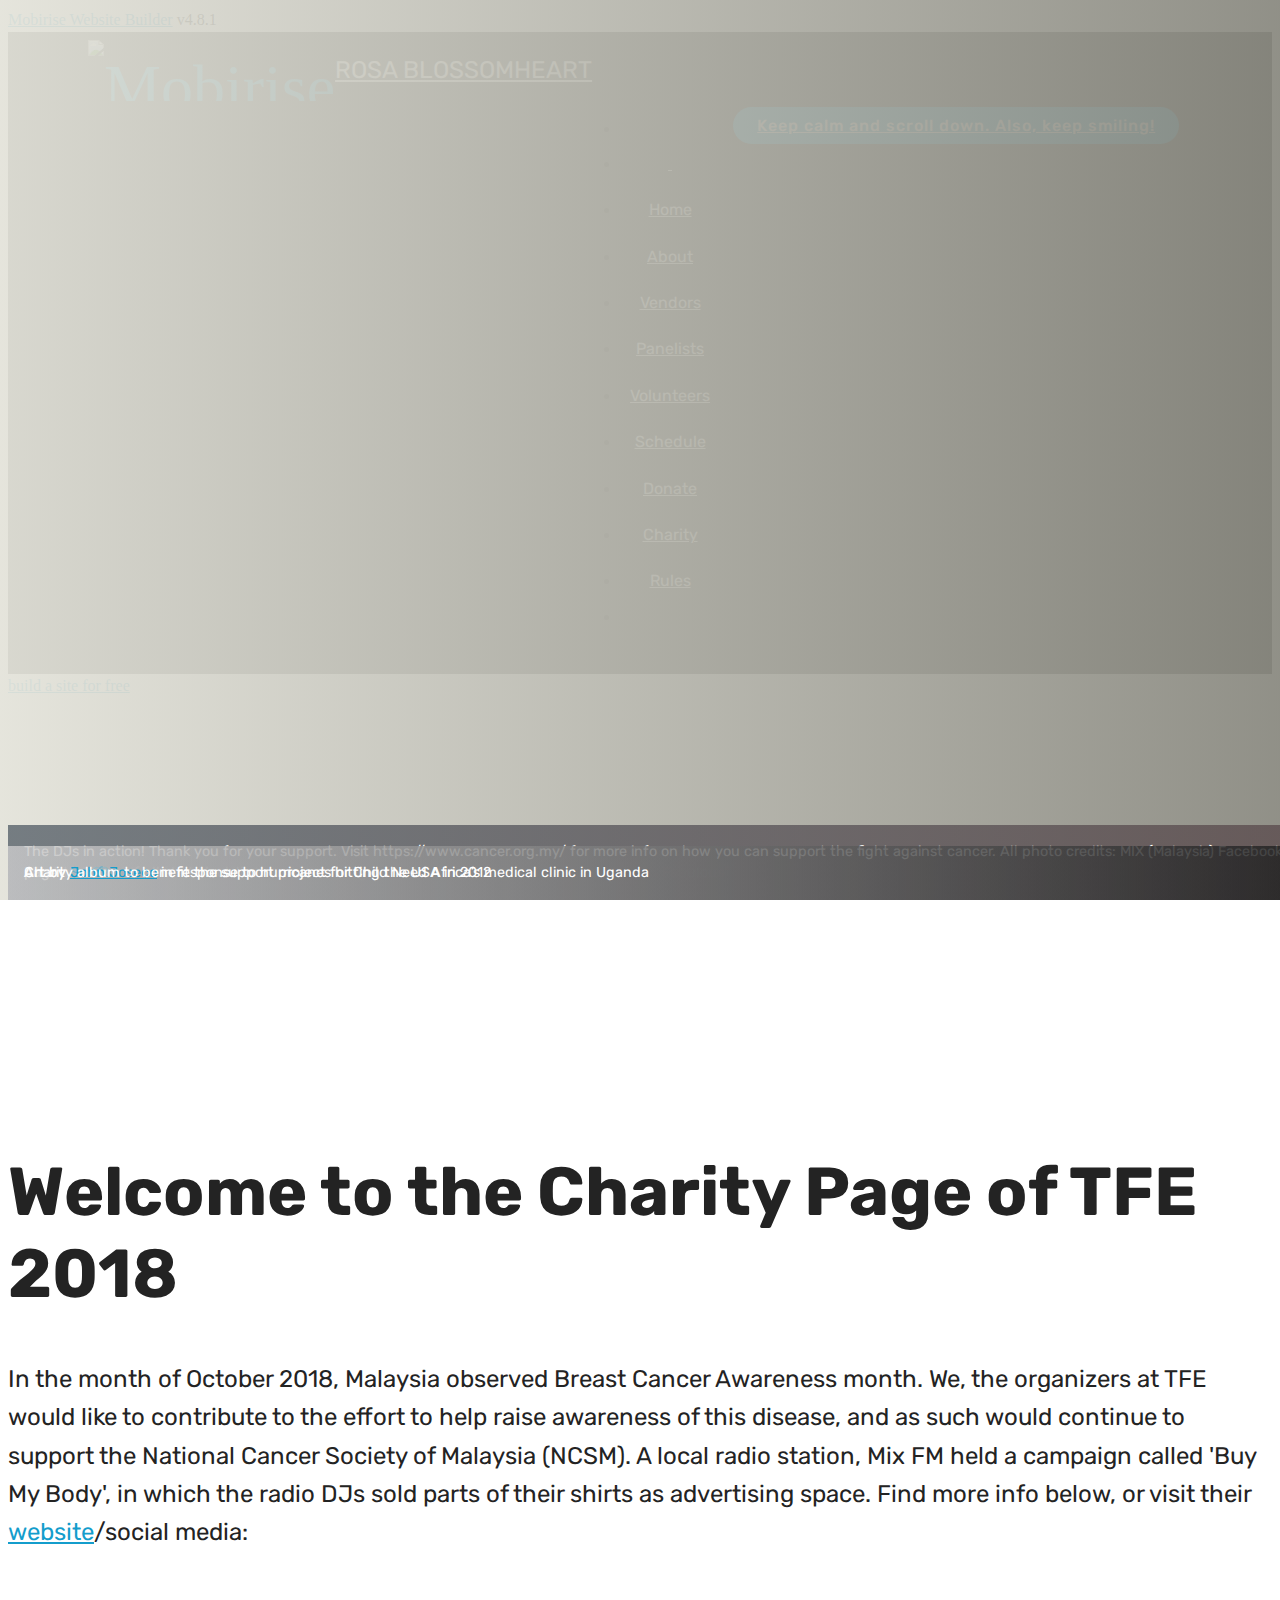
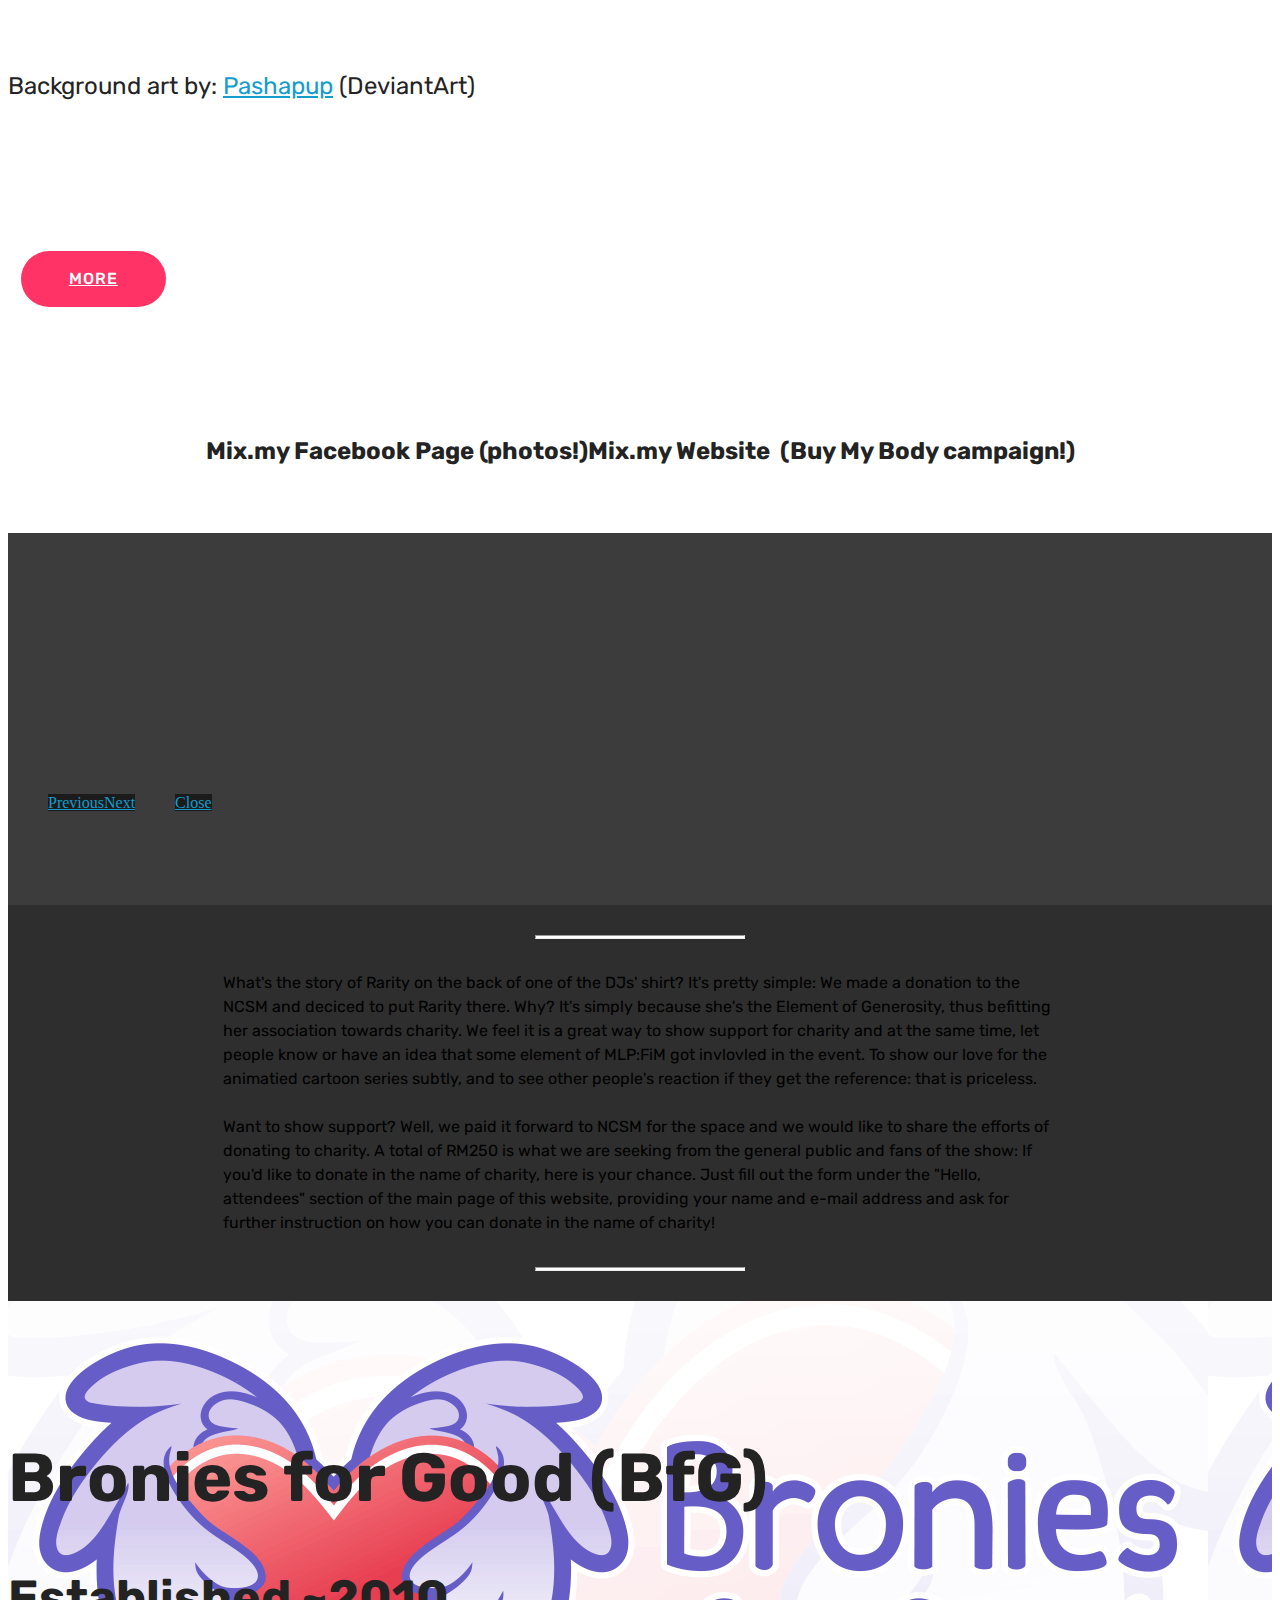
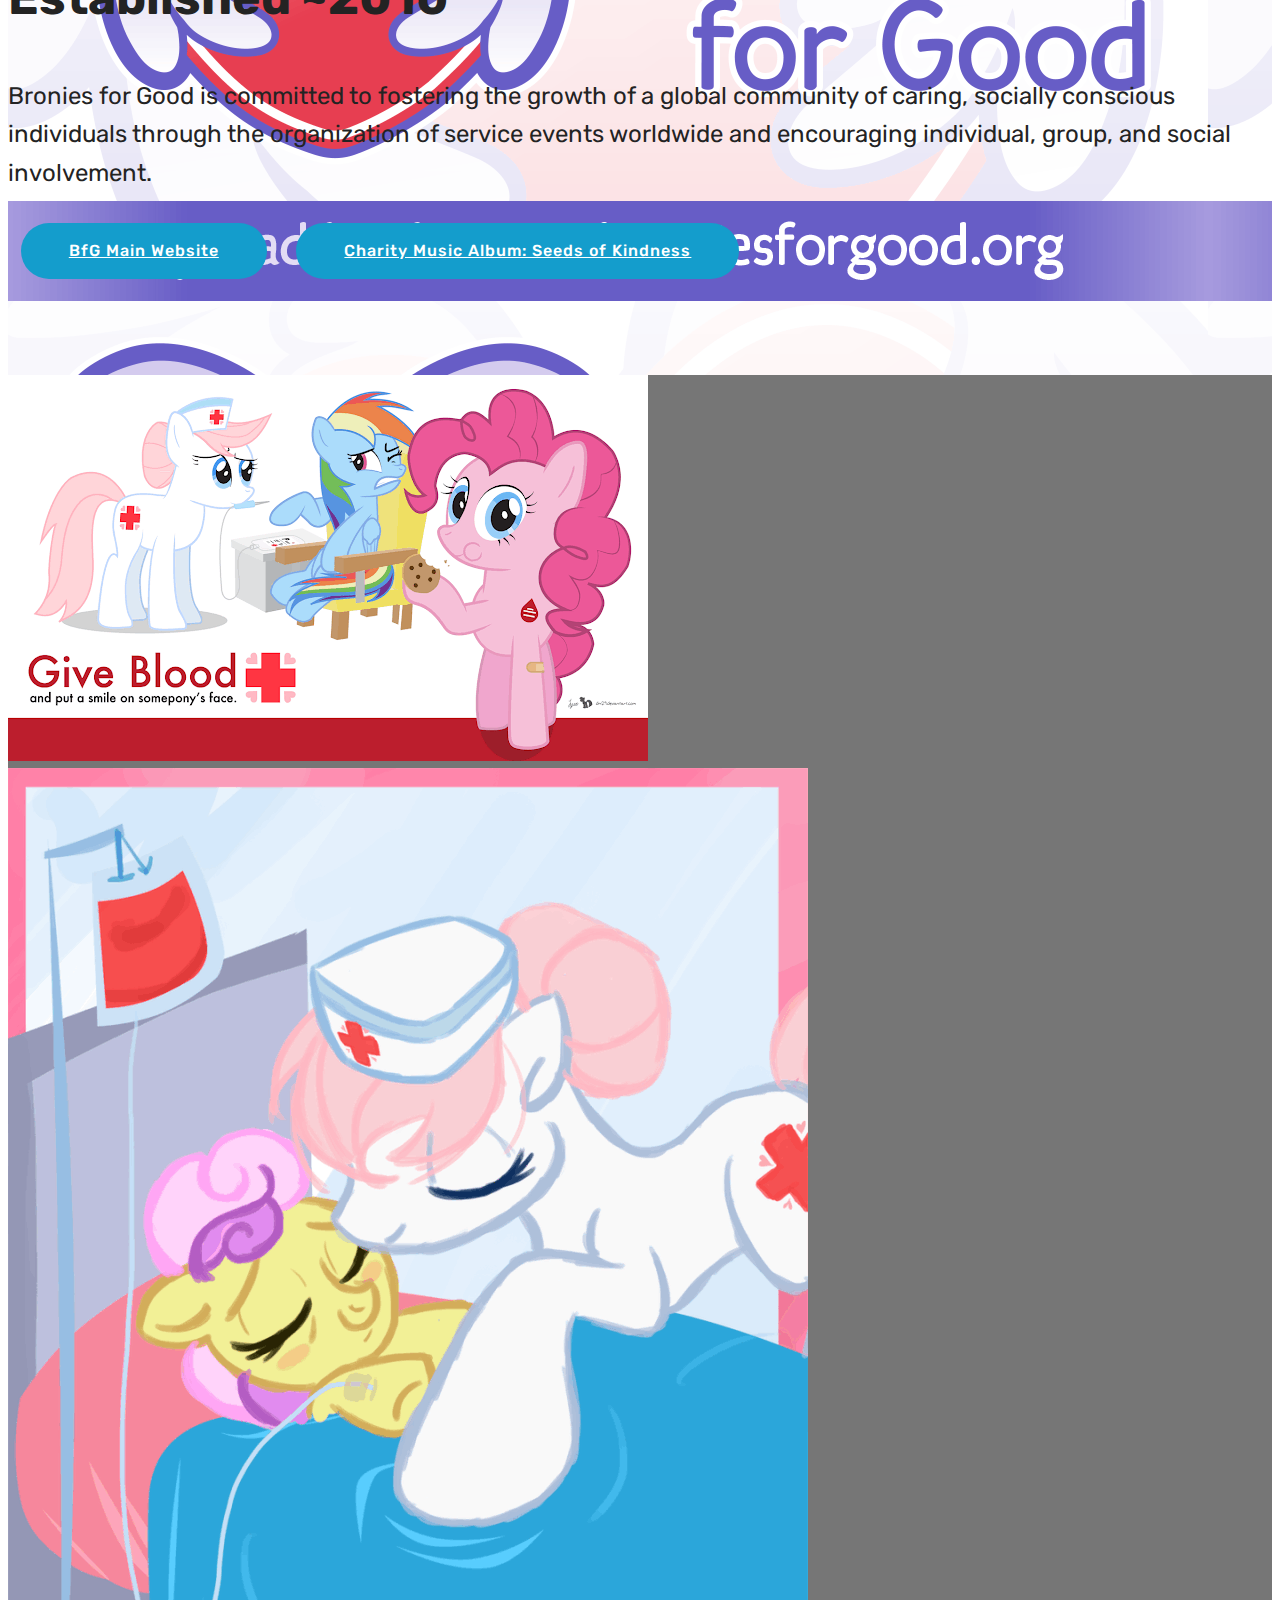
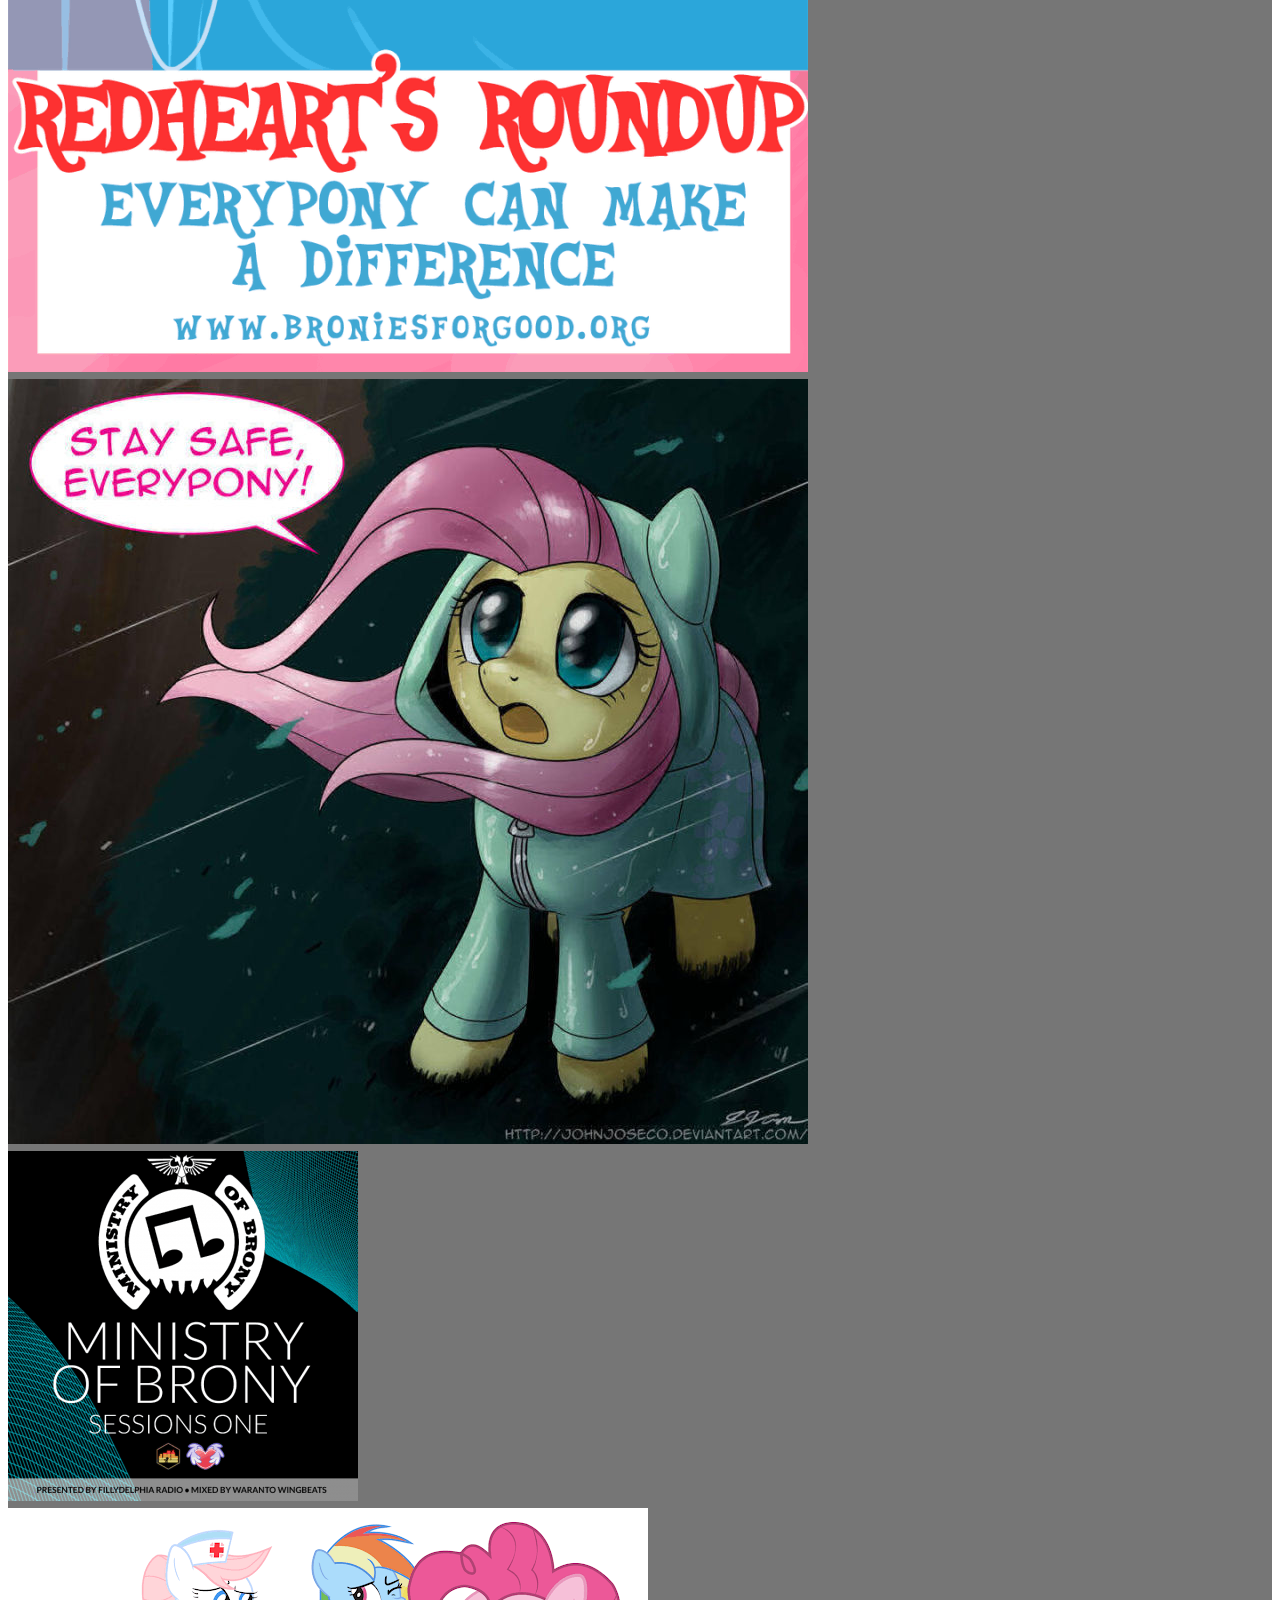
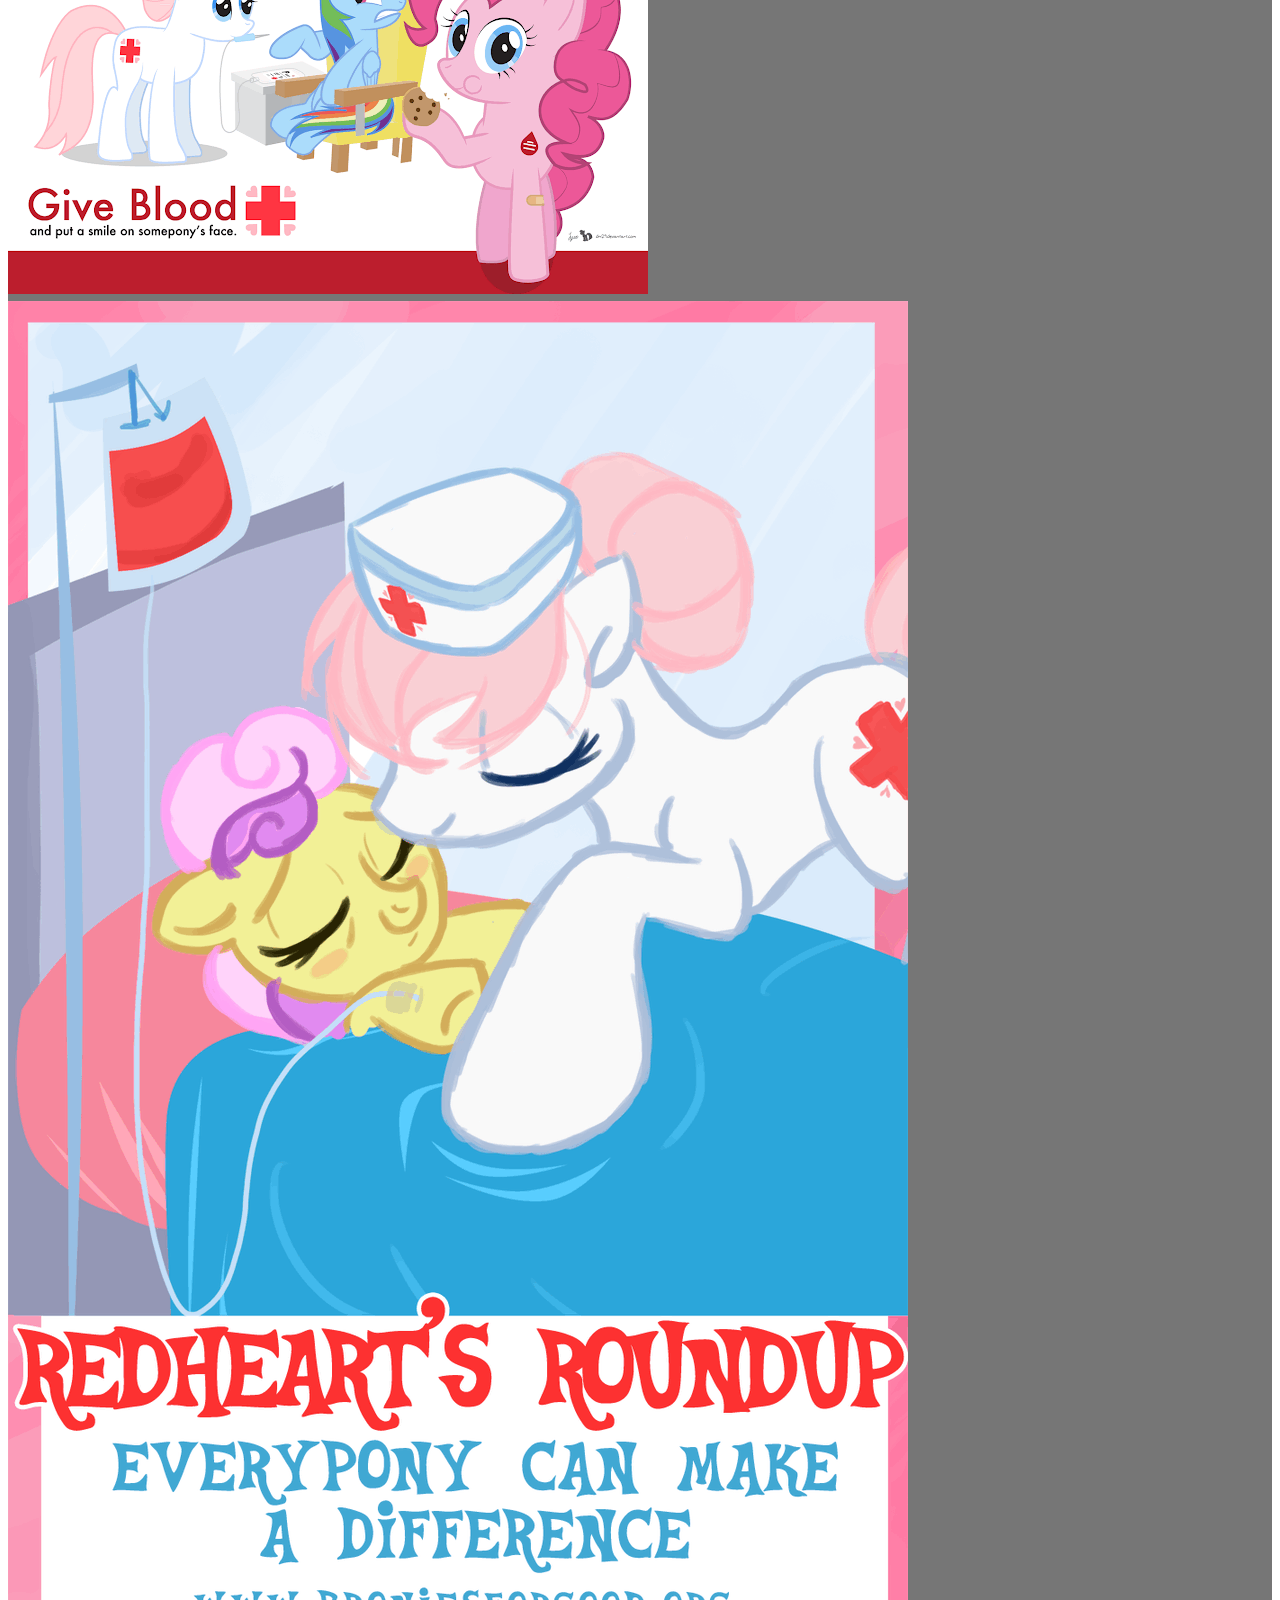
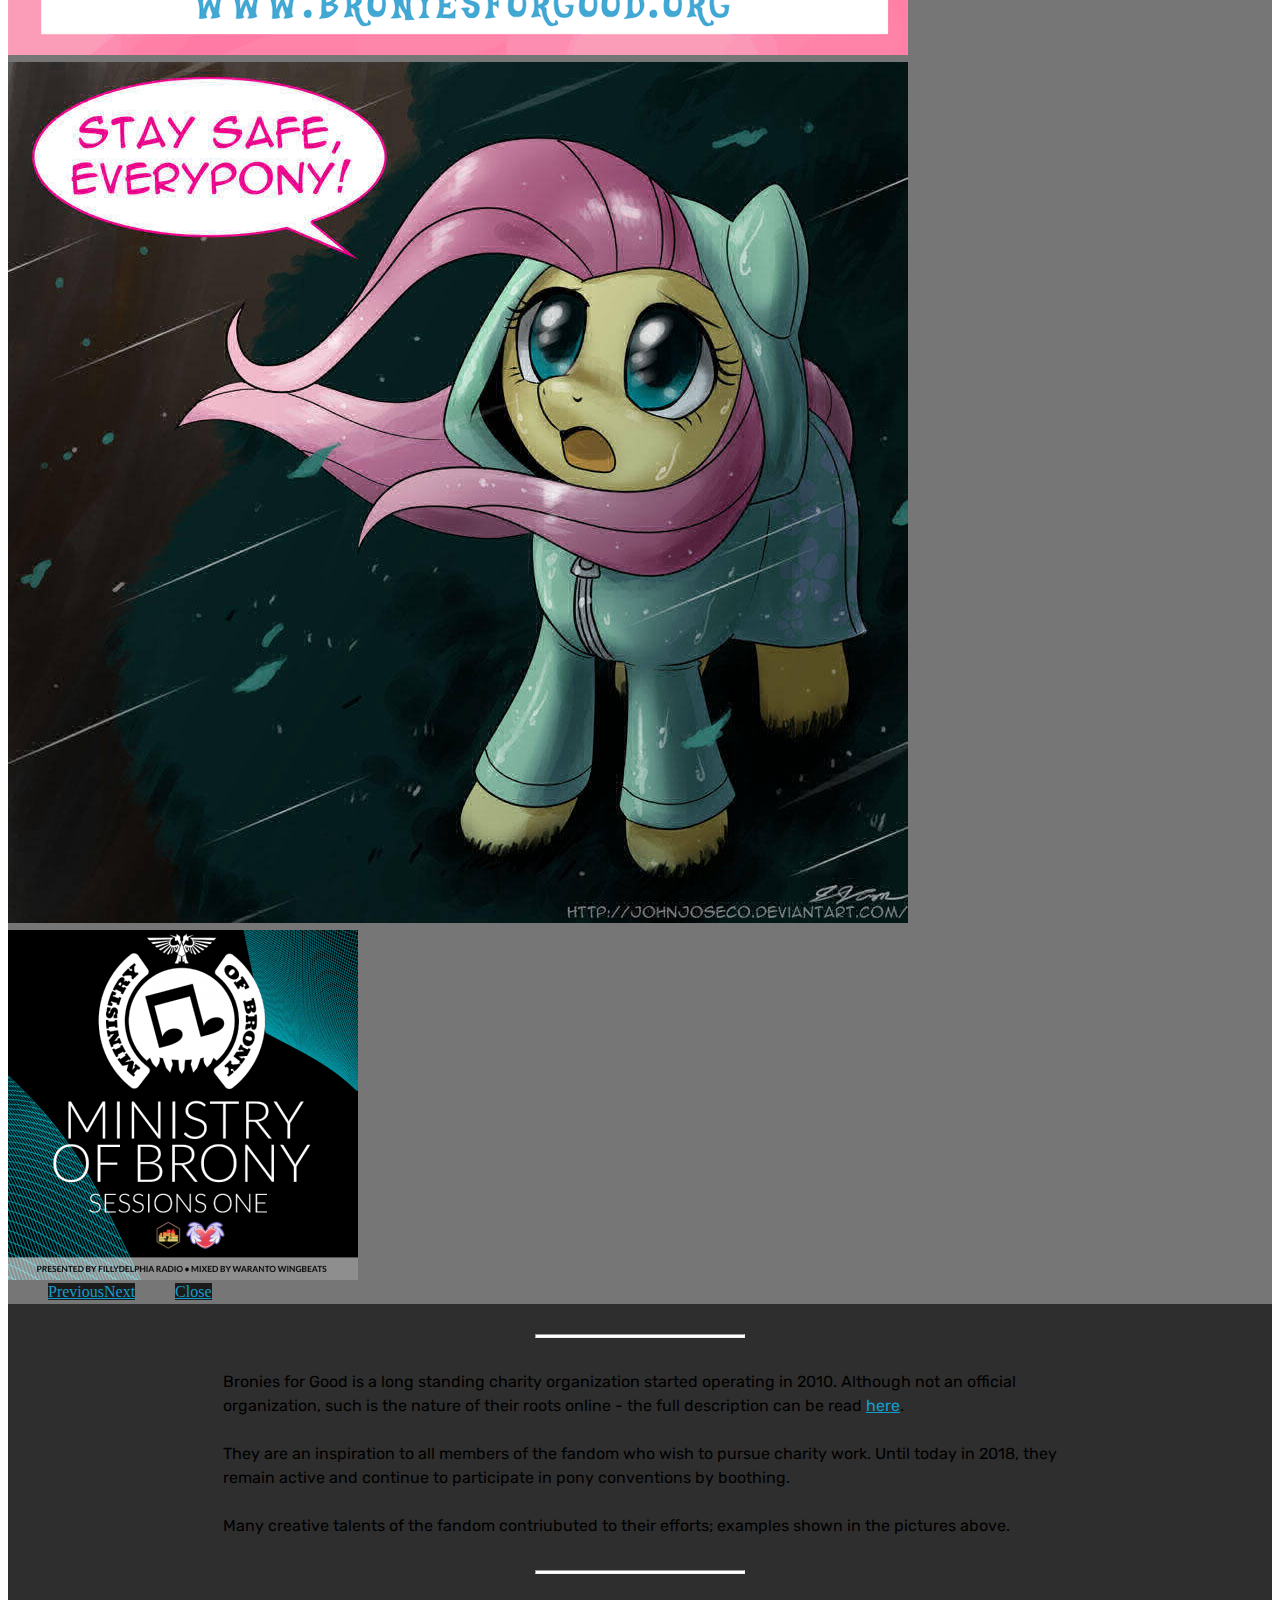
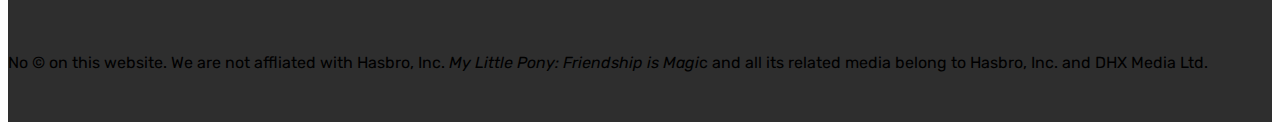
==== commit 6489cec4: "create github pages" ====
--- a/charity.html
+++ b/charity.html
@@ -61,7 +61,7 @@
     </nav>
 </section>
 
-<section class="engine"><a href="https://mobiri.se/v">html templates</a></section><section class="header12 cid-r77QZEivdN mbr-fullscreen mbr-parallax-background" id="header12-2s">
+<section class="engine"><a href="https://mobiri.se/g">build a site for free</a></section><section class="header12 cid-r77QZEivdN mbr-fullscreen mbr-parallax-background" id="header12-2s">
 
     
 
@@ -134,19 +134,50 @@
     </div>
 </section>
 
-<section class="mbr-section content4 cid-r7880gpcuy" id="content4-2w">
-
-    
-
-    <div class="container">
-        <div class="media-container-row">
-            <div class="title col-12 col-md-8">
-                <h2 class="align-center pb-3 mbr-fonts-style display-2">
-                    Watch this space for more updates on past charity works by the MLP:FiM fandom!</h2>
-                <h3 class="mbr-section-subtitle align-center mbr-light mbr-fonts-style display-5">
-                    We are compiling the best of the fandom over the years. Do you remember Bronies for Good, Seeds of Kindness and the past art streams? We'd like to showcase them here!</h3>
-                
-            </div>
+<section class="header1 cid-r8SyNZ7ogE mbr-parallax-background" id="header1-3d">
+
+    
+
+    <div class="mbr-overlay" style="opacity: 0.7; background-color: rgb(255, 255, 255);">
+    </div>
+
+    <div class="container">
+        <div class="row justify-content-md-center">
+            <div class="mbr-white col-md-10">
+                <h1 class="mbr-section-title align-center mbr-bold pb-3 mbr-fonts-style display-1">
+                    Bronies for Good (BfG)</h1>
+                <h3 class="mbr-section-subtitle align-center mbr-light pb-3 mbr-fonts-style display-2">
+                    Established ~2010</h3>
+                <p class="mbr-text align-center pb-3 mbr-fonts-style display-5">
+                    Bronies for Good is committed to fostering the growth of a global community of caring, socially conscious individuals through the organization of service events worldwide and encouraging individual, group, and social involvement.
+                </p>
+                <div class="mbr-section-btn align-center"><a class="btn btn-md btn-primary display-4" href="http://broniesforgood.org/" target="_blank">BfG Main Website</a> 
+                    <a class="btn btn-md btn-primary display-4" href="https://sok.causevox.com/" target="_blank">Charity Music Album: Seeds of Kindness</a></div>
+            </div>
+        </div>
+    </div>
+
+</section>
+
+<section class="mbr-gallery mbr-slider-carousel cid-r8SBDeoMMc" id="gallery3-3e">
+
+    
+
+    <div>
+        <div><!-- Filter --><!-- Gallery --><div class="mbr-gallery-row"><div class="mbr-gallery-layout-default"><div><div><div class="mbr-gallery-item mbr-gallery-item--pNaN" data-video-url="false" data-tags="Awesome"><div href="#lb-gallery3-3e" data-slide-to="0" data-toggle="modal"><img src="assets/images/bfg1-640x386-640x386.png" alt="" title=""><span class="icon-focus"></span><span class="mbr-gallery-title mbr-fonts-style display-7">Art by <a href="https://www.deviantart.com/dm29/art/Ponyville-Blood-Drive-Poster-317637940" target="_blank">dm29</a></span></div></div><div class="mbr-gallery-item mbr-gallery-item--pNaN" data-video-url="false" data-tags="Responsive"><div href="#lb-gallery3-3e" data-slide-to="1" data-toggle="modal"><img src="assets/images/bfg2-900x1354-800x1204.png" alt="" title=""><span class="icon-focus"></span><span class="mbr-gallery-title mbr-fonts-style display-7">Art by&nbsp;<a href="https://www.deviantart.com/sunfur/art/EQD-NATG-II-DAY-21-Redheart-s-Roundup-322850840" target="_blank">Sunfur</a></span></div></div><div class="mbr-gallery-item mbr-gallery-item--pNaN" data-video-url="false" data-tags="Animated"><div href="#lb-gallery3-3e" data-slide-to="2" data-toggle="modal"><img src="assets/images/bfg3-900x861-800x765.jpg" alt="" title=""><span class="icon-focus"></span><span class="mbr-gallery-title mbr-fonts-style display-7">Art by <a href="https://www.deviantart.com/johnjoseco/art/Please-be-Gentle-Sandy-334908030" target="_blank">John Joseco</a>&nbsp;in response to hurricanes hitting the USA in 2012</span></div></div><div class="mbr-gallery-item mbr-gallery-item--pNaN" data-video-url="false" data-tags="Awesome"><div href="#lb-gallery3-3e" data-slide-to="3" data-toggle="modal"><img src="assets/images/ministry-of-brony-350x350-350x350.png" alt="" title=""><span class="icon-focus"></span><span class="mbr-gallery-title mbr-fonts-style display-7">Charity album to benefit the support project for Child Need Africa’s medical clinic in Uganda</span></div></div></div></div><div class="clearfix"></div></div></div><!-- Lightbox --><div data-app-prevent-settings="" class="mbr-slider modal fade carousel slide" tabindex="-1" data-keyboard="true" data-interval="false" id="lb-gallery3-3e"><div class="modal-dialog"><div class="modal-content"><div class="modal-body"><div class="carousel-inner"><div class="carousel-item"><img src="assets/images/bfg1-640x386.png" alt="" title=""></div><div class="carousel-item"><img src="assets/images/bfg2-900x1354.png" alt="" title=""></div><div class="carousel-item"><img src="assets/images/bfg3-900x861.jpg" alt="" title=""></div><div class="carousel-item active"><img src="assets/images/ministry-of-brony-350x350.png" alt="" title=""></div></div><a class="carousel-control carousel-control-prev" role="button" data-slide="prev" href="#lb-gallery3-3e"><span class="mbri-left mbr-iconfont" aria-hidden="true"></span><span class="sr-only">Previous</span></a><a class="carousel-control carousel-control-next" role="button" data-slide="next" href="#lb-gallery3-3e"><span class="mbri-right mbr-iconfont" aria-hidden="true"></span><span class="sr-only">Next</span></a><a class="close" href="#" role="button" data-dismiss="modal"><span class="sr-only">Close</span></a></div></div></div></div></div>
+    </div>
+
+</section>
+
+<section class="mbr-section article content10 cid-r8SIhslRhZ" id="content10-3f">
+    
+     
+
+    <div class="container">
+        <div class="inner-container" style="width: 66%;">
+            <hr class="line" style="width: 25%;">
+            <div class="section-text align-center mbr-white mbr-fonts-style display-7">Bronies for Good is a long standing charity organization started operating in 2010. Although not an official organization, such is the nature of their roots online - the full description can be read <a href="http://broniesforgood.org/about-us/" target="_blank">here</a>.<br><br>They are an inspiration to all members of the fandom who wish to pursue charity work. Until today in 2018, they remain active and continue to participate in pony conventions by boothing.&nbsp;<br><br>Many creative talents of the fandom contriubuted to their efforts; examples shown in the pictures above.</div>
+            <hr class="line" style="width: 25%;">
         </div>
     </div>
 </section>
--- a/assets/mobirise/css/mbr-additional.css
+++ b/assets/mobirise/css/mbr-additional.css
@@ -1898,6 +1898,17 @@
 .cid-r5kro6Wofj .mbr-section-subtitle {
   text-align: center;
 }
+.cid-r8OZ1l4uKp {
+  padding-top: 60px;
+  padding-bottom: 60px;
+  background-image: url("../../../assets/images/vinyl-confronts-the-necromancer-by-herooftime1000-dc7bse9-640x400.png");
+}
+.cid-r8OZ1l4uKp H2 {
+  color: #b2ccd2;
+}
+.cid-r8OZ1l4uKp .mbr-section-subtitle {
+  text-align: center;
+}
 .cid-r2pejjfKeL {
   padding-top: 90px;
   padding-bottom: 90px;
@@ -2374,17 +2385,6 @@
 .cid-r5qOW2C6yQ .media-container-row .row-copirayt p {
   width: 100%;
 }
-.cid-r8O7iWD4oi {
-  padding-top: 60px;
-  padding-bottom: 0px;
-  background-color: #cebfaf;
-}
-.cid-r8O7iWD4oi H2 {
-  color: #232323;
-}
-.cid-r8O7iWD4oi .mbr-section-subtitle {
-  color: #232323;
-}
 .cid-r5L9tLyvfL .navbar {
   padding: .5rem 0;
   background: #333333;
@@ -5071,13 +5071,104 @@
     width: 100% !important;
   }
 }
-.cid-r7880gpcuy {
-  padding-top: 60px;
-  padding-bottom: 60px;
+.cid-r8SyNZ7ogE {
+  padding-top: 90px;
+  padding-bottom: 90px;
+  background-image: url("../../../assets/images/bfg-1200x600.png");
+}
+.cid-r8SyNZ7ogE P {
+  color: #232323;
+}
+.cid-r8SyNZ7ogE H3 {
+  color: #232323;
+}
+.cid-r8SyNZ7ogE H1 {
+  color: #232323;
+}
+.cid-r8SBDeoMMc {
+  padding-top: 0px;
+  padding-bottom: 0px;
+  background-color: #767676;
+}
+.cid-r8SBDeoMMc .mbr-slider .carousel-control {
+  background: #1b1b1b;
+}
+.cid-r8SBDeoMMc .mbr-slider .carousel-control-prev {
+  left: 0;
+  margin-left: 2.5rem;
+}
+.cid-r8SBDeoMMc .mbr-slider .carousel-control-next {
+  right: 0;
+  margin-right: 2.5rem;
+}
+.cid-r8SBDeoMMc .mbr-slider .modal-body .close {
+  background: #1b1b1b;
+}
+.cid-r8SBDeoMMc .mbr-gallery-item > div::before {
+  content: '';
+  position: absolute;
+  left: 0;
+  top: 0;
+  width: 100%;
+  height: 100%;
+  background: #232323;
+  background: linear-gradient(to left, #232323, #cccccc) !important;
+  opacity: 0;
+  -webkit-transition: 0.2s opacity ease-in-out;
+  transition: 0.2s opacity ease-in-out;
+}
+.cid-r8SBDeoMMc .mbr-gallery-item > div:hover .mbr-gallery-title::before {
+  background: transparent !important;
+}
+.cid-r8SBDeoMMc .mbr-gallery-item > div:hover:before {
+  opacity: 0.5 !important;
+}
+.cid-r8SBDeoMMc .mbr-gallery-title {
+  font-size: .9em;
+  position: absolute;
+  display: block;
+  width: 100%;
+  bottom: 0;
+  padding: 1rem;
+  color: #fff;
+  z-index: 2;
+}
+.cid-r8SBDeoMMc .mbr-gallery-title:before {
+  content: " ";
+  width: 100%;
+  height: 100%;
+  top: 0;
+  left: 0;
+  z-index: -1;
+  position: absolute;
+  background: #232323 !important;
+  background: linear-gradient(to left, #232323, #cccccc) !important;
+  opacity: 0.5;
+  -webkit-transition: 0.2s background ease-in-out;
+  transition: 0.2s background ease-in-out;
+}
+.cid-r8SIhslRhZ {
+  padding-top: 30px;
+  padding-bottom: 30px;
+  background-color: #2e2e2e;
+}
+.cid-r8SIhslRhZ .line {
   background-color: #ffffff;
-}
-.cid-r7880gpcuy .mbr-section-subtitle {
-  color: #767676;
+  color: #ffffff;
+  align: center;
+  height: 2px;
+  margin: 0 auto;
+}
+.cid-r8SIhslRhZ .section-text {
+  padding: 2rem 0;
+}
+.cid-r8SIhslRhZ .inner-container {
+  margin: 0 auto;
+}
+@media (max-width: 768px) {
+  .cid-r8SIhslRhZ .inner-container {
+    width: 100% !important;
+  }
 }
 .cid-r5qOW2C6yQ {
   padding-top: 30px;
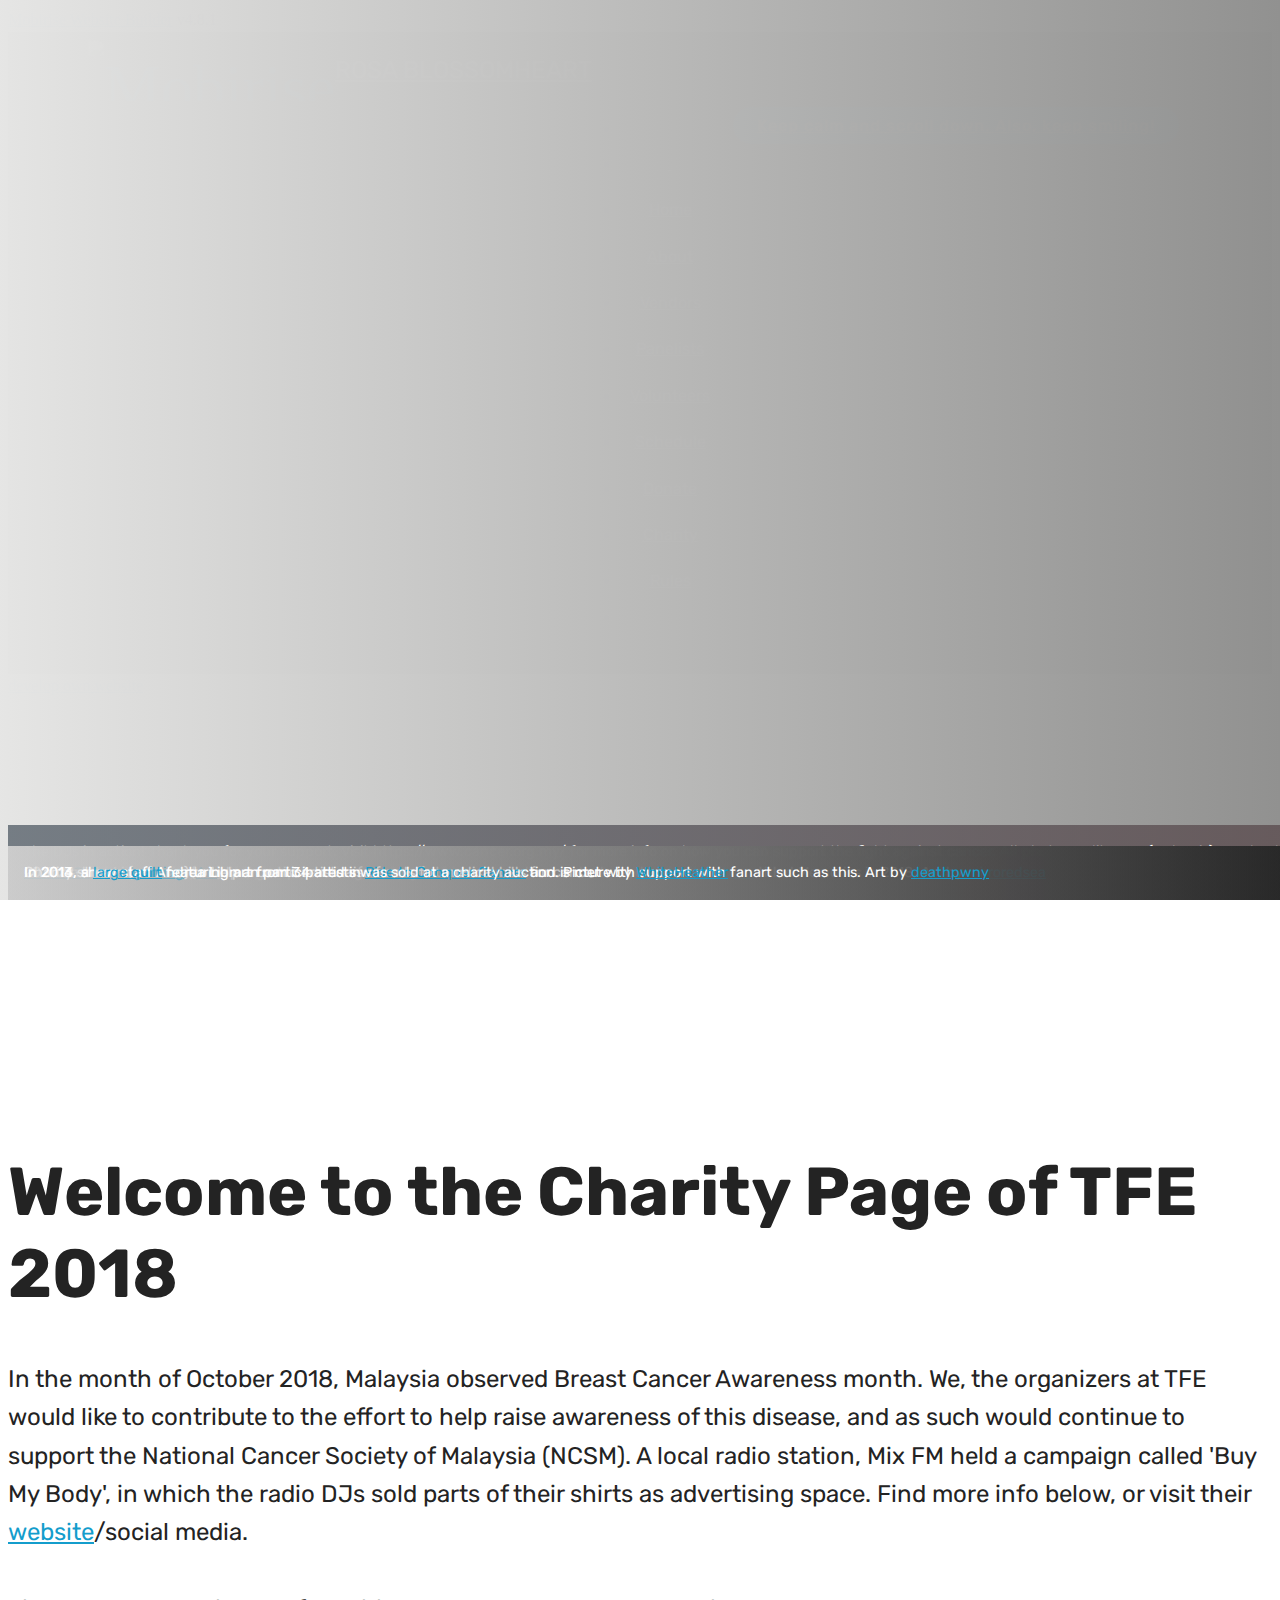
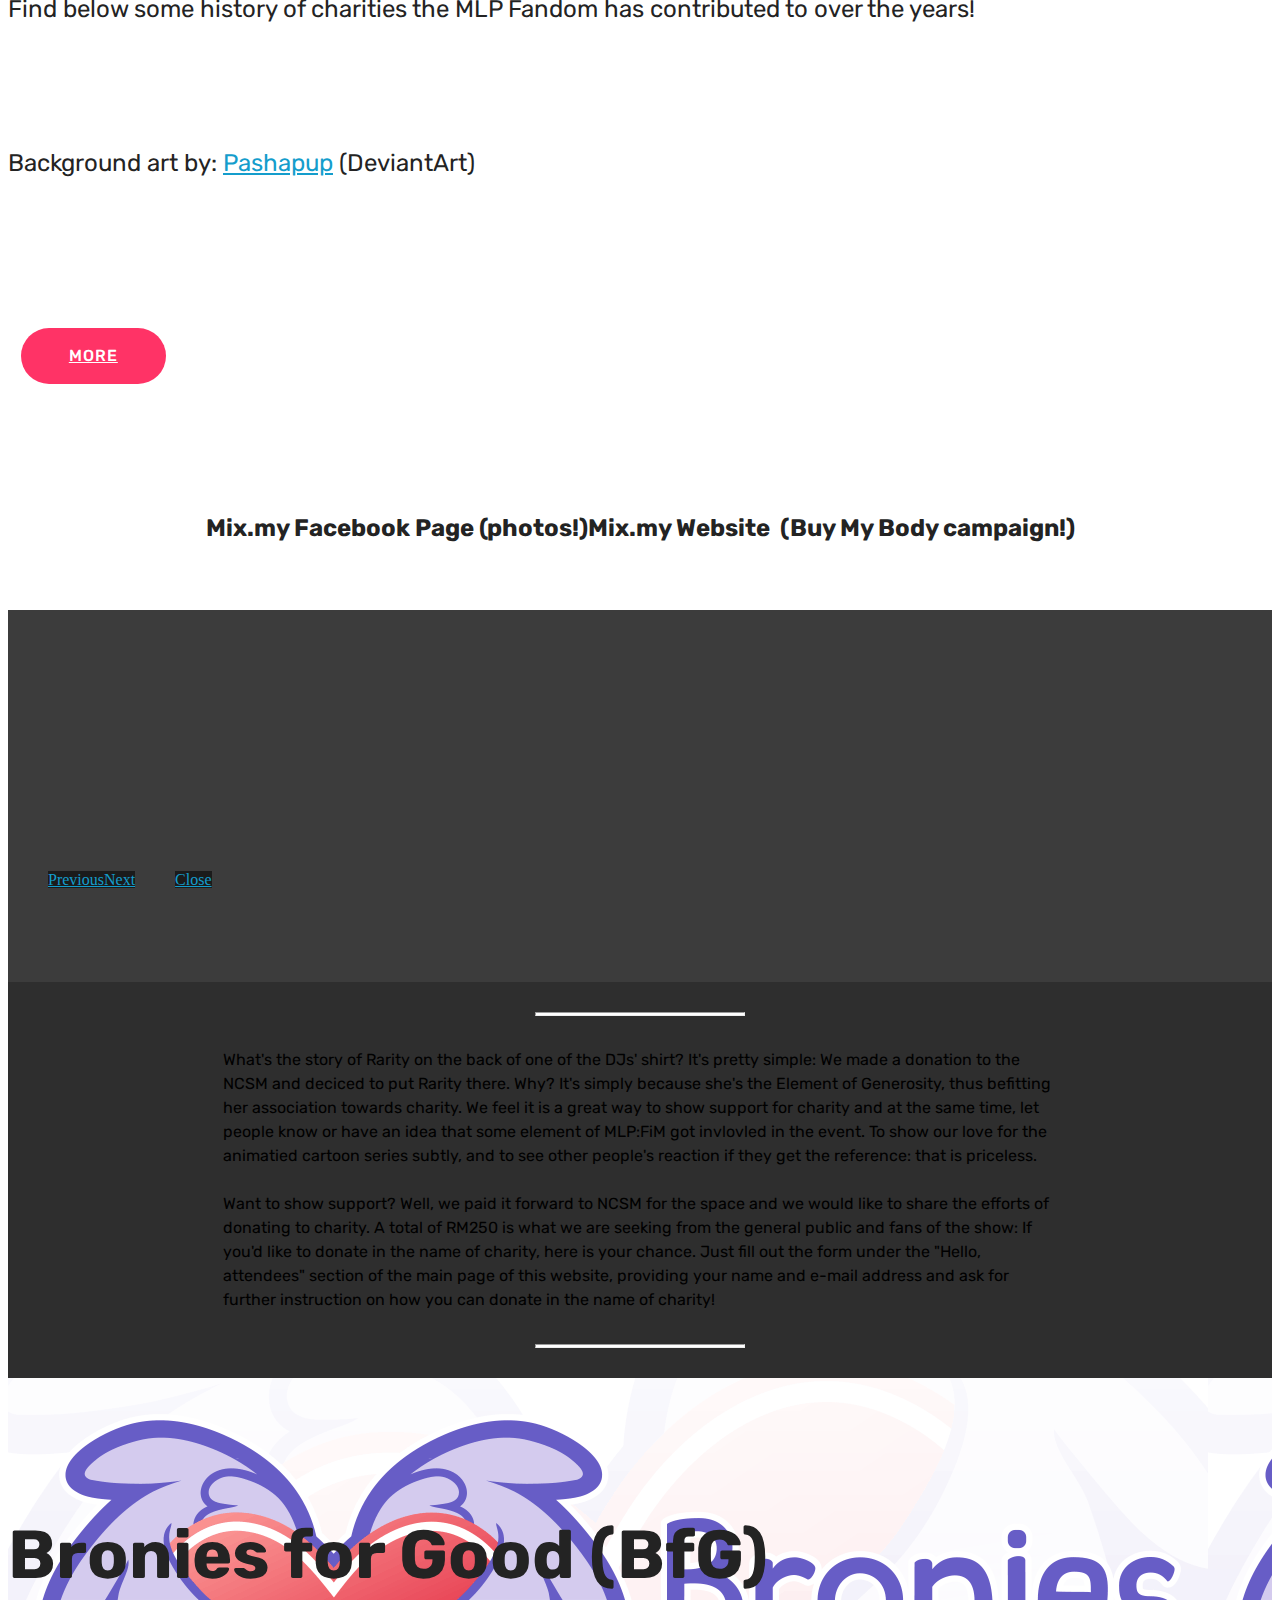
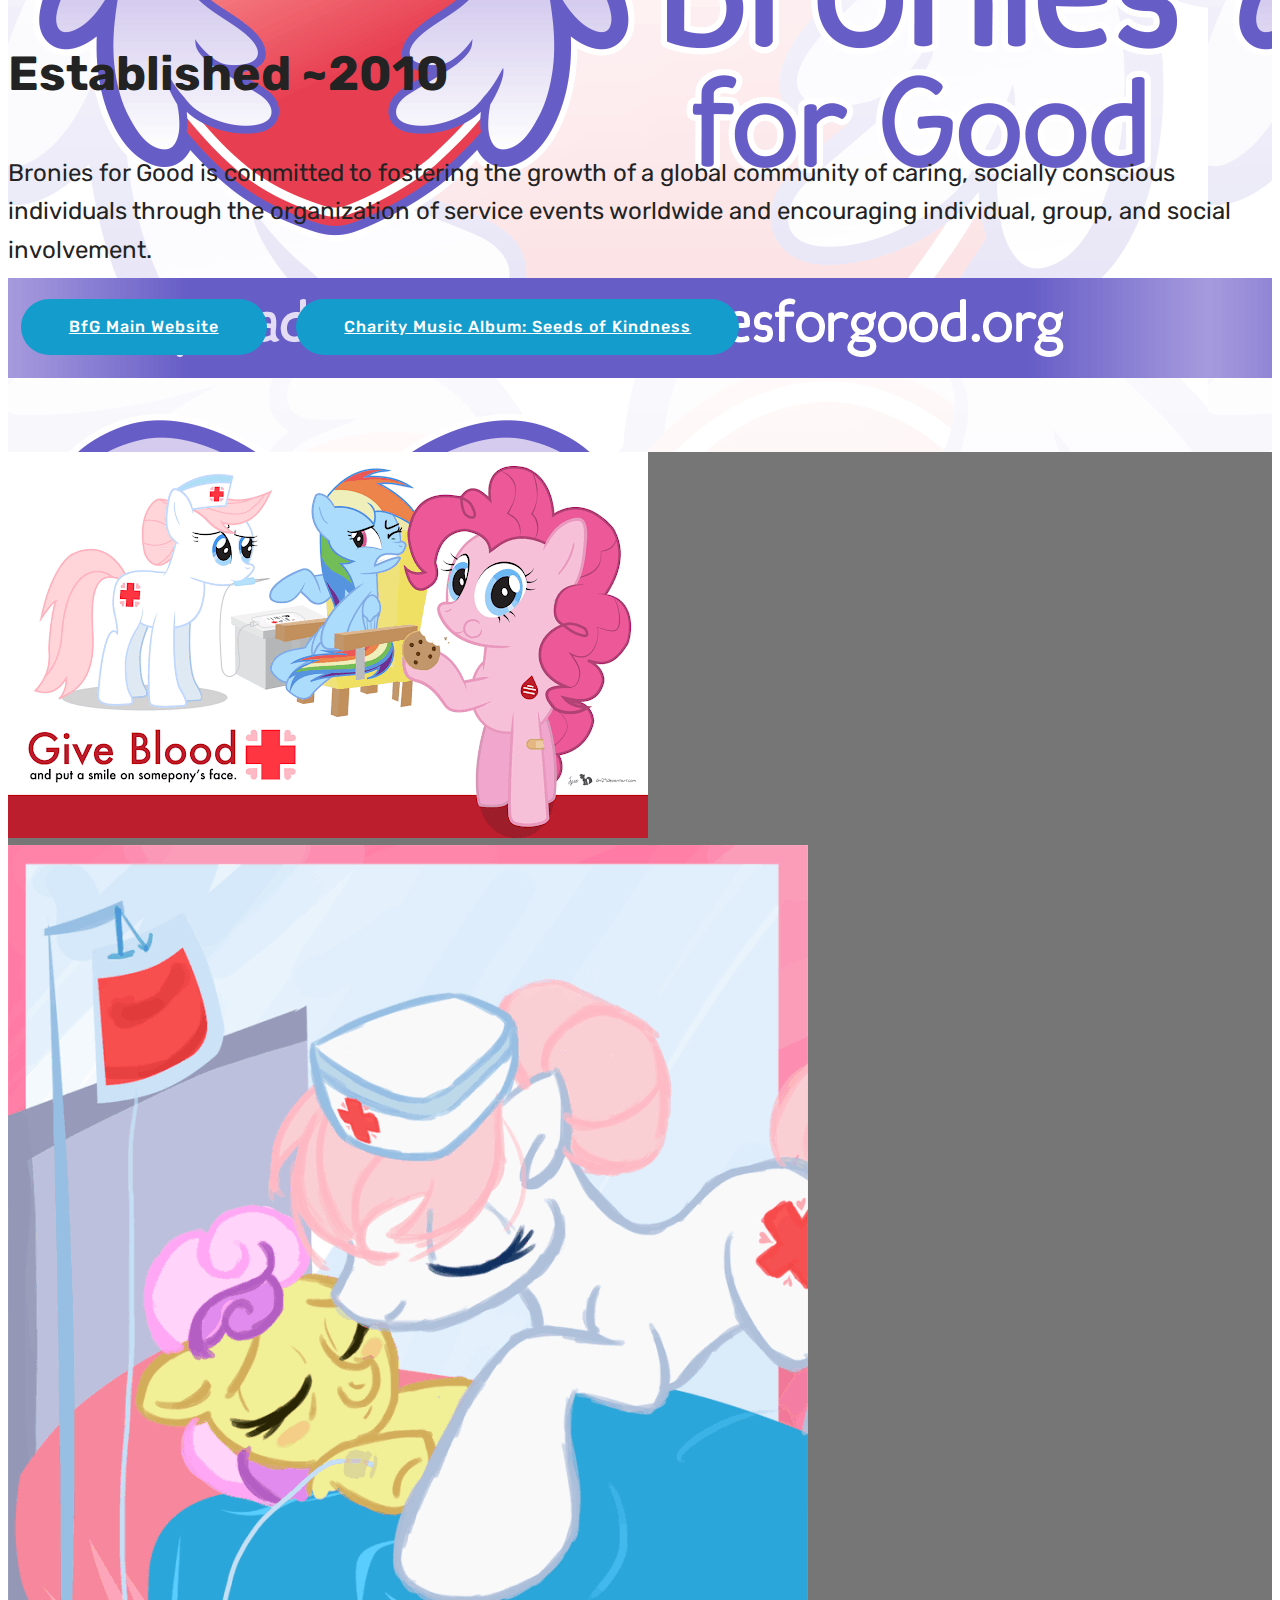
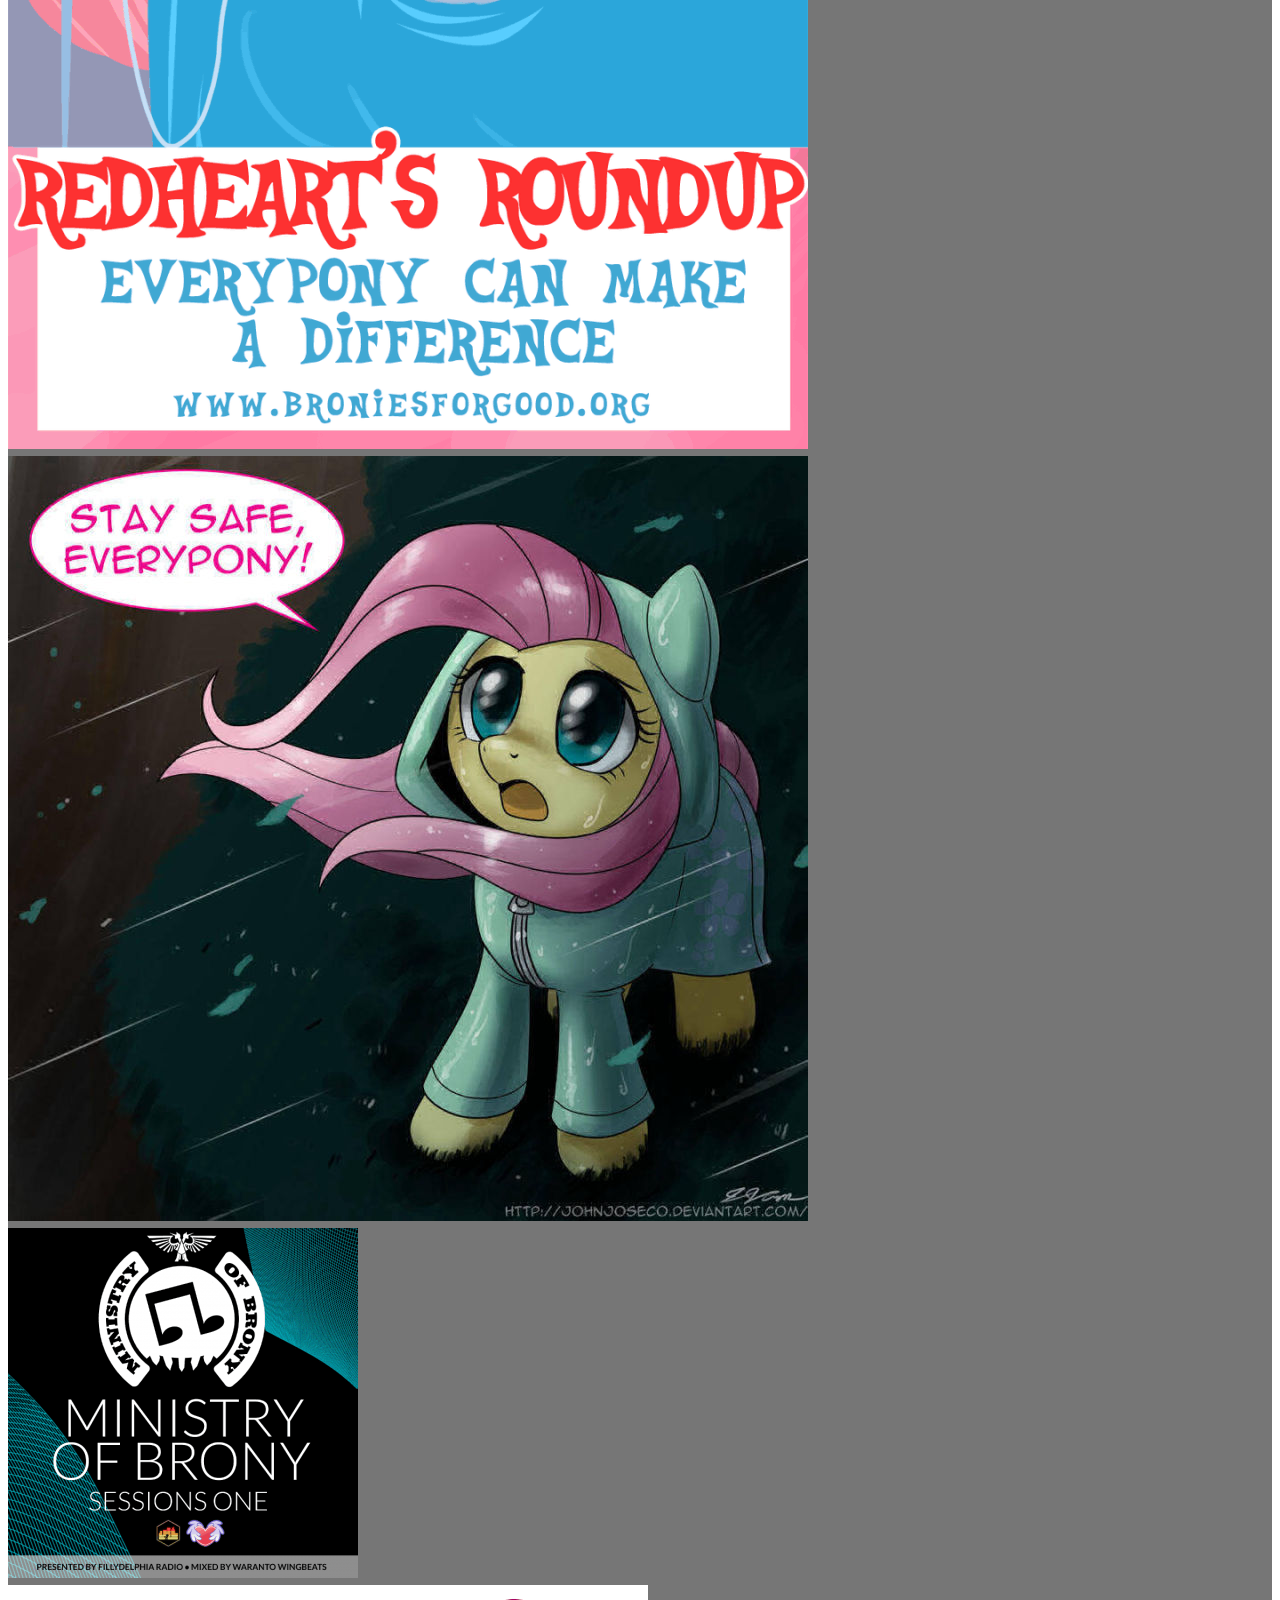
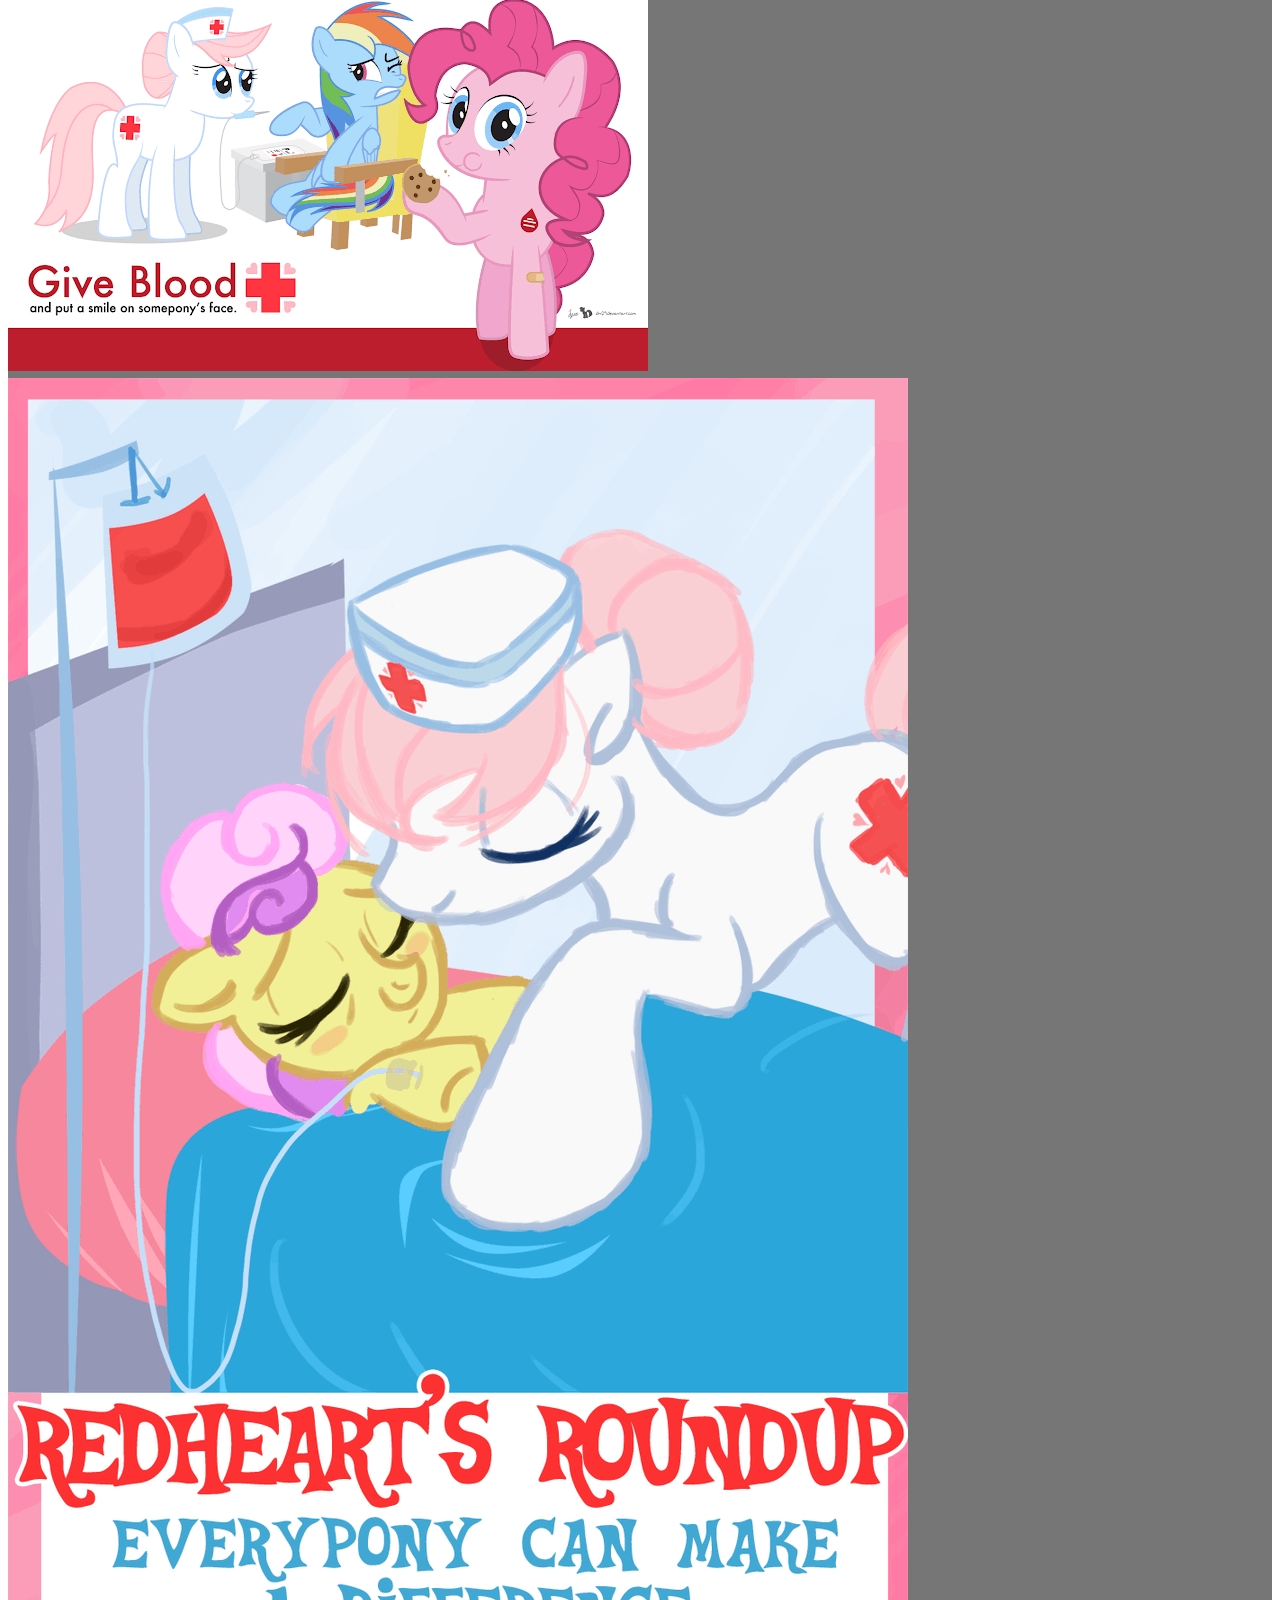
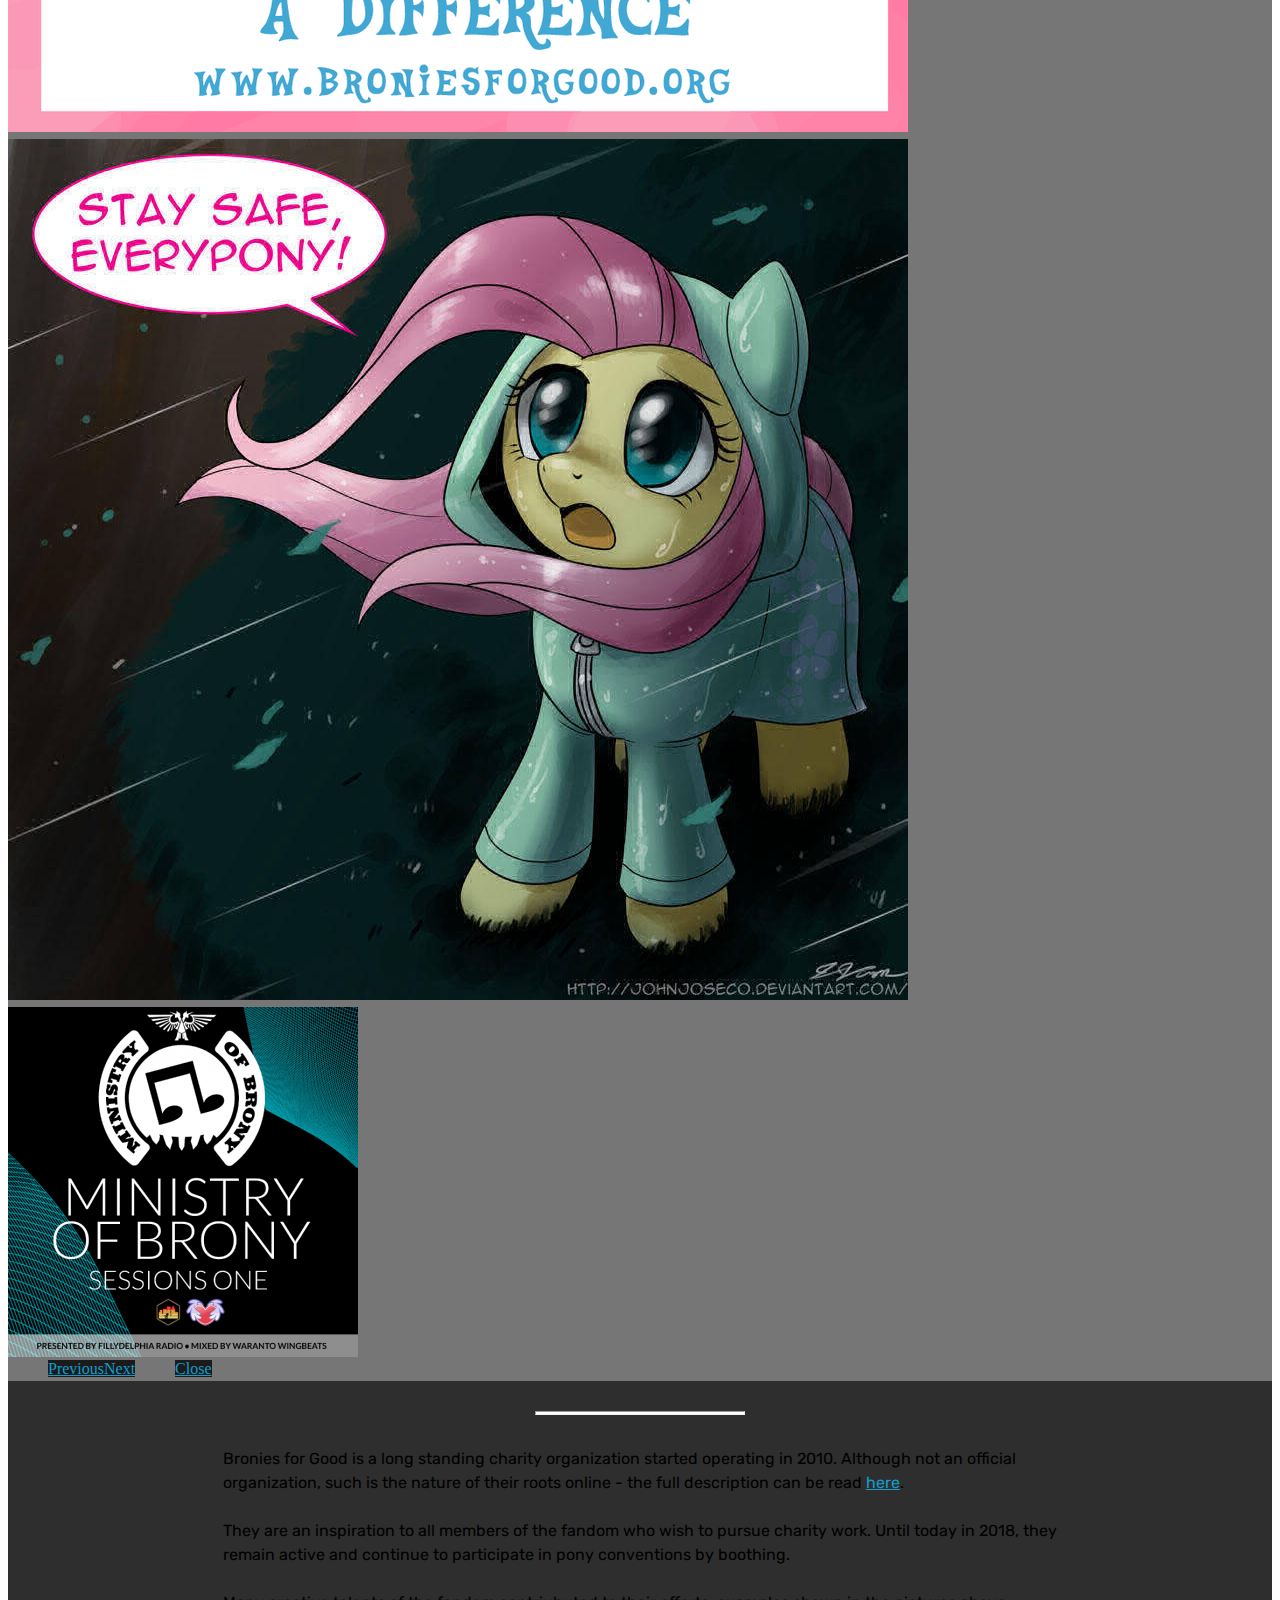
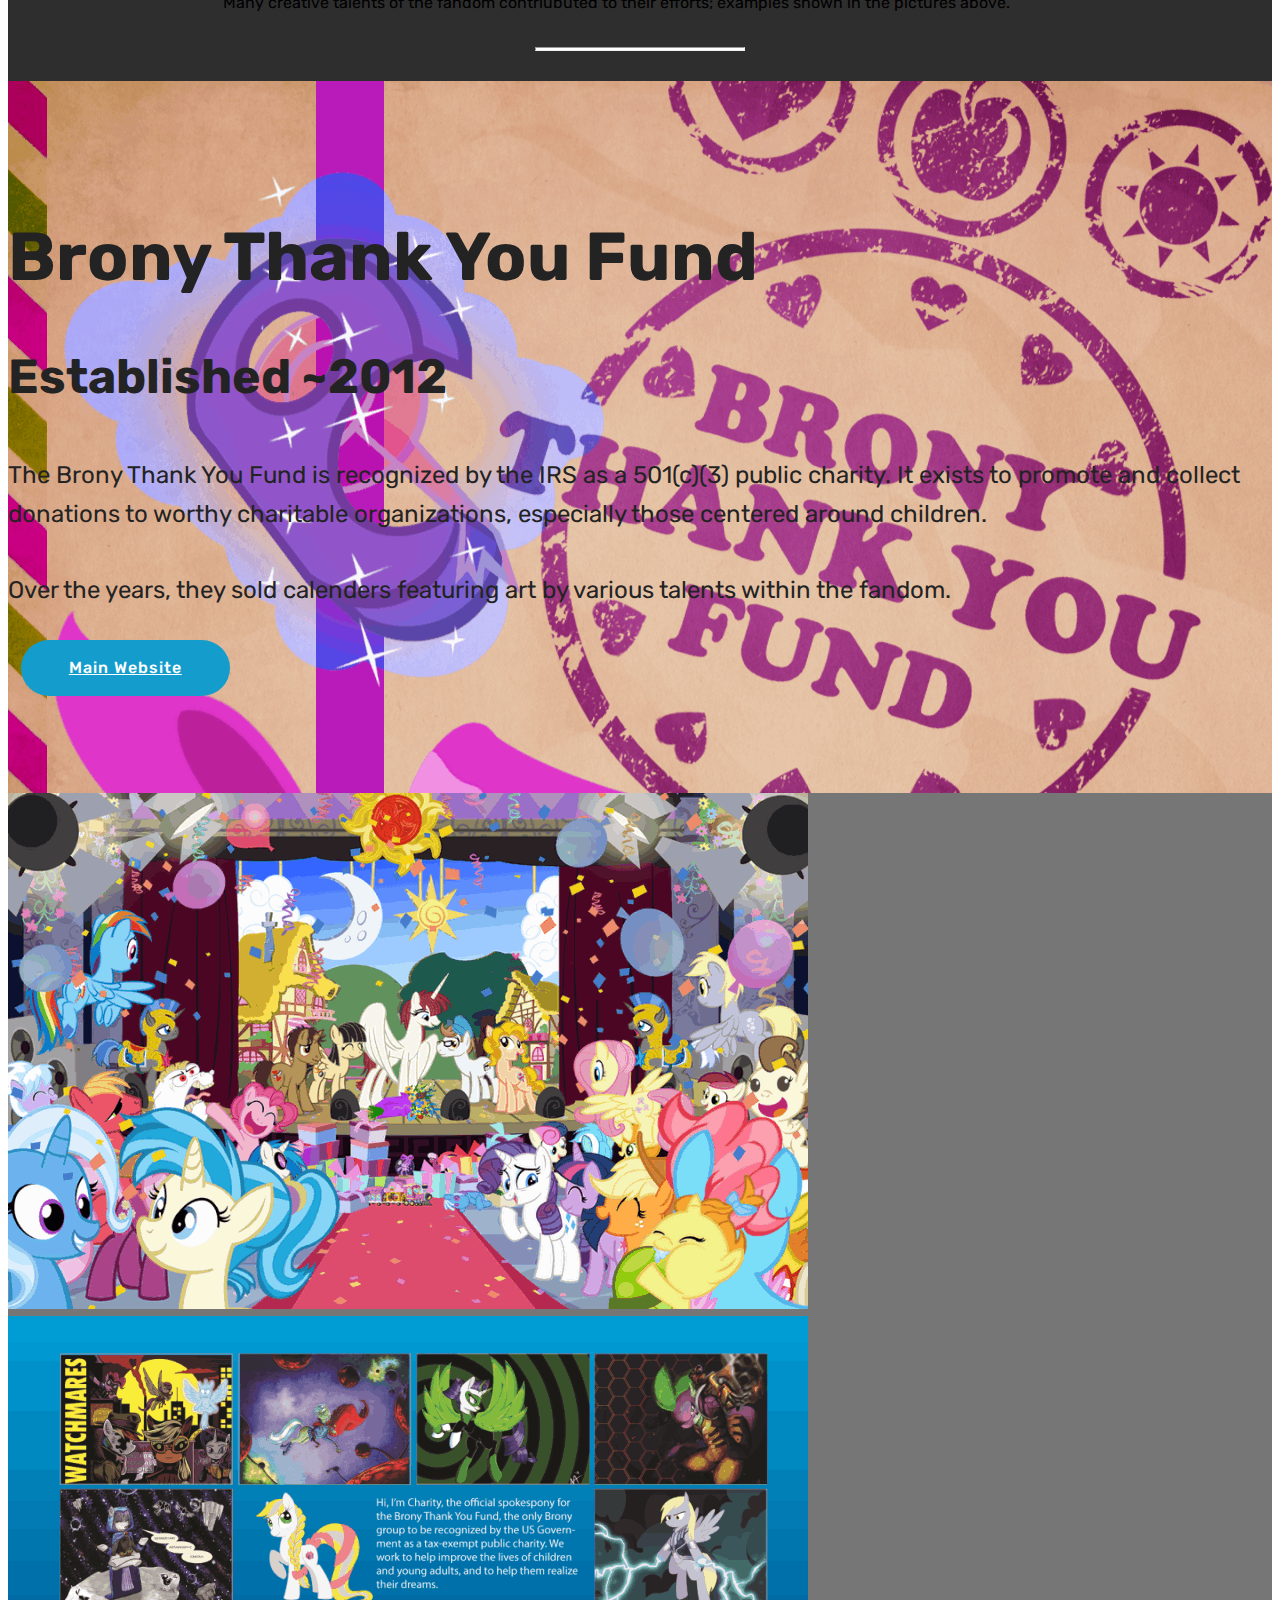
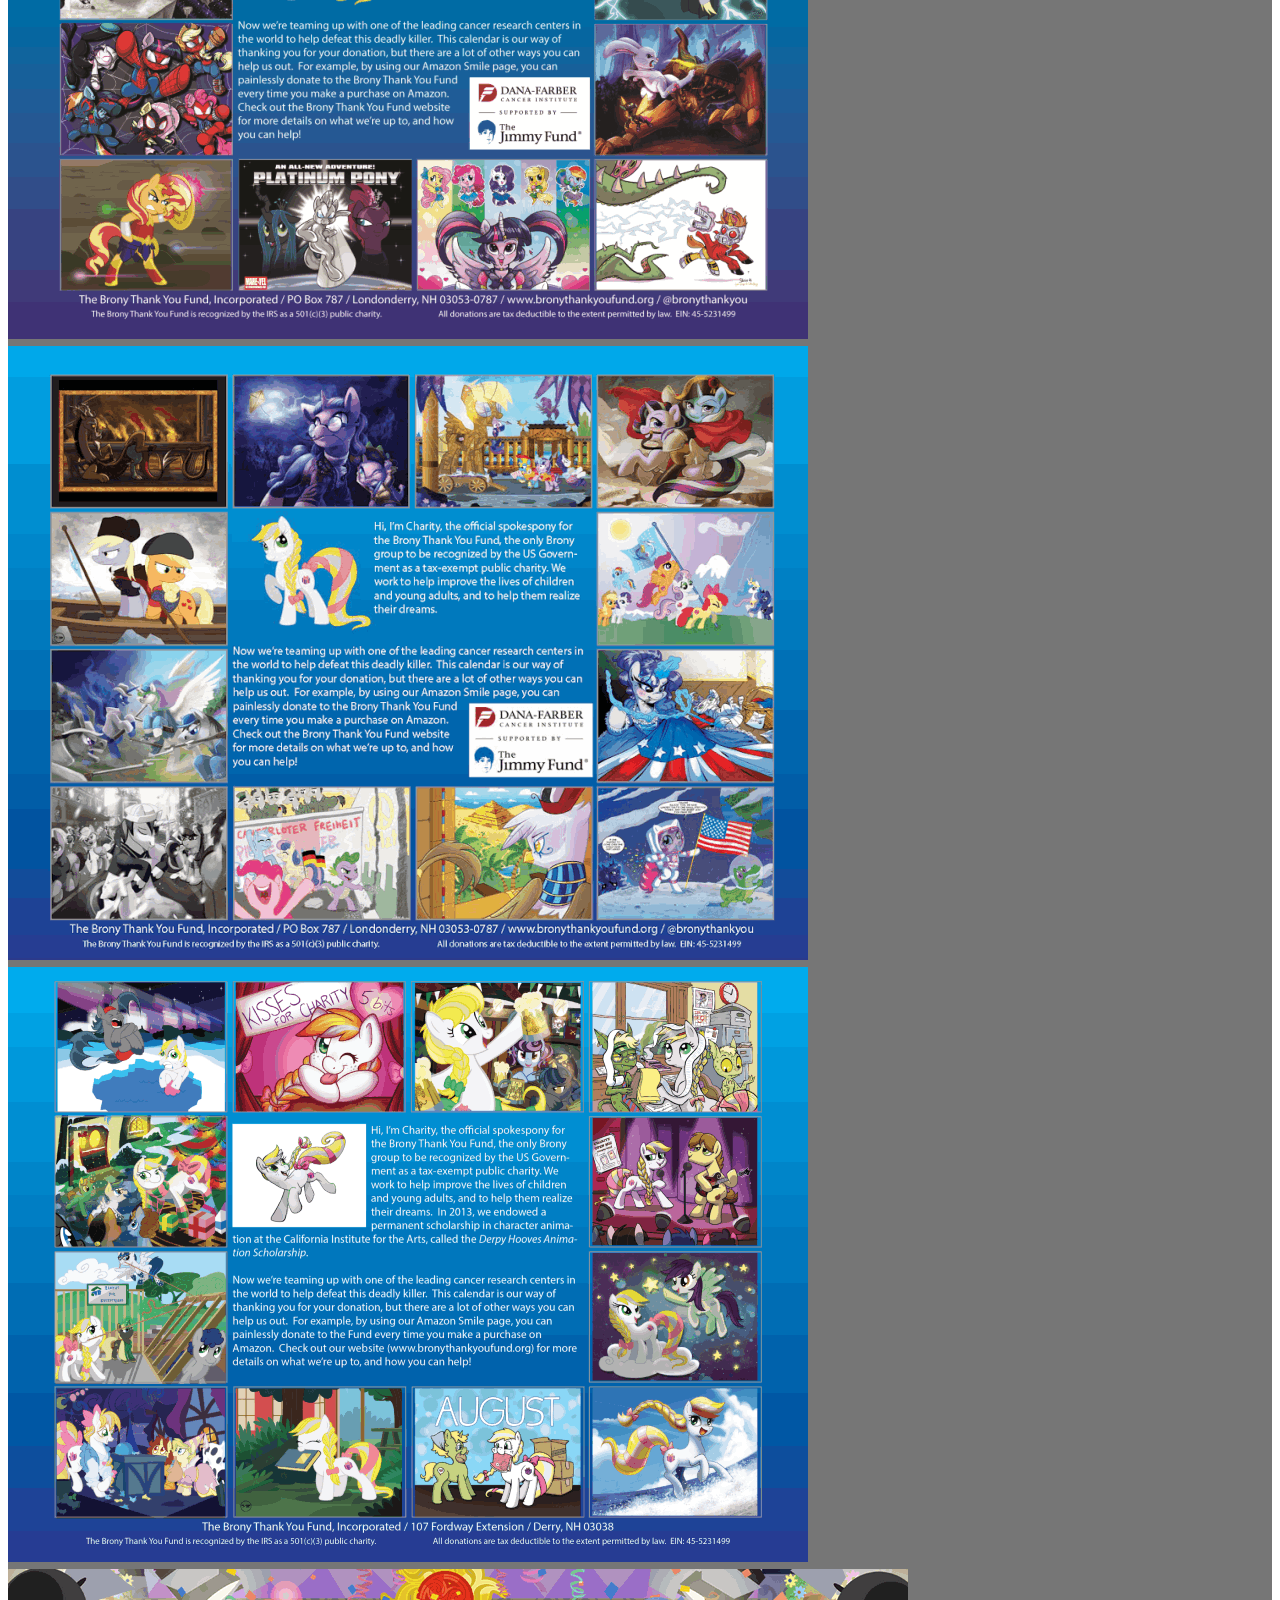
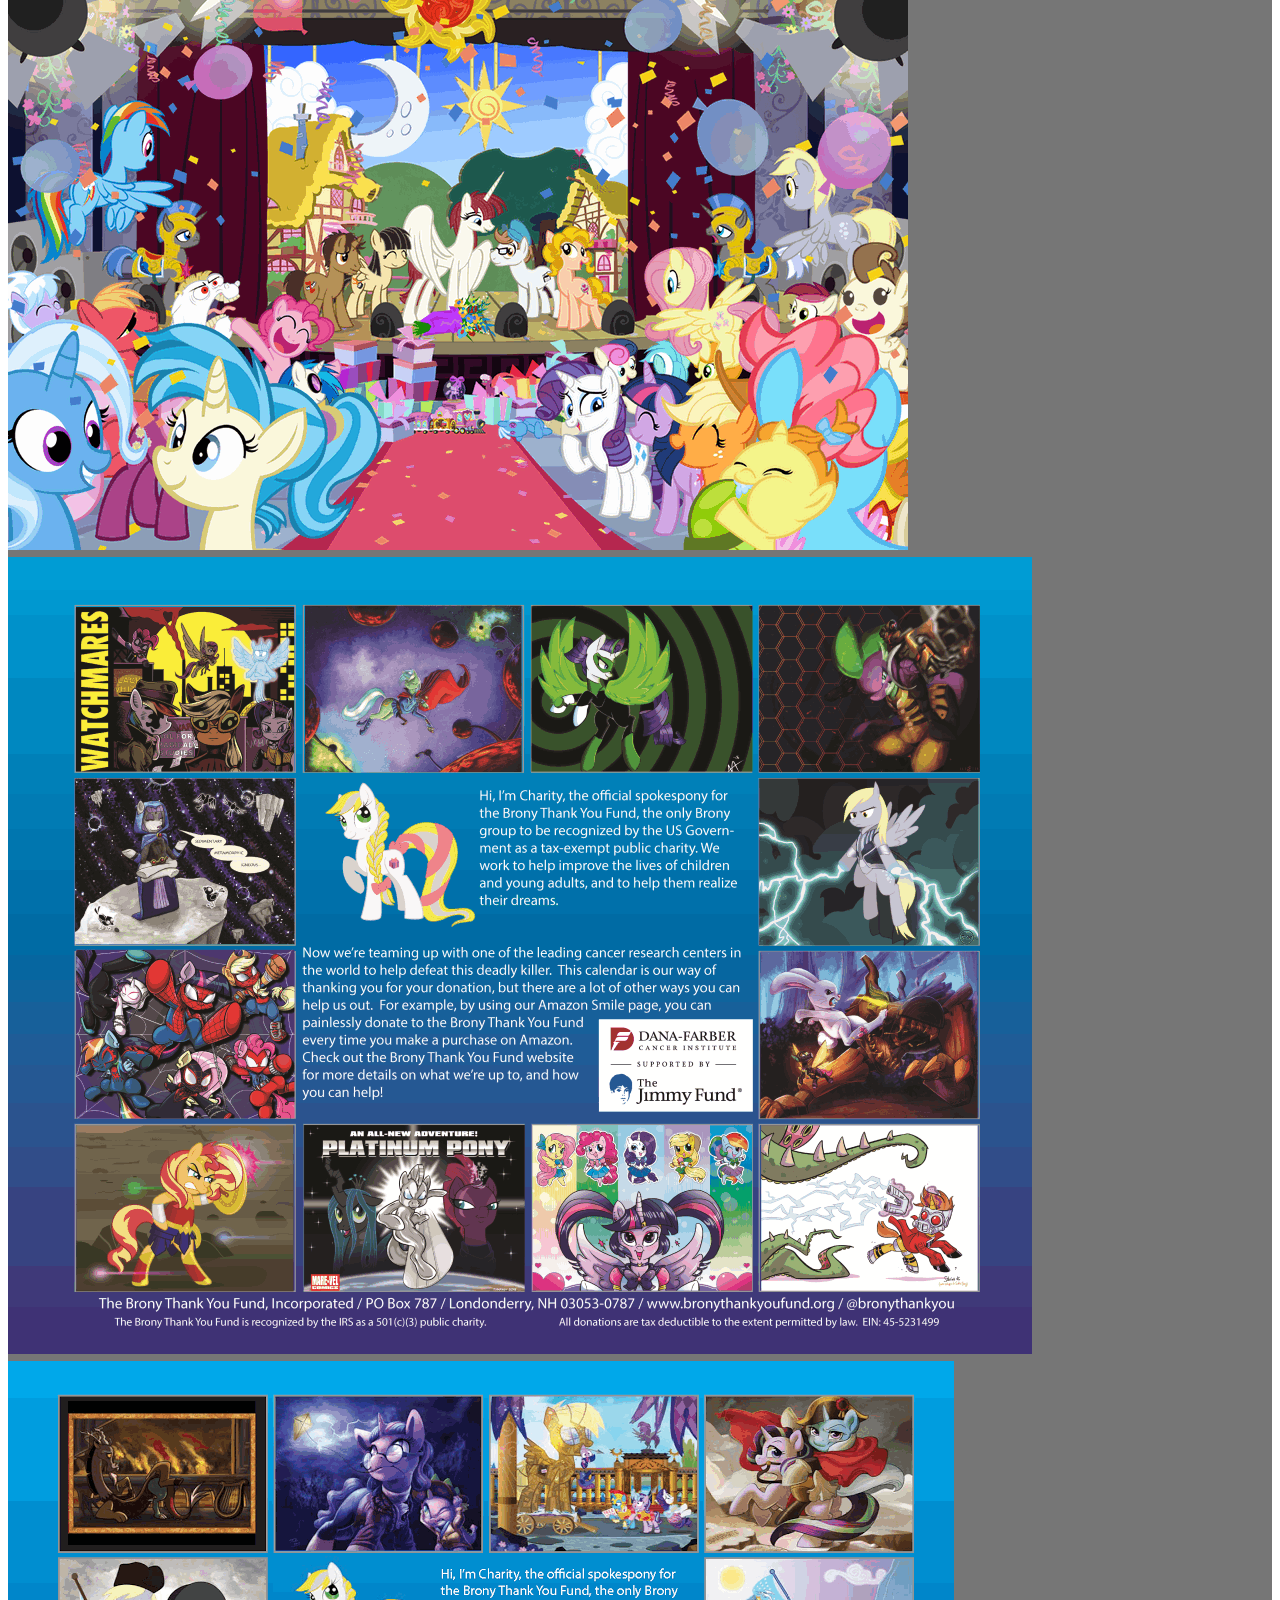
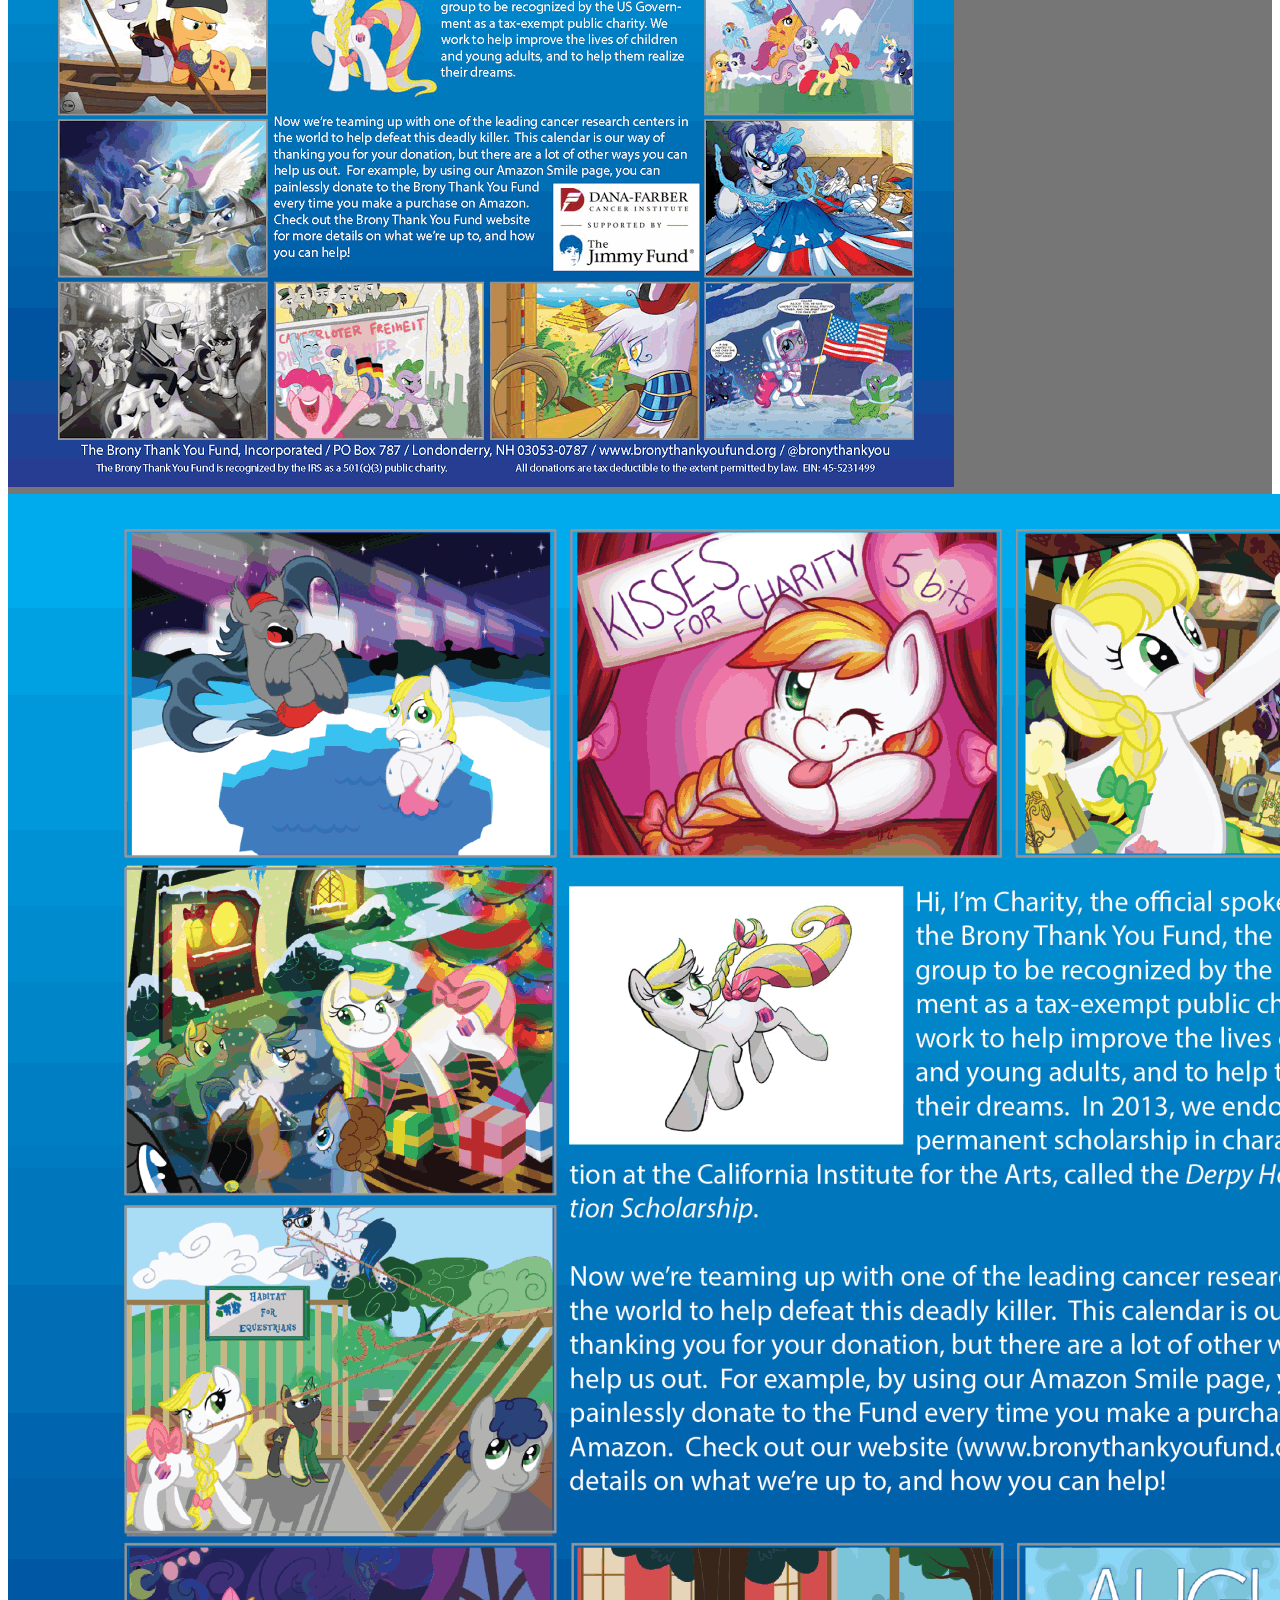
==== commit 4c5dd4bb: "create github pages" ====
--- a/charity.html
+++ b/charity.html
@@ -61,7 +61,7 @@
     </nav>
 </section>
 
-<section class="engine"><a href="https://mobiri.se/g">build a site for free</a></section><section class="header12 cid-r77QZEivdN mbr-fullscreen mbr-parallax-background" id="header12-2s">
+<section class="engine"><a href="https://mobiri.se/k">develop own website</a></section><section class="header12 cid-r77QZEivdN mbr-fullscreen mbr-parallax-background" id="header12-2s">
 
     
 
@@ -72,7 +72,7 @@
             <div class="media-container">
                 <div class="col-md-12 align-center">
                     <h1 class="mbr-section-title pb-3 mbr-white mbr-bold mbr-fonts-style display-1"><br><br><br><br><br>Welcome to the Charity Page of TFE 2018</h1>
-                    <p class="mbr-text pb-3 mbr-white mbr-fonts-style display-5">In the month of October 2018, Malaysia observed Breast Cancer Awareness month. We, the organizers at TFE would like to contribute to the effort to help raise awareness of this disease, and as such would continue to support the National Cancer Society of Malaysia (NCSM). A local radio station, Mix FM held a campaign called 'Buy My Body', in which the radio DJs sold parts of their shirts as advertising space. Find more info below, or visit their <a href="https://mix.my/" target="_blank">website</a>/social media:<br><br><br><br>Background art by: <a href="https://www.deviantart.com/pashapup/art/Carnations-and-Forget-Me-Nots-260432910" target="_blank">Pashapup</a> (DeviantArt)<br><br><br><br></p>
+                    <p class="mbr-text pb-3 mbr-white mbr-fonts-style display-5">In the month of October 2018, Malaysia observed Breast Cancer Awareness month. We, the organizers at TFE would like to contribute to the effort to help raise awareness of this disease, and as such would continue to support the National Cancer Society of Malaysia (NCSM). A local radio station, Mix FM held a campaign called 'Buy My Body', in which the radio DJs sold parts of their shirts as advertising space. Find more info below, or visit their <a href="https://mix.my/" target="_blank">website</a>/social media.<br><br>Find below some history of charities the MLP Fandom has contributed to over the years!<br><br><br><br>Background art by: <a href="https://www.deviantart.com/pashapup/art/Carnations-and-Forget-Me-Nots-260432910" target="_blank">Pashapup</a> (DeviantArt)<br><br><br><br></p>
                     <div class="mbr-section-btn align-center py-2"><a class="btn btn-md btn-secondary display-4" href="#bottom">MORE</a></div>
 
                     <div class="icons-media-container mbr-white">
@@ -180,6 +180,69 @@
             <hr class="line" style="width: 25%;">
         </div>
     </div>
+</section>
+
+<section class="header1 cid-r8ZGnxk2Zr mbr-parallax-background" id="header1-3g">
+
+    
+
+    <div class="mbr-overlay" style="opacity: 0.7; background-color: rgb(255, 255, 255);">
+    </div>
+
+    <div class="container">
+        <div class="row justify-content-md-center">
+            <div class="mbr-white col-md-10">
+                <h1 class="mbr-section-title align-center mbr-bold pb-3 mbr-fonts-style display-1">Brony Thank You Fund</h1>
+                <h3 class="mbr-section-subtitle align-center mbr-light pb-3 mbr-fonts-style display-2">
+                    Established ~2012</h3>
+                <p class="mbr-text align-center pb-3 mbr-fonts-style display-5">
+                    The Brony Thank You Fund is recognized by the IRS as a 501(c)(3) public charity. It exists to promote and collect donations to worthy charitable organizations, especially those centered around children.<br><br>Over the years, they sold calenders featuring art by various talents within the fandom.</p>
+                <div class="mbr-section-btn align-center"><a class="btn btn-md btn-primary display-4" href="https://www.bronythankyoufund.org/">Main Website</a></div>
+            </div>
+        </div>
+    </div>
+
+</section>
+
+<section class="mbr-gallery mbr-slider-carousel cid-r8ZJcFuPlN" id="gallery3-3h">
+
+    
+
+    <div>
+        <div><!-- Filter --><!-- Gallery --><div class="mbr-gallery-row"><div class="mbr-gallery-layout-default"><div><div><div class="mbr-gallery-item mbr-gallery-item--pNaN" data-video-url="false" data-tags="Awesome"><div href="#lb-gallery3-3h" data-slide-to="0" data-toggle="modal"><img src="assets/images/brony-thank-you-fund-print-by-pixelkitties-d53evst-900x581-800x516.png" alt="" title=""><span class="icon-focus"></span><span class="mbr-gallery-title mbr-fonts-style display-7">Art by <a href="https://www.deviantart.com/pixelkitties/art/Brony-Thank-You-Fund-Print-308064125" target="_blank">PixelKitties</a> featuring show staff as cartoon ponies</span></div></div><div class="mbr-gallery-item mbr-gallery-item--pNaN" data-video-url="false" data-tags="Responsive"><div href="#lb-gallery3-3h" data-slide-to="1" data-toggle="modal"><img src="assets/images/2019-btyf-dfci-proof-a-28-james-turner-1024x797-800x623.png" alt="" title=""><span class="icon-focus"></span><span class="mbr-gallery-title mbr-fonts-style display-7">2019 Calendar promo image, art by various artists</span></div></div><div class="mbr-gallery-item mbr-gallery-item--pNaN" data-video-url="false" data-tags="Creative"><div href="#lb-gallery3-3h" data-slide-to="2" data-toggle="modal"><img src="assets/images/2018-946x726-800x614.png" alt="" title=""><span class="icon-focus"></span><span class="mbr-gallery-title mbr-fonts-style display-7">2018 Calandar promo image,&nbsp;art by various artists</span></div></div><div class="mbr-gallery-item mbr-gallery-item--pNaN" data-video-url="false" data-tags="Animated"><div href="#lb-gallery3-3h" data-slide-to="3" data-toggle="modal"><img src="assets/images/2015-2000x1488-800x595.png" alt="" title=""><span class="icon-focus"></span><span class="mbr-gallery-title mbr-fonts-style display-7">2015 Calendar promo image,&nbsp;art by various artists</span></div></div></div></div><div class="clearfix"></div></div></div><!-- Lightbox --><div data-app-prevent-settings="" class="mbr-slider modal fade carousel slide" tabindex="-1" data-keyboard="true" data-interval="false" id="lb-gallery3-3h"><div class="modal-dialog"><div class="modal-content"><div class="modal-body"><div class="carousel-inner"><div class="carousel-item"><img src="assets/images/brony-thank-you-fund-print-by-pixelkitties-d53evst-900x581.png" alt="" title=""></div><div class="carousel-item"><img src="assets/images/2019-btyf-dfci-proof-a-28-james-turner-1024x797.png" alt="" title=""></div><div class="carousel-item"><img src="assets/images/2018-946x726.png" alt="" title=""></div><div class="carousel-item active"><img src="assets/images/2015-2000x1488.png" alt="" title=""></div></div><a class="carousel-control carousel-control-prev" role="button" data-slide="prev" href="#lb-gallery3-3h"><span class="mbri-left mbr-iconfont" aria-hidden="true"></span><span class="sr-only">Previous</span></a><a class="carousel-control carousel-control-next" role="button" data-slide="next" href="#lb-gallery3-3h"><span class="mbri-right mbr-iconfont" aria-hidden="true"></span><span class="sr-only">Next</span></a><a class="close" href="#" role="button" data-dismiss="modal"><span class="sr-only">Close</span></a></div></div></div></div></div>
+    </div>
+
+</section>
+
+<section class="header1 cid-r8ZNjCsr5c mbr-parallax-background" id="header1-3i">
+
+    
+
+    <div class="mbr-overlay" style="opacity: 0.7; background-color: rgb(255, 255, 255);">
+    </div>
+
+    <div class="container">
+        <div class="row justify-content-md-center">
+            <div class="mbr-white col-md-10">
+                <h1 class="mbr-section-title align-center mbr-bold pb-3 mbr-fonts-style display-1">
+                    Charity livestreams, music albums and more</h1>
+                <h3 class="mbr-section-subtitle align-center mbr-light pb-3 mbr-fonts-style display-2">Occurs in times of need and randomly</h3>
+                <p class="mbr-text align-center pb-3 mbr-fonts-style display-5">Over the years, the support outpouring from the MLP fandom (and show staff, too!) in times of hardship has been an inspiration. The US has been hit with a few significant hurricanes and the people there banded together in support to raise funds for the victims affected by the natural disaster. Certain individuals with terminal illnesses, victims of bullying and more had their spotlight in charity works over the years. Holiday themed charitiy events happen. Find a few examples below and if you'd like to see more examples, click on the link below:<br><br>Background art by <a href="https://www.deviantart.com/gurugrendo/art/Pony-Frames-Wallpaper-289646347" target="_blank">GuruGrendo</a></p>
+                <div class="mbr-section-btn align-center"><a class="btn btn-md btn-primary display-4" href="https://www.equestriadaily.com/search/label/Charity" target="_blank">EquestriaDaily's posts labelled 'Charity'</a></div>
+            </div>
+        </div>
+    </div>
+
+</section>
+
+<section class="mbr-gallery mbr-slider-carousel cid-r8ZOUv7hyG" id="gallery3-3j">
+
+    
+
+    <div>
+        <div><!-- Filter --><!-- Gallery --><div class="mbr-gallery-row"><div class="mbr-gallery-layout-default"><div><div><div class="mbr-gallery-item mbr-gallery-item--pNaN" data-video-url="false" data-tags="Awesome"><div href="#lb-gallery3-3j" data-slide-to="0" data-toggle="modal"><img src="assets/images/pdmemories-albumart-1-400x400-400x400.png" alt="" title=""><span class="icon-focus"></span><span class="mbr-gallery-title mbr-fonts-style display-7"><a href="https://poniesatdawn.bandcamp.com/" target="_blank">Ponies @ Dawn</a> is a brony musical group featuring many genres, active online, and released a <a href="https://www.equestriadaily.com/2017/11/ponies-at-dawn-memories-charity-album.html" target="_blank">charity album</a>&nbsp;titled Memories&nbsp;in 2018. Art by <a href="https://www.deviantart.com/mirroredsea" target="_blank">mirroredsea</a></span></div></div><div class="mbr-gallery-item mbr-gallery-item--pNaN" data-video-url="false" data-tags="Responsive"><div href="#lb-gallery3-3j" data-slide-to="1" data-toggle="modal"><img src="assets/images/2016-612x792-612x792.png" alt="" title=""><span class="icon-focus"></span><span class="mbr-gallery-title mbr-fonts-style display-7">2016 Charity Livestream (<a href="https://www.equestriadaily.com/2016/08/coast-to-coast-artist-charity.html" target="_blank">Art</a>)</span></div></div><div class="mbr-gallery-item mbr-gallery-item--pNaN" data-video-url="false" data-tags="Creative"><div href="#lb-gallery3-3j" data-slide-to="2" data-toggle="modal"><img src="assets/images/viw-495x640-495x640.jpg" alt="" title=""><span class="icon-focus"></span><span class="mbr-gallery-title mbr-fonts-style display-7">2017 24-hour <a href="https://www.equestriadaily.com/2017/05/charity-stream-for-fandom-artist.html#more" target="_blank">art stream</a> to help an artist recover from misfortune</span></div></div><div class="mbr-gallery-item mbr-gallery-item--pNaN" data-video-url="false" data-tags="Animated"><div href="#lb-gallery3-3j" data-slide-to="3" data-toggle="modal"><img src="assets/images/idw-640x480-640x480.jpg" alt="" title=""><span class="icon-focus"></span><span class="mbr-gallery-title mbr-fonts-style display-7">Charity stream (<a href="https://www.equestriadaily.com/2016/11/charity-stream-for-jenn-blake-12-hours.html#more" target="_blank">gaming</a>) to help a comic artist raise funds for medical bills for cancer</span></div></div><div class="mbr-gallery-item mbr-gallery-item--pNaN" data-video-url="false" data-tags="Animated"><div href="#lb-gallery3-3j" data-slide-to="4" data-toggle="modal"><img src="assets/images/1-640x426-640x426.jpg" alt="" title=""><span class="icon-focus"></span><span class="mbr-gallery-title mbr-fonts-style display-7">In 2013, show staff Andrea Libman participated in <a href="https://www.equestriadaily.com/2013/06/andrea-libmans-ride-to-conquer-cancer.html" target="_blank">Ride to Conquer Cancer</a>&nbsp;and is met with support with fanart such as this. Art by <a href="https://www.deviantart.com/deathpwny/gallery/" target="_blank">deathpwny</a></span></div></div><div class="mbr-gallery-item mbr-gallery-item--pNaN" data-video-url="false" data-tags="Animated"><div href="#lb-gallery3-3j" data-slide-to="5" data-toggle="modal"><img src="assets/images/efnw-charity-quilt-by-whiteheather-d7oik5f-pre-769x1039-769x1039.jpg" alt="" title=""><span class="icon-focus"></span><span class="mbr-gallery-title mbr-fonts-style display-7">In 2014, a <a href="https://www.deviantart.com/whiteheather/art/EFNW-Charity-Quilt-464439939" target="_blank">large quilt</a> featuring art from 34 artists was sold at a charity auction. Picture by&nbsp;<a href="https://www.deviantart.com/whiteheather/art/EFNW-Charity-Quilt-464439939" target="_blank">WhiteHeather</a></span></div></div></div></div><div class="clearfix"></div></div></div><!-- Lightbox --><div data-app-prevent-settings="" class="mbr-slider modal fade carousel slide" tabindex="-1" data-keyboard="true" data-interval="false" id="lb-gallery3-3j"><div class="modal-dialog"><div class="modal-content"><div class="modal-body"><div class="carousel-inner"><div class="carousel-item"><img src="assets/images/pdmemories-albumart-1-400x400.png" alt="" title=""></div><div class="carousel-item"><img src="assets/images/2016-612x792.png" alt="" title=""></div><div class="carousel-item"><img src="assets/images/viw-495x640.jpg" alt="" title=""></div><div class="carousel-item"><img src="assets/images/idw-640x480.jpg" alt="" title=""></div><div class="carousel-item"><img src="assets/images/1-640x426.jpg" alt="" title=""></div><div class="carousel-item active"><img src="assets/images/efnw-charity-quilt-by-whiteheather-d7oik5f-pre-769x1039.jpg" alt="" title=""></div></div><a class="carousel-control carousel-control-prev" role="button" data-slide="prev" href="#lb-gallery3-3j"><span class="mbri-left mbr-iconfont" aria-hidden="true"></span><span class="sr-only">Previous</span></a><a class="carousel-control carousel-control-next" role="button" data-slide="next" href="#lb-gallery3-3j"><span class="mbri-right mbr-iconfont" aria-hidden="true"></span><span class="sr-only">Next</span></a><a class="close" href="#" role="button" data-dismiss="modal"><span class="sr-only">Close</span></a></div></div></div></div></div>
+    </div>
+
 </section>
 
 <section once="" class="cid-r5qOW2C6yQ" id="footer7-2r">
--- a/assets/mobirise/css/mbr-additional.css
+++ b/assets/mobirise/css/mbr-additional.css
@@ -5170,6 +5170,158 @@
     width: 100% !important;
   }
 }
+.cid-r8ZGnxk2Zr {
+  padding-top: 90px;
+  padding-bottom: 90px;
+  background-image: url("../../../assets/images/thankyoubanner-full-1320x1164.png");
+}
+.cid-r8ZGnxk2Zr P {
+  color: #232323;
+}
+.cid-r8ZGnxk2Zr H3 {
+  color: #232323;
+}
+.cid-r8ZGnxk2Zr H1 {
+  color: #232323;
+}
+.cid-r8ZJcFuPlN {
+  padding-top: 0px;
+  padding-bottom: 0px;
+  background-color: #767676;
+}
+.cid-r8ZJcFuPlN .mbr-slider .carousel-control {
+  background: #1b1b1b;
+}
+.cid-r8ZJcFuPlN .mbr-slider .carousel-control-prev {
+  left: 0;
+  margin-left: 2.5rem;
+}
+.cid-r8ZJcFuPlN .mbr-slider .carousel-control-next {
+  right: 0;
+  margin-right: 2.5rem;
+}
+.cid-r8ZJcFuPlN .mbr-slider .modal-body .close {
+  background: #1b1b1b;
+}
+.cid-r8ZJcFuPlN .mbr-gallery-item > div::before {
+  content: '';
+  position: absolute;
+  left: 0;
+  top: 0;
+  width: 100%;
+  height: 100%;
+  background: #232323;
+  background: linear-gradient(to left, #232323, #cccccc) !important;
+  opacity: 0;
+  -webkit-transition: 0.2s opacity ease-in-out;
+  transition: 0.2s opacity ease-in-out;
+}
+.cid-r8ZJcFuPlN .mbr-gallery-item > div:hover .mbr-gallery-title::before {
+  background: transparent !important;
+}
+.cid-r8ZJcFuPlN .mbr-gallery-item > div:hover:before {
+  opacity: 0.5 !important;
+}
+.cid-r8ZJcFuPlN .mbr-gallery-title {
+  font-size: .9em;
+  position: absolute;
+  display: block;
+  width: 100%;
+  bottom: 0;
+  padding: 1rem;
+  color: #fff;
+  z-index: 2;
+}
+.cid-r8ZJcFuPlN .mbr-gallery-title:before {
+  content: " ";
+  width: 100%;
+  height: 100%;
+  top: 0;
+  left: 0;
+  z-index: -1;
+  position: absolute;
+  background: #232323 !important;
+  background: linear-gradient(to left, #232323, #cccccc) !important;
+  opacity: 0.5;
+  -webkit-transition: 0.2s background ease-in-out;
+  transition: 0.2s background ease-in-out;
+}
+.cid-r8ZNjCsr5c {
+  padding-top: 90px;
+  padding-bottom: 90px;
+  background-image: url("../../../assets/images/pony-frames-wallpaper-by-grendo11-d4sg4jv-900x506.png");
+}
+.cid-r8ZNjCsr5c P {
+  color: #232323;
+}
+.cid-r8ZNjCsr5c H3 {
+  color: #232323;
+}
+.cid-r8ZNjCsr5c H1 {
+  color: #232323;
+}
+.cid-r8ZOUv7hyG {
+  padding-top: 0px;
+  padding-bottom: 0px;
+  background-color: #767676;
+}
+.cid-r8ZOUv7hyG .mbr-slider .carousel-control {
+  background: #1b1b1b;
+}
+.cid-r8ZOUv7hyG .mbr-slider .carousel-control-prev {
+  left: 0;
+  margin-left: 2.5rem;
+}
+.cid-r8ZOUv7hyG .mbr-slider .carousel-control-next {
+  right: 0;
+  margin-right: 2.5rem;
+}
+.cid-r8ZOUv7hyG .mbr-slider .modal-body .close {
+  background: #1b1b1b;
+}
+.cid-r8ZOUv7hyG .mbr-gallery-item > div::before {
+  content: '';
+  position: absolute;
+  left: 0;
+  top: 0;
+  width: 100%;
+  height: 100%;
+  background: #232323;
+  background: linear-gradient(to left, #232323, #cccccc) !important;
+  opacity: 0;
+  -webkit-transition: 0.2s opacity ease-in-out;
+  transition: 0.2s opacity ease-in-out;
+}
+.cid-r8ZOUv7hyG .mbr-gallery-item > div:hover .mbr-gallery-title::before {
+  background: transparent !important;
+}
+.cid-r8ZOUv7hyG .mbr-gallery-item > div:hover:before {
+  opacity: 0.5 !important;
+}
+.cid-r8ZOUv7hyG .mbr-gallery-title {
+  font-size: .9em;
+  position: absolute;
+  display: block;
+  width: 100%;
+  bottom: 0;
+  padding: 1rem;
+  color: #fff;
+  z-index: 2;
+}
+.cid-r8ZOUv7hyG .mbr-gallery-title:before {
+  content: " ";
+  width: 100%;
+  height: 100%;
+  top: 0;
+  left: 0;
+  z-index: -1;
+  position: absolute;
+  background: #232323 !important;
+  background: linear-gradient(to left, #232323, #cccccc) !important;
+  opacity: 0.5;
+  -webkit-transition: 0.2s background ease-in-out;
+  transition: 0.2s background ease-in-out;
+}
 .cid-r5qOW2C6yQ {
   padding-top: 30px;
   padding-bottom: 30px;
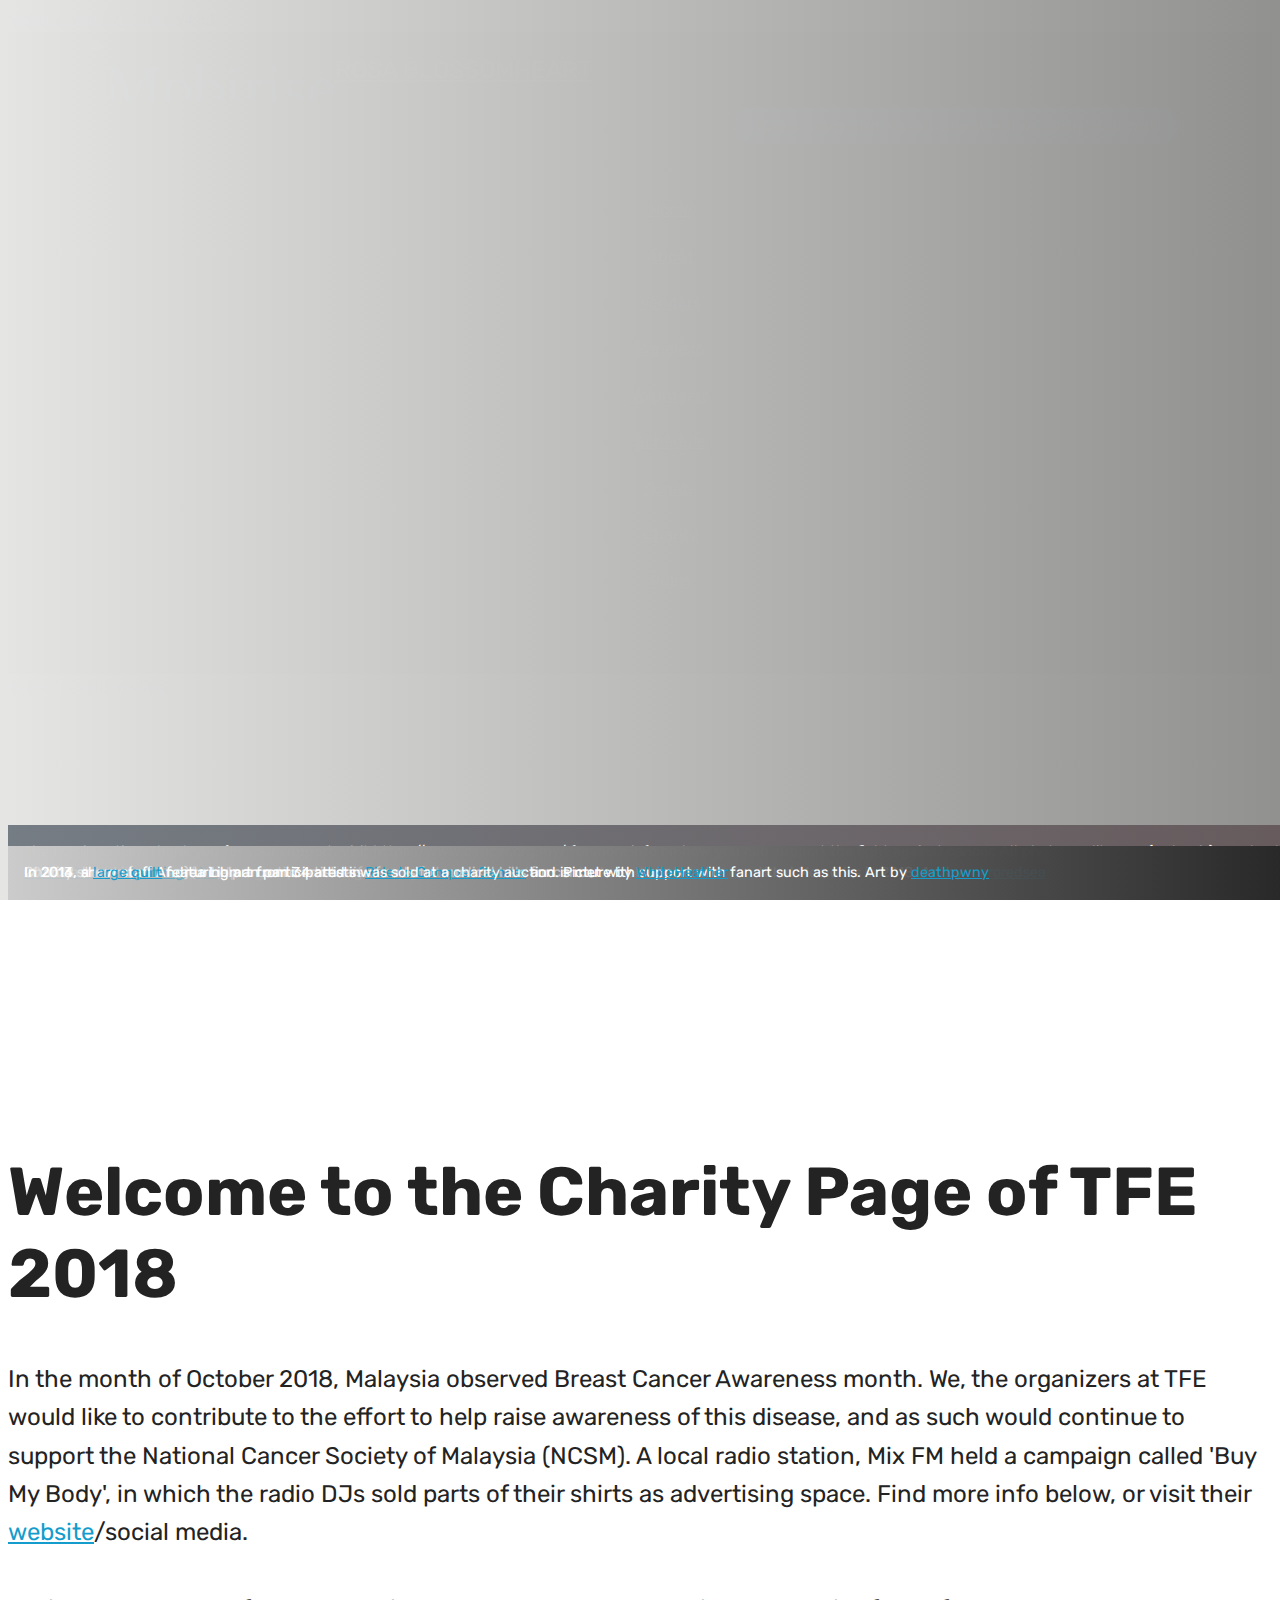
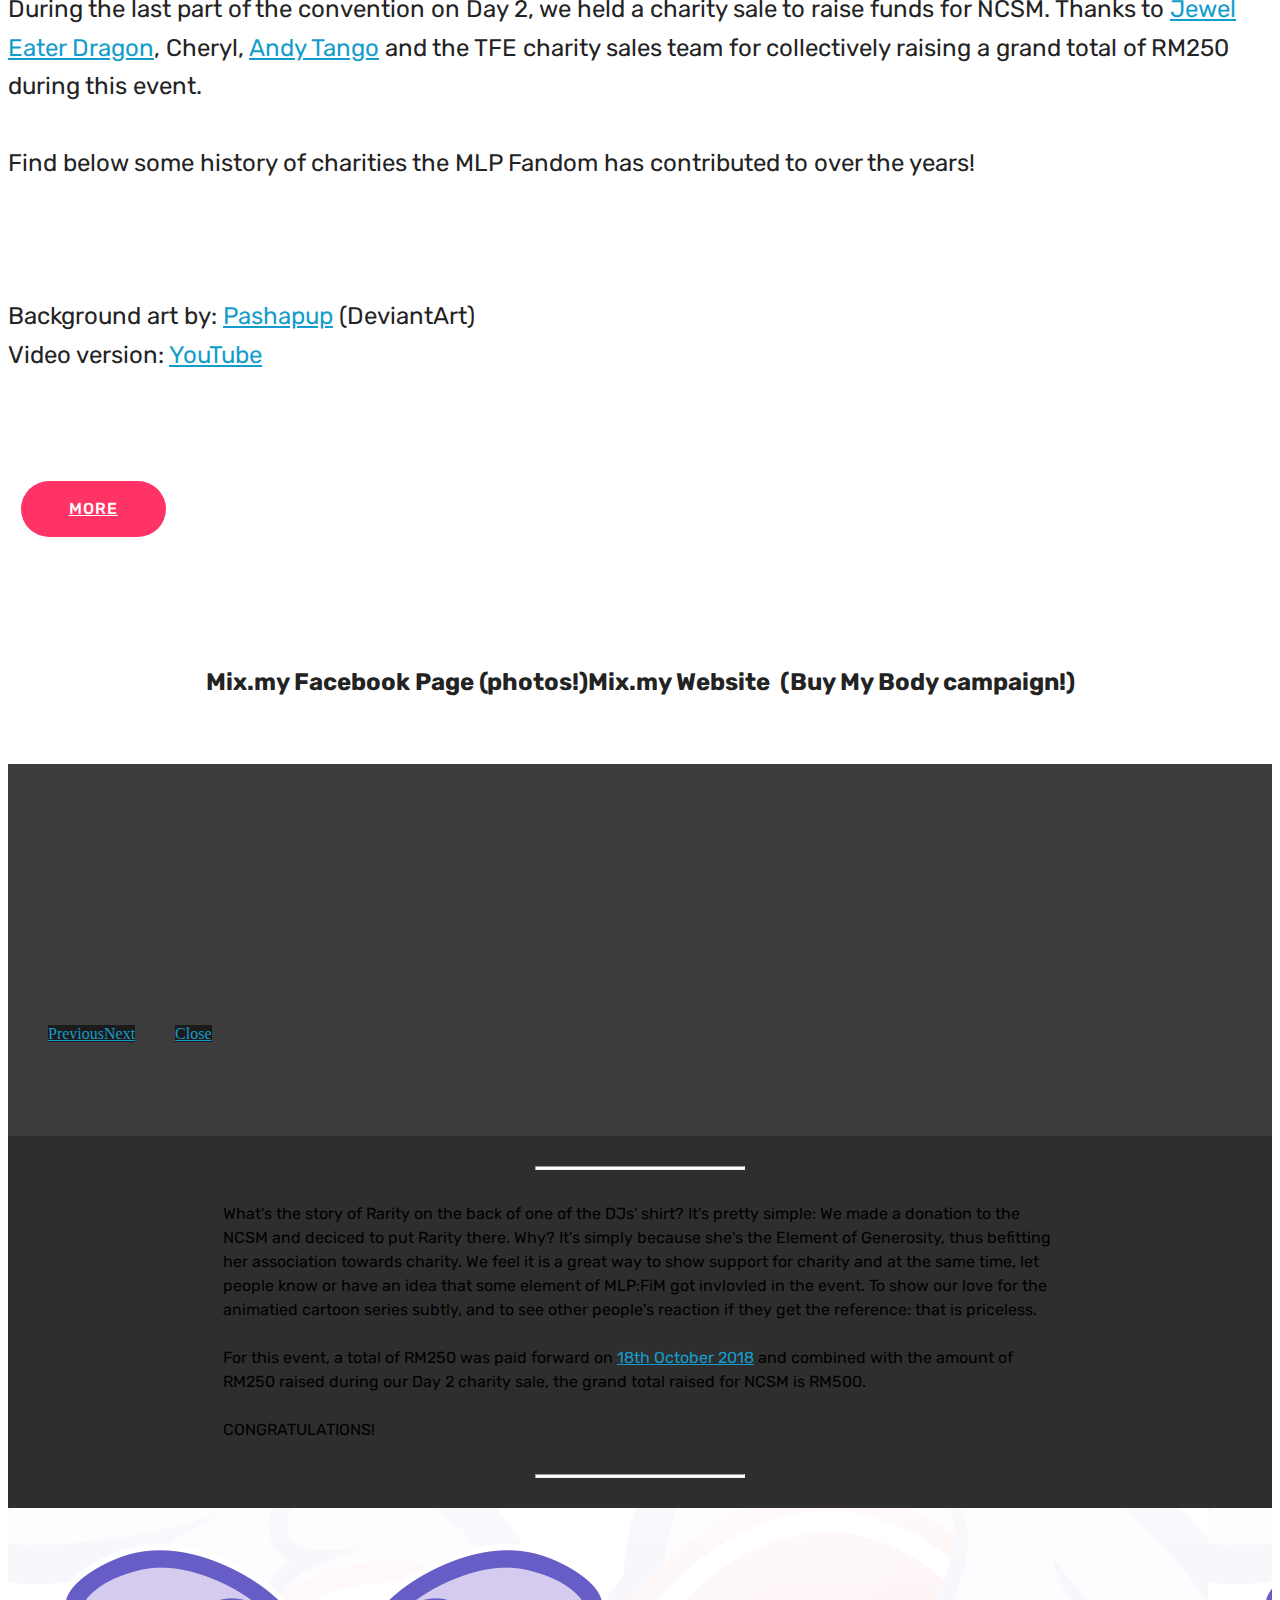
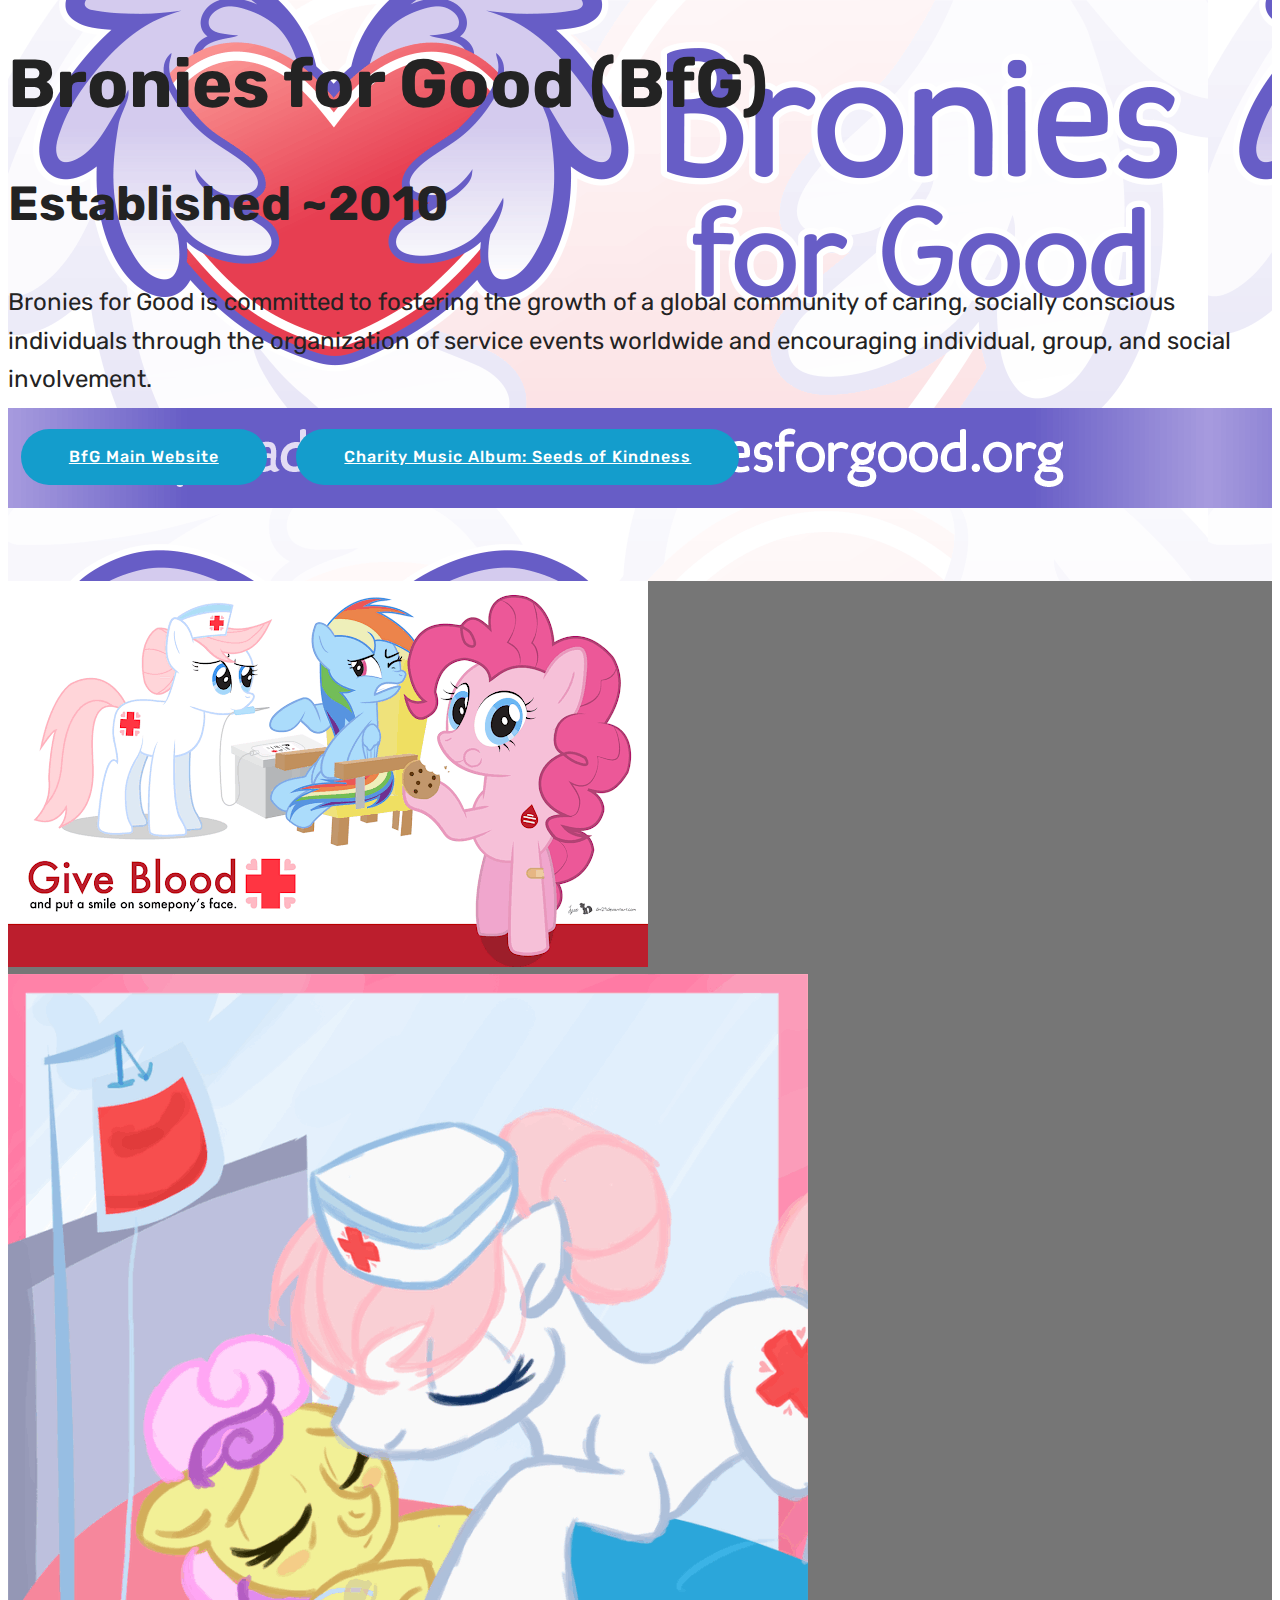
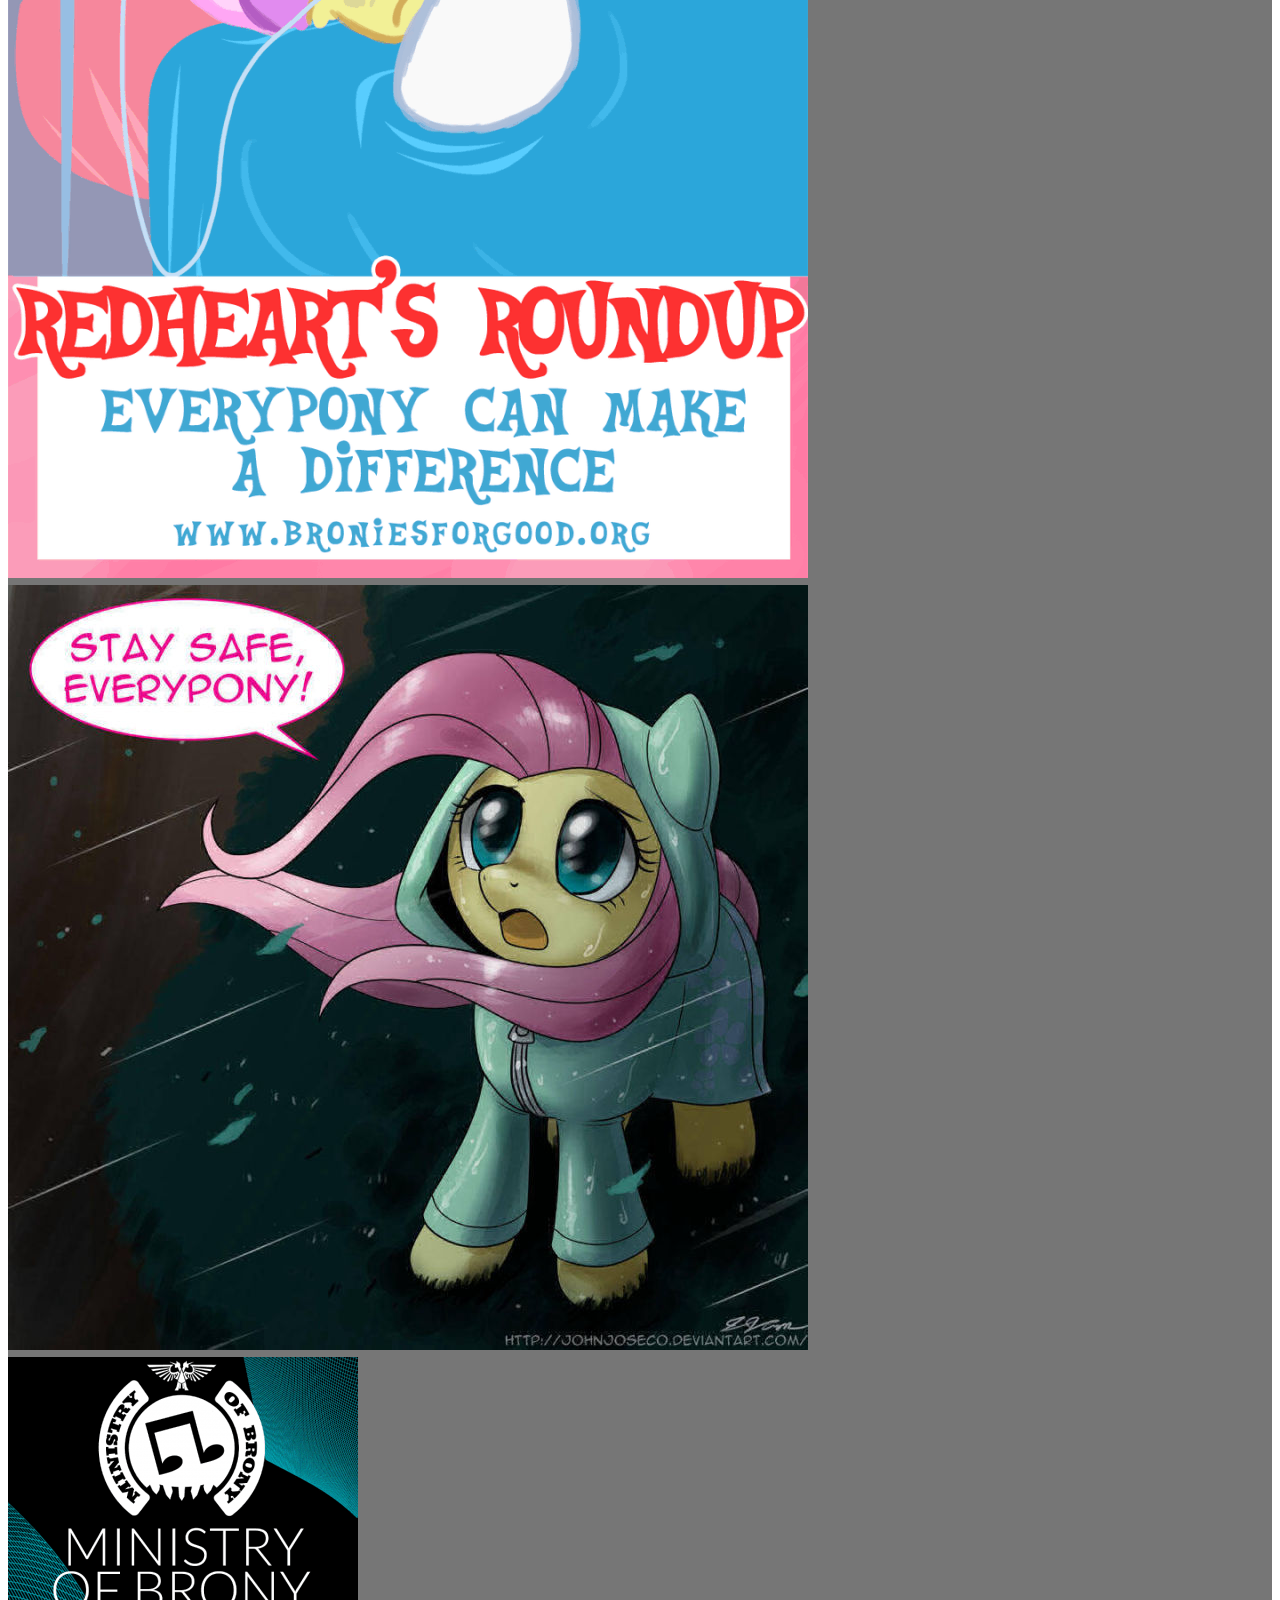
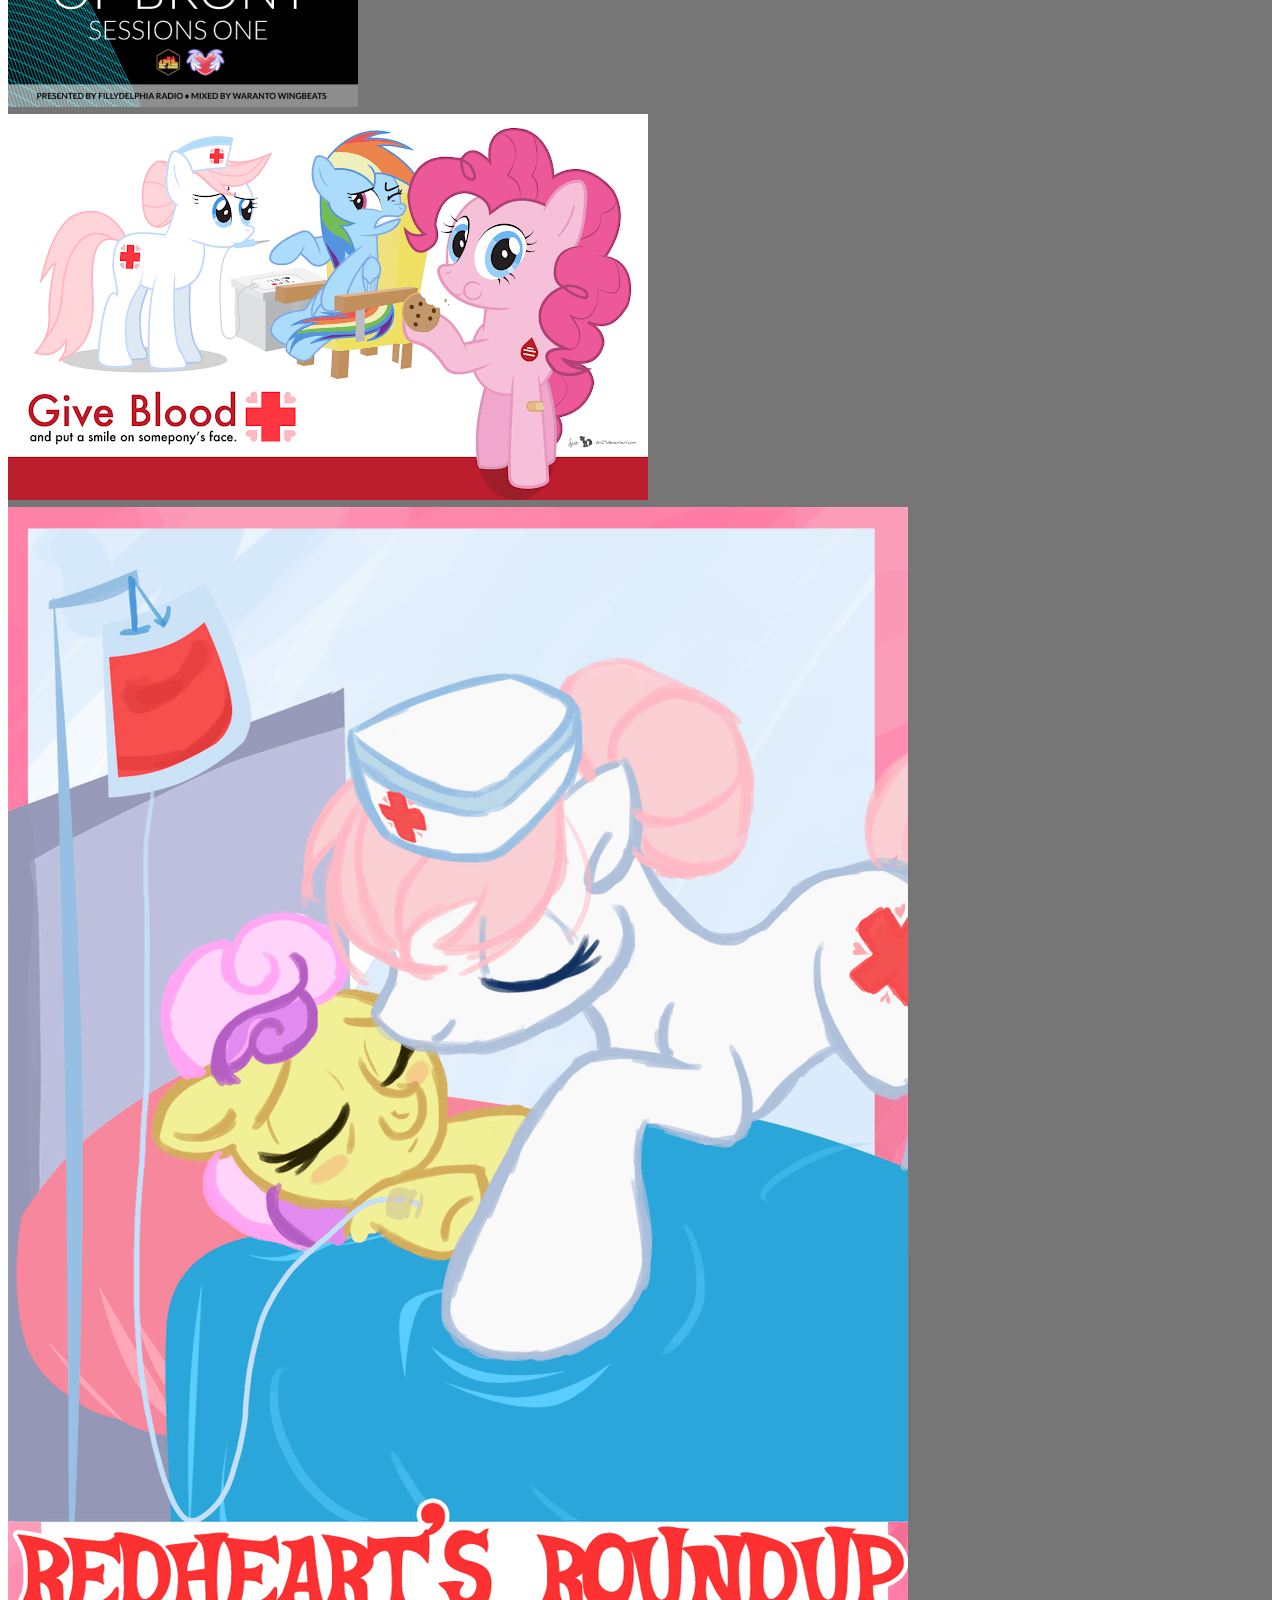
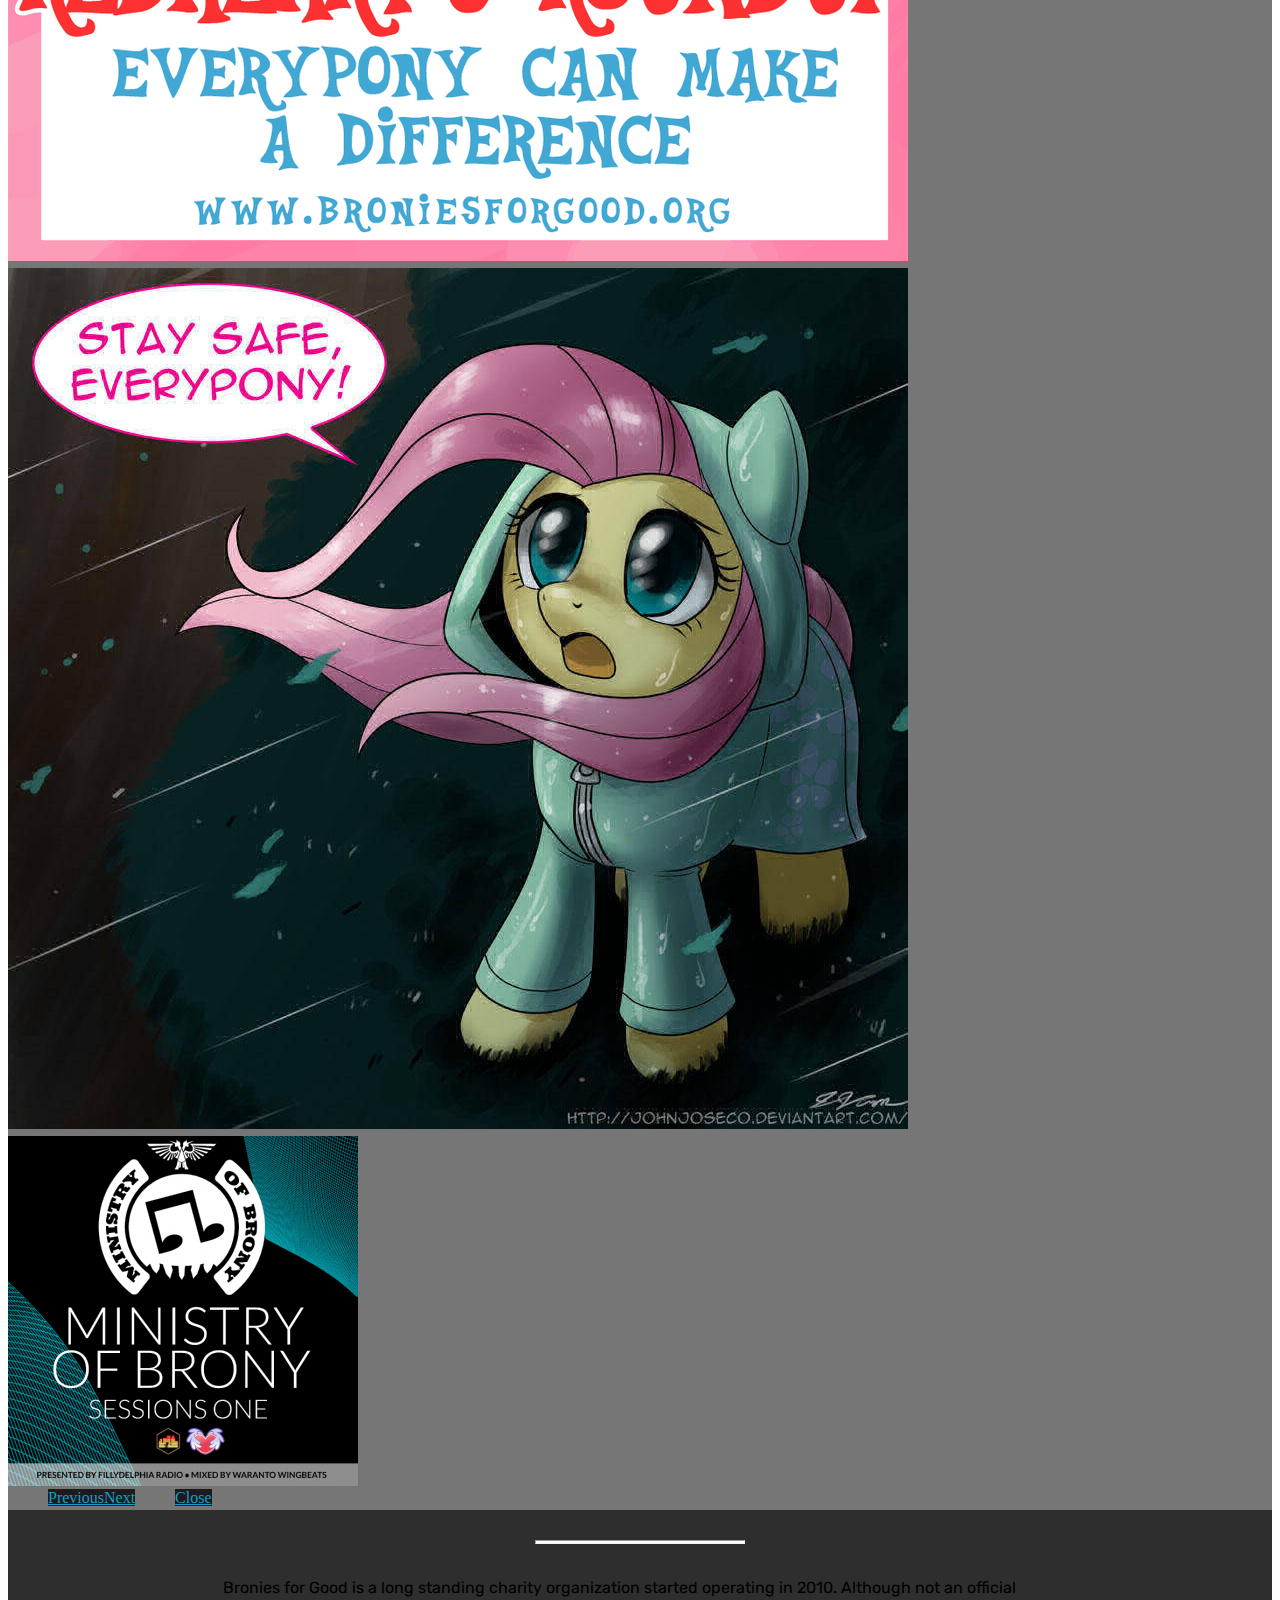
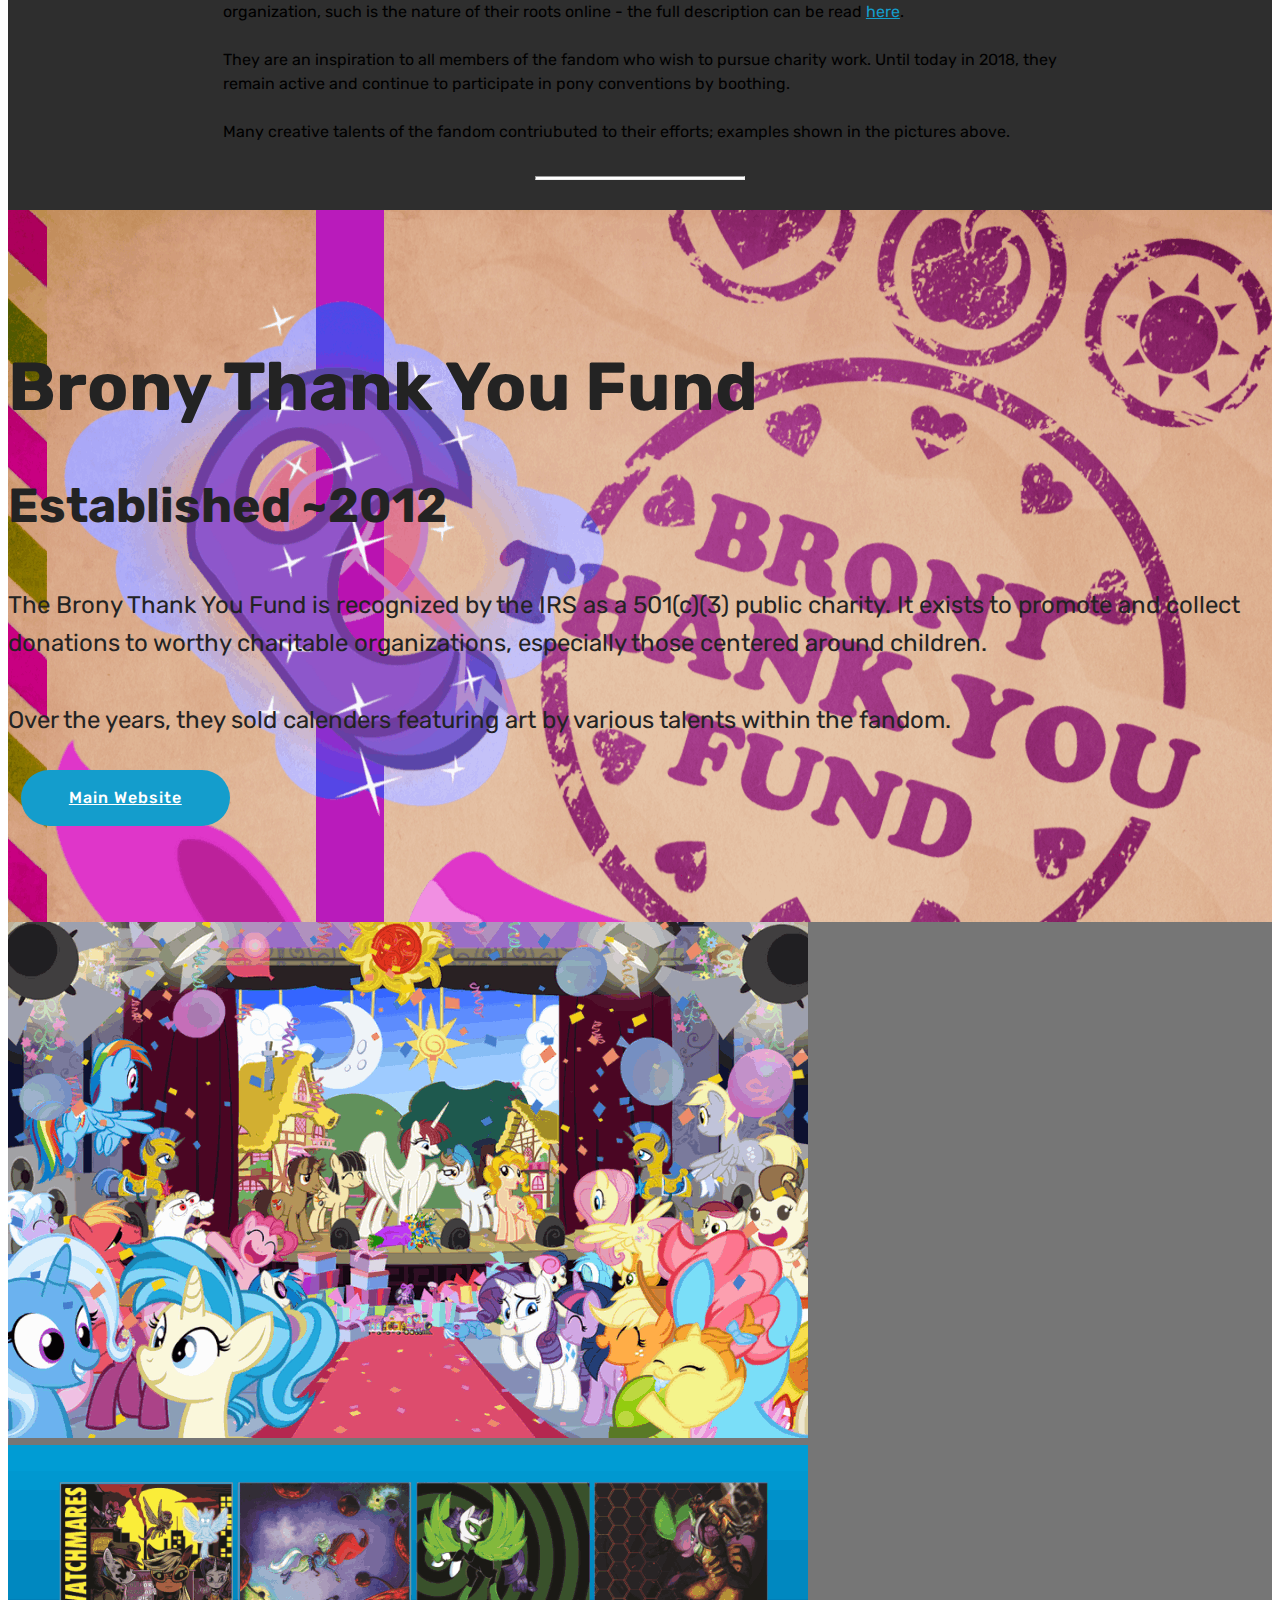
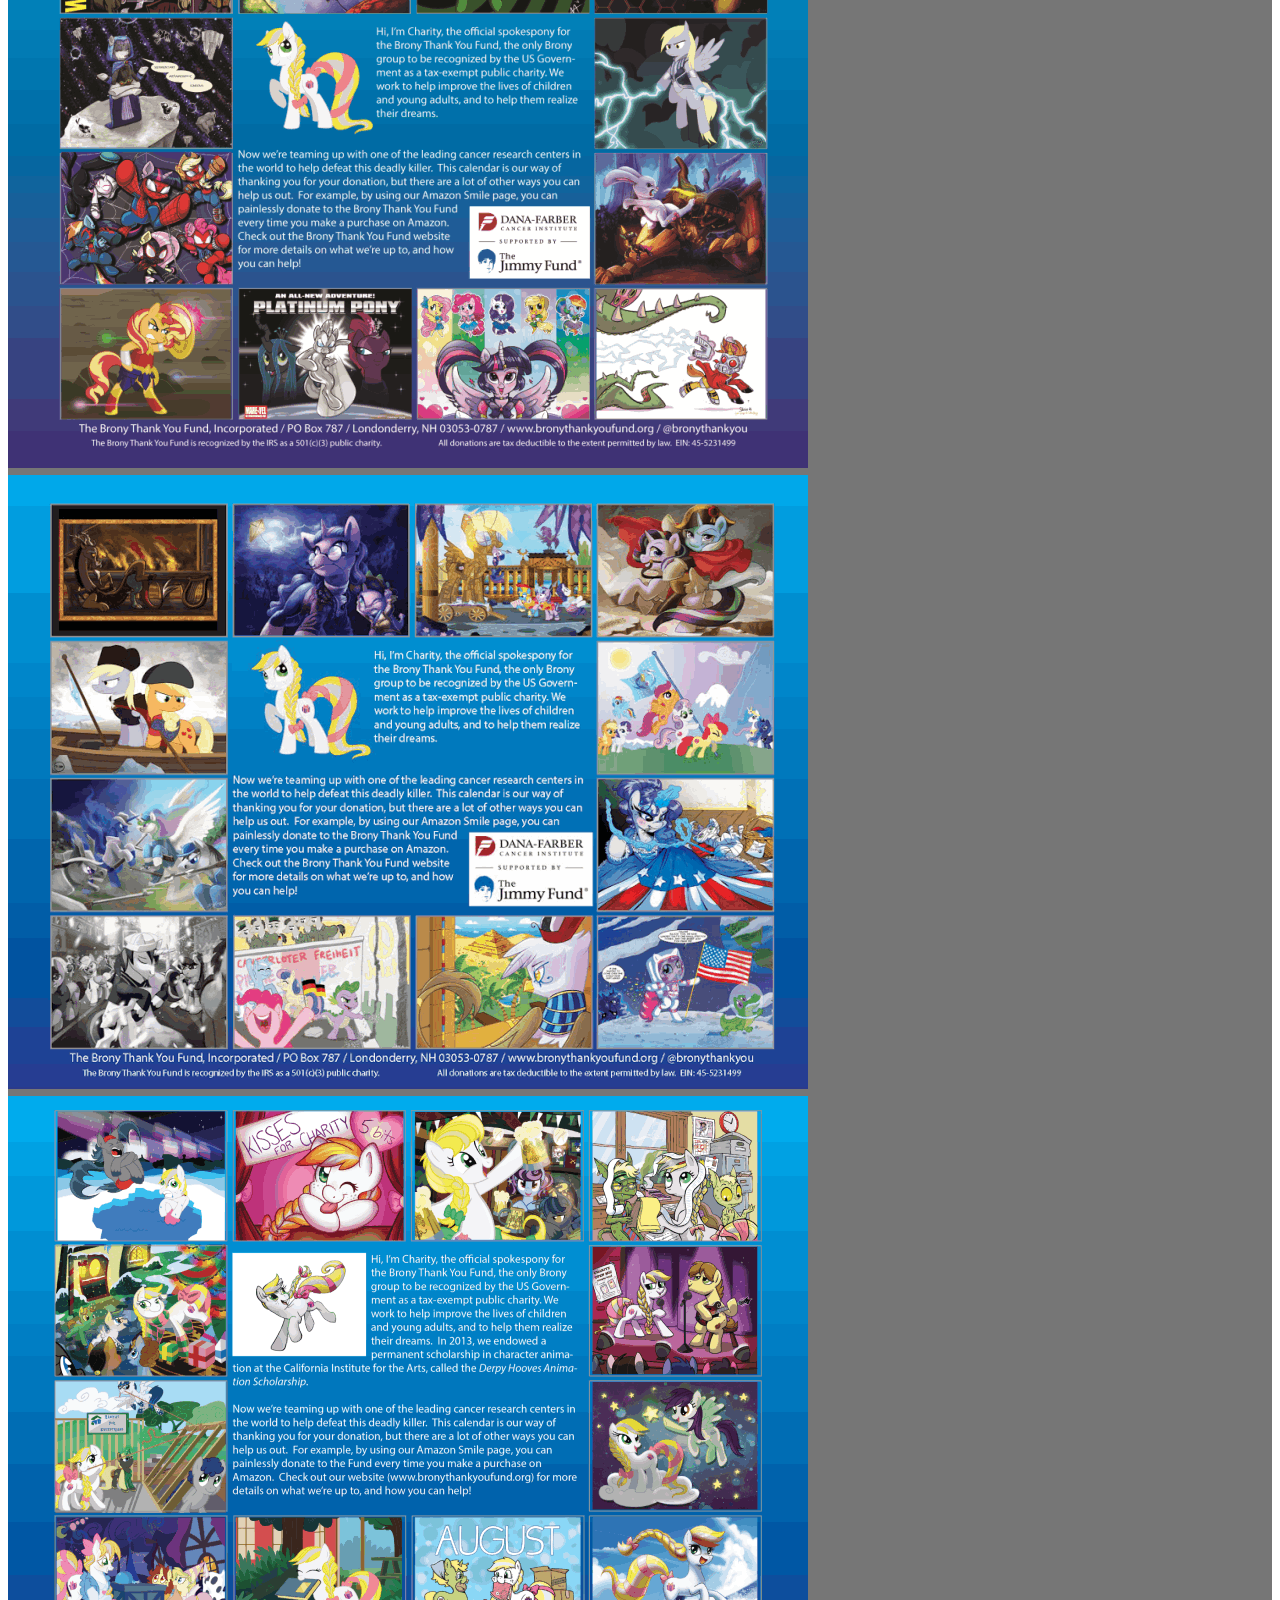
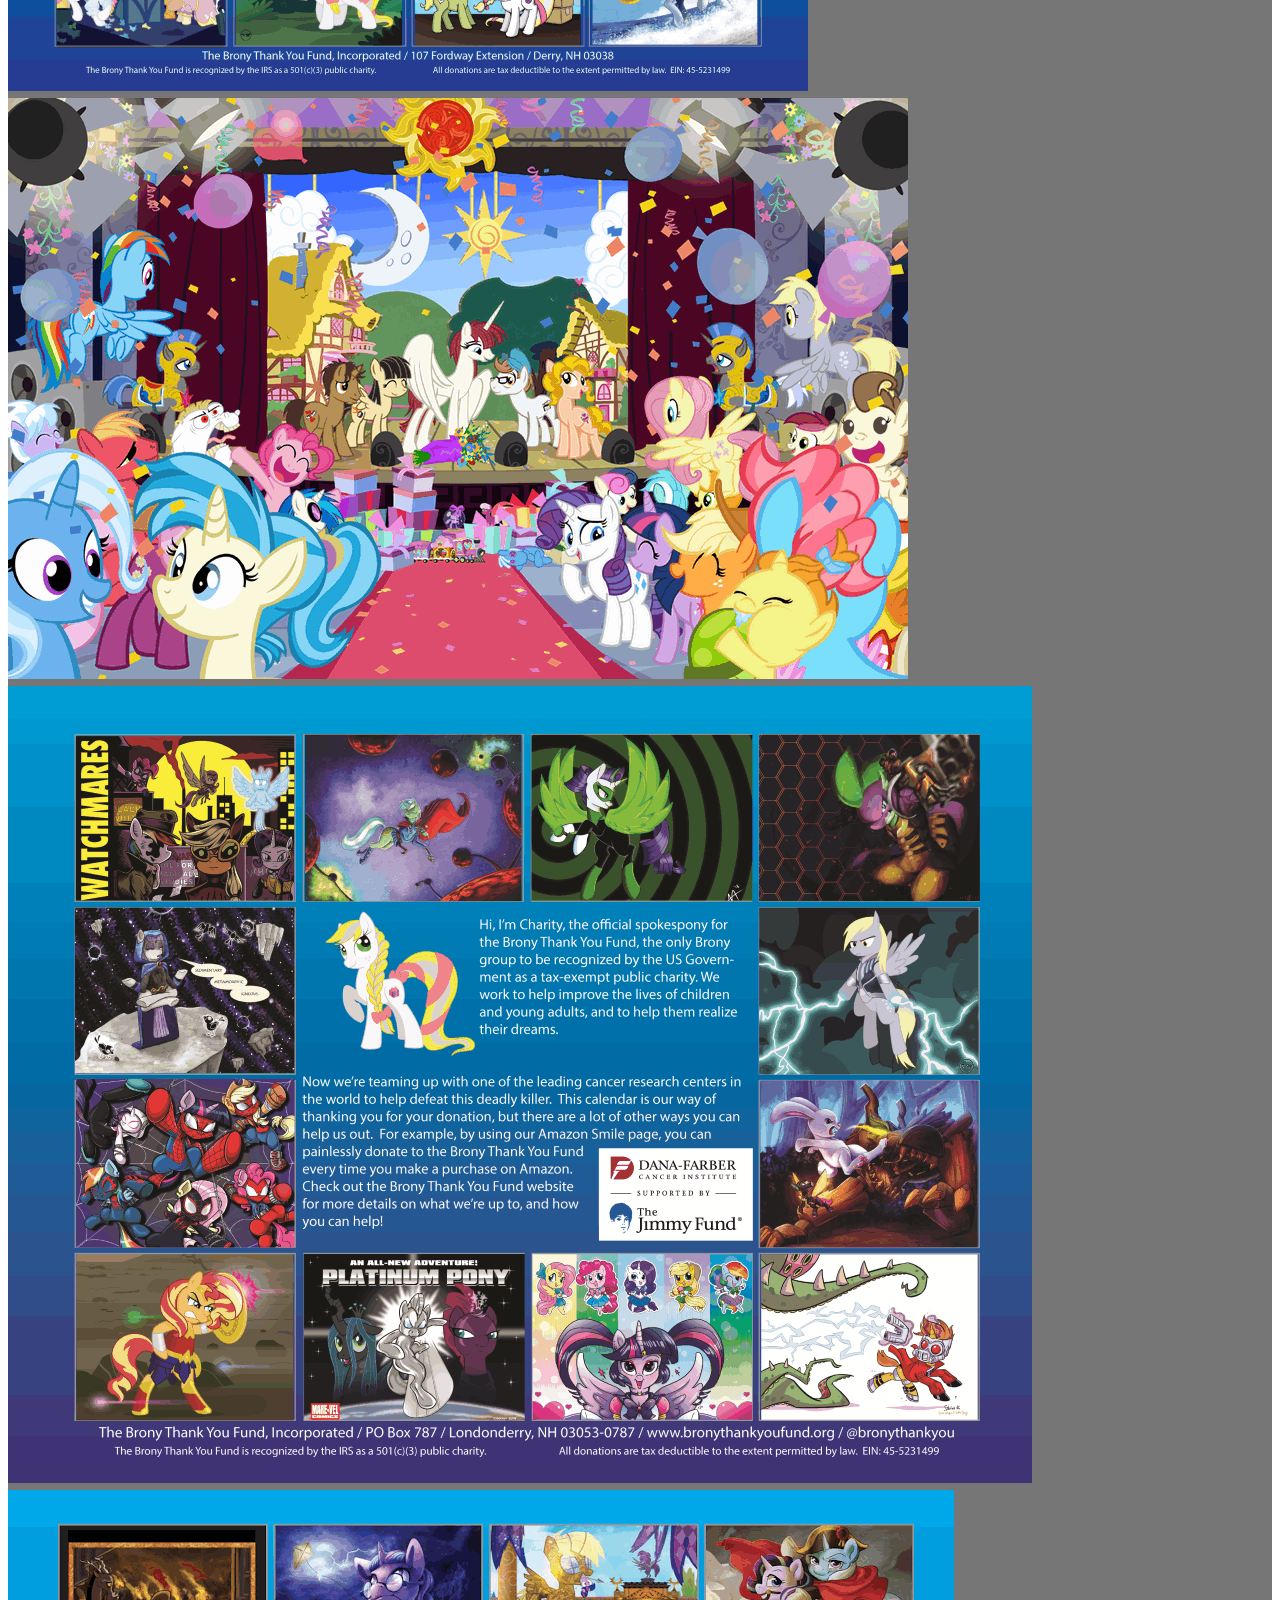
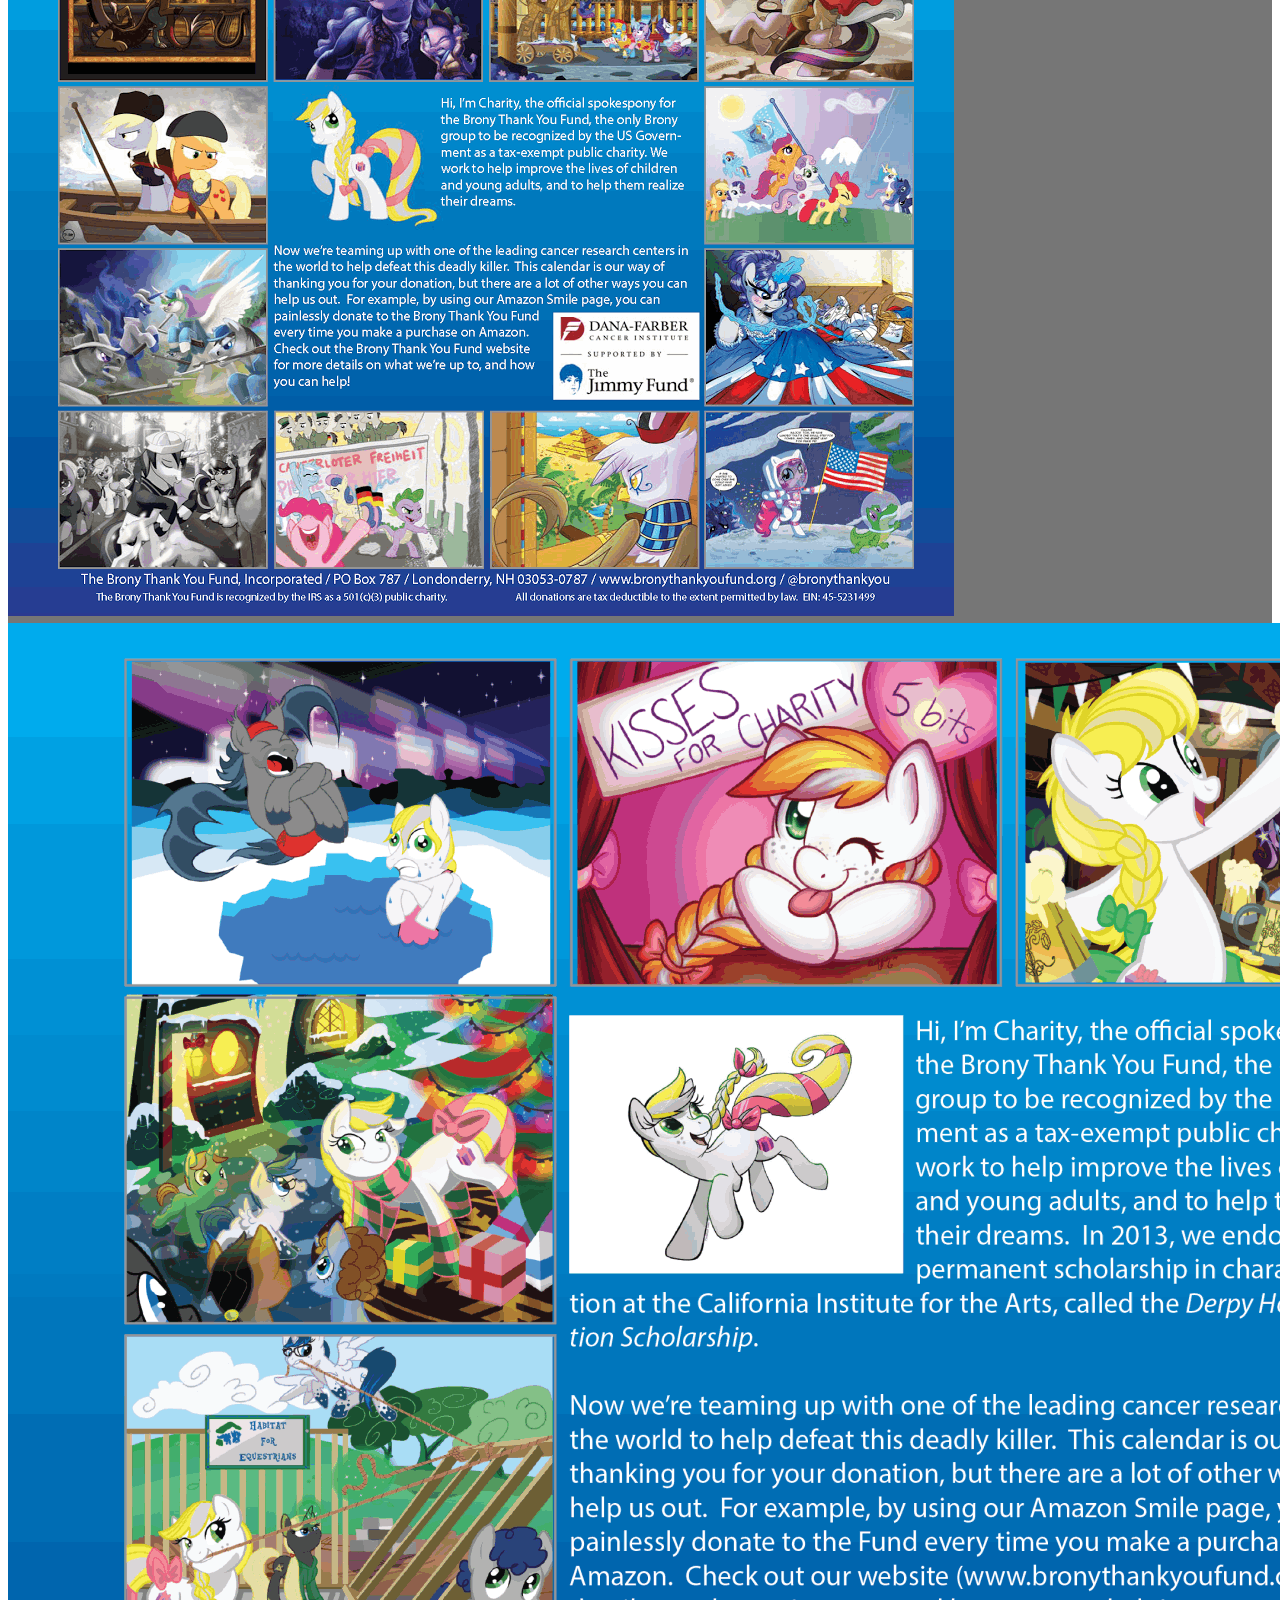
==== commit ed50f7e5: "create github pages" ====
--- a/charity.html
+++ b/charity.html
@@ -61,7 +61,7 @@
     </nav>
 </section>
 
-<section class="engine"><a href="https://mobiri.se/k">develop own website</a></section><section class="header12 cid-r77QZEivdN mbr-fullscreen mbr-parallax-background" id="header12-2s">
+<section class="engine"><a href="https://mobiri.se/m">website design templates</a></section><section class="header12 cid-r77QZEivdN mbr-fullscreen mbr-parallax-background" id="header12-2s">
 
     
 
@@ -72,7 +72,7 @@
             <div class="media-container">
                 <div class="col-md-12 align-center">
                     <h1 class="mbr-section-title pb-3 mbr-white mbr-bold mbr-fonts-style display-1"><br><br><br><br><br>Welcome to the Charity Page of TFE 2018</h1>
-                    <p class="mbr-text pb-3 mbr-white mbr-fonts-style display-5">In the month of October 2018, Malaysia observed Breast Cancer Awareness month. We, the organizers at TFE would like to contribute to the effort to help raise awareness of this disease, and as such would continue to support the National Cancer Society of Malaysia (NCSM). A local radio station, Mix FM held a campaign called 'Buy My Body', in which the radio DJs sold parts of their shirts as advertising space. Find more info below, or visit their <a href="https://mix.my/" target="_blank">website</a>/social media.<br><br>Find below some history of charities the MLP Fandom has contributed to over the years!<br><br><br><br>Background art by: <a href="https://www.deviantart.com/pashapup/art/Carnations-and-Forget-Me-Nots-260432910" target="_blank">Pashapup</a> (DeviantArt)<br><br><br><br></p>
+                    <p class="mbr-text pb-3 mbr-white mbr-fonts-style display-5">In the month of October 2018, Malaysia observed Breast Cancer Awareness month. We, the organizers at TFE would like to contribute to the effort to help raise awareness of this disease, and as such would continue to support the National Cancer Society of Malaysia (NCSM). A local radio station, Mix FM held a campaign called 'Buy My Body', in which the radio DJs sold parts of their shirts as advertising space. Find more info below, or visit their <a href="https://mix.my/" target="_blank">website</a>/social media.<br><br>During the last part of the convention on Day 2, we held a charity sale to raise funds for NCSM. Thanks to <a href="https://twilightsparklephotos.tumblr.com/" target="_blank">Jewel Eater Dragon</a>, Cheryl, <a href="https://www.deviantart.com/thedriveintheatre" target="_blank">Andy Tango</a>&nbsp;and the TFE charity sales team&nbsp;for collectively raising a grand total of RM250 during this event.<br><br>Find below some history of charities the MLP Fandom has contributed to over the years!<br><br><br><br>Background art by: <a href="https://www.deviantart.com/pashapup/art/Carnations-and-Forget-Me-Nots-260432910" target="_blank">Pashapup</a> (DeviantArt)<br>Video version: <a href="https://www.youtube.com/watch?v=rmMWDXjRigU" target="_blank">YouTube</a><br><br><br></p>
                     <div class="mbr-section-btn align-center py-2"><a class="btn btn-md btn-secondary display-4" href="#bottom">MORE</a></div>
 
                     <div class="icons-media-container mbr-white">
@@ -128,7 +128,7 @@
         <div class="inner-container" style="width: 66%;">
             <hr class="line" style="width: 25%;">
             <div class="section-text align-center mbr-white mbr-fonts-style display-7">
-                    What's the story of Rarity on the back of one of the DJs' shirt? It's pretty simple: We made a donation to the NCSM and deciced to put Rarity there. Why? It's simply because she's the Element of Generosity, thus befitting her association towards charity. We feel it is a great way to show support for charity and at the same time, let people know or have an idea that some element of MLP:FiM got invlovled in the event. To show our love for the animatied cartoon series subtly, and to see other people's reaction if they get the reference: that is priceless.<br><br>Want to show support? Well, we paid it forward to NCSM for the space and we would like to share the efforts of donating to charity. A total of RM250 is what we are seeking from the general public and fans of the show: If you'd like to donate in the name of charity, here is your chance. Just fill out the form under the "Hello, attendees" section of the main page of this website, providing your name and e-mail address and ask for further instruction on how you can donate in the name of charity!</div>
+                    What's the story of Rarity on the back of one of the DJs' shirt? It's pretty simple: We made a donation to the NCSM and deciced to put Rarity there. Why? It's simply because she's the Element of Generosity, thus befitting her association towards charity. We feel it is a great way to show support for charity and at the same time, let people know or have an idea that some element of MLP:FiM got invlovled in the event. To show our love for the animatied cartoon series subtly, and to see other people's reaction if they get the reference: that is priceless.<br><br>For this event, a total of RM250 was paid forward on <a href="https://twitter.com/frndshpxprs/status/1066191542757416961" target="_blank">18th October 2018</a>&nbsp;and combined with the amount of RM250 raised during our Day 2 charity sale, the grand total raised for NCSM is RM500.<br><br>CONGRATULATIONS!</div>
             <hr class="line" style="width: 25%;">
         </div>
     </div>
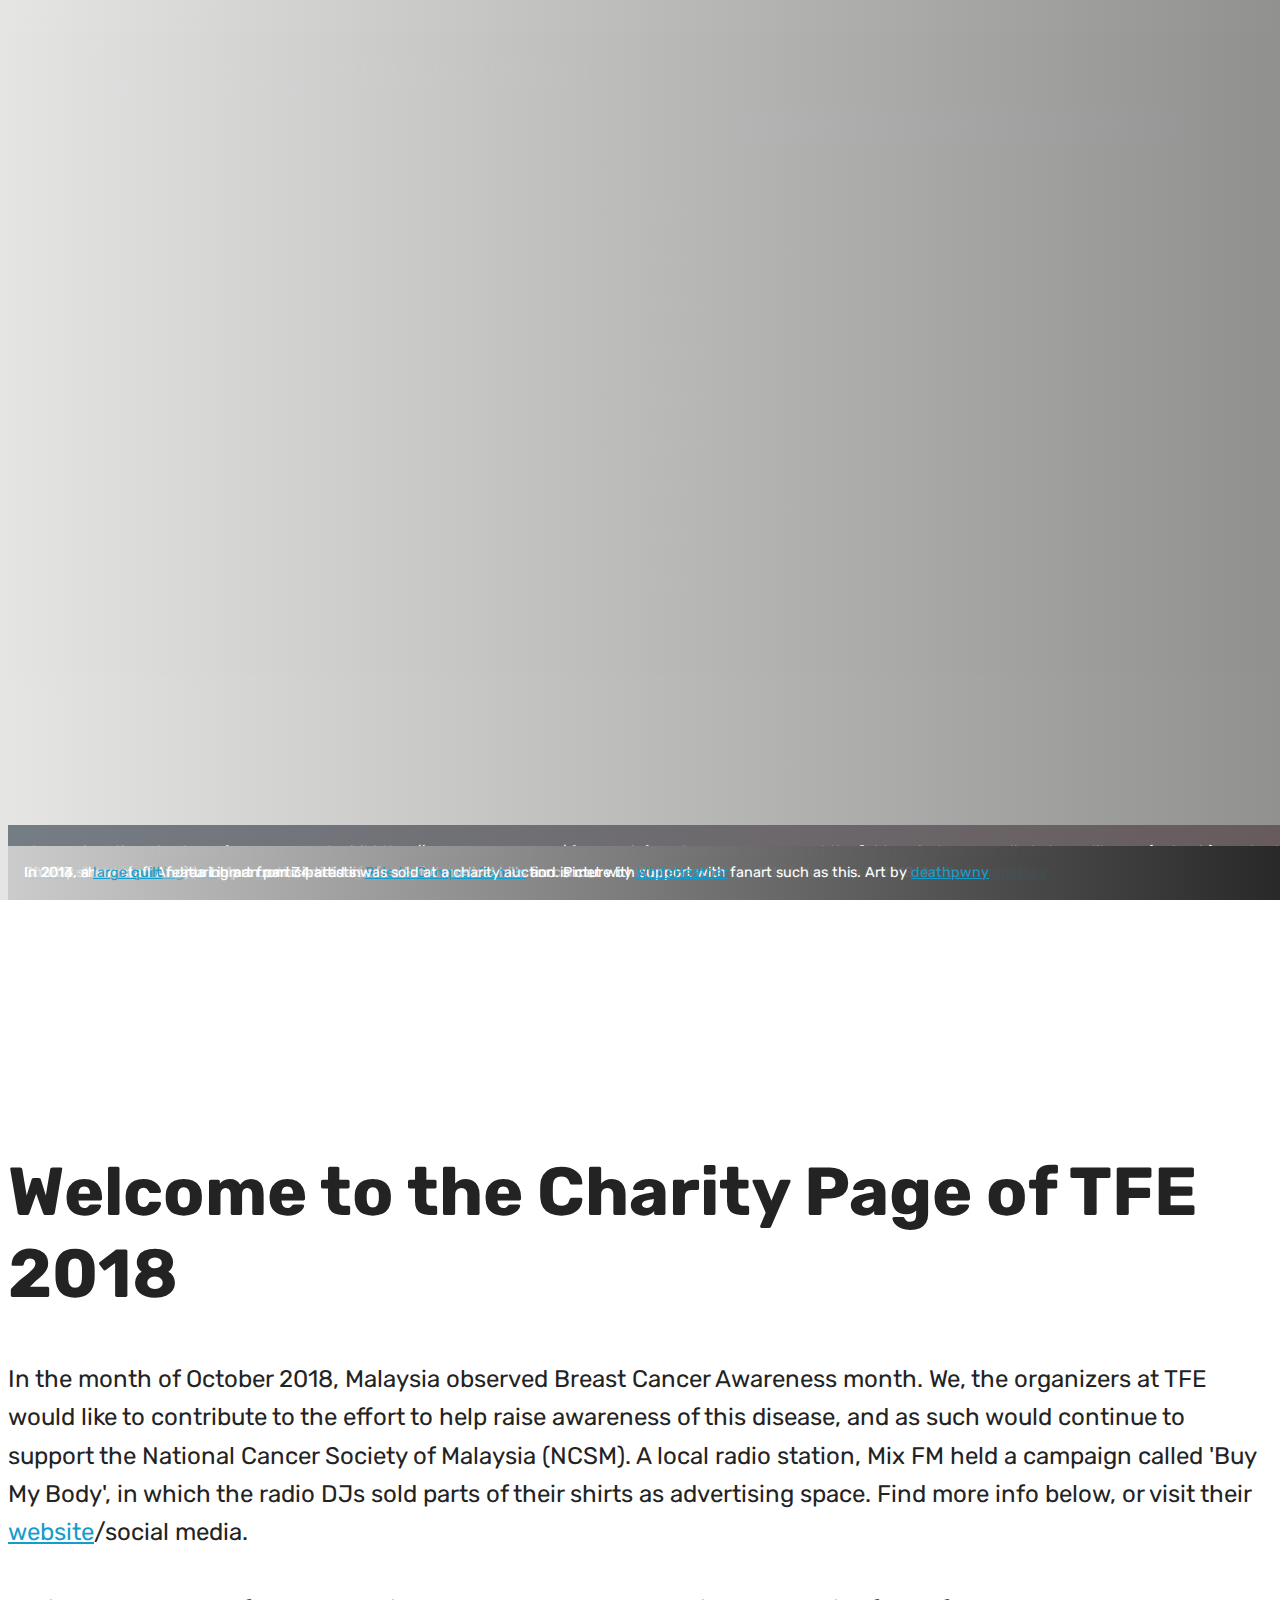
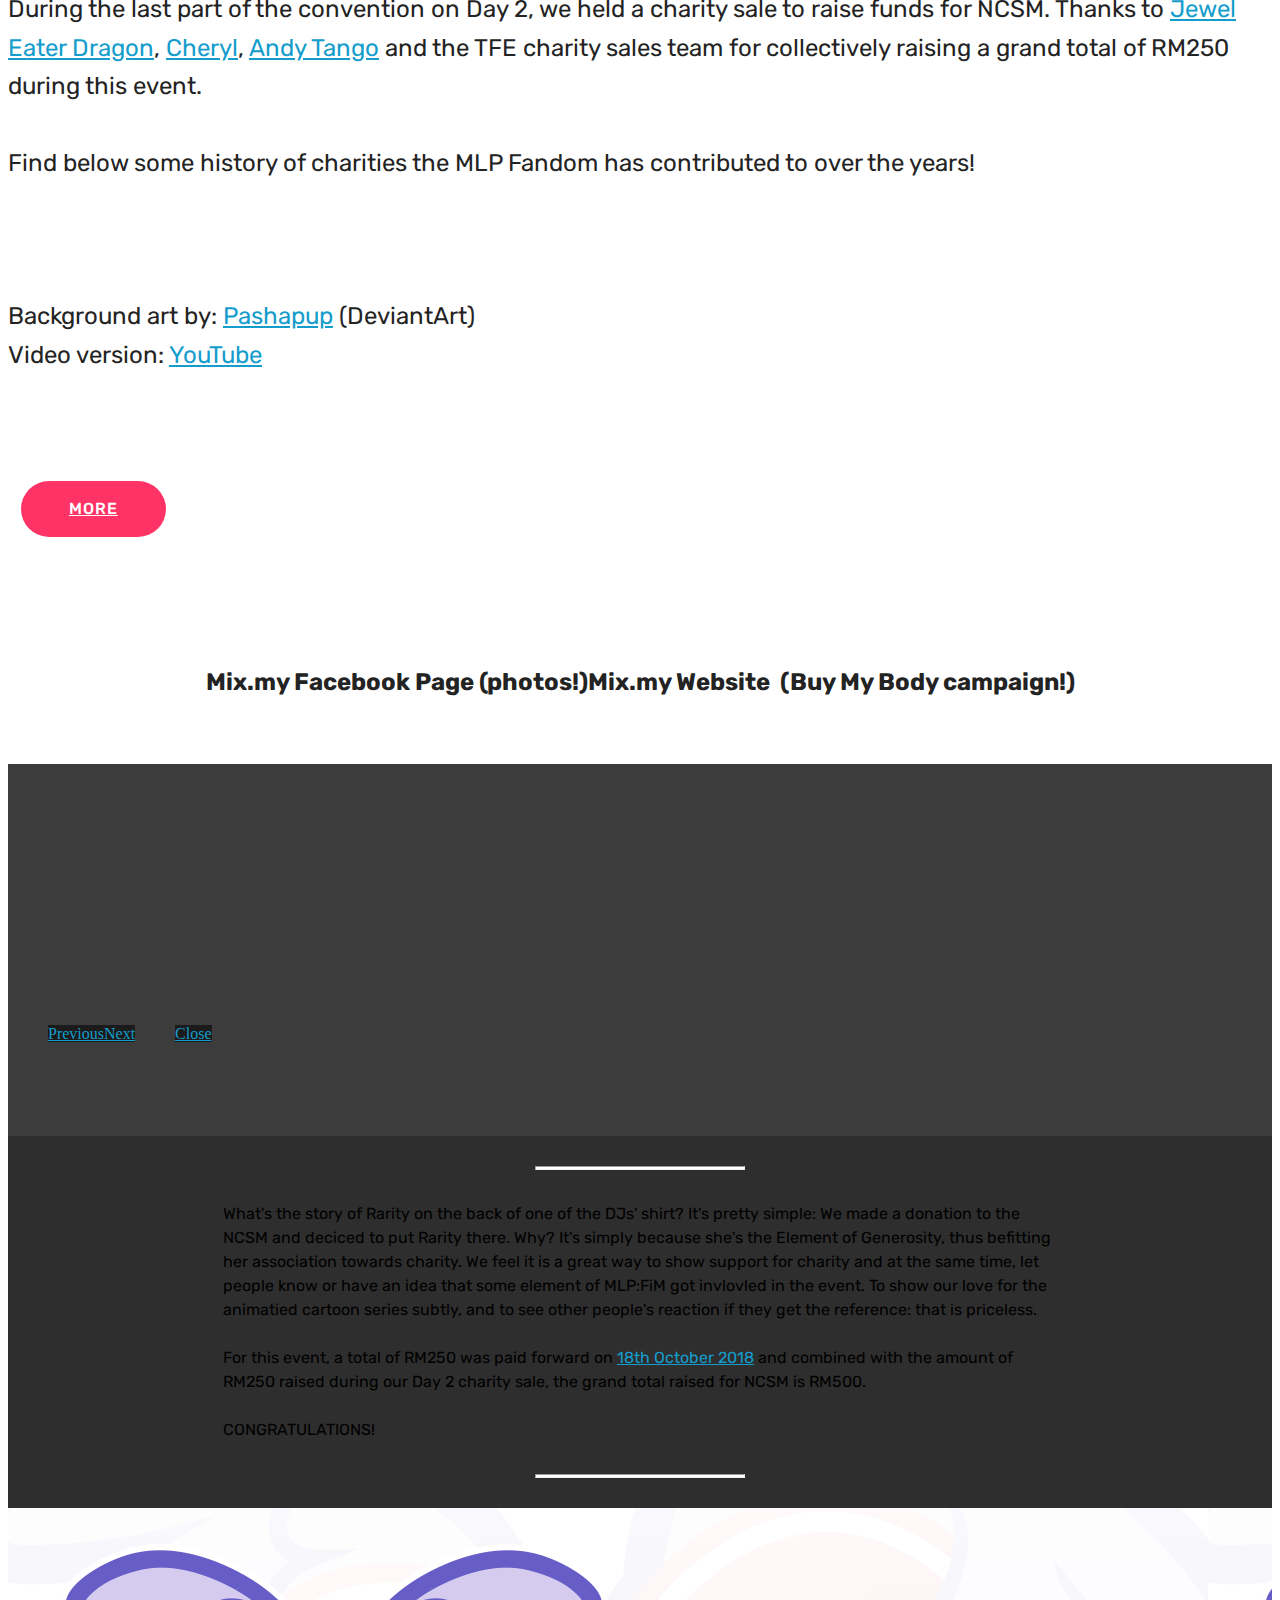
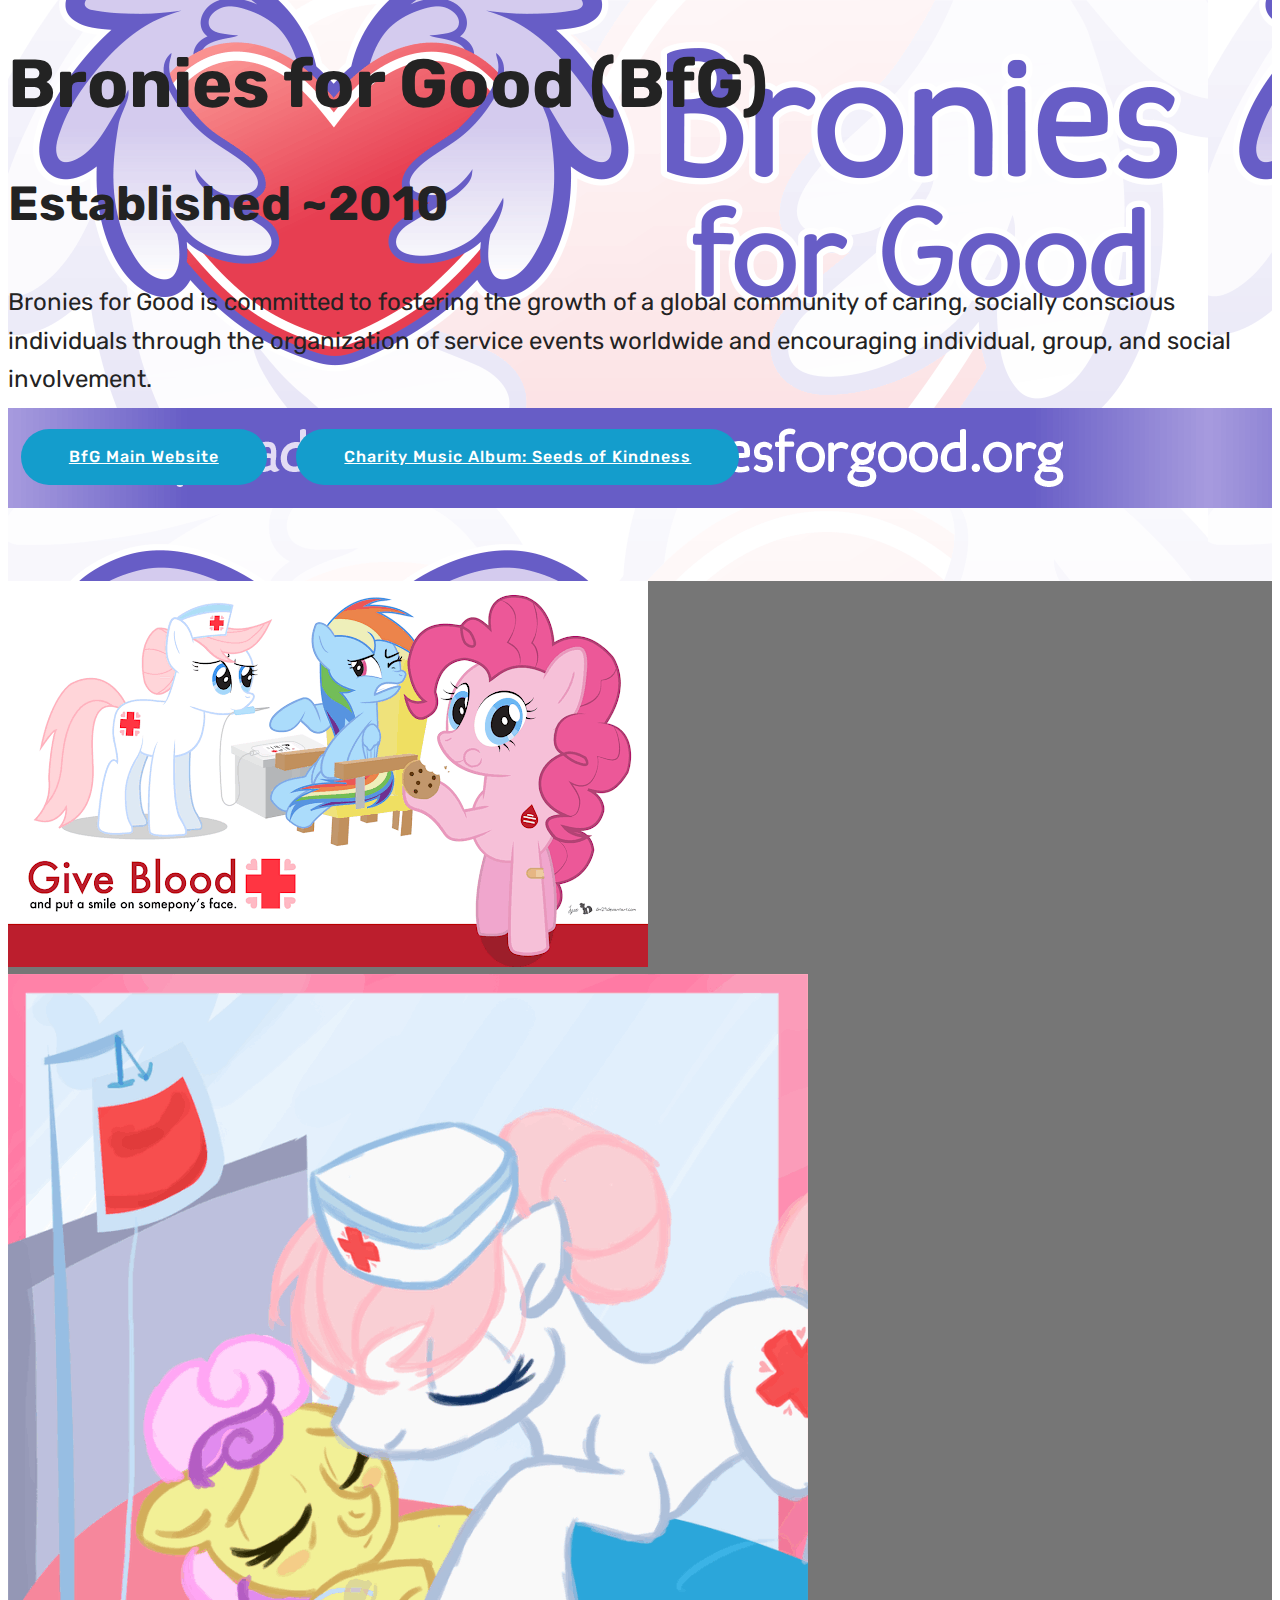
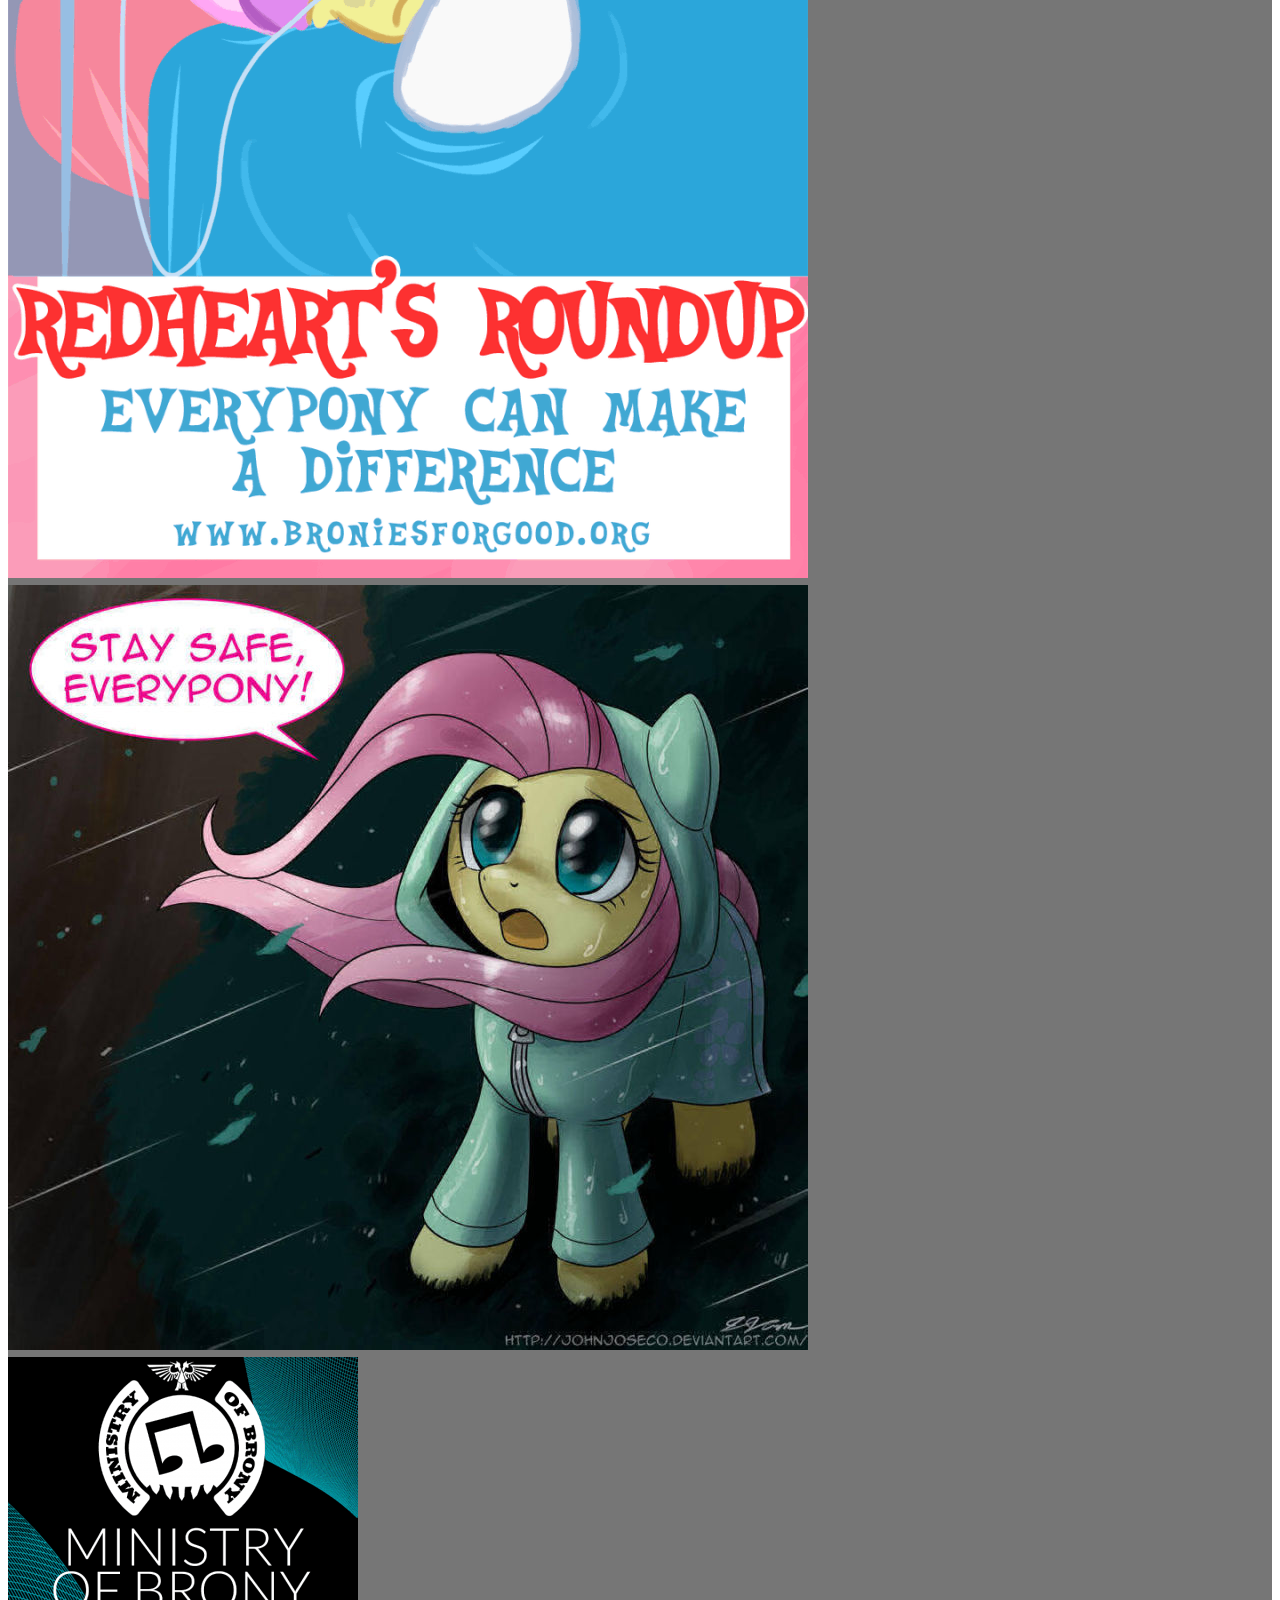
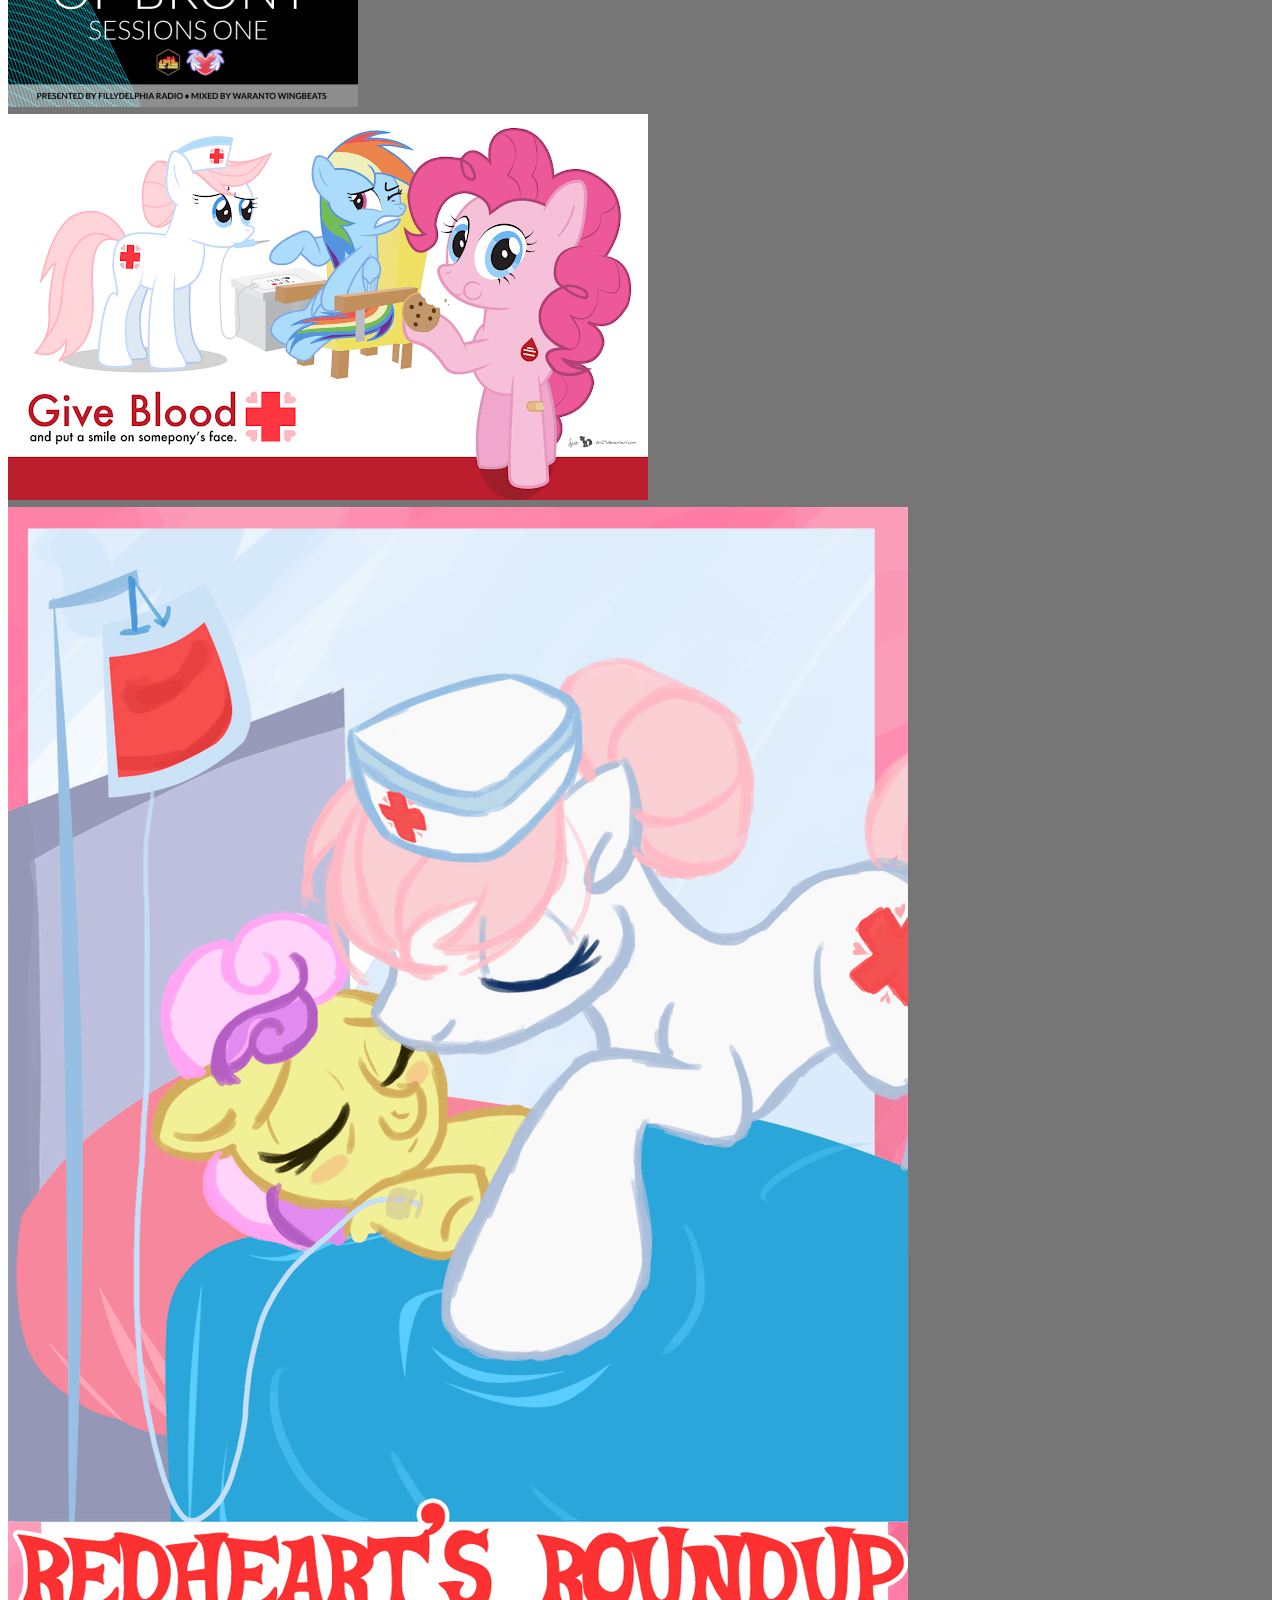
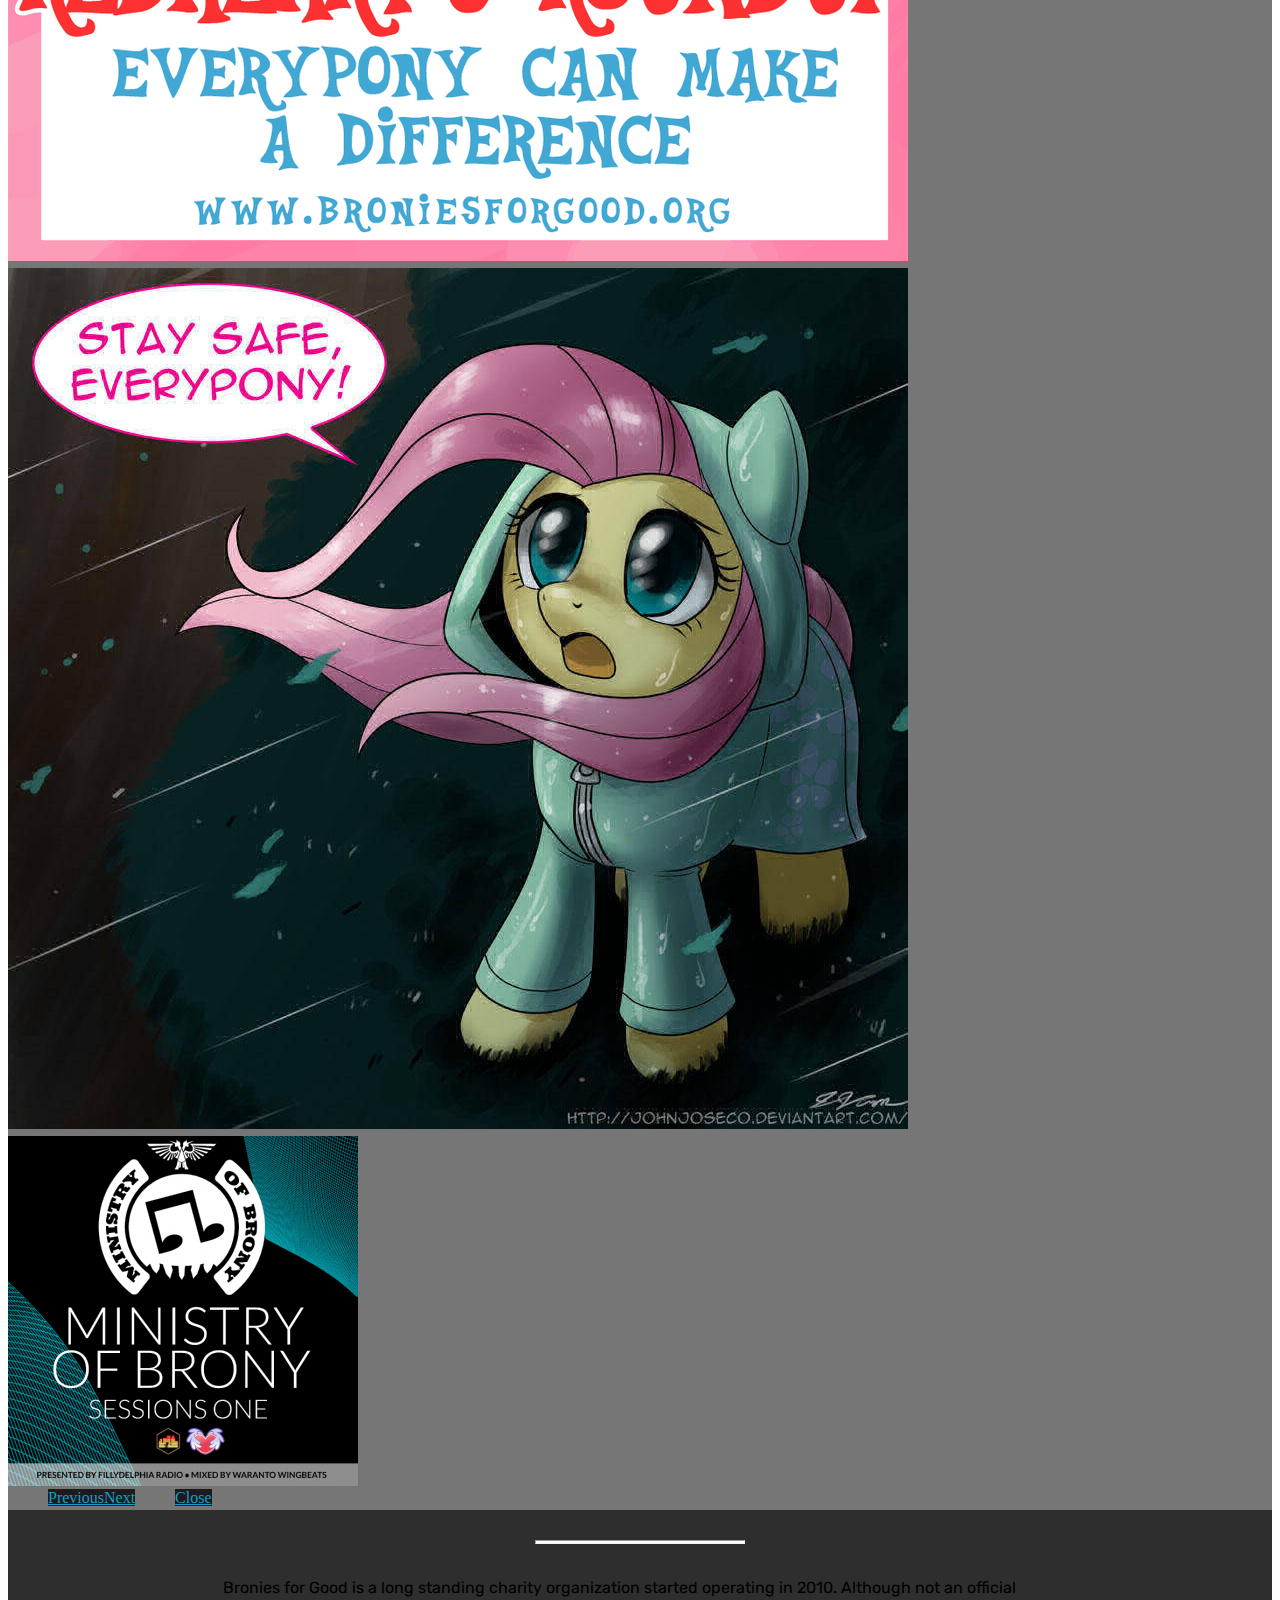
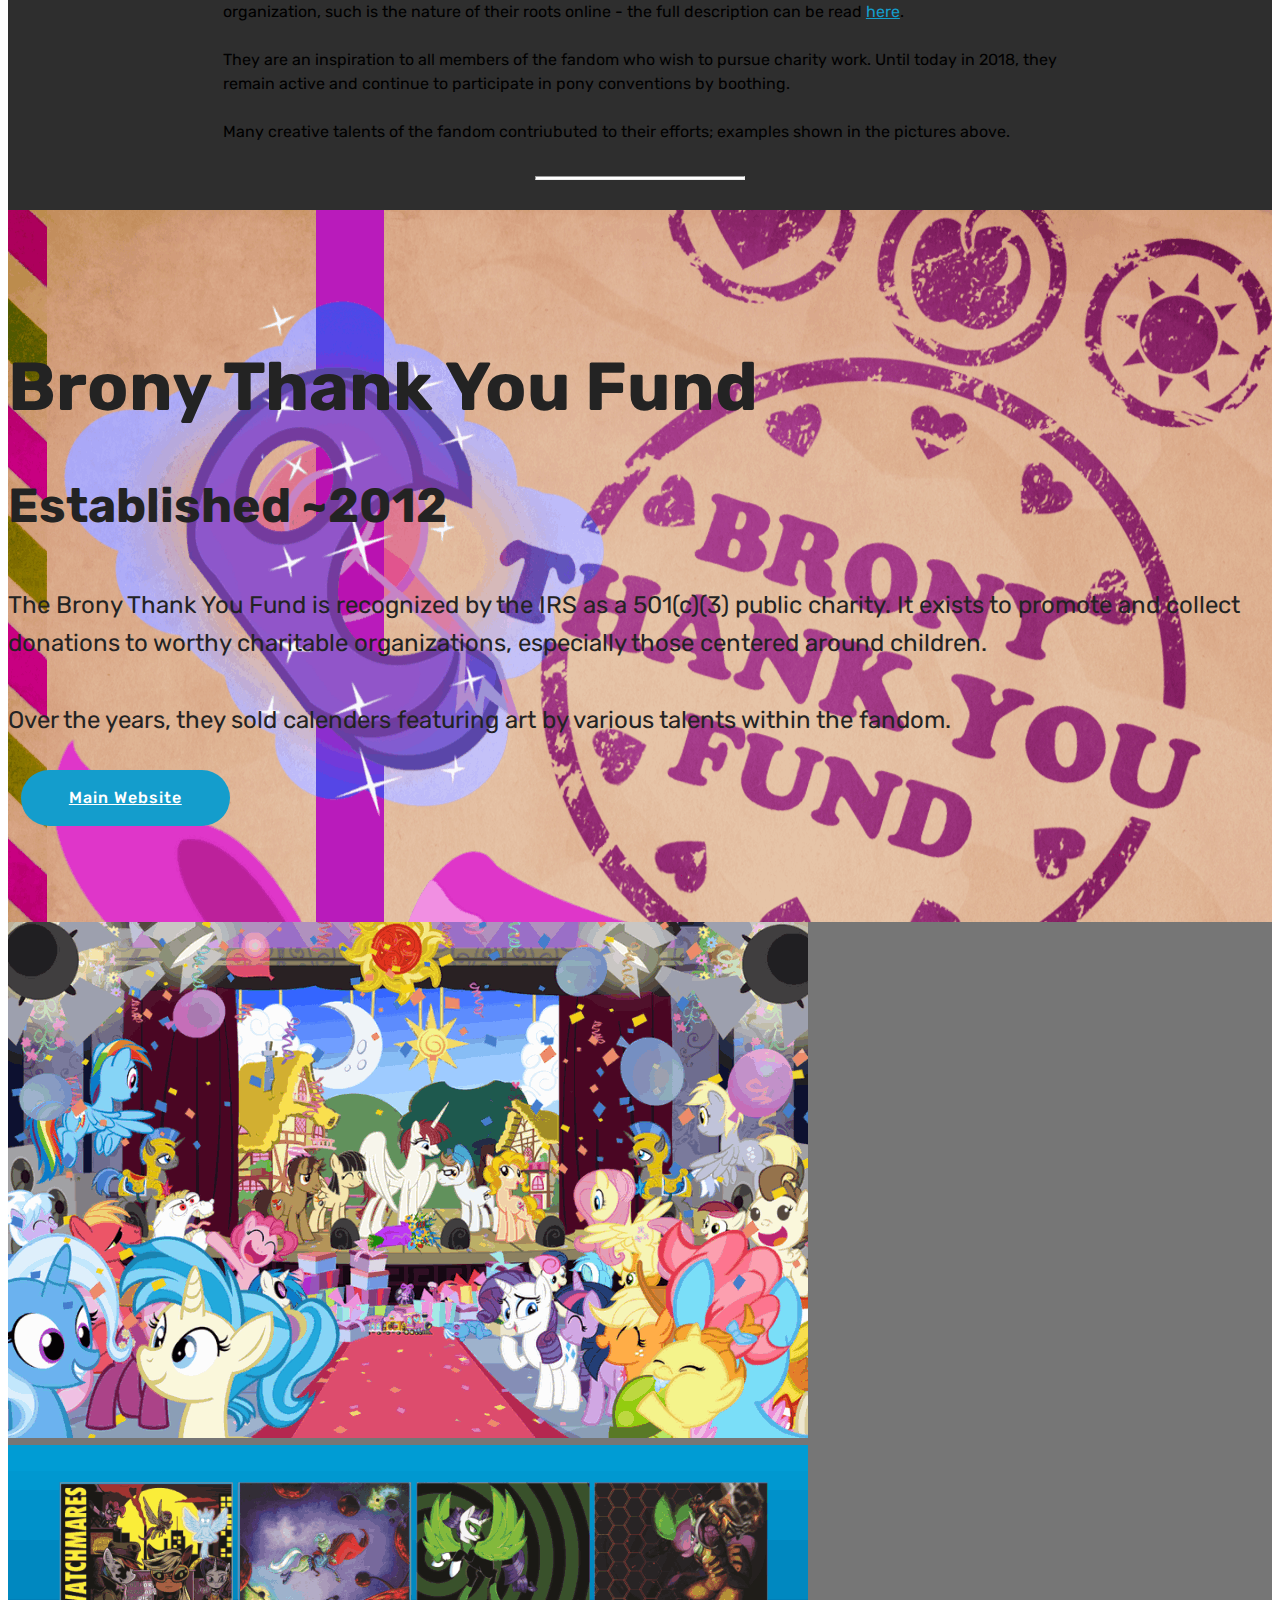
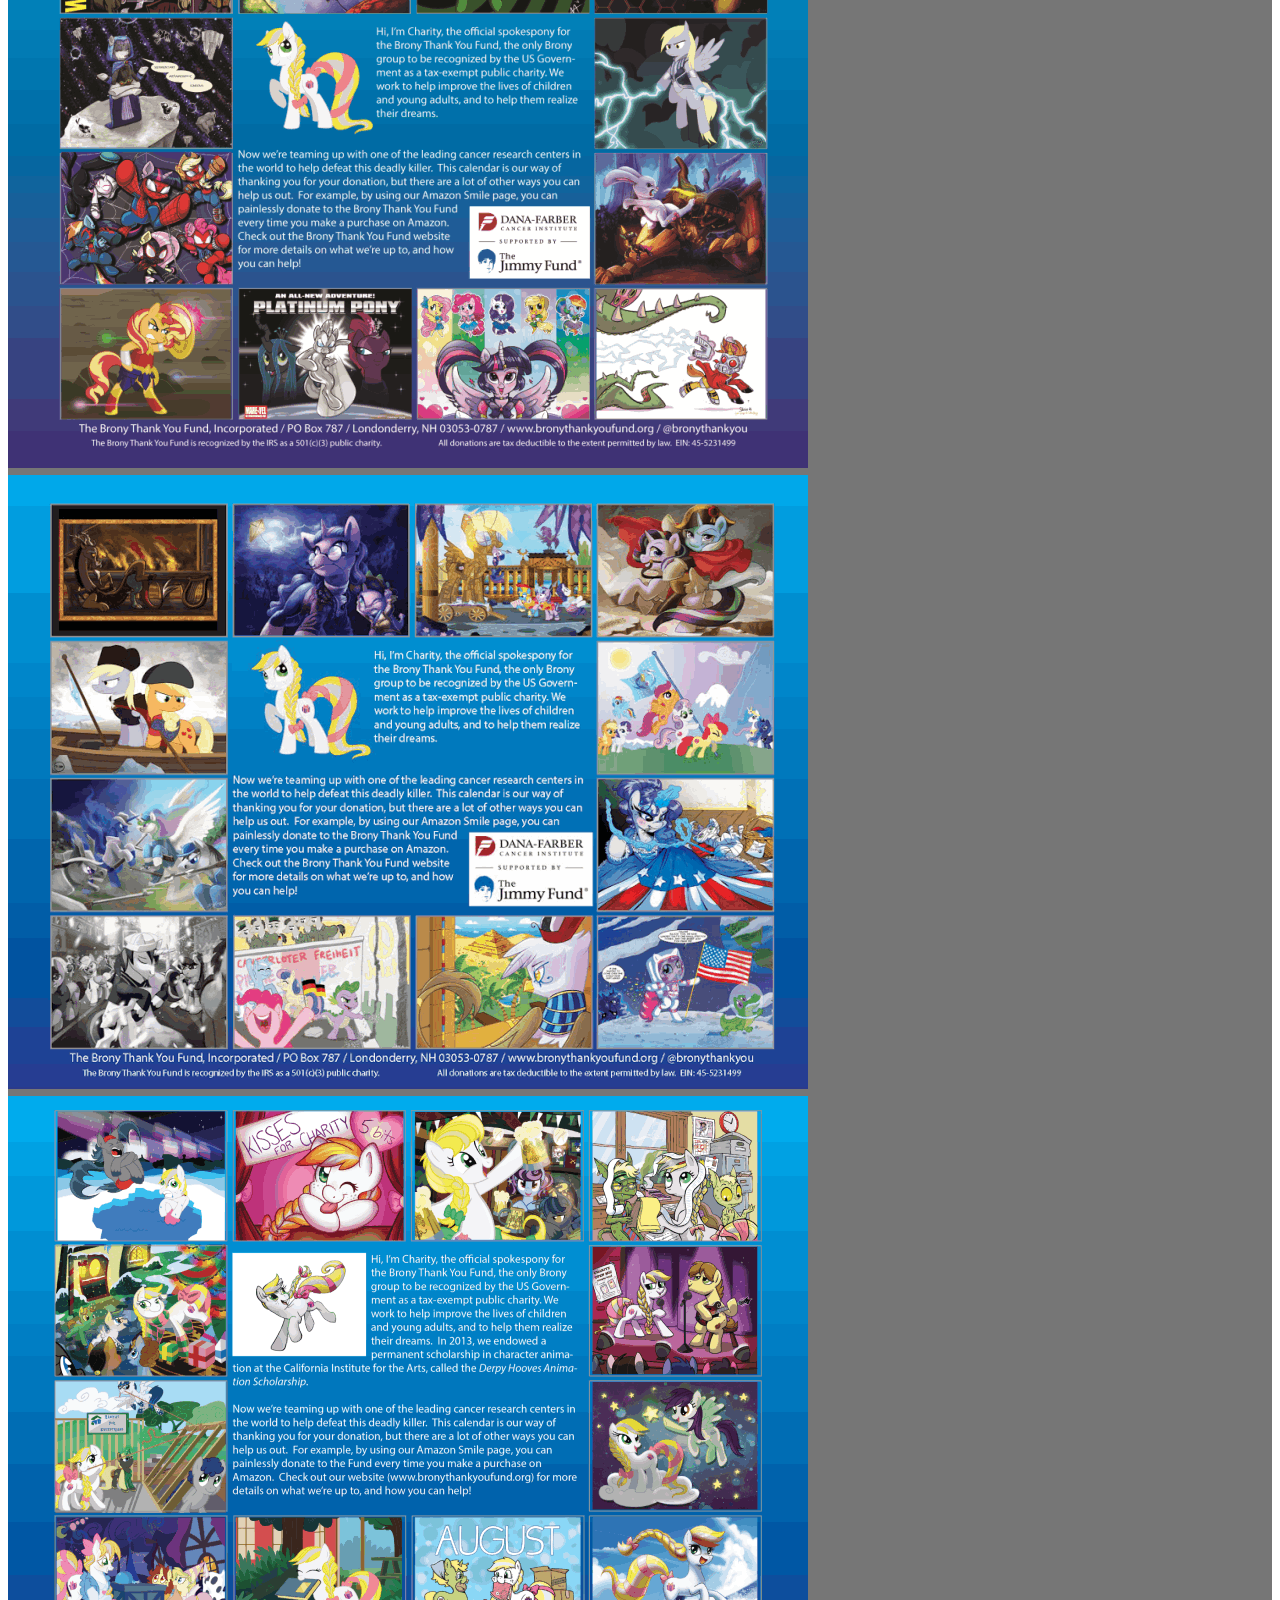
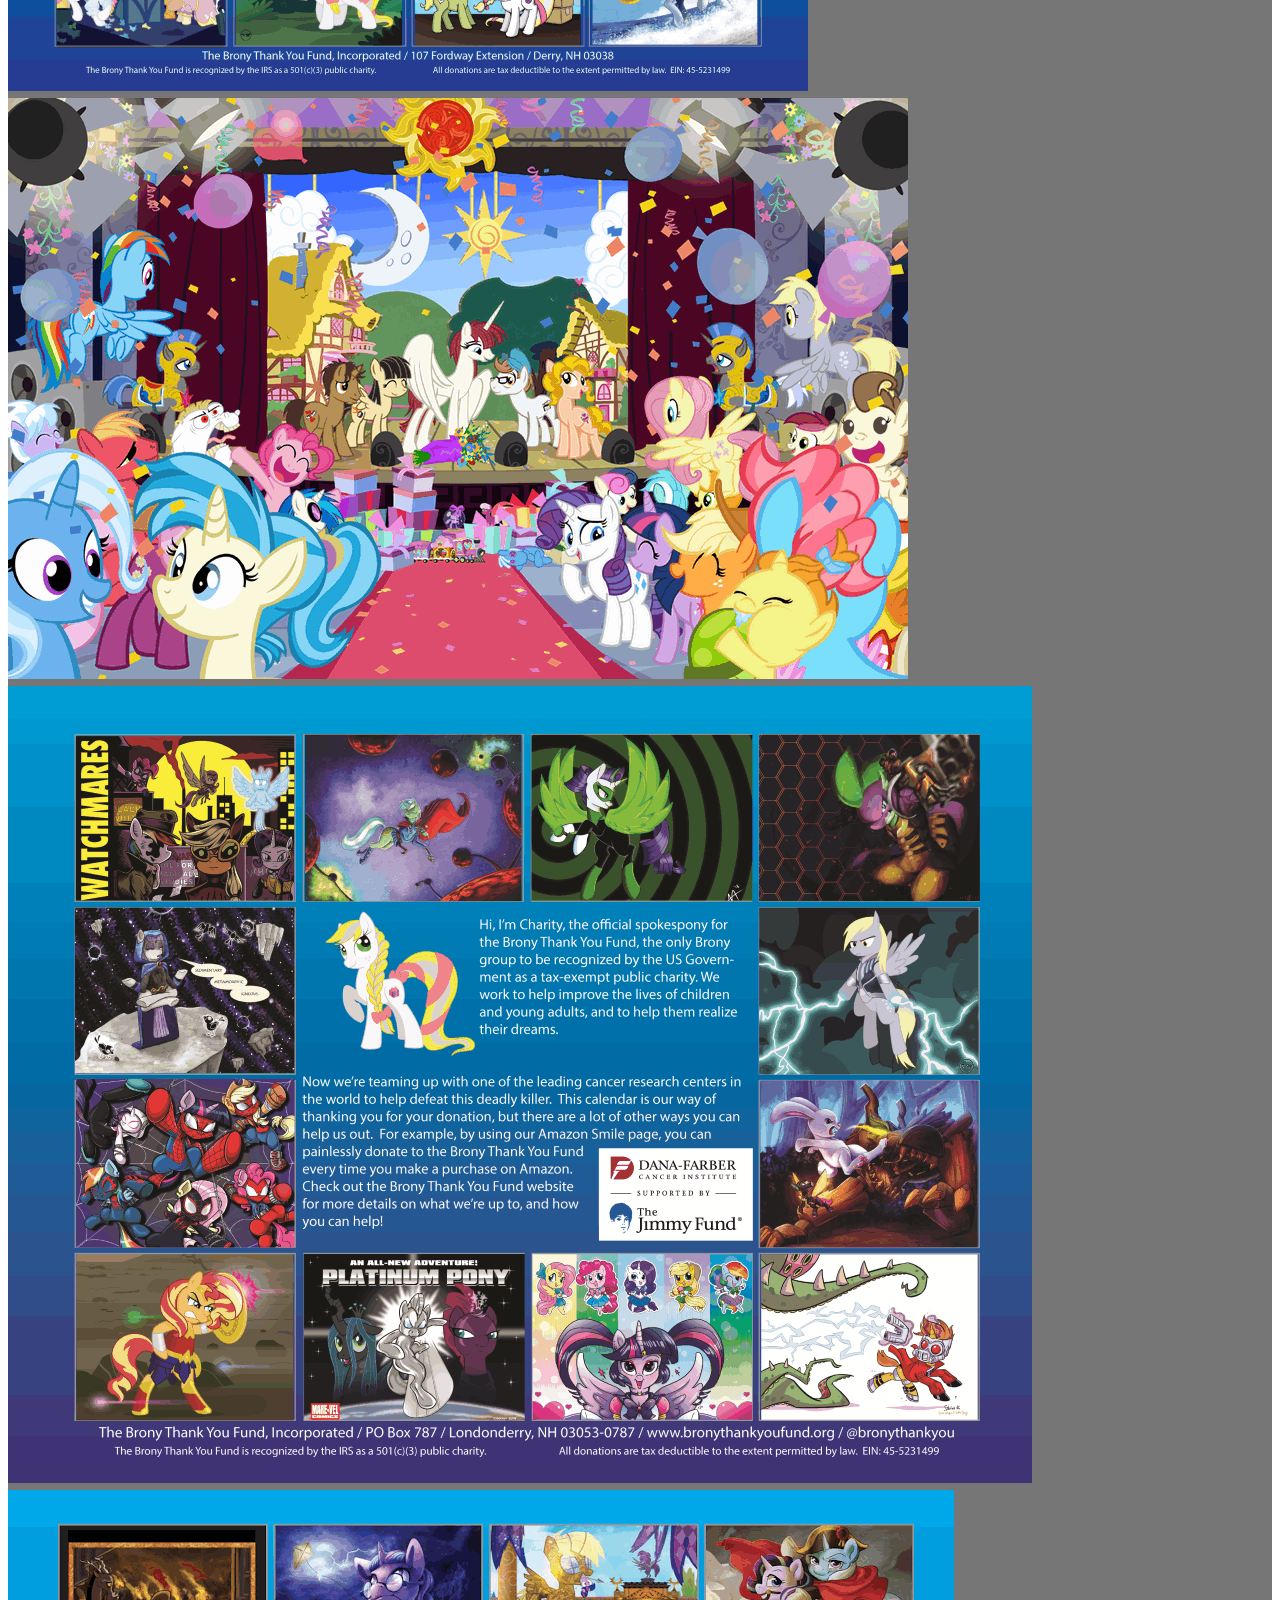
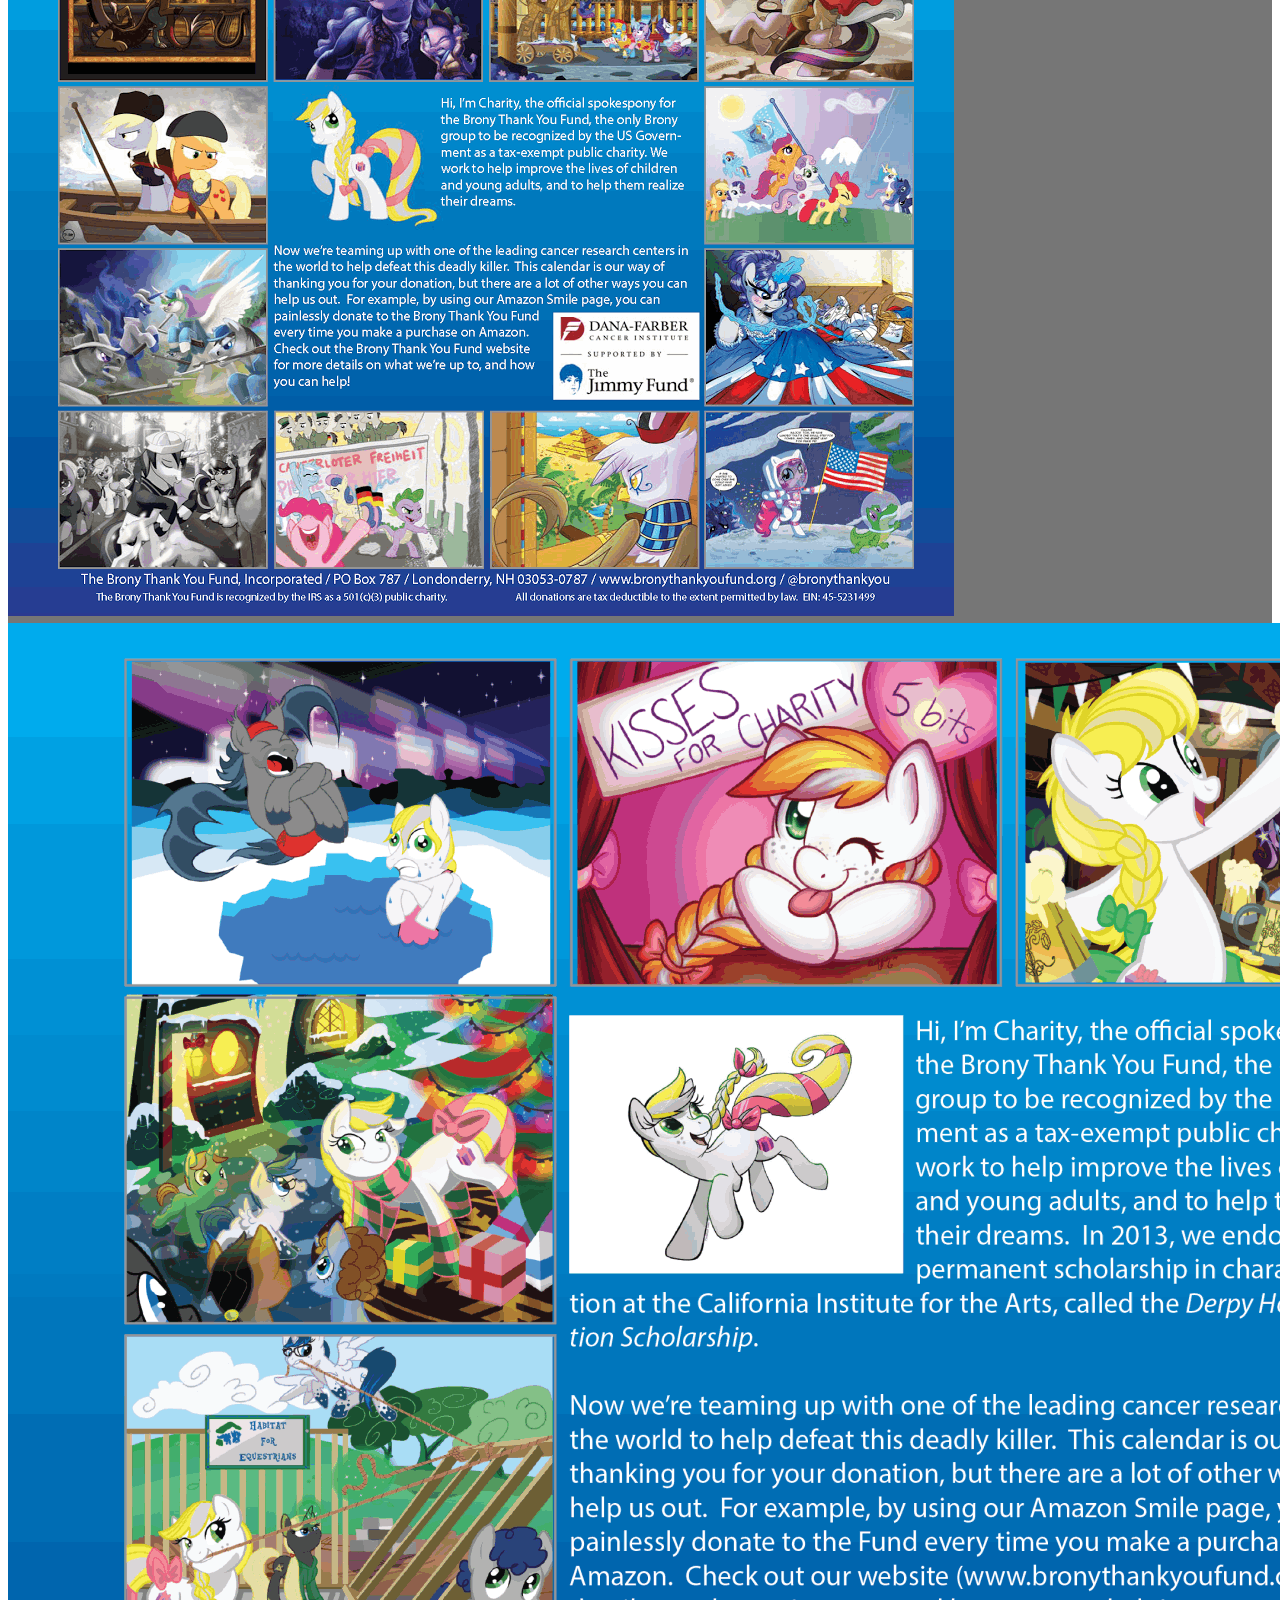
==== commit 914ea844: "create github pages" ====
--- a/charity.html
+++ b/charity.html
@@ -61,7 +61,7 @@
     </nav>
 </section>
 
-<section class="engine"><a href="https://mobiri.se/m">website design templates</a></section><section class="header12 cid-r77QZEivdN mbr-fullscreen mbr-parallax-background" id="header12-2s">
+<section class="engine"><a href="https://mobiri.se/q">free responsive site templates</a></section><section class="header12 cid-r77QZEivdN mbr-fullscreen mbr-parallax-background" id="header12-2s">
 
     
 
@@ -72,7 +72,7 @@
             <div class="media-container">
                 <div class="col-md-12 align-center">
                     <h1 class="mbr-section-title pb-3 mbr-white mbr-bold mbr-fonts-style display-1"><br><br><br><br><br>Welcome to the Charity Page of TFE 2018</h1>
-                    <p class="mbr-text pb-3 mbr-white mbr-fonts-style display-5">In the month of October 2018, Malaysia observed Breast Cancer Awareness month. We, the organizers at TFE would like to contribute to the effort to help raise awareness of this disease, and as such would continue to support the National Cancer Society of Malaysia (NCSM). A local radio station, Mix FM held a campaign called 'Buy My Body', in which the radio DJs sold parts of their shirts as advertising space. Find more info below, or visit their <a href="https://mix.my/" target="_blank">website</a>/social media.<br><br>During the last part of the convention on Day 2, we held a charity sale to raise funds for NCSM. Thanks to <a href="https://twilightsparklephotos.tumblr.com/" target="_blank">Jewel Eater Dragon</a>, Cheryl, <a href="https://www.deviantart.com/thedriveintheatre" target="_blank">Andy Tango</a>&nbsp;and the TFE charity sales team&nbsp;for collectively raising a grand total of RM250 during this event.<br><br>Find below some history of charities the MLP Fandom has contributed to over the years!<br><br><br><br>Background art by: <a href="https://www.deviantart.com/pashapup/art/Carnations-and-Forget-Me-Nots-260432910" target="_blank">Pashapup</a> (DeviantArt)<br>Video version: <a href="https://www.youtube.com/watch?v=rmMWDXjRigU" target="_blank">YouTube</a><br><br><br></p>
+                    <p class="mbr-text pb-3 mbr-white mbr-fonts-style display-5">In the month of October 2018, Malaysia observed Breast Cancer Awareness month. We, the organizers at TFE would like to contribute to the effort to help raise awareness of this disease, and as such would continue to support the National Cancer Society of Malaysia (NCSM). A local radio station, Mix FM held a campaign called 'Buy My Body', in which the radio DJs sold parts of their shirts as advertising space. Find more info below, or visit their <a href="https://mix.my/" target="_blank">website</a>/social media.<br><br>During the last part of the convention on Day 2, we held a charity sale to raise funds for NCSM. Thanks to <a href="https://twilightsparklephotos.tumblr.com/" target="_blank">Jewel Eater Dragon</a>, <a href="https://www.deviantart.com/tarynsgate" target="_blank">Cheryl</a>, <a href="https://www.deviantart.com/thedriveintheatre" target="_blank">Andy Tango</a>&nbsp;and the TFE charity sales team&nbsp;for collectively raising a grand total of RM250 during this event.<br><br>Find below some history of charities the MLP Fandom has contributed to over the years!<br><br><br><br>Background art by: <a href="https://www.deviantart.com/pashapup/art/Carnations-and-Forget-Me-Nots-260432910" target="_blank">Pashapup</a> (DeviantArt)<br>Video version: <a href="https://www.youtube.com/watch?v=rmMWDXjRigU" target="_blank">YouTube</a><br><br><br></p>
                     <div class="mbr-section-btn align-center py-2"><a class="btn btn-md btn-secondary display-4" href="#bottom">MORE</a></div>
 
                     <div class="icons-media-container mbr-white">
